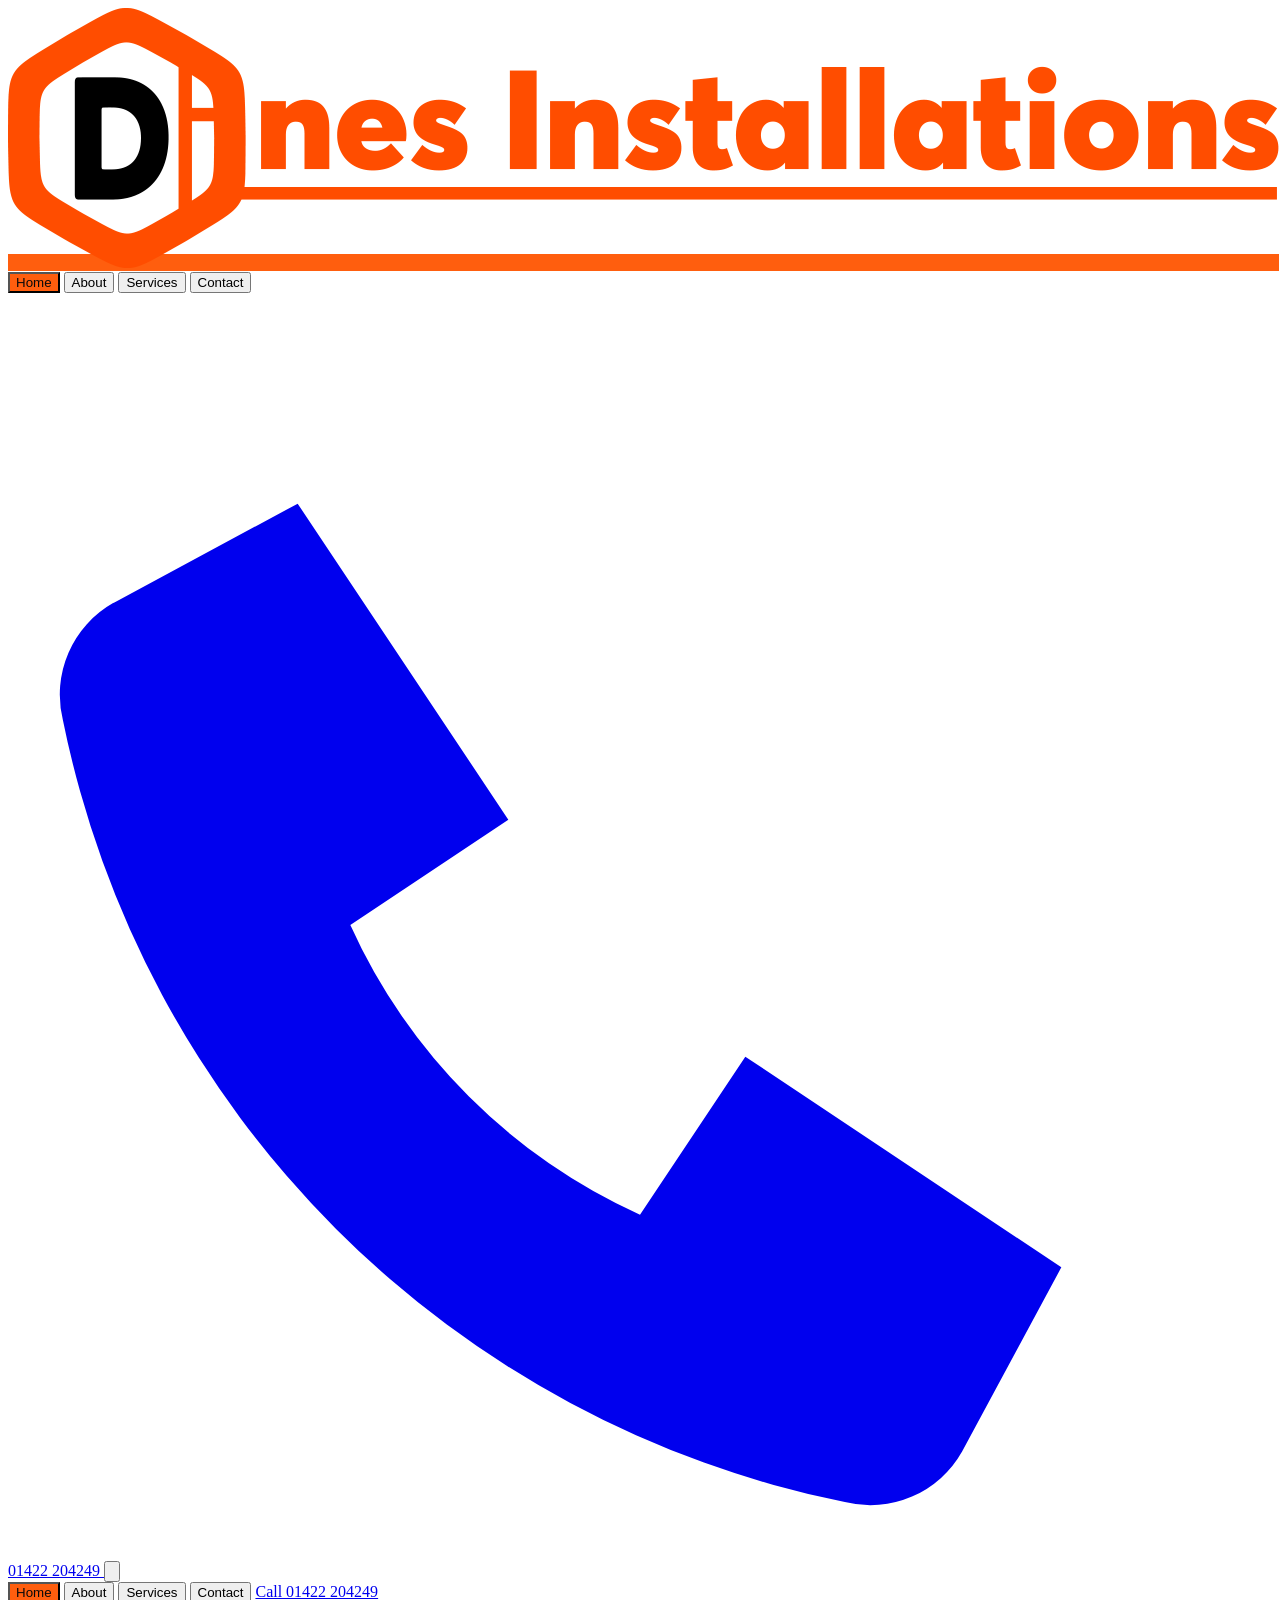
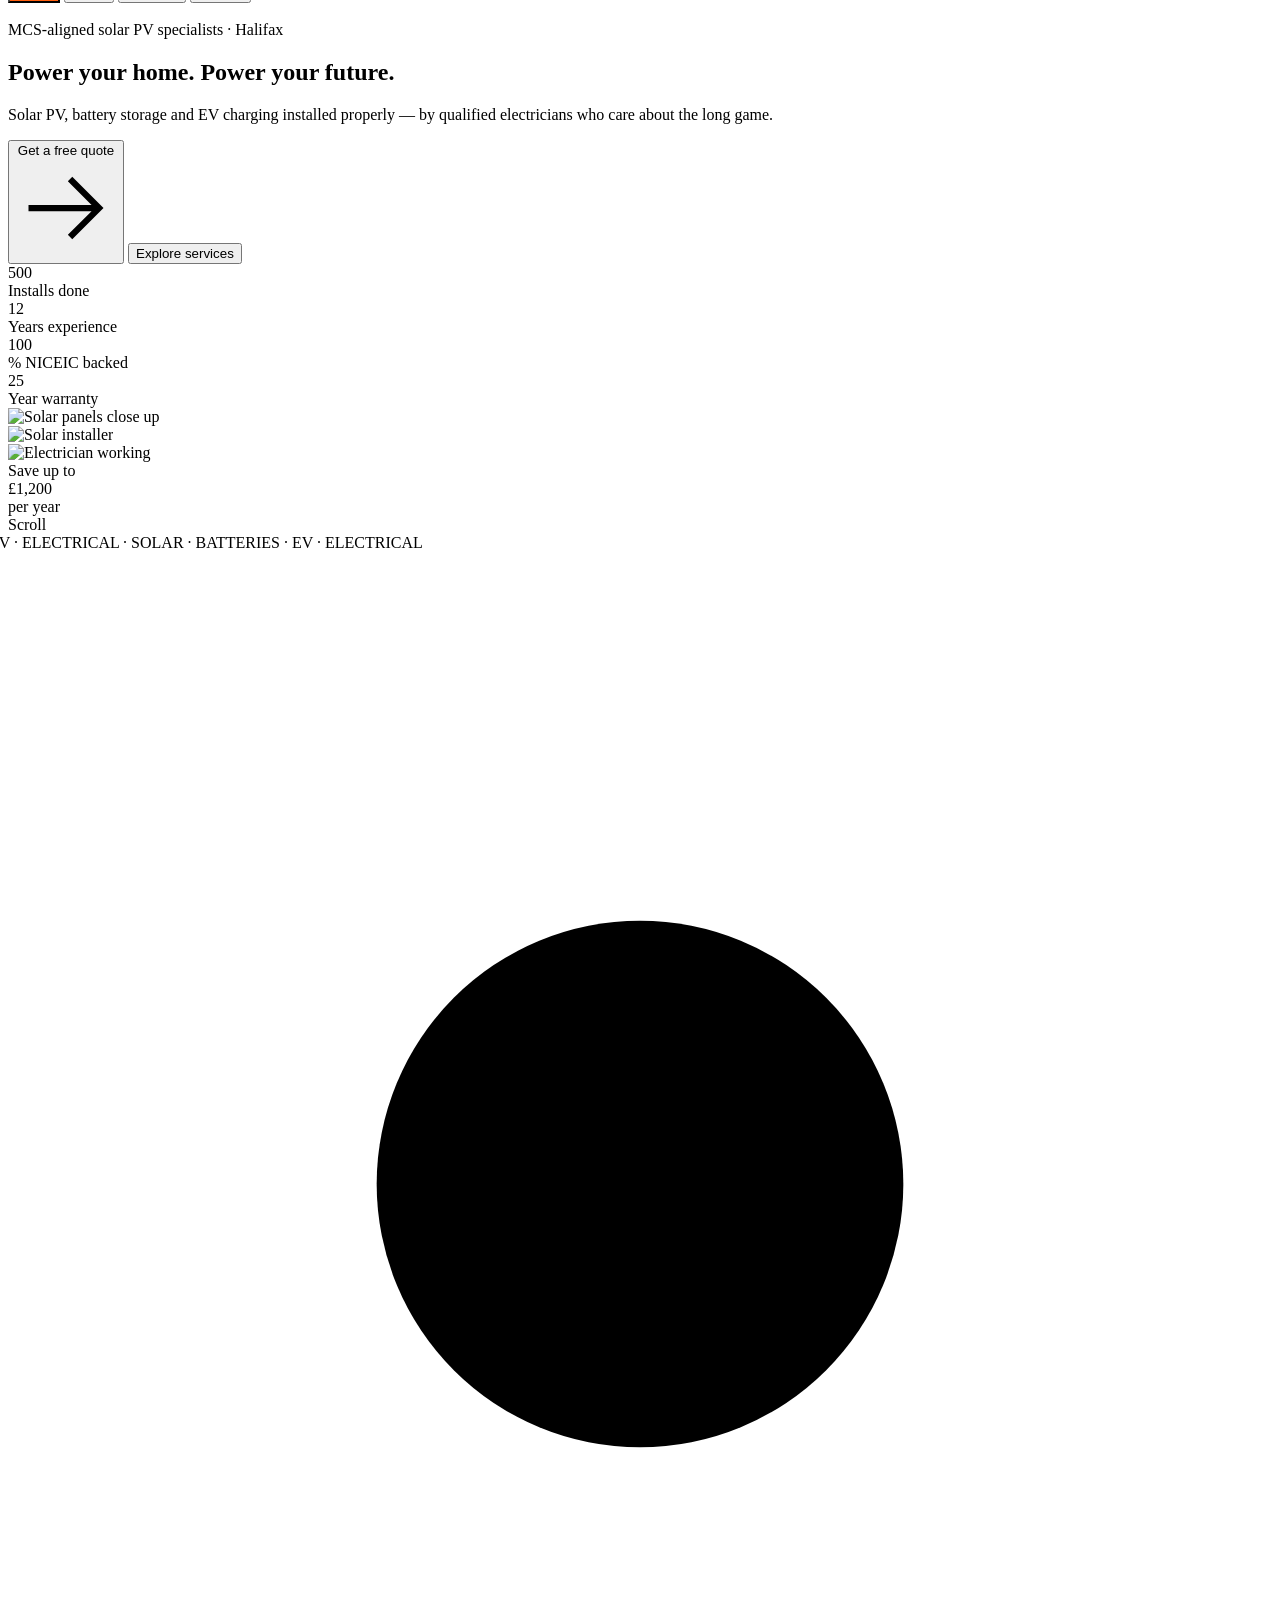
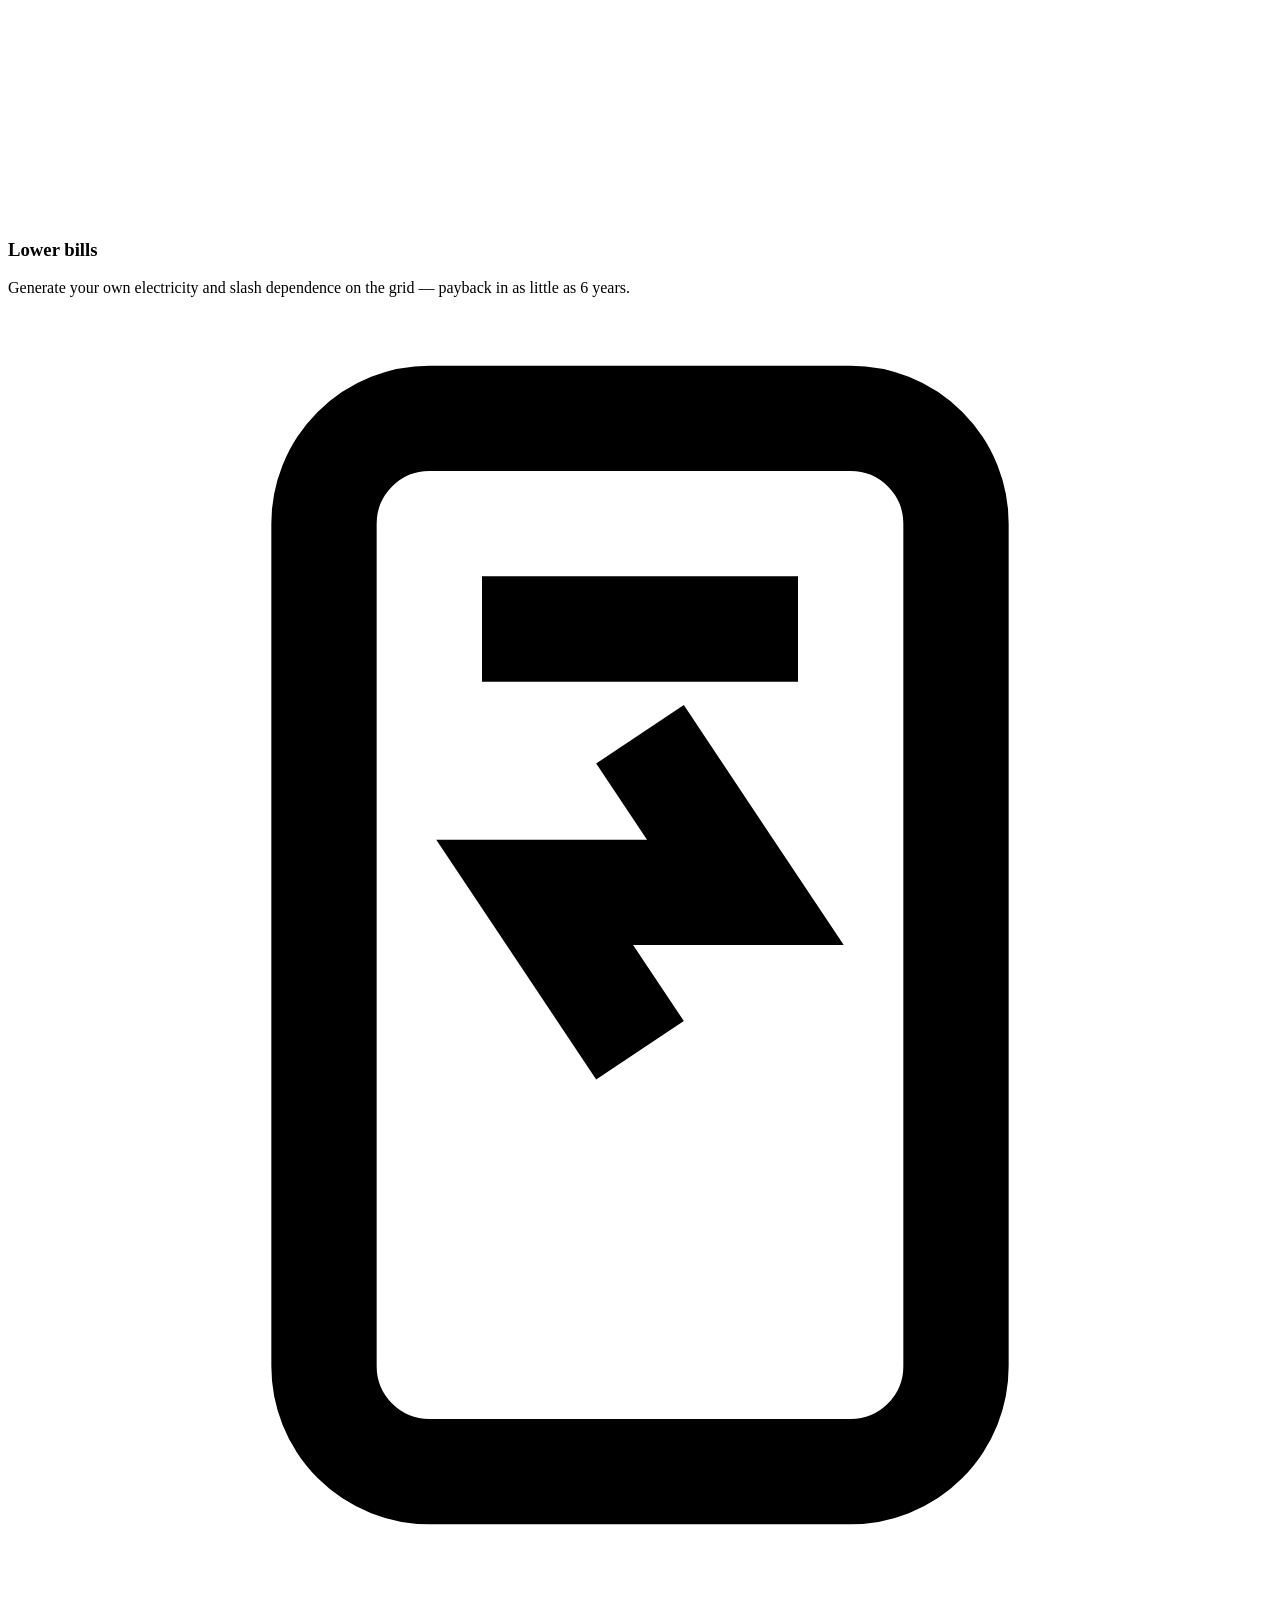
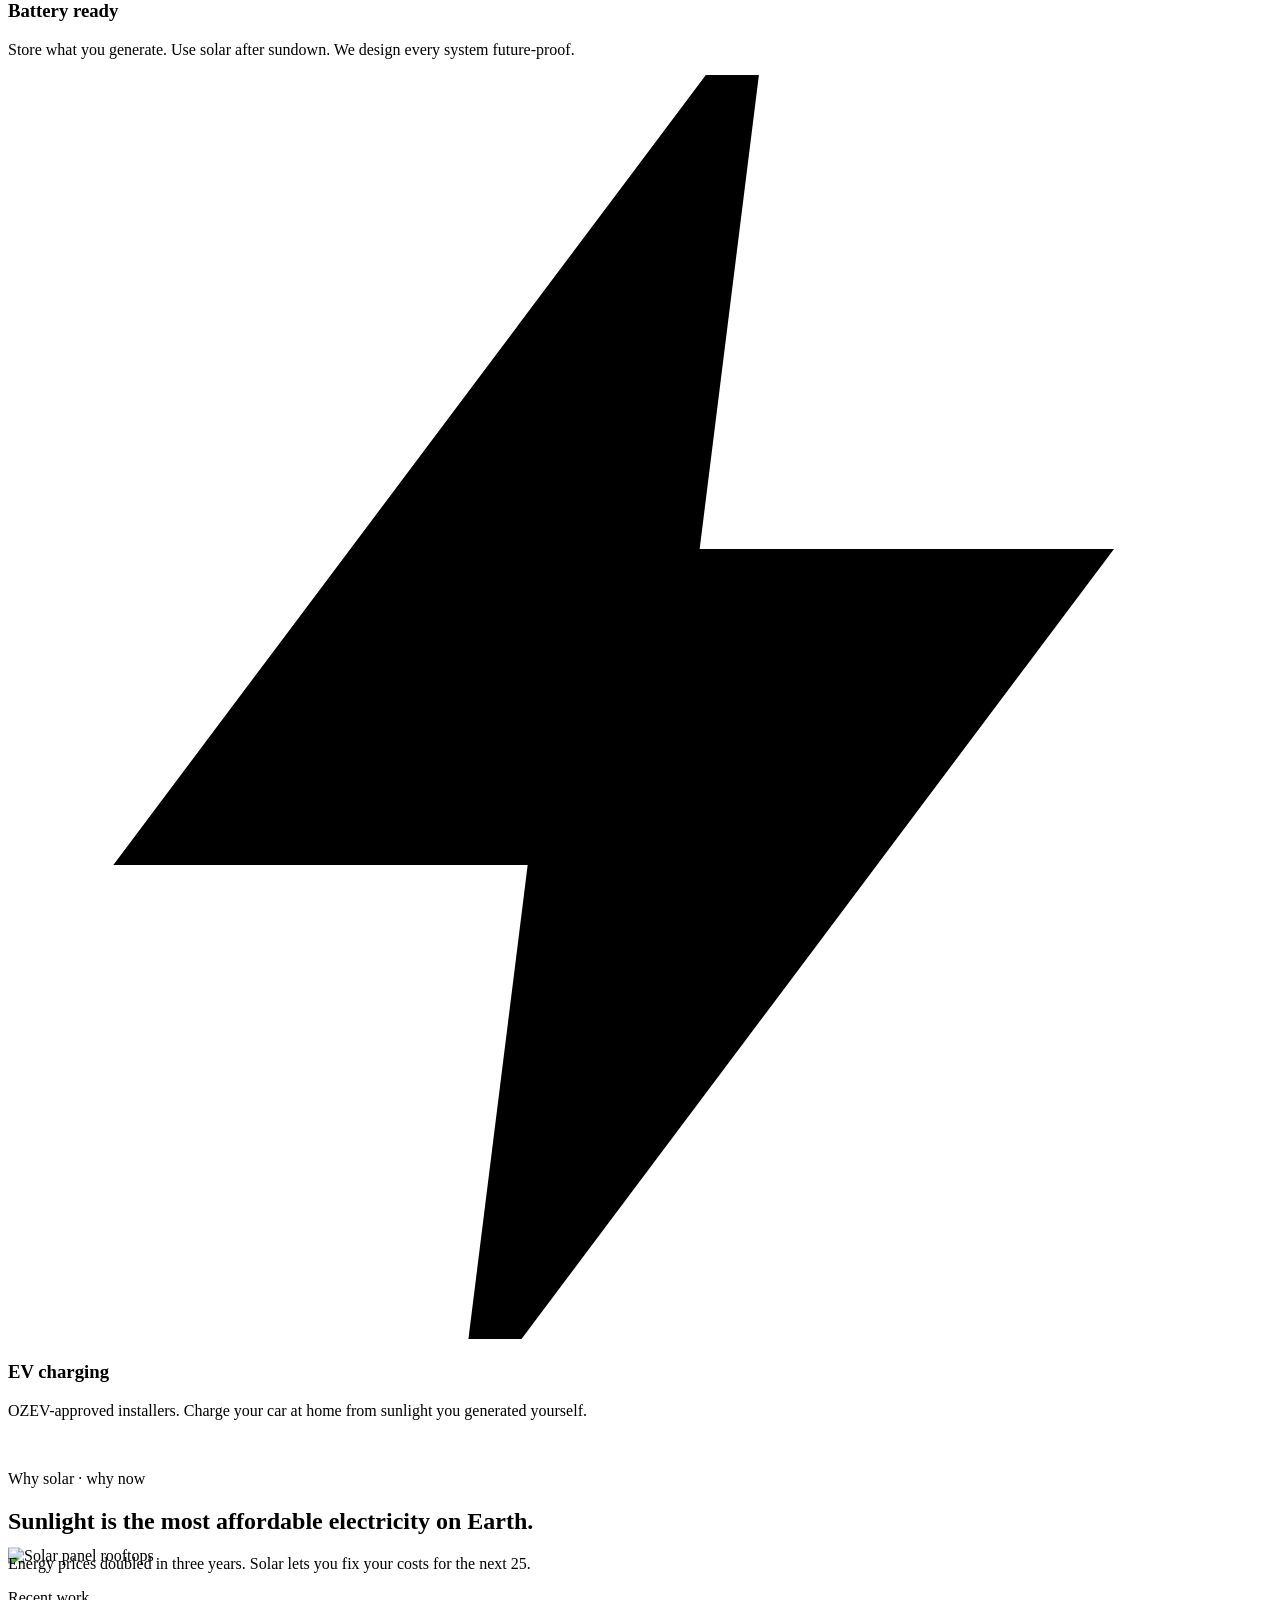
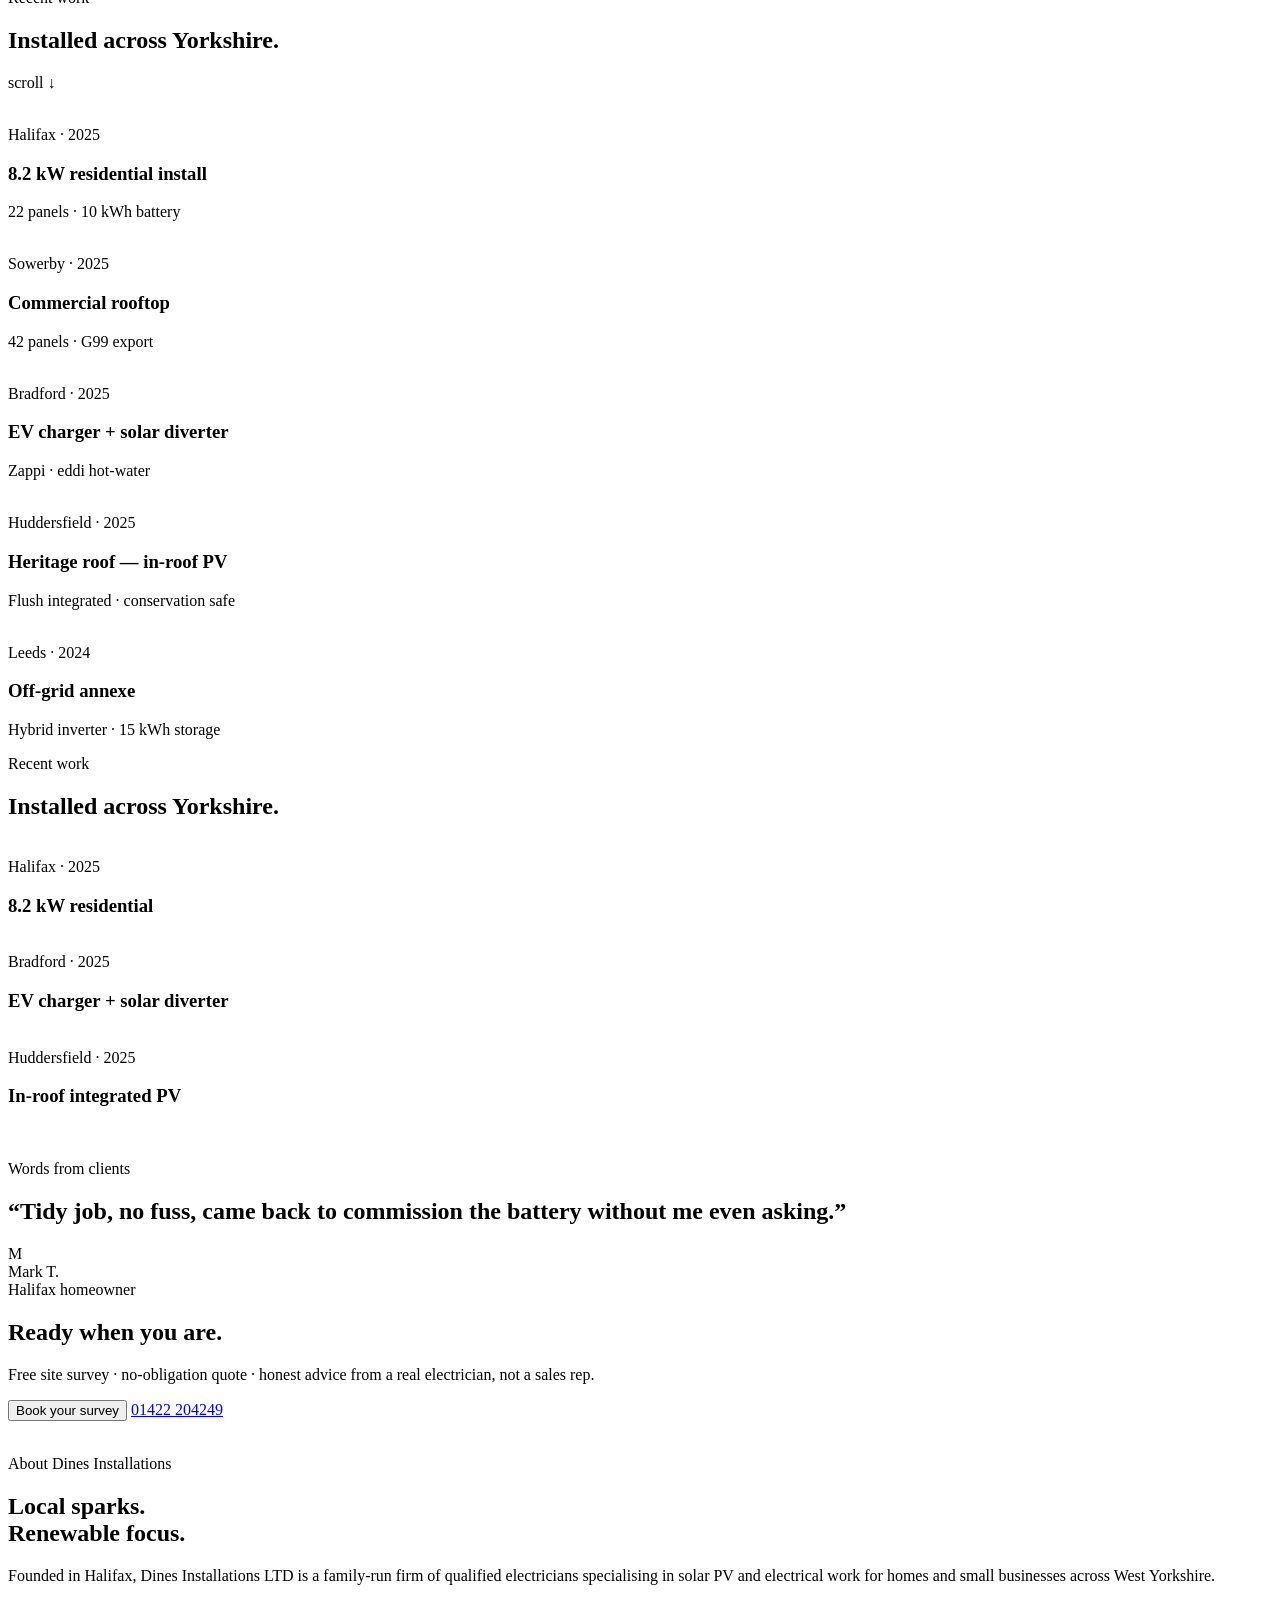
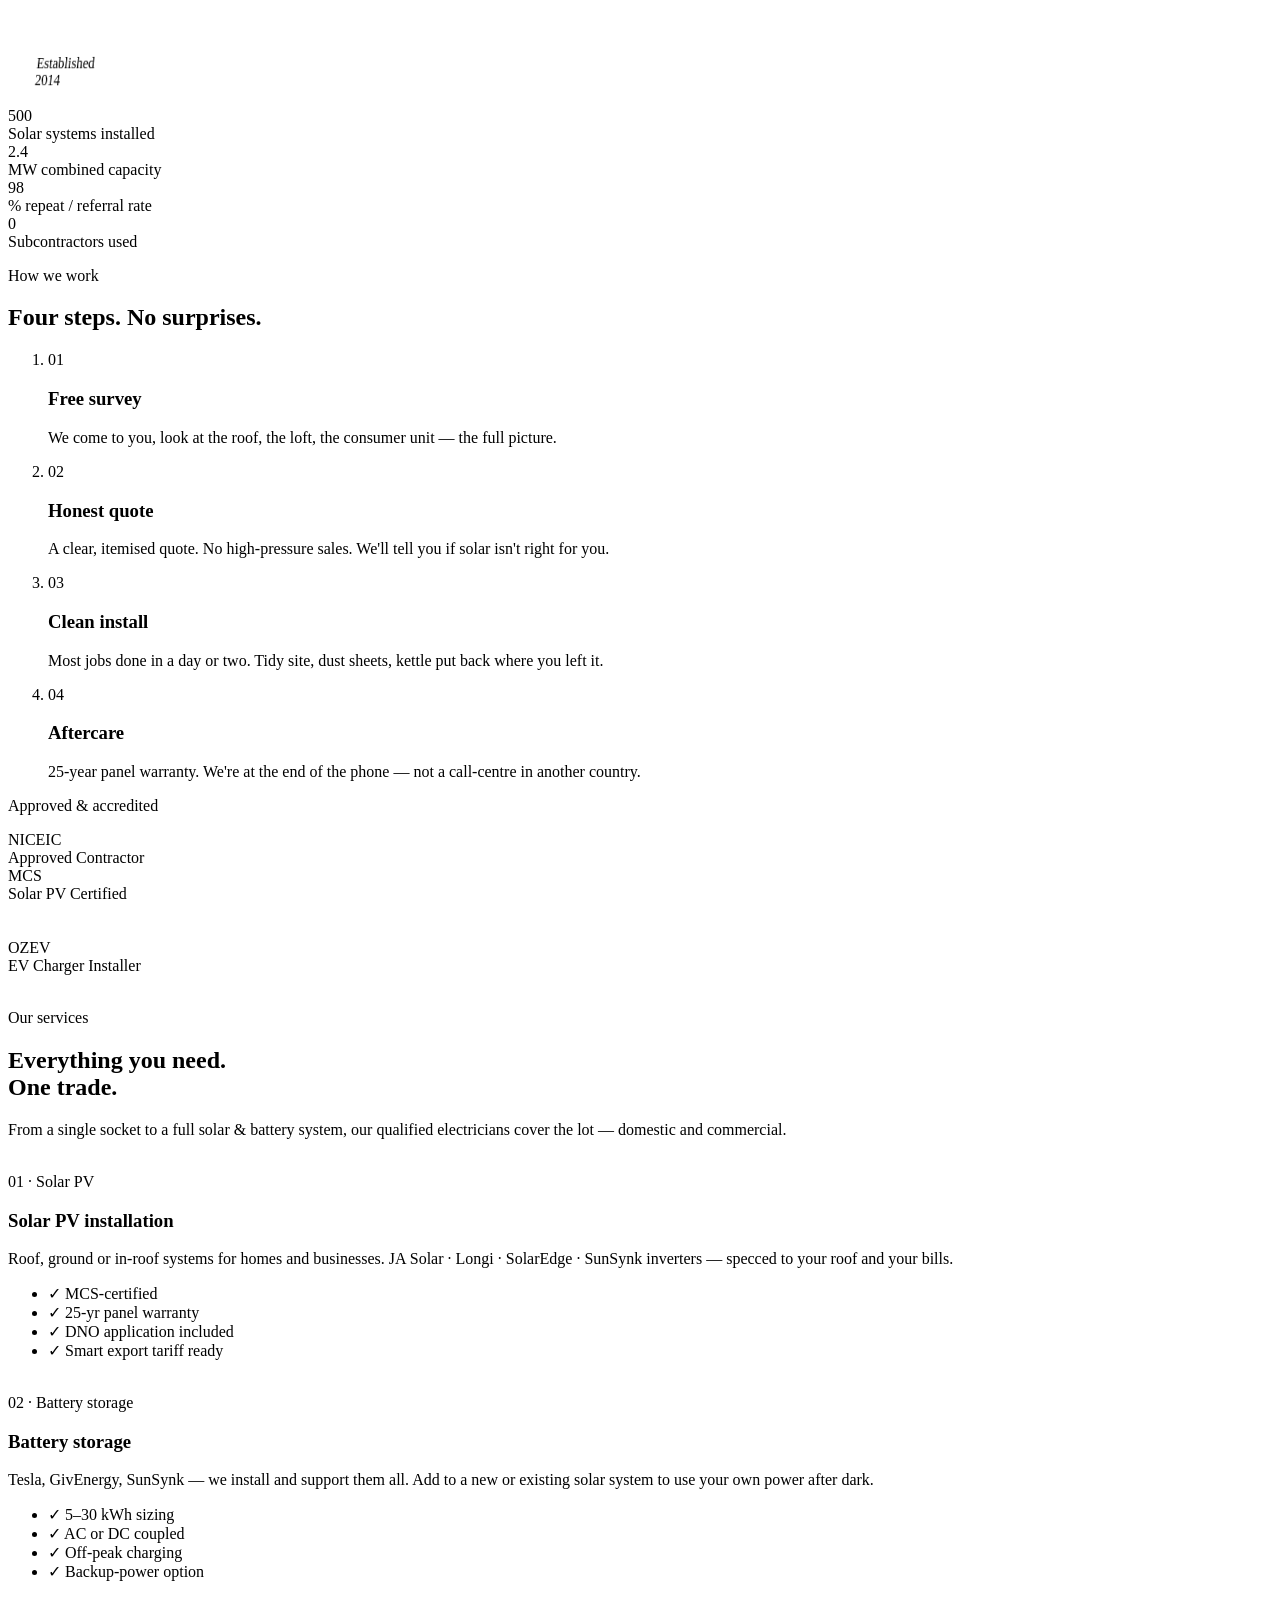
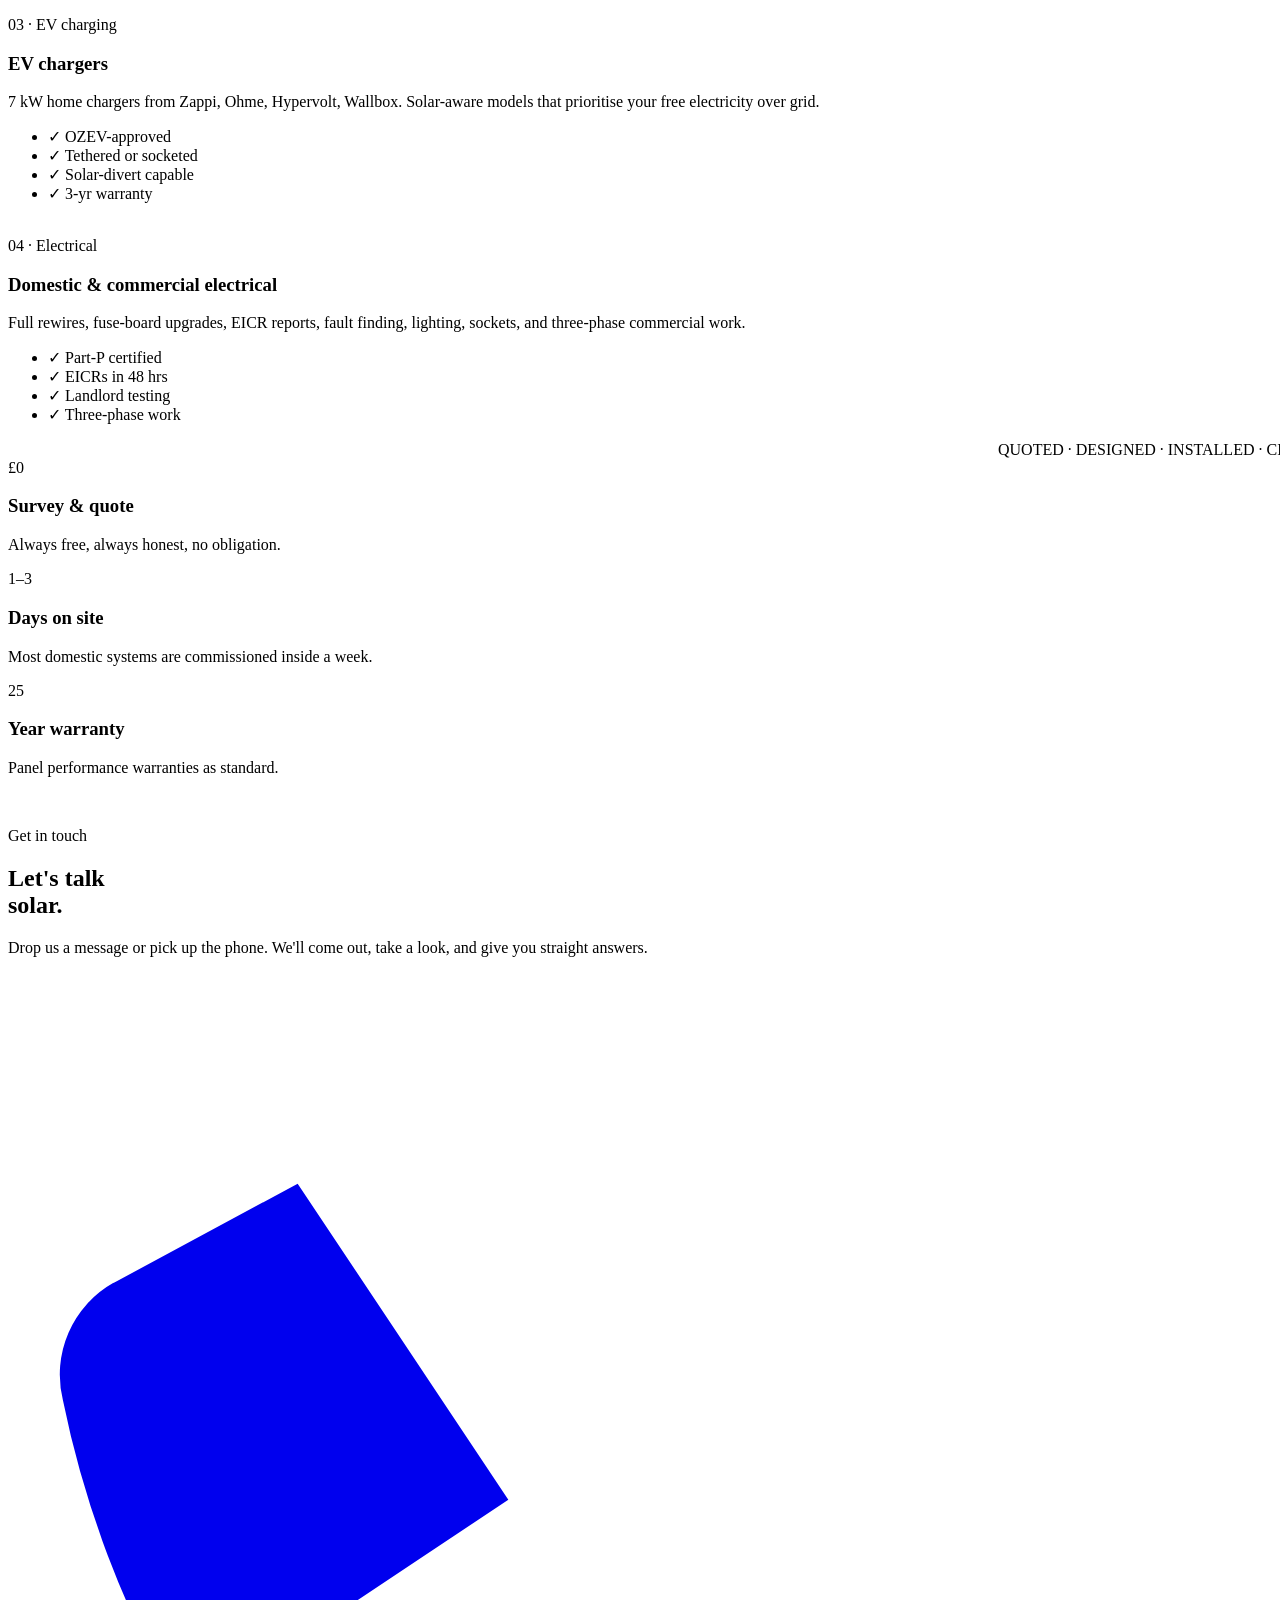
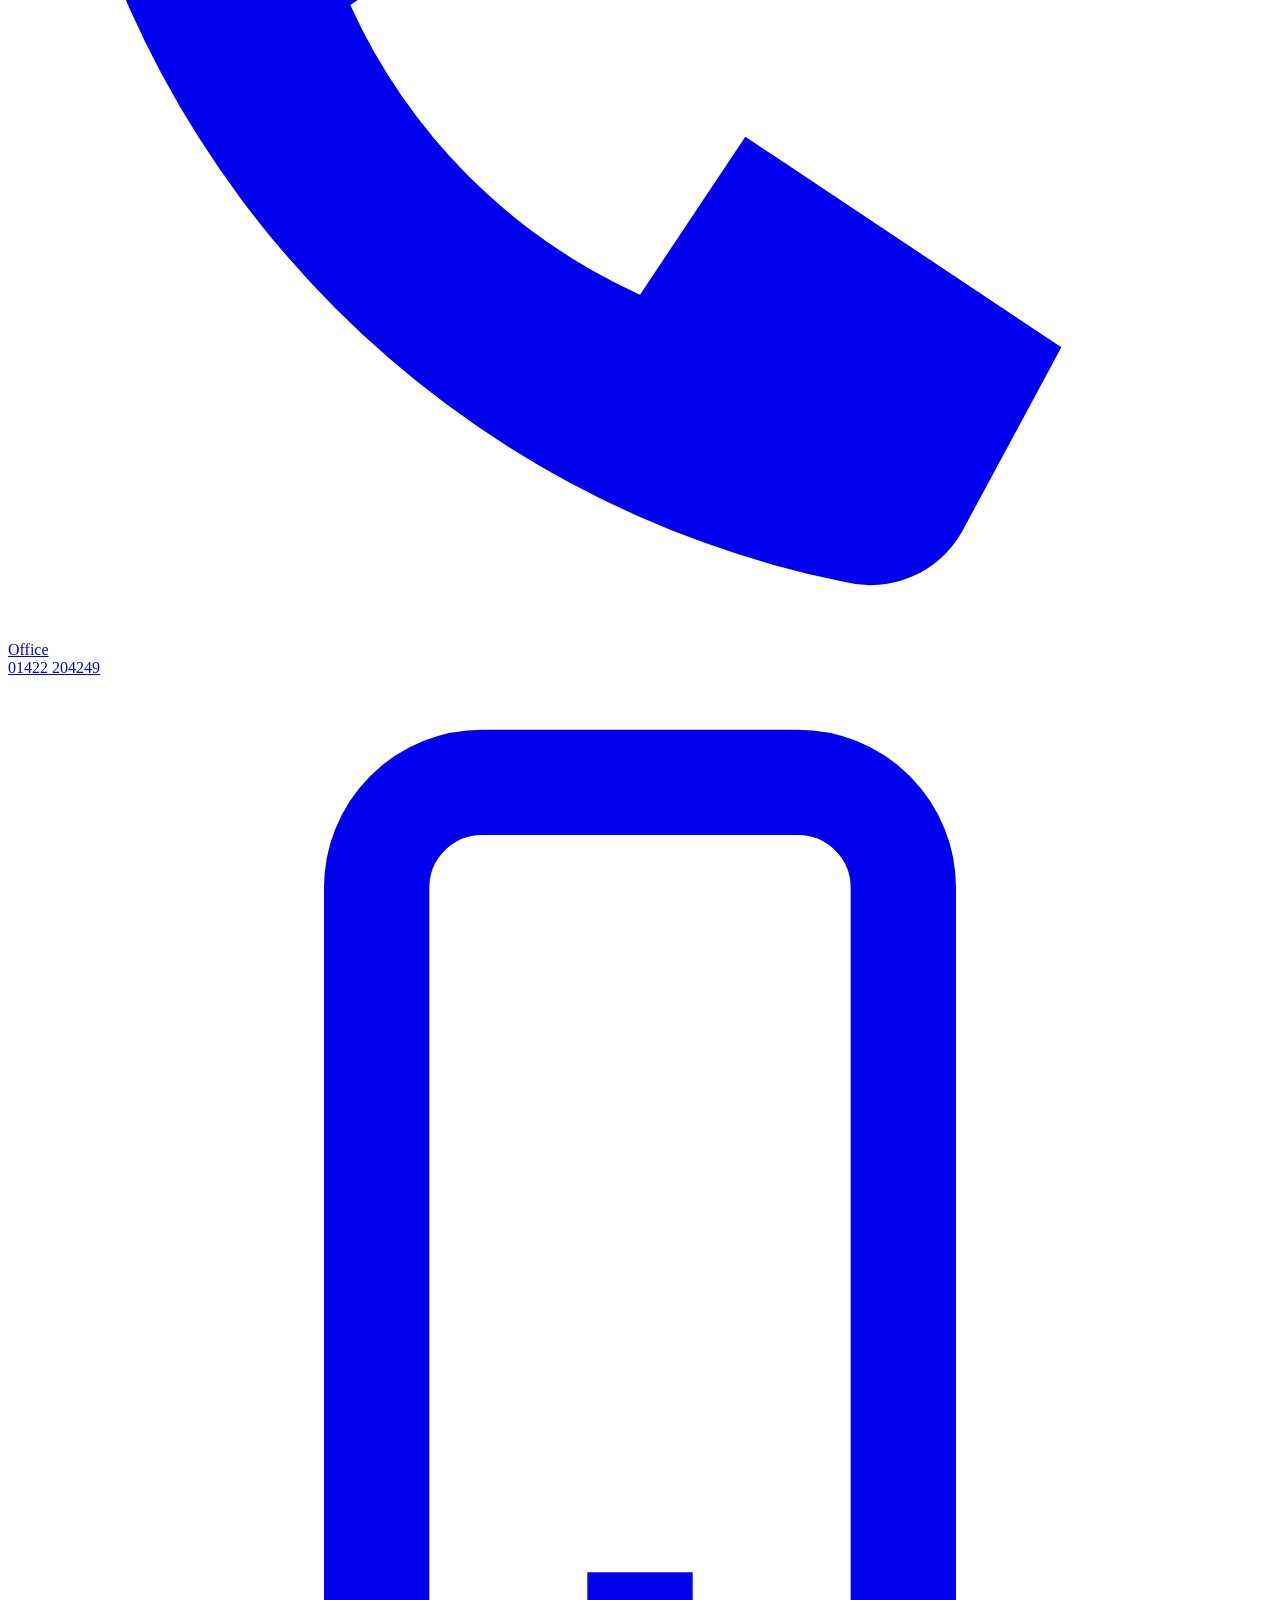
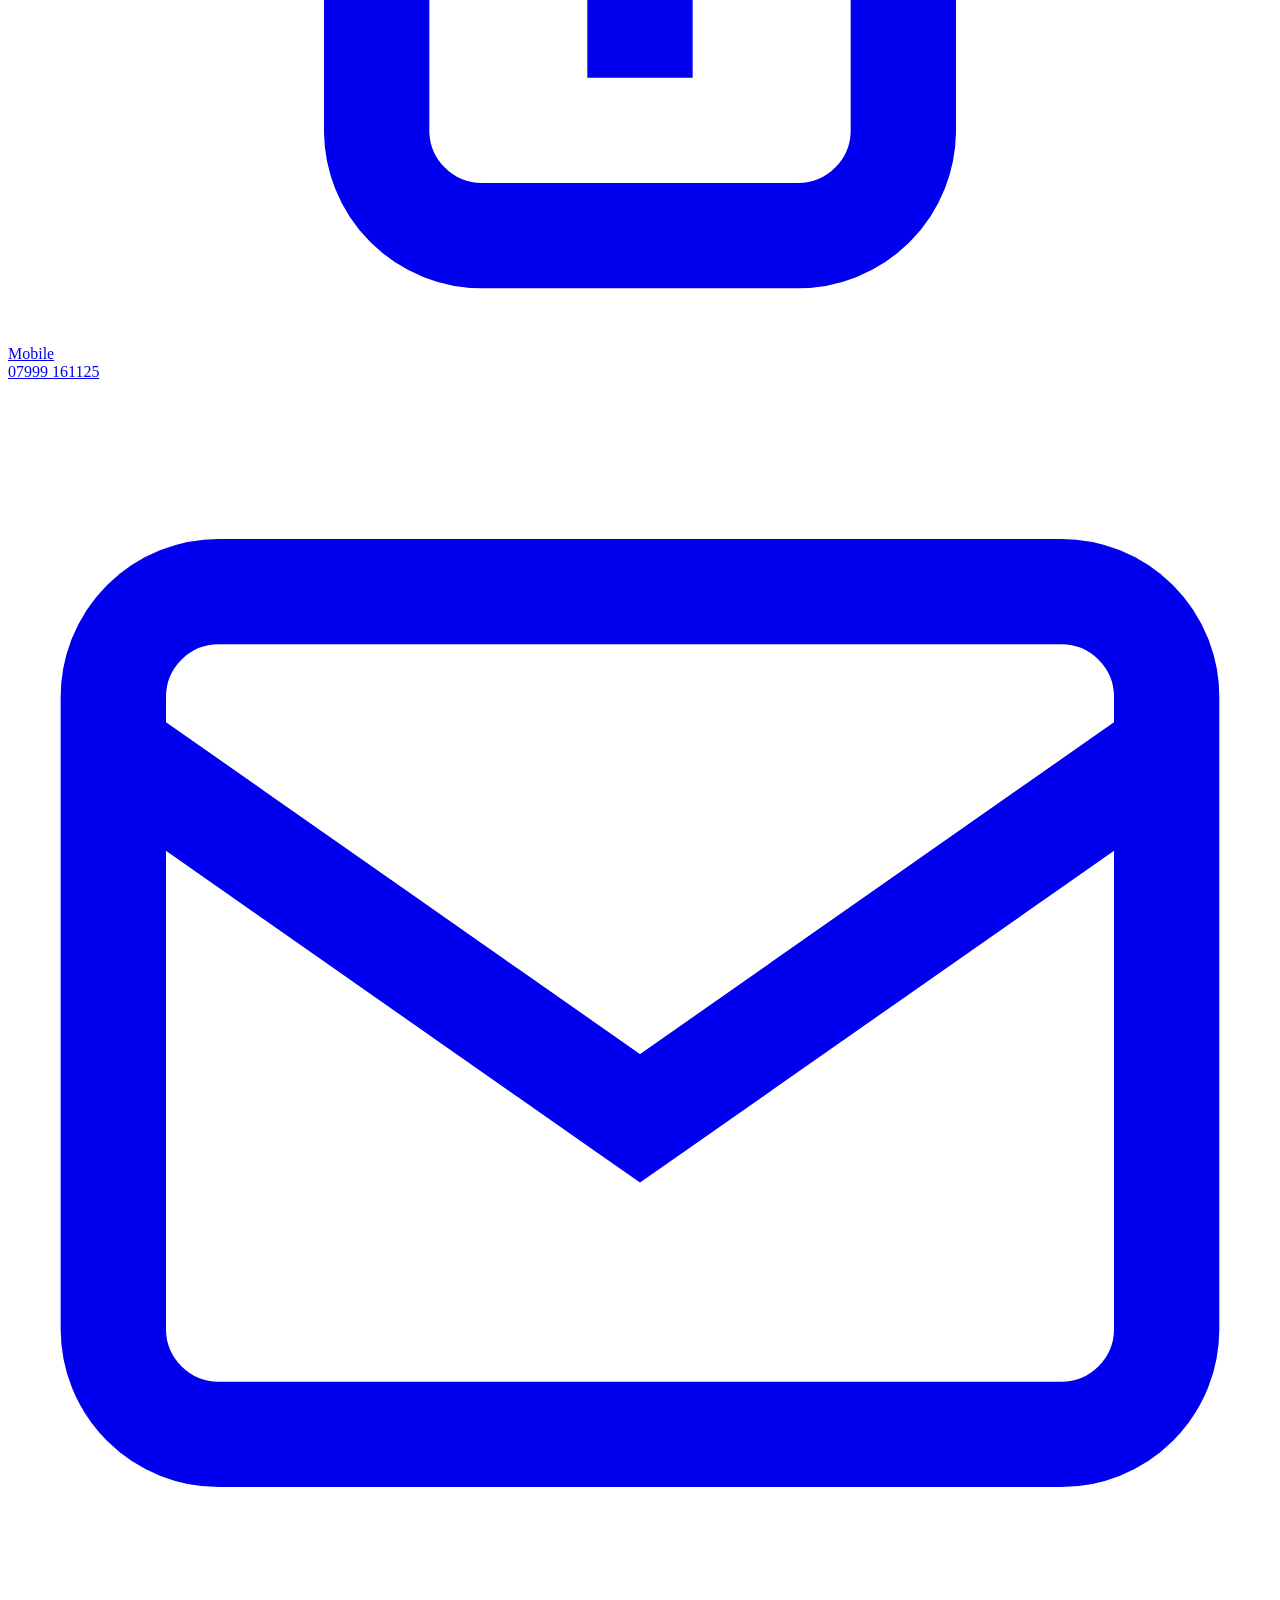
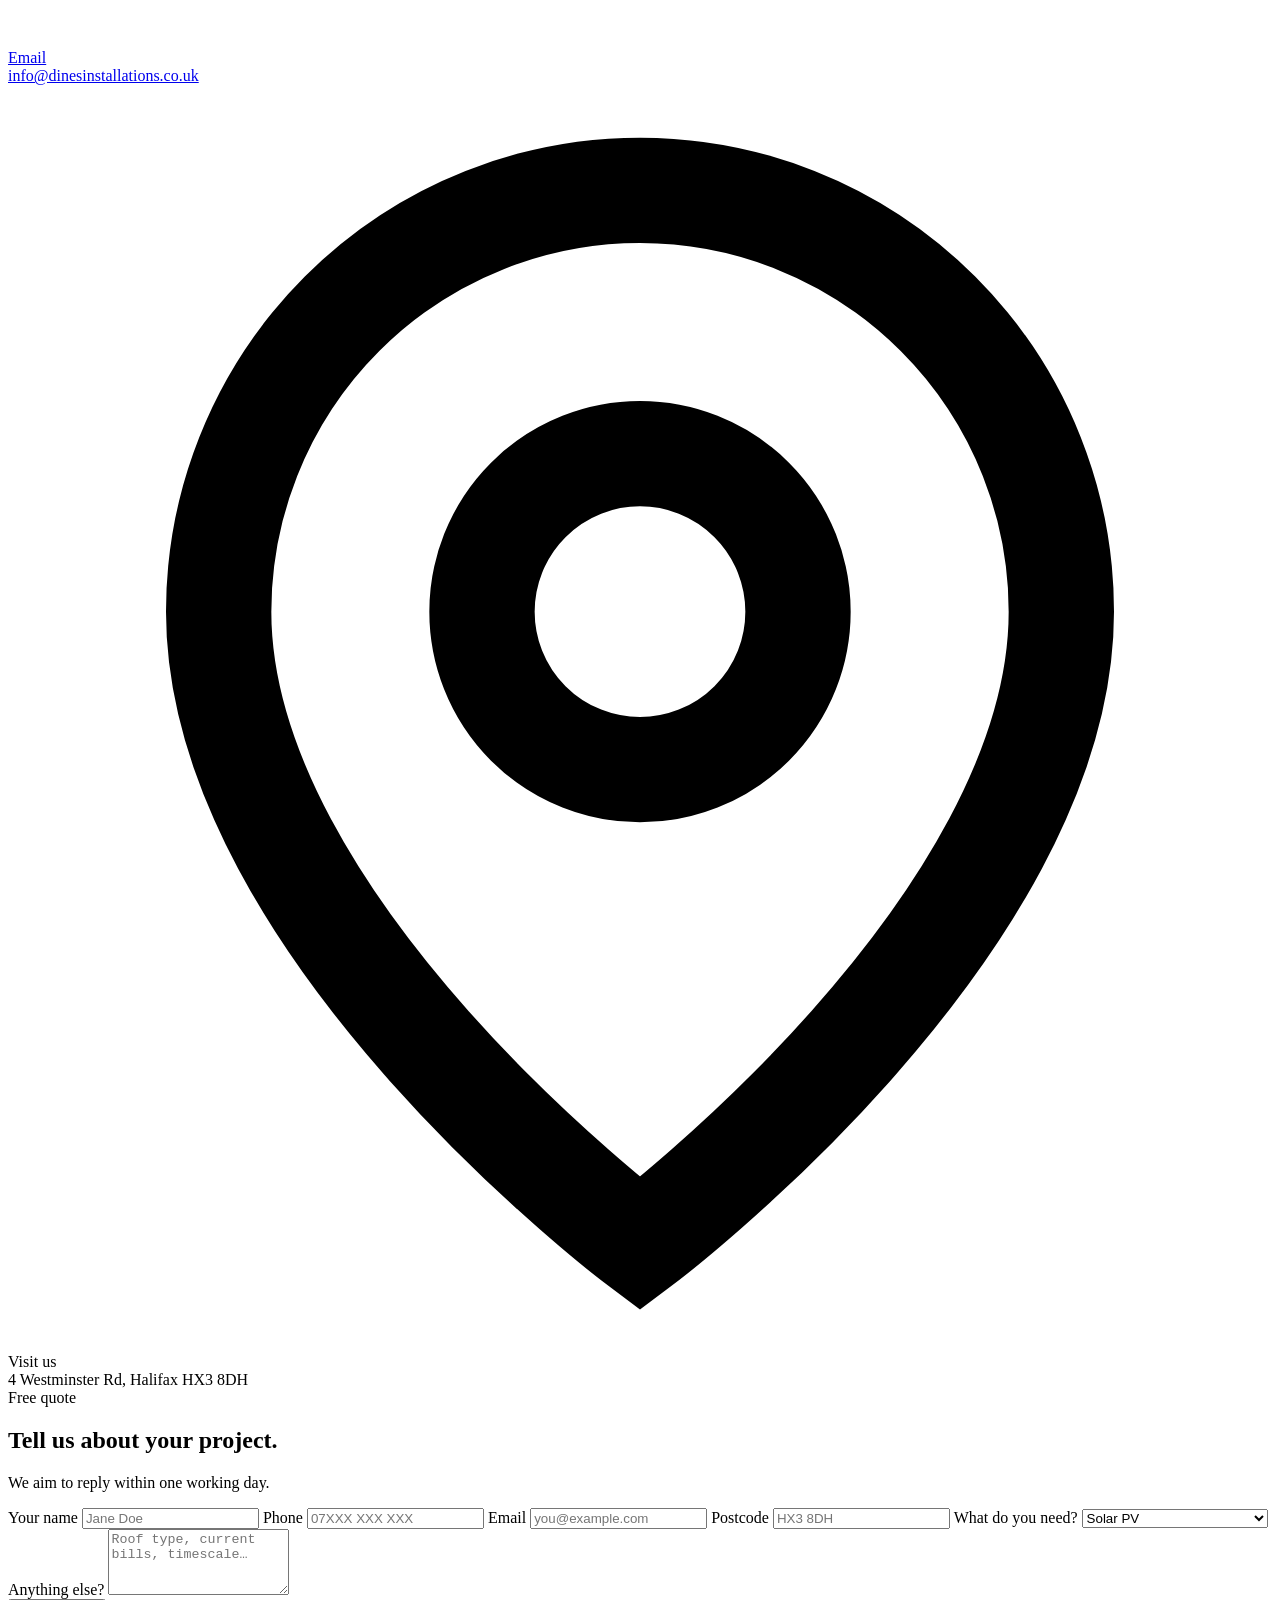
==== index.html @ 0d22a3a1 "Initial commit — Dines Installations marketing site Single-page site with 4 tabs (Home / About / Ser" ====
<!doctype html>
<html lang="en">
<head>
<meta charset="utf-8" />
<meta name="viewport" content="width=device-width,initial-scale=1,viewport-fit=cover" />
<title>Dines Installations &mdash; Solar PV, EV &amp; Electrical | Halifax</title>
<meta name="description" content="Dines Installations LTD &mdash; Solar PV, battery storage, EV chargers and electrical work across Halifax and West Yorkshire. PV installation made easy." />
<link rel="preconnect" href="https://images.pexels.com" />
<link rel="preconnect" href="https://fonts.googleapis.com" />
<link rel="preconnect" href="https://fonts.gstatic.com" crossorigin />
<link href="https://fonts.googleapis.com/css2?family=Space+Grotesk:wght@400;500;600;700&family=Inter:wght@300;400;500;600;700&display=swap" rel="stylesheet" />
<script src="https://cdn.tailwindcss.com?plugins=forms,typography,aspect-ratio"></script>
<script>
  tailwind.config = {
    theme: {
      extend: {
        fontFamily: {
          display: ['"Space Grotesk"', 'system-ui', 'sans-serif'],
          sans: ['Inter', 'system-ui', 'sans-serif'],
        },
        colors: {
          brand: {
            50:  '#fff5ec',
            100: '#ffe6d0',
            200: '#ffc89c',
            300: '#ffa466',
            400: '#ff833a',
            500: '#ff5e0e', // main orange (logo)
            600: '#eb4607',
            700: '#c43608',
            800: '#9b2c0f',
            900: '#5a1808',
          },
          ink: {
            900: '#0a0a0a',
            800: '#141414',
            700: '#1f1f1f',
            600: '#2a2a2a',
            500: '#3a3a3a',
          },
        },
        boxShadow: {
          glow: '0 0 60px -10px rgba(255,94,14,0.45)',
        },
      },
    },
  };
</script>
<link rel="stylesheet" href="assets/styles.css" />
</head>
<body class="bg-ink-900 text-white font-sans antialiased overflow-x-hidden">

<!-- ============================================================
     FIXED SUN ORB — global parallax layer (Parallax #8)
     ============================================================ -->
<div class="pointer-events-none fixed inset-0 -z-10 overflow-hidden">
  <div id="sunOrb" class="absolute -top-32 -right-32 h-[42rem] w-[42rem] rounded-full bg-gradient-to-br from-brand-300 via-brand-500 to-brand-700 opacity-20 blur-3xl will-change-transform"></div>
  <div id="sunOrb2" class="absolute -bottom-48 -left-48 h-[32rem] w-[32rem] rounded-full bg-gradient-to-tr from-brand-600 via-brand-500 to-brand-300 opacity-10 blur-3xl will-change-transform"></div>
  <div class="absolute inset-0 bg-[radial-gradient(circle_at_center,transparent_0%,#0a0a0a_75%)]"></div>
  <!-- subtle grid -->
  <div class="absolute inset-0 opacity-[0.04]" style="background-image:linear-gradient(#fff 1px, transparent 1px),linear-gradient(90deg,#fff 1px, transparent 1px); background-size: 48px 48px;"></div>
</div>

<!-- ============================================================
     NAV
     ============================================================ -->
<header class="fixed top-0 inset-x-0 z-40 backdrop-blur-xl bg-ink-900/60 border-b border-white/5">
  <div class="max-w-7xl mx-auto px-5 lg:px-8 h-20 flex items-center justify-between">
    <a href="#home" data-tab="home" class="tab-link flex items-center group">
      <img src="assets/logo.png" alt="Dines Installations" class="h-9 sm:h-10 w-auto transition group-hover:scale-[1.03]" />
    </a>

    <nav class="hidden md:flex items-center gap-1 bg-white/5 rounded-full p-1 border border-white/10">
      <button data-tab="home"     class="tab-link px-5 py-2 text-sm font-medium rounded-full transition">Home</button>
      <button data-tab="about"    class="tab-link px-5 py-2 text-sm font-medium rounded-full transition">About</button>
      <button data-tab="services" class="tab-link px-5 py-2 text-sm font-medium rounded-full transition">Services</button>
      <button data-tab="contact"  class="tab-link px-5 py-2 text-sm font-medium rounded-full transition">Contact</button>
    </nav>

    <a href="tel:01422204249" class="hidden md:inline-flex items-center gap-2 bg-brand-500 hover:bg-brand-400 transition text-ink-900 font-semibold px-5 py-2.5 rounded-full text-sm">
      <svg xmlns="http://www.w3.org/2000/svg" viewBox="0 0 24 24" fill="currentColor" class="h-4 w-4"><path d="M2.003 5.884 5.5 4l4 6-3 2a11 11 0 0 0 5.5 5.5l2-3 6 4-1.884 3.497a2 2 0 0 1-2.227.96A19 19 0 0 1 1.043 8.11a2 2 0 0 1 .96-2.227Z"/></svg>
      01422 204249
    </a>

    <button id="navToggle" class="md:hidden p-2 -mr-2 text-white" aria-label="menu">
      <svg xmlns="http://www.w3.org/2000/svg" fill="none" viewBox="0 0 24 24" stroke-width="1.5" stroke="currentColor" class="h-7 w-7"><path stroke-linecap="round" stroke-linejoin="round" d="M3.75 6.75h16.5M3.75 12h16.5m-16.5 5.25h16.5"/></svg>
    </button>
  </div>

  <!-- mobile -->
  <div id="mobileNav" class="md:hidden hidden border-t border-white/5 bg-ink-900/95 backdrop-blur-xl">
    <div class="px-5 py-4 flex flex-col gap-1">
      <button data-tab="home"     class="tab-link text-left px-4 py-3 rounded-lg">Home</button>
      <button data-tab="about"    class="tab-link text-left px-4 py-3 rounded-lg">About</button>
      <button data-tab="services" class="tab-link text-left px-4 py-3 rounded-lg">Services</button>
      <button data-tab="contact"  class="tab-link text-left px-4 py-3 rounded-lg">Contact</button>
      <a href="tel:01422204249" class="mt-2 inline-flex items-center justify-center gap-2 bg-brand-500 text-ink-900 font-semibold px-5 py-3 rounded-full">Call 01422 204249</a>
    </div>
  </div>
</header>

<!-- ============================================================
     HOME TAB
     ============================================================ -->
<main id="tab-home" class="tab-panel pt-20">

  <!-- ============== HERO — multi-layer scroll parallax (#1) + mouse parallax (#2) ============== -->
  <section id="hero" class="relative min-h-[100svh] flex items-center overflow-hidden">
    <!-- layered backgrounds -->
    <div class="absolute inset-0 -z-10">
      <div data-parallax-y="0.15" class="absolute inset-0 will-change-transform">
        <img src="https://images.pexels.com/photos/9875448/pexels-photo-9875448.jpeg?auto=compress&cs=tinysrgb&w=1920" class="h-full w-full object-cover scale-110 opacity-50" alt="" />
      </div>
      <div class="absolute inset-0 bg-gradient-to-br from-ink-900 via-ink-900/70 to-transparent"></div>
      <div class="absolute inset-0 bg-gradient-to-t from-ink-900 via-transparent to-transparent"></div>
    </div>

    <!-- floating mouse-parallax shapes -->
    <div class="absolute inset-0 pointer-events-none -z-10">
      <div data-mouse="20" class="absolute top-24 left-[8%] h-32 w-32 rounded-2xl bg-brand-500/30 backdrop-blur-md border border-brand-400/40 rotate-12 will-change-transform"></div>
      <div data-mouse="-30" class="absolute top-[55%] left-[60%] h-20 w-20 rounded-full bg-brand-300/40 blur-xl will-change-transform"></div>
      <div data-mouse="40" class="absolute bottom-24 right-[10%] h-40 w-40 rounded-full border-2 border-brand-400/40 will-change-transform"></div>
      <div data-mouse="-15" class="absolute top-[30%] right-[20%] h-16 w-16 rounded-lg bg-brand-500/20 backdrop-blur-md border border-white/10 -rotate-12 will-change-transform"></div>
    </div>

    <div class="relative z-10 max-w-7xl mx-auto px-5 lg:px-8 py-32 grid lg:grid-cols-12 gap-10 items-center w-full">
      <div class="lg:col-span-7" data-mouse="-10">
        <div class="inline-flex items-center gap-2 bg-white/10 backdrop-blur-md border border-white/15 rounded-full px-4 py-1.5 text-xs font-medium tracking-wide text-brand-200 mb-6">
          <span class="h-2 w-2 rounded-full bg-brand-400 animate-pulse"></span>
          MCS-aligned solar PV specialists &middot; Halifax
        </div>
        <h1 class="font-display font-bold text-5xl sm:text-6xl lg:text-7xl xl:text-8xl leading-[0.95] tracking-tight">
          Power your home.
          <span class="block text-brand-500">Power your future.</span>
        </h1>
        <p class="mt-7 text-lg lg:text-xl text-white/70 max-w-xl leading-relaxed">
          Solar PV, battery storage and EV charging installed properly &mdash; by qualified electricians who care about the long game.
        </p>
        <div class="mt-9 flex flex-wrap items-center gap-4">
          <button data-tab="contact" class="tab-link group inline-flex items-center gap-2 bg-brand-500 hover:bg-brand-400 transition text-ink-900 font-semibold px-7 py-4 rounded-full shadow-glow">
            Get a free quote
            <svg xmlns="http://www.w3.org/2000/svg" viewBox="0 0 24 24" fill="currentColor" class="h-4 w-4 transition group-hover:translate-x-1"><path d="M13.5 4.5 21 12l-7.5 7.5-1.06-1.06 5.69-5.69H3v-1.5h15.13l-5.69-5.69 1.06-1.06Z"/></svg>
          </button>
          <button data-tab="services" class="tab-link inline-flex items-center gap-2 bg-white/5 hover:bg-white/10 backdrop-blur border border-white/15 transition text-white px-7 py-4 rounded-full">
            Explore services
          </button>
        </div>

        <!-- trust strip -->
        <div class="mt-12 grid grid-cols-2 sm:grid-cols-4 gap-6 max-w-xl">
          <div>
            <div class="font-display font-bold text-3xl text-brand-400 counter" data-target="500">0</div>
            <div class="text-xs uppercase tracking-wider text-white/50 mt-1">Installs done</div>
          </div>
          <div>
            <div class="font-display font-bold text-3xl text-brand-400 counter" data-target="12">0</div>
            <div class="text-xs uppercase tracking-wider text-white/50 mt-1">Years experience</div>
          </div>
          <div>
            <div class="font-display font-bold text-3xl text-brand-400 counter" data-target="100">0</div>
            <div class="text-xs uppercase tracking-wider text-white/50 mt-1">% NICEIC backed</div>
          </div>
          <div>
            <div class="font-display font-bold text-3xl text-brand-400 counter" data-target="25">0</div>
            <div class="text-xs uppercase tracking-wider text-white/50 mt-1">Year warranty</div>
          </div>
        </div>
      </div>

      <!-- floating image stack with mouse-parallax depth (#2) -->
      <div class="lg:col-span-5 relative h-[460px] hidden lg:block" id="heroStack">
        <div data-mouse="-25" class="absolute top-0 left-8 w-72 h-96 rounded-3xl overflow-hidden shadow-2xl ring-1 ring-white/10 will-change-transform">
          <img src="https://images.pexels.com/photos/9875411/pexels-photo-9875411.jpeg?auto=compress&cs=tinysrgb&w=900" class="w-full h-full object-cover" alt="Solar panels close up" />
        </div>
        <div data-mouse="35" class="absolute top-24 right-0 w-64 h-80 rounded-3xl overflow-hidden shadow-2xl ring-1 ring-white/10 will-change-transform">
          <img src="https://images.pexels.com/photos/9875448/pexels-photo-9875448.jpeg?auto=compress&cs=tinysrgb&w=800" class="w-full h-full object-cover" alt="Solar installer" />
        </div>
        <div data-mouse="15" class="absolute bottom-0 left-20 w-56 h-44 rounded-2xl overflow-hidden shadow-xl ring-1 ring-white/10 will-change-transform">
          <img src="https://images.pexels.com/photos/9679179/pexels-photo-9679179.jpeg?auto=compress&cs=tinysrgb&w=700" class="w-full h-full object-cover" alt="Electrician working" />
        </div>
        <!-- floating badge -->
        <div data-mouse="-50" class="absolute bottom-10 right-4 bg-brand-500 text-ink-900 rounded-2xl px-5 py-4 shadow-glow rotate-3 will-change-transform">
          <div class="text-[10px] uppercase tracking-widest font-bold">Save up to</div>
          <div class="font-display font-bold text-3xl leading-none mt-1">£1,200</div>
          <div class="text-[10px] uppercase tracking-widest font-bold mt-1">per year</div>
        </div>
      </div>
    </div>

    <!-- scroll indicator -->
    <div class="absolute bottom-8 left-1/2 -translate-x-1/2 flex flex-col items-center gap-2 text-white/50 text-xs uppercase tracking-widest">
      <span>Scroll</span>
      <div class="h-10 w-px bg-gradient-to-b from-white/50 to-transparent"></div>
    </div>
  </section>

  <!-- ============== STAT BAND — scroll-velocity tilt (#3) ============== -->
  <section class="relative py-20 overflow-hidden border-y border-white/5 bg-ink-800/40">
    <div data-parallax-x="-0.1" class="whitespace-nowrap font-display font-bold text-7xl md:text-9xl text-white/[0.04] tracking-tighter will-change-transform select-none">
      SOLAR &middot; BATTERIES &middot; EV &middot; ELECTRICAL &middot; SOLAR &middot; BATTERIES &middot; EV &middot; ELECTRICAL
    </div>
    <div class="max-w-7xl mx-auto px-5 lg:px-8 -mt-20 relative z-10">
      <div class="grid md:grid-cols-3 gap-6">
        <div class="reveal bg-ink-700/60 backdrop-blur-md rounded-3xl p-8 border border-white/5">
          <div class="text-brand-500 mb-4">
            <svg xmlns="http://www.w3.org/2000/svg" viewBox="0 0 24 24" fill="currentColor" class="h-10 w-10"><path d="M12 2v3M12 19v3M4.93 4.93l2.12 2.12M16.95 16.95l2.12 2.12M2 12h3M19 12h3M4.93 19.07l2.12-2.12M16.95 7.05l2.12-2.12"/><circle cx="12" cy="12" r="5" fill="currentColor"/></svg>
          </div>
          <h3 class="font-display font-semibold text-2xl">Lower bills</h3>
          <p class="mt-2 text-white/60">Generate your own electricity and slash dependence on the grid &mdash; payback in as little as 6 years.</p>
        </div>
        <div class="reveal bg-ink-700/60 backdrop-blur-md rounded-3xl p-8 border border-white/5" style="--reveal-delay:.15s">
          <div class="text-brand-500 mb-4">
            <svg xmlns="http://www.w3.org/2000/svg" viewBox="0 0 24 24" fill="none" stroke="currentColor" stroke-width="2" class="h-10 w-10"><rect x="6" y="2" width="12" height="20" rx="2"/><path d="M9 6h6M12 14l-2-3h4l-2-3"/></svg>
          </div>
          <h3 class="font-display font-semibold text-2xl">Battery ready</h3>
          <p class="mt-2 text-white/60">Store what you generate. Use solar after sundown. We design every system future-proof.</p>
        </div>
        <div class="reveal bg-ink-700/60 backdrop-blur-md rounded-3xl p-8 border border-white/5" style="--reveal-delay:.3s">
          <div class="text-brand-500 mb-4">
            <svg xmlns="http://www.w3.org/2000/svg" viewBox="0 0 24 24" fill="none" stroke="currentColor" stroke-width="2" class="h-10 w-10"><path d="M13 2 4 14h7l-1 8 9-12h-7l1-8Z" fill="currentColor"/></svg>
          </div>
          <h3 class="font-display font-semibold text-2xl">EV charging</h3>
          <p class="mt-2 text-white/60">OZEV-approved installers. Charge your car at home from sunlight you generated yourself.</p>
        </div>
      </div>
    </div>
  </section>

  <!-- ============== PINNED REVEAL TEXT-ON-IMAGE (#9) ============== -->
  <section id="pinSection" class="relative h-[200vh]">
    <div class="sticky top-0 h-screen overflow-hidden flex items-center justify-center">
      <div data-parallax-y="0.25" class="absolute inset-0 will-change-transform">
        <img src="https://images.pexels.com/photos/35726122/pexels-photo-35726122.jpeg?auto=compress&cs=tinysrgb&w=1920" class="h-full w-full object-cover scale-125" alt="Solar panel rooftops" />
        <div class="absolute inset-0 bg-ink-900/60"></div>
      </div>
      <div class="relative max-w-5xl mx-auto px-5 lg:px-8 text-center">
        <p class="text-brand-400 uppercase tracking-[0.3em] text-sm font-semibold mb-6 reveal">Why solar &middot; why now</p>
        <h2 class="font-display font-bold text-4xl md:text-6xl lg:text-7xl leading-[1.05] tracking-tight">
          <span class="reveal block">Sunlight is</span>
          <span class="reveal block text-brand-500" style="--reveal-delay:.15s">the most affordable</span>
          <span class="reveal block" style="--reveal-delay:.3s">electricity on Earth.</span>
        </h2>
        <p class="reveal mt-8 text-white/70 text-lg max-w-2xl mx-auto" style="--reveal-delay:.45s">
          Energy prices doubled in three years. Solar lets you fix your costs for the next 25.
        </p>
      </div>
    </div>
  </section>

  <!-- ============== HORIZONTAL SCROLL SHOWCASE (#4) ============== -->
  <section id="horizontalSection" class="relative h-[400vh] hidden lg:block">
    <div class="sticky top-0 h-screen overflow-hidden flex items-center">
      <div class="absolute top-12 left-0 right-0 px-8 z-10 flex items-end justify-between max-w-7xl mx-auto w-full">
        <div>
          <p class="text-brand-400 uppercase tracking-[0.3em] text-sm font-semibold">Recent work</p>
          <h2 class="font-display font-bold text-4xl md:text-5xl mt-3">Installed across Yorkshire.</h2>
        </div>
        <p class="text-white/50 text-sm">scroll &darr;</p>
      </div>
      <div id="horizontalTrack" class="flex gap-8 px-8 will-change-transform">
        <article class="shrink-0 w-[80vw] max-w-[680px] relative rounded-3xl overflow-hidden ring-1 ring-white/10 group">
          <img src="https://images.pexels.com/photos/9875448/pexels-photo-9875448.jpeg?auto=compress&cs=tinysrgb&w=1400" class="w-full h-[70vh] object-cover transition duration-700 group-hover:scale-105" alt="" />
          <div class="absolute inset-x-0 bottom-0 p-8 bg-gradient-to-t from-ink-900 via-ink-900/70 to-transparent">
            <div class="text-brand-400 text-xs uppercase tracking-widest">Halifax &middot; 2025</div>
            <h3 class="font-display text-2xl font-semibold mt-1">8.2 kW residential install</h3>
            <p class="text-white/60 text-sm mt-1">22 panels &middot; 10 kWh battery</p>
          </div>
        </article>
        <article class="shrink-0 w-[80vw] max-w-[680px] relative rounded-3xl overflow-hidden ring-1 ring-white/10 group">
          <img src="https://images.pexels.com/photos/9875411/pexels-photo-9875411.jpeg?auto=compress&cs=tinysrgb&w=1400" class="w-full h-[70vh] object-cover transition duration-700 group-hover:scale-105" alt="" />
          <div class="absolute inset-x-0 bottom-0 p-8 bg-gradient-to-t from-ink-900 via-ink-900/70 to-transparent">
            <div class="text-brand-400 text-xs uppercase tracking-widest">Sowerby &middot; 2025</div>
            <h3 class="font-display text-2xl font-semibold mt-1">Commercial rooftop</h3>
            <p class="text-white/60 text-sm mt-1">42 panels &middot; G99 export</p>
          </div>
        </article>
        <article class="shrink-0 w-[80vw] max-w-[680px] relative rounded-3xl overflow-hidden ring-1 ring-white/10 group">
          <img src="https://images.pexels.com/photos/8853504/pexels-photo-8853504.jpeg?auto=compress&cs=tinysrgb&w=1400" class="w-full h-[70vh] object-cover transition duration-700 group-hover:scale-105" alt="" />
          <div class="absolute inset-x-0 bottom-0 p-8 bg-gradient-to-t from-ink-900 via-ink-900/70 to-transparent">
            <div class="text-brand-400 text-xs uppercase tracking-widest">Bradford &middot; 2025</div>
            <h3 class="font-display text-2xl font-semibold mt-1">EV charger + solar diverter</h3>
            <p class="text-white/60 text-sm mt-1">Zappi &middot; eddi hot-water</p>
          </div>
        </article>
        <article class="shrink-0 w-[80vw] max-w-[680px] relative rounded-3xl overflow-hidden ring-1 ring-white/10 group">
          <img src="https://images.pexels.com/photos/17854880/pexels-photo-17854880.jpeg?auto=compress&cs=tinysrgb&w=1400" class="w-full h-[70vh] object-cover transition duration-700 group-hover:scale-105" alt="" />
          <div class="absolute inset-x-0 bottom-0 p-8 bg-gradient-to-t from-ink-900 via-ink-900/70 to-transparent">
            <div class="text-brand-400 text-xs uppercase tracking-widest">Huddersfield &middot; 2025</div>
            <h3 class="font-display text-2xl font-semibold mt-1">Heritage roof &mdash; in-roof PV</h3>
            <p class="text-white/60 text-sm mt-1">Flush integrated &middot; conservation safe</p>
          </div>
        </article>
        <article class="shrink-0 w-[80vw] max-w-[680px] relative rounded-3xl overflow-hidden ring-1 ring-white/10 group">
          <img src="https://images.pexels.com/photos/12224996/pexels-photo-12224996.jpeg?auto=compress&cs=tinysrgb&w=1400" class="w-full h-[70vh] object-cover transition duration-700 group-hover:scale-105" alt="" />
          <div class="absolute inset-x-0 bottom-0 p-8 bg-gradient-to-t from-ink-900 via-ink-900/70 to-transparent">
            <div class="text-brand-400 text-xs uppercase tracking-widest">Leeds &middot; 2024</div>
            <h3 class="font-display text-2xl font-semibold mt-1">Off-grid annexe</h3>
            <p class="text-white/60 text-sm mt-1">Hybrid inverter &middot; 15 kWh storage</p>
          </div>
        </article>
      </div>
    </div>
  </section>

  <!-- mobile stack of recent work -->
  <section class="lg:hidden py-20 px-5">
    <p class="text-brand-400 uppercase tracking-[0.3em] text-xs font-semibold">Recent work</p>
    <h2 class="font-display font-bold text-3xl mt-2 mb-8">Installed across Yorkshire.</h2>
    <div class="space-y-5">
      <div class="reveal rounded-2xl overflow-hidden ring-1 ring-white/10 relative">
        <img src="https://images.pexels.com/photos/9875448/pexels-photo-9875448.jpeg?auto=compress&cs=tinysrgb&w=900" class="w-full h-72 object-cover" alt="" />
        <div class="absolute inset-x-0 bottom-0 p-5 bg-gradient-to-t from-ink-900 to-transparent">
          <div class="text-brand-400 text-xs uppercase tracking-widest">Halifax &middot; 2025</div>
          <h3 class="font-display text-xl font-semibold mt-1">8.2 kW residential</h3>
        </div>
      </div>
      <div class="reveal rounded-2xl overflow-hidden ring-1 ring-white/10 relative">
        <img src="https://images.pexels.com/photos/8853504/pexels-photo-8853504.jpeg?auto=compress&cs=tinysrgb&w=900" class="w-full h-72 object-cover" alt="" />
        <div class="absolute inset-x-0 bottom-0 p-5 bg-gradient-to-t from-ink-900 to-transparent">
          <div class="text-brand-400 text-xs uppercase tracking-widest">Bradford &middot; 2025</div>
          <h3 class="font-display text-xl font-semibold mt-1">EV charger + solar diverter</h3>
        </div>
      </div>
      <div class="reveal rounded-2xl overflow-hidden ring-1 ring-white/10 relative">
        <img src="https://images.pexels.com/photos/17854880/pexels-photo-17854880.jpeg?auto=compress&cs=tinysrgb&w=900" class="w-full h-72 object-cover" alt="" />
        <div class="absolute inset-x-0 bottom-0 p-5 bg-gradient-to-t from-ink-900 to-transparent">
          <div class="text-brand-400 text-xs uppercase tracking-widest">Huddersfield &middot; 2025</div>
          <h3 class="font-display text-xl font-semibold mt-1">In-roof integrated PV</h3>
        </div>
      </div>
    </div>
  </section>

  <!-- ============== TESTIMONIAL — image reveal mask on scroll (#7) ============== -->
  <section class="relative py-32 overflow-hidden">
    <div class="max-w-6xl mx-auto px-5 lg:px-8 grid lg:grid-cols-2 gap-12 items-center">
      <div class="reveal-mask relative h-[520px] rounded-3xl overflow-hidden ring-1 ring-white/10">
        <img src="https://images.pexels.com/photos/27928762/pexels-photo-27928762.jpeg?auto=compress&cs=tinysrgb&w=1200" class="w-full h-full object-cover" alt="Electrician at work" />
      </div>
      <div>
        <p class="text-brand-400 uppercase tracking-[0.3em] text-sm font-semibold reveal">Words from clients</p>
        <h2 class="font-display font-bold text-4xl md:text-5xl mt-3 leading-tight reveal" style="--reveal-delay:.1s">
          &ldquo;Tidy job, no fuss, came back to commission the battery without me even asking.&rdquo;
        </h2>
        <div class="mt-6 flex items-center gap-3 reveal" style="--reveal-delay:.25s">
          <div class="h-12 w-12 rounded-full bg-brand-500 grid place-items-center font-display font-bold text-ink-900">M</div>
          <div>
            <div class="font-medium">Mark T.</div>
            <div class="text-sm text-white/50">Halifax homeowner</div>
          </div>
        </div>
      </div>
    </div>
  </section>

  <!-- CTA -->
  <section class="relative py-24">
    <div class="max-w-5xl mx-auto px-5 lg:px-8 text-center">
      <h2 class="font-display font-bold text-4xl md:text-6xl tracking-tight reveal">Ready when you are.</h2>
      <p class="text-white/60 mt-5 text-lg max-w-xl mx-auto reveal" style="--reveal-delay:.1s">Free site survey &middot; no-obligation quote &middot; honest advice from a real electrician, not a sales rep.</p>
      <div class="mt-9 flex flex-wrap items-center justify-center gap-4 reveal" style="--reveal-delay:.2s">
        <button data-tab="contact" class="tab-link bg-brand-500 hover:bg-brand-400 transition text-ink-900 font-semibold px-7 py-4 rounded-full shadow-glow">Book your survey</button>
        <a href="tel:01422204249" class="bg-white/5 hover:bg-white/10 backdrop-blur border border-white/15 transition text-white px-7 py-4 rounded-full">01422 204249</a>
      </div>
    </div>
  </section>

</main>

<!-- ============================================================
     ABOUT TAB
     ============================================================ -->
<main id="tab-about" class="tab-panel hidden pt-20">

  <!-- ============== TILTED PERSPECTIVE HEADER (#10 — 3D perspective parallax) ============== -->
  <section class="relative min-h-[80svh] flex items-center overflow-hidden py-24">
    <div class="absolute inset-0 -z-10">
      <div data-parallax-y="0.2" class="absolute inset-0 will-change-transform">
        <img src="https://images.pexels.com/photos/9679179/pexels-photo-9679179.jpeg?auto=compress&cs=tinysrgb&w=1920" class="h-full w-full object-cover opacity-40" alt="" />
      </div>
      <div class="absolute inset-0 bg-gradient-to-r from-ink-900 via-ink-900/85 to-ink-900/40"></div>
    </div>

    <div class="max-w-7xl mx-auto px-5 lg:px-8 grid lg:grid-cols-12 gap-10 items-center">
      <div class="lg:col-span-7">
        <p class="text-brand-400 uppercase tracking-[0.3em] text-sm font-semibold reveal">About Dines Installations</p>
        <h1 class="font-display font-bold text-5xl sm:text-6xl lg:text-7xl mt-4 leading-[1] reveal" style="--reveal-delay:.1s">
          Local sparks.<br/>
          <span class="text-brand-500">Renewable focus.</span>
        </h1>
        <p class="mt-6 text-lg text-white/70 max-w-xl reveal" style="--reveal-delay:.2s">
          Founded in Halifax, Dines Installations LTD is a family-run firm of qualified electricians specialising in solar PV and electrical work for homes and small businesses across West Yorkshire.
        </p>
        <p class="mt-4 text-white/60 max-w-xl reveal" style="--reveal-delay:.3s">
          We don't subcontract. The person who quotes the job is the person who installs it &mdash; and the person you call ten years later when you want a battery added.
        </p>
      </div>

      <!-- 3D perspective tilted card stack (#10) -->
      <div class="lg:col-span-5 relative h-[460px] reveal" style="perspective: 1400px;">
        <div class="absolute inset-0" style="transform-style: preserve-3d; transform: rotateY(-18deg) rotateX(8deg);">
          <div class="absolute top-6 left-6 right-12 h-72 rounded-3xl overflow-hidden ring-1 ring-white/10 shadow-2xl" style="transform: translateZ(60px);">
            <img src="https://images.pexels.com/photos/27928762/pexels-photo-27928762.jpeg?auto=compress&cs=tinysrgb&w=1000" class="h-full w-full object-cover" alt="" />
          </div>
          <div class="absolute bottom-2 right-2 left-20 h-52 rounded-3xl overflow-hidden ring-1 ring-white/10 shadow-2xl" style="transform: translateZ(20px);">
            <img src="https://images.pexels.com/photos/9875448/pexels-photo-9875448.jpeg?auto=compress&cs=tinysrgb&w=900" class="h-full w-full object-cover" alt="" />
          </div>
          <div class="absolute bottom-12 left-0 bg-brand-500 text-ink-900 rounded-2xl px-5 py-4 shadow-glow" style="transform: translateZ(120px);">
            <div class="text-[10px] uppercase tracking-widest font-bold">Established</div>
            <div class="font-display font-bold text-3xl">2014</div>
          </div>
        </div>
      </div>
    </div>
  </section>

  <!-- VALUES — counter parallax (#7-numbers) -->
  <section class="relative py-24 border-y border-white/5 bg-ink-800/40">
    <div class="max-w-7xl mx-auto px-5 lg:px-8">
      <div class="grid md:grid-cols-2 lg:grid-cols-4 gap-6">
        <div class="reveal bg-ink-700/60 backdrop-blur-md rounded-2xl p-6 border border-white/5">
          <div class="font-display text-5xl font-bold text-brand-500 counter" data-target="500">0</div>
          <div class="text-sm uppercase tracking-wider text-white/60 mt-2">Solar systems installed</div>
        </div>
        <div class="reveal bg-ink-700/60 backdrop-blur-md rounded-2xl p-6 border border-white/5" style="--reveal-delay:.1s">
          <div class="font-display text-5xl font-bold text-brand-500 counter" data-target="2.4" data-decimals="1">0</div>
          <div class="text-sm uppercase tracking-wider text-white/60 mt-2">MW combined capacity</div>
        </div>
        <div class="reveal bg-ink-700/60 backdrop-blur-md rounded-2xl p-6 border border-white/5" style="--reveal-delay:.2s">
          <div class="font-display text-5xl font-bold text-brand-500 counter" data-target="98">0</div>
          <div class="text-sm uppercase tracking-wider text-white/60 mt-2">% repeat / referral rate</div>
        </div>
        <div class="reveal bg-ink-700/60 backdrop-blur-md rounded-2xl p-6 border border-white/5" style="--reveal-delay:.3s">
          <div class="font-display text-5xl font-bold text-brand-500 counter" data-target="0">0</div>
          <div class="text-sm uppercase tracking-wider text-white/60 mt-2">Subcontractors used</div>
        </div>
      </div>
    </div>
  </section>

  <!-- HOW WE WORK -->
  <section class="relative py-24">
    <div class="max-w-7xl mx-auto px-5 lg:px-8">
      <div class="max-w-2xl">
        <p class="text-brand-400 uppercase tracking-[0.3em] text-sm font-semibold reveal">How we work</p>
        <h2 class="font-display font-bold text-4xl md:text-5xl mt-3 leading-tight reveal" style="--reveal-delay:.1s">Four steps. No surprises.</h2>
      </div>
      <ol class="mt-12 grid md:grid-cols-2 lg:grid-cols-4 gap-6">
        <li class="reveal relative bg-ink-700/40 rounded-2xl p-7 border border-white/5">
          <div class="font-display font-bold text-7xl text-brand-500/30 absolute -top-2 right-4 select-none">01</div>
          <h3 class="font-display font-semibold text-xl">Free survey</h3>
          <p class="mt-2 text-white/60 text-sm">We come to you, look at the roof, the loft, the consumer unit &mdash; the full picture.</p>
        </li>
        <li class="reveal relative bg-ink-700/40 rounded-2xl p-7 border border-white/5" style="--reveal-delay:.1s">
          <div class="font-display font-bold text-7xl text-brand-500/30 absolute -top-2 right-4 select-none">02</div>
          <h3 class="font-display font-semibold text-xl">Honest quote</h3>
          <p class="mt-2 text-white/60 text-sm">A clear, itemised quote. No high-pressure sales. We'll tell you if solar isn't right for you.</p>
        </li>
        <li class="reveal relative bg-ink-700/40 rounded-2xl p-7 border border-white/5" style="--reveal-delay:.2s">
          <div class="font-display font-bold text-7xl text-brand-500/30 absolute -top-2 right-4 select-none">03</div>
          <h3 class="font-display font-semibold text-xl">Clean install</h3>
          <p class="mt-2 text-white/60 text-sm">Most jobs done in a day or two. Tidy site, dust sheets, kettle put back where you left it.</p>
        </li>
        <li class="reveal relative bg-ink-700/40 rounded-2xl p-7 border border-white/5" style="--reveal-delay:.3s">
          <div class="font-display font-bold text-7xl text-brand-500/30 absolute -top-2 right-4 select-none">04</div>
          <h3 class="font-display font-semibold text-xl">Aftercare</h3>
          <p class="mt-2 text-white/60 text-sm">25-year panel warranty. We're at the end of the phone &mdash; not a call-centre in another country.</p>
        </li>
      </ol>
    </div>
  </section>

  <!-- ACCREDITATIONS -->
  <section class="relative py-20 border-t border-white/5">
    <div class="max-w-7xl mx-auto px-5 lg:px-8">
      <p class="text-center text-white/40 uppercase tracking-[0.3em] text-xs font-semibold mb-10 reveal">Approved &amp; accredited</p>
      <div class="grid grid-cols-2 md:grid-cols-4 gap-6">
        <div class="reveal bg-white/5 border border-white/10 rounded-xl p-6 text-center">
          <div class="font-display font-bold text-2xl text-brand-400">NICEIC</div>
          <div class="text-xs text-white/50 mt-1">Approved Contractor</div>
        </div>
        <div class="reveal bg-white/5 border border-white/10 rounded-xl p-6 text-center" style="--reveal-delay:.1s">
          <div class="font-display font-bold text-2xl text-brand-400">MCS</div>
          <div class="text-xs text-white/50 mt-1">Solar PV Certified</div>
        </div>
        <div class="reveal bg-white/5 border border-white/10 rounded-xl p-6 text-center" style="--reveal-delay:.2s">
          <div class="font-display font-bold text-2xl text-brand-400">RECC</div>
          <div class="text-xs text-white/50 mt-1">Consumer Code</div>
        </div>
        <div class="reveal bg-white/5 border border-white/10 rounded-xl p-6 text-center" style="--reveal-delay:.3s">
          <div class="font-display font-bold text-2xl text-brand-400">OZEV</div>
          <div class="text-xs text-white/50 mt-1">EV Charger Installer</div>
        </div>
      </div>
    </div>
  </section>

</main>

<!-- ============================================================
     SERVICES TAB
     ============================================================ -->
<main id="tab-services" class="tab-panel hidden pt-20">

  <section class="relative py-24 overflow-hidden">
    <div class="absolute inset-0 -z-10">
      <div data-parallax-y="0.18" class="absolute inset-0 will-change-transform">
        <img src="https://images.pexels.com/photos/17854880/pexels-photo-17854880.jpeg?auto=compress&cs=tinysrgb&w=1920" class="h-full w-full object-cover opacity-30" alt="" />
      </div>
      <div class="absolute inset-0 bg-gradient-to-b from-ink-900 via-ink-900/80 to-ink-900"></div>
    </div>

    <div class="max-w-7xl mx-auto px-5 lg:px-8">
      <div class="max-w-3xl">
        <p class="text-brand-400 uppercase tracking-[0.3em] text-sm font-semibold reveal">Our services</p>
        <h1 class="font-display font-bold text-5xl md:text-7xl mt-4 leading-[0.95] reveal" style="--reveal-delay:.1s">
          Everything you need.<br/><span class="text-brand-500">One trade.</span>
        </h1>
        <p class="mt-6 text-lg text-white/70 reveal" style="--reveal-delay:.2s">
          From a single socket to a full solar &amp; battery system, our qualified electricians cover the lot &mdash; domestic and commercial.
        </p>
      </div>
    </div>
  </section>

  <!-- ============== 3D TILT SERVICE CARDS (#5) ============== -->
  <section class="relative py-12 pb-32">
    <div class="max-w-7xl mx-auto px-5 lg:px-8 grid md:grid-cols-2 gap-7">

      <article class="tilt-card reveal group relative h-[460px] rounded-3xl overflow-hidden ring-1 ring-white/10 cursor-pointer">
        <img src="https://images.pexels.com/photos/9875448/pexels-photo-9875448.jpeg?auto=compress&cs=tinysrgb&w=1400" class="absolute inset-0 w-full h-full object-cover transition-transform duration-700 group-hover:scale-110" alt="" />
        <div class="absolute inset-0 bg-gradient-to-t from-ink-900 via-ink-900/40 to-transparent"></div>
        <div class="absolute inset-0 p-8 flex flex-col justify-end">
          <div class="text-brand-400 text-xs uppercase tracking-[0.3em] font-semibold">01 &middot; Solar PV</div>
          <h3 class="font-display font-bold text-3xl md:text-4xl mt-2">Solar PV installation</h3>
          <p class="text-white/70 mt-3 max-w-md">Roof, ground or in-roof systems for homes and businesses. JA Solar &middot; Longi &middot; SolarEdge &middot; SunSynk inverters &mdash; specced to your roof and your bills.</p>
          <ul class="mt-5 grid grid-cols-2 gap-1.5 text-sm text-white/70">
            <li class="flex items-center gap-2"><span class="text-brand-400">&#10003;</span> MCS-certified</li>
            <li class="flex items-center gap-2"><span class="text-brand-400">&#10003;</span> 25-yr panel warranty</li>
            <li class="flex items-center gap-2"><span class="text-brand-400">&#10003;</span> DNO application included</li>
            <li class="flex items-center gap-2"><span class="text-brand-400">&#10003;</span> Smart export tariff ready</li>
          </ul>
        </div>
      </article>

      <article class="tilt-card reveal group relative h-[460px] rounded-3xl overflow-hidden ring-1 ring-white/10 cursor-pointer" style="--reveal-delay:.1s">
        <img src="https://images.pexels.com/photos/8853504/pexels-photo-8853504.jpeg?auto=compress&cs=tinysrgb&w=1400" class="absolute inset-0 w-full h-full object-cover transition-transform duration-700 group-hover:scale-110" alt="" />
        <div class="absolute inset-0 bg-gradient-to-t from-ink-900 via-ink-900/40 to-transparent"></div>
        <div class="absolute inset-0 p-8 flex flex-col justify-end">
          <div class="text-brand-400 text-xs uppercase tracking-[0.3em] font-semibold">02 &middot; Battery storage</div>
          <h3 class="font-display font-bold text-3xl md:text-4xl mt-2">Battery storage</h3>
          <p class="text-white/70 mt-3 max-w-md">Tesla, GivEnergy, SunSynk &mdash; we install and support them all. Add to a new or existing solar system to use your own power after dark.</p>
          <ul class="mt-5 grid grid-cols-2 gap-1.5 text-sm text-white/70">
            <li class="flex items-center gap-2"><span class="text-brand-400">&#10003;</span> 5&ndash;30 kWh sizing</li>
            <li class="flex items-center gap-2"><span class="text-brand-400">&#10003;</span> AC or DC coupled</li>
            <li class="flex items-center gap-2"><span class="text-brand-400">&#10003;</span> Off-peak charging</li>
            <li class="flex items-center gap-2"><span class="text-brand-400">&#10003;</span> Backup-power option</li>
          </ul>
        </div>
      </article>

      <article class="tilt-card reveal group relative h-[460px] rounded-3xl overflow-hidden ring-1 ring-white/10 cursor-pointer" style="--reveal-delay:.2s">
        <img src="https://images.pexels.com/photos/5391510/pexels-photo-5391510.jpeg?auto=compress&cs=tinysrgb&w=1400" class="absolute inset-0 w-full h-full object-cover transition-transform duration-700 group-hover:scale-110" alt="" />
        <div class="absolute inset-0 bg-gradient-to-t from-ink-900 via-ink-900/40 to-transparent"></div>
        <div class="absolute inset-0 p-8 flex flex-col justify-end">
          <div class="text-brand-400 text-xs uppercase tracking-[0.3em] font-semibold">03 &middot; EV charging</div>
          <h3 class="font-display font-bold text-3xl md:text-4xl mt-2">EV chargers</h3>
          <p class="text-white/70 mt-3 max-w-md">7 kW home chargers from Zappi, Ohme, Hypervolt, Wallbox. Solar-aware models that prioritise your free electricity over grid.</p>
          <ul class="mt-5 grid grid-cols-2 gap-1.5 text-sm text-white/70">
            <li class="flex items-center gap-2"><span class="text-brand-400">&#10003;</span> OZEV-approved</li>
            <li class="flex items-center gap-2"><span class="text-brand-400">&#10003;</span> Tethered or socketed</li>
            <li class="flex items-center gap-2"><span class="text-brand-400">&#10003;</span> Solar-divert capable</li>
            <li class="flex items-center gap-2"><span class="text-brand-400">&#10003;</span> 3-yr warranty</li>
          </ul>
        </div>
      </article>

      <article class="tilt-card reveal group relative h-[460px] rounded-3xl overflow-hidden ring-1 ring-white/10 cursor-pointer" style="--reveal-delay:.3s">
        <img src="https://images.pexels.com/photos/9679179/pexels-photo-9679179.jpeg?auto=compress&cs=tinysrgb&w=1400" class="absolute inset-0 w-full h-full object-cover transition-transform duration-700 group-hover:scale-110" alt="" />
        <div class="absolute inset-0 bg-gradient-to-t from-ink-900 via-ink-900/40 to-transparent"></div>
        <div class="absolute inset-0 p-8 flex flex-col justify-end">
          <div class="text-brand-400 text-xs uppercase tracking-[0.3em] font-semibold">04 &middot; Electrical</div>
          <h3 class="font-display font-bold text-3xl md:text-4xl mt-2">Domestic &amp; commercial electrical</h3>
          <p class="text-white/70 mt-3 max-w-md">Full rewires, fuse-board upgrades, EICR reports, fault finding, lighting, sockets, and three-phase commercial work.</p>
          <ul class="mt-5 grid grid-cols-2 gap-1.5 text-sm text-white/70">
            <li class="flex items-center gap-2"><span class="text-brand-400">&#10003;</span> Part-P certified</li>
            <li class="flex items-center gap-2"><span class="text-brand-400">&#10003;</span> EICRs in 48 hrs</li>
            <li class="flex items-center gap-2"><span class="text-brand-400">&#10003;</span> Landlord testing</li>
            <li class="flex items-center gap-2"><span class="text-brand-400">&#10003;</span> Three-phase work</li>
          </ul>
        </div>
      </article>

    </div>
  </section>

  <!-- PROCESS PARALLAX BAND -->
  <section class="relative py-24 border-y border-white/5 bg-ink-800/40 overflow-hidden">
    <div data-parallax-x="0.1" class="whitespace-nowrap font-display font-bold text-7xl md:text-9xl text-white/[0.04] tracking-tighter will-change-transform select-none">
      QUOTED &middot; DESIGNED &middot; INSTALLED &middot; CERTIFIED &middot; SUPPORTED &middot; QUOTED &middot; DESIGNED &middot; INSTALLED
    </div>
    <div class="max-w-7xl mx-auto px-5 lg:px-8 mt-16 grid md:grid-cols-3 gap-8 relative z-10">
      <div class="reveal">
        <div class="text-brand-400 font-display text-5xl font-bold">£0</div>
        <h3 class="font-display font-semibold text-xl mt-2">Survey &amp; quote</h3>
        <p class="text-white/60 mt-1 text-sm">Always free, always honest, no obligation.</p>
      </div>
      <div class="reveal" style="--reveal-delay:.1s">
        <div class="text-brand-400 font-display text-5xl font-bold">1&ndash;3</div>
        <h3 class="font-display font-semibold text-xl mt-2">Days on site</h3>
        <p class="text-white/60 mt-1 text-sm">Most domestic systems are commissioned inside a week.</p>
      </div>
      <div class="reveal" style="--reveal-delay:.2s">
        <div class="text-brand-400 font-display text-5xl font-bold">25</div>
        <h3 class="font-display font-semibold text-xl mt-2">Year warranty</h3>
        <p class="text-white/60 mt-1 text-sm">Panel performance warranties as standard.</p>
      </div>
    </div>
  </section>

</main>

<!-- ============================================================
     CONTACT TAB
     ============================================================ -->
<main id="tab-contact" class="tab-panel hidden pt-20">

  <section class="relative py-24 overflow-hidden">
    <div class="absolute inset-0 -z-10">
      <div data-parallax-y="0.2" class="absolute inset-0 will-change-transform">
        <img src="https://images.pexels.com/photos/8853500/pexels-photo-8853500.jpeg?auto=compress&cs=tinysrgb&w=1920" class="h-full w-full object-cover opacity-25" alt="" />
      </div>
      <div class="absolute inset-0 bg-gradient-to-br from-ink-900 via-ink-900/85 to-ink-900/30"></div>
    </div>

    <div class="max-w-7xl mx-auto px-5 lg:px-8 grid lg:grid-cols-2 gap-14 items-start">
      <div>
        <p class="text-brand-400 uppercase tracking-[0.3em] text-sm font-semibold reveal">Get in touch</p>
        <h1 class="font-display font-bold text-5xl md:text-7xl mt-4 leading-[0.95] reveal" style="--reveal-delay:.1s">
          Let's talk<br/>
          <span class="text-brand-500">solar.</span>
        </h1>
        <p class="mt-6 text-lg text-white/70 max-w-md reveal" style="--reveal-delay:.2s">
          Drop us a message or pick up the phone. We'll come out, take a look, and give you straight answers.
        </p>

        <!-- contact tiles with mouse-track parallax -->
        <div class="mt-10 grid sm:grid-cols-2 gap-4">
          <a href="tel:01422204249" class="reveal group bg-ink-700/60 hover:bg-ink-700 backdrop-blur border border-white/10 rounded-2xl p-5 transition" style="--reveal-delay:.3s">
            <div class="text-brand-400 mb-3">
              <svg xmlns="http://www.w3.org/2000/svg" viewBox="0 0 24 24" fill="currentColor" class="h-6 w-6"><path d="M2.003 5.884 5.5 4l4 6-3 2a11 11 0 0 0 5.5 5.5l2-3 6 4-1.884 3.497a2 2 0 0 1-2.227.96A19 19 0 0 1 1.043 8.11a2 2 0 0 1 .96-2.227Z"/></svg>
            </div>
            <div class="text-xs text-white/50 uppercase tracking-widest">Office</div>
            <div class="font-display font-semibold text-lg mt-1 group-hover:text-brand-400 transition">01422 204249</div>
          </a>
          <a href="tel:07999161125" class="reveal group bg-ink-700/60 hover:bg-ink-700 backdrop-blur border border-white/10 rounded-2xl p-5 transition" style="--reveal-delay:.4s">
            <div class="text-brand-400 mb-3">
              <svg xmlns="http://www.w3.org/2000/svg" viewBox="0 0 24 24" fill="none" stroke="currentColor" stroke-width="2" class="h-6 w-6"><rect x="7" y="2" width="10" height="20" rx="2"/><line x1="11" y1="18" x2="13" y2="18"/></svg>
            </div>
            <div class="text-xs text-white/50 uppercase tracking-widest">Mobile</div>
            <div class="font-display font-semibold text-lg mt-1 group-hover:text-brand-400 transition">07999 161125</div>
          </a>
          <a href="mailto:info@dinesinstallations.co.uk" class="reveal group bg-ink-700/60 hover:bg-ink-700 backdrop-blur border border-white/10 rounded-2xl p-5 transition sm:col-span-2" style="--reveal-delay:.5s">
            <div class="text-brand-400 mb-3">
              <svg xmlns="http://www.w3.org/2000/svg" viewBox="0 0 24 24" fill="none" stroke="currentColor" stroke-width="2" class="h-6 w-6"><rect x="2" y="4" width="20" height="16" rx="2"/><path d="m22 7-10 7L2 7"/></svg>
            </div>
            <div class="text-xs text-white/50 uppercase tracking-widest">Email</div>
            <div class="font-display font-semibold text-lg mt-1 group-hover:text-brand-400 transition">info@dinesinstallations.co.uk</div>
          </a>
          <div class="reveal bg-ink-700/60 backdrop-blur border border-white/10 rounded-2xl p-5 sm:col-span-2" style="--reveal-delay:.6s">
            <div class="text-brand-400 mb-3">
              <svg xmlns="http://www.w3.org/2000/svg" viewBox="0 0 24 24" fill="none" stroke="currentColor" stroke-width="2" class="h-6 w-6"><path d="M20 10c0 6-8 12-8 12s-8-6-8-12a8 8 0 1 1 16 0Z"/><circle cx="12" cy="10" r="3"/></svg>
            </div>
            <div class="text-xs text-white/50 uppercase tracking-widest">Visit us</div>
            <div class="font-display font-semibold text-lg mt-1">4 Westminster Rd, Halifax HX3 8DH</div>
          </div>
        </div>
      </div>

      <!-- form with 3D perspective parallax (#10) -->
      <div class="relative" style="perspective: 1600px;">
        <form id="contactForm" class="reveal relative bg-ink-700/70 backdrop-blur-xl border border-white/10 rounded-3xl p-7 md:p-9 shadow-2xl will-change-transform" data-tilt-form>
          <div class="absolute -top-4 -right-4 bg-brand-500 text-ink-900 rounded-full px-4 py-1.5 text-xs font-bold uppercase tracking-widest shadow-glow">Free quote</div>
          <h2 class="font-display font-bold text-2xl md:text-3xl">Tell us about your project.</h2>
          <p class="text-white/60 mt-1 text-sm">We aim to reply within one working day.</p>

          <div class="mt-7 grid sm:grid-cols-2 gap-4">
            <label class="block">
              <span class="text-xs uppercase tracking-widest text-white/60">Your name</span>
              <input type="text" required class="mt-1.5 w-full bg-ink-900/60 border border-white/10 focus:border-brand-500 rounded-xl px-4 py-3 outline-none transition placeholder:text-white/30" placeholder="Jane Doe" />
            </label>
            <label class="block">
              <span class="text-xs uppercase tracking-widest text-white/60">Phone</span>
              <input type="tel" class="mt-1.5 w-full bg-ink-900/60 border border-white/10 focus:border-brand-500 rounded-xl px-4 py-3 outline-none transition placeholder:text-white/30" placeholder="07XXX XXX XXX" />
            </label>
            <label class="block sm:col-span-2">
              <span class="text-xs uppercase tracking-widest text-white/60">Email</span>
              <input type="email" required class="mt-1.5 w-full bg-ink-900/60 border border-white/10 focus:border-brand-500 rounded-xl px-4 py-3 outline-none transition placeholder:text-white/30" placeholder="you@example.com" />
            </label>
            <label class="block sm:col-span-2">
              <span class="text-xs uppercase tracking-widest text-white/60">Postcode</span>
              <input type="text" class="mt-1.5 w-full bg-ink-900/60 border border-white/10 focus:border-brand-500 rounded-xl px-4 py-3 outline-none transition placeholder:text-white/30" placeholder="HX3 8DH" />
            </label>
            <label class="block sm:col-span-2">
              <span class="text-xs uppercase tracking-widest text-white/60">What do you need?</span>
              <select class="mt-1.5 w-full bg-ink-900/60 border border-white/10 focus:border-brand-500 rounded-xl px-4 py-3 outline-none transition">
                <option>Solar PV</option>
                <option>Battery storage</option>
                <option>EV charger</option>
                <option>Electrical work</option>
                <option>Solar + battery + EV bundle</option>
                <option>I'm not sure &mdash; need advice</option>
              </select>
            </label>
            <label class="block sm:col-span-2">
              <span class="text-xs uppercase tracking-widest text-white/60">Anything else?</span>
              <textarea rows="4" class="mt-1.5 w-full bg-ink-900/60 border border-white/10 focus:border-brand-500 rounded-xl px-4 py-3 outline-none transition placeholder:text-white/30" placeholder="Roof type, current bills, timescale&hellip;"></textarea>
            </label>
          </div>

          <button type="submit" class="mt-7 w-full bg-brand-500 hover:bg-brand-400 transition text-ink-900 font-semibold py-4 rounded-xl shadow-glow flex items-center justify-center gap-2 group">
            Send enquiry
            <svg xmlns="http://www.w3.org/2000/svg" viewBox="0 0 24 24" fill="currentColor" class="h-4 w-4 transition group-hover:translate-x-1"><path d="M13.5 4.5 21 12l-7.5 7.5-1.06-1.06 5.69-5.69H3v-1.5h15.13l-5.69-5.69 1.06-1.06Z"/></svg>
          </button>
          <p id="formStatus" class="mt-3 text-sm text-brand-400 hidden">Thanks &mdash; we'll be in touch shortly.</p>
        </form>
      </div>
    </div>
  </section>

  <!-- service area -->
  <section class="relative py-20 border-t border-white/5">
    <div class="max-w-7xl mx-auto px-5 lg:px-8">
      <p class="text-brand-400 uppercase tracking-[0.3em] text-sm font-semibold reveal">Service area</p>
      <h2 class="font-display font-bold text-3xl md:text-5xl mt-3 leading-tight reveal" style="--reveal-delay:.1s">Halifax &amp; West Yorkshire.</h2>
      <div class="mt-8 flex flex-wrap gap-3">
        <span class="reveal bg-white/5 border border-white/10 rounded-full px-5 py-2.5 text-sm">Halifax</span>
        <span class="reveal bg-white/5 border border-white/10 rounded-full px-5 py-2.5 text-sm" style="--reveal-delay:.05s">Brighouse</span>
        <span class="reveal bg-white/5 border border-white/10 rounded-full px-5 py-2.5 text-sm" style="--reveal-delay:.1s">Huddersfield</span>
        <span class="reveal bg-white/5 border border-white/10 rounded-full px-5 py-2.5 text-sm" style="--reveal-delay:.15s">Bradford</span>
        <span class="reveal bg-white/5 border border-white/10 rounded-full px-5 py-2.5 text-sm" style="--reveal-delay:.2s">Sowerby Bridge</span>
        <span class="reveal bg-white/5 border border-white/10 rounded-full px-5 py-2.5 text-sm" style="--reveal-delay:.25s">Hebden Bridge</span>
        <span class="reveal bg-white/5 border border-white/10 rounded-full px-5 py-2.5 text-sm" style="--reveal-delay:.3s">Leeds</span>
        <span class="reveal bg-white/5 border border-white/10 rounded-full px-5 py-2.5 text-sm" style="--reveal-delay:.35s">Wakefield</span>
        <span class="reveal bg-white/5 border border-white/10 rounded-full px-5 py-2.5 text-sm" style="--reveal-delay:.4s">Keighley</span>
      </div>
    </div>
  </section>

</main>

<!-- ============================================================
     FOOTER
     ============================================================ -->
<footer class="relative bg-ink-800/60 border-t border-white/5 py-14">
  <div class="max-w-7xl mx-auto px-5 lg:px-8 grid md:grid-cols-4 gap-8">
    <div class="md:col-span-2">
      <img src="assets/logo.png" alt="Dines Installations" class="h-12 w-auto" />
      <p class="mt-2 text-[10px] uppercase tracking-[0.25em] text-brand-400">PV Installation Made Easy</p>
      <p class="mt-4 text-white/60 max-w-md text-sm">Family-run electricians delivering solar PV, battery, EV and electrical solutions across West Yorkshire. NICEIC, MCS, RECC and OZEV approved.</p>
    </div>
    <div>
      <div class="text-xs uppercase tracking-widest text-white/40 mb-3">Sections</div>
      <ul class="space-y-2 text-sm">
        <li><button data-tab="home"     class="tab-link text-white/70 hover:text-brand-400">Home</button></li>
        <li><button data-tab="about"    class="tab-link text-white/70 hover:text-brand-400">About</button></li>
        <li><button data-tab="services" class="tab-link text-white/70 hover:text-brand-400">Services</button></li>
        <li><button data-tab="contact"  class="tab-link text-white/70 hover:text-brand-400">Contact</button></li>
      </ul>
    </div>
    <div>
      <div class="text-xs uppercase tracking-widest text-white/40 mb-3">Get in touch</div>
      <ul class="space-y-2 text-sm">
        <li><a href="tel:01422204249" class="text-white/70 hover:text-brand-400">01422 204249</a></li>
        <li><a href="tel:07999161125" class="text-white/70 hover:text-brand-400">07999 161125</a></li>
        <li><a href="mailto:info@dinesinstallations.co.uk" class="text-white/70 hover:text-brand-400 break-all">info@dinesinstallations.co.uk</a></li>
        <li class="text-white/70">4 Westminster Rd, Halifax HX3 8DH</li>
      </ul>
    </div>
  </div>
  <div class="max-w-7xl mx-auto px-5 lg:px-8 mt-10 pt-6 border-t border-white/5 flex flex-wrap items-center justify-between gap-4 text-xs text-white/40">
    <div>&copy; <span id="year"></span> Dines Installations LTD. Company registered in England.</div>
    <div>Photos: Pexels &middot; Built with TailwindCSS</div>
  </div>
</footer>

<script src="assets/script.js"></script>
</body>
</html>
---- assets/styles.css ----
/* ============================================================
   Dines Installations — custom styles
   ============================================================ */

html { scroll-behavior: smooth; }
body { font-feature-settings: "ss01", "cv11"; }

/* nicer scrollbar on desktop */
@media (min-width: 768px) {
  ::-webkit-scrollbar { width: 10px; }
  ::-webkit-scrollbar-track { background: #0a0a0a; }
  ::-webkit-scrollbar-thumb { background: #2a2a2a; border-radius: 8px; }
  ::-webkit-scrollbar-thumb:hover { background: #ff5e0e; }
}

/* selection */
::selection { background: #ff5e0e; color: #0a0a0a; }

/* ============================================================
   Tab system
   ============================================================ */
.tab-panel { animation: tabIn .55s cubic-bezier(.2,.7,.2,1) both; }
@keyframes tabIn {
  from { opacity: 0; transform: translateY(20px); }
  to   { opacity: 1; transform: translateY(0); }
}

.tab-link.is-active {
  background: #ff5e0e;
  color: #0a0a0a;
}

/* ============================================================
   Reveal on scroll (Parallax #6 — fade/slide reveals)
   ============================================================ */
.reveal {
  opacity: 0;
  transform: translateY(40px);
  transition: opacity .9s cubic-bezier(.2,.7,.2,1), transform .9s cubic-bezier(.2,.7,.2,1);
  transition-delay: var(--reveal-delay, 0s);
}
.reveal.in {
  opacity: 1;
  transform: translateY(0);
}

/* mask reveal variant (Parallax #7 — clip-path reveal) */
.reveal-mask {
  clip-path: inset(0 100% 0 0);
  transition: clip-path 1.4s cubic-bezier(.77,0,.18,1);
}
.reveal-mask.in {
  clip-path: inset(0 0 0 0);
}

/* ============================================================
   3D tilt cards (Parallax #5)
   ============================================================ */
.tilt-card {
  transform-style: preserve-3d;
  transition: transform .25s cubic-bezier(.2,.7,.2,1);
  will-change: transform;
}
.tilt-card > * { transform: translateZ(0); }

/* ============================================================
   Horizontal scroll track (Parallax #4)
   ============================================================ */
#horizontalTrack { transition: transform 0s linear; }

/* ============================================================
   Counter / numbers
   ============================================================ */
.counter { font-variant-numeric: tabular-nums; }

/* reduce motion respect */
@media (prefers-reduced-motion: reduce) {
  .reveal, .reveal-mask, .tab-panel { transition: none !important; animation: none !important; opacity: 1 !important; transform: none !important; clip-path: none !important; }
  [data-parallax-y], [data-parallax-x], [data-mouse], #sunOrb, #sunOrb2 { transform: none !important; }
}

/* small spacing fix on iOS for 100svh */
@supports (-webkit-touch-callout: none) {
  .min-h-\[100svh\] { min-height: -webkit-fill-available; }
}
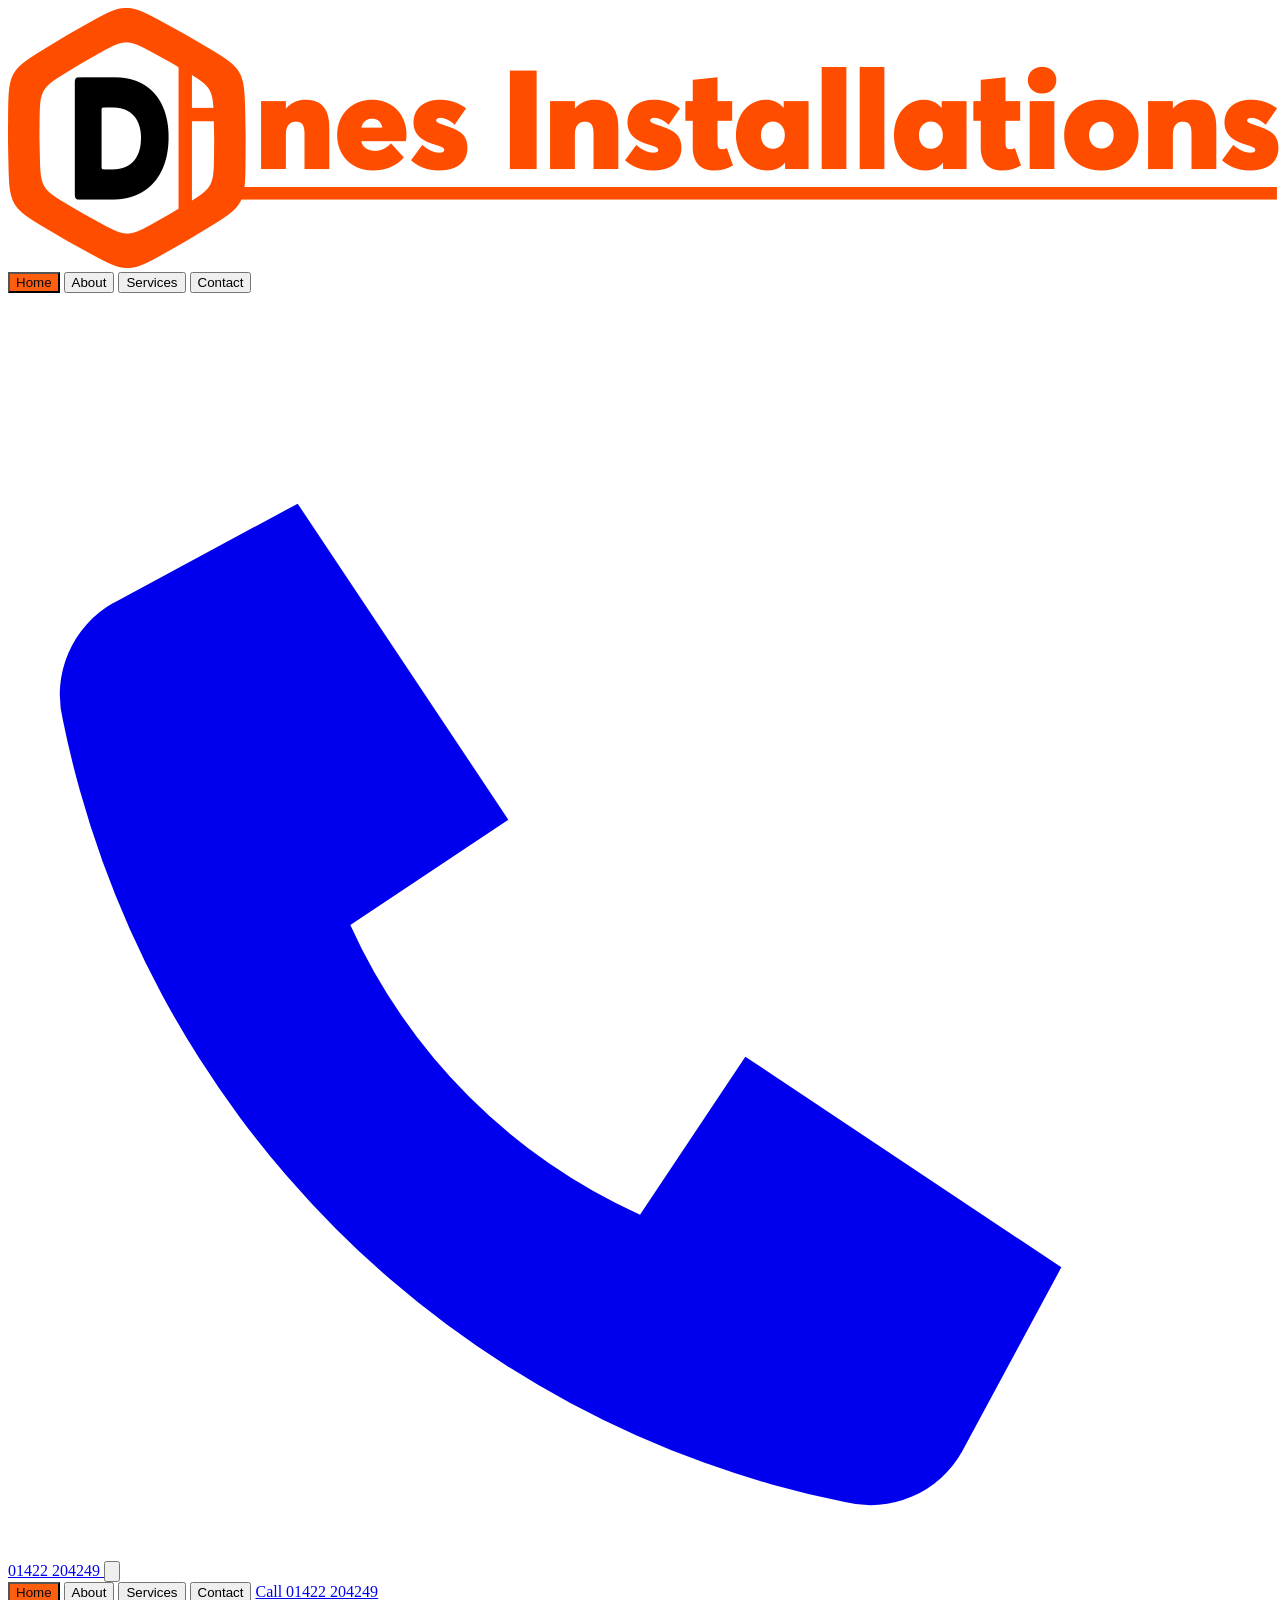
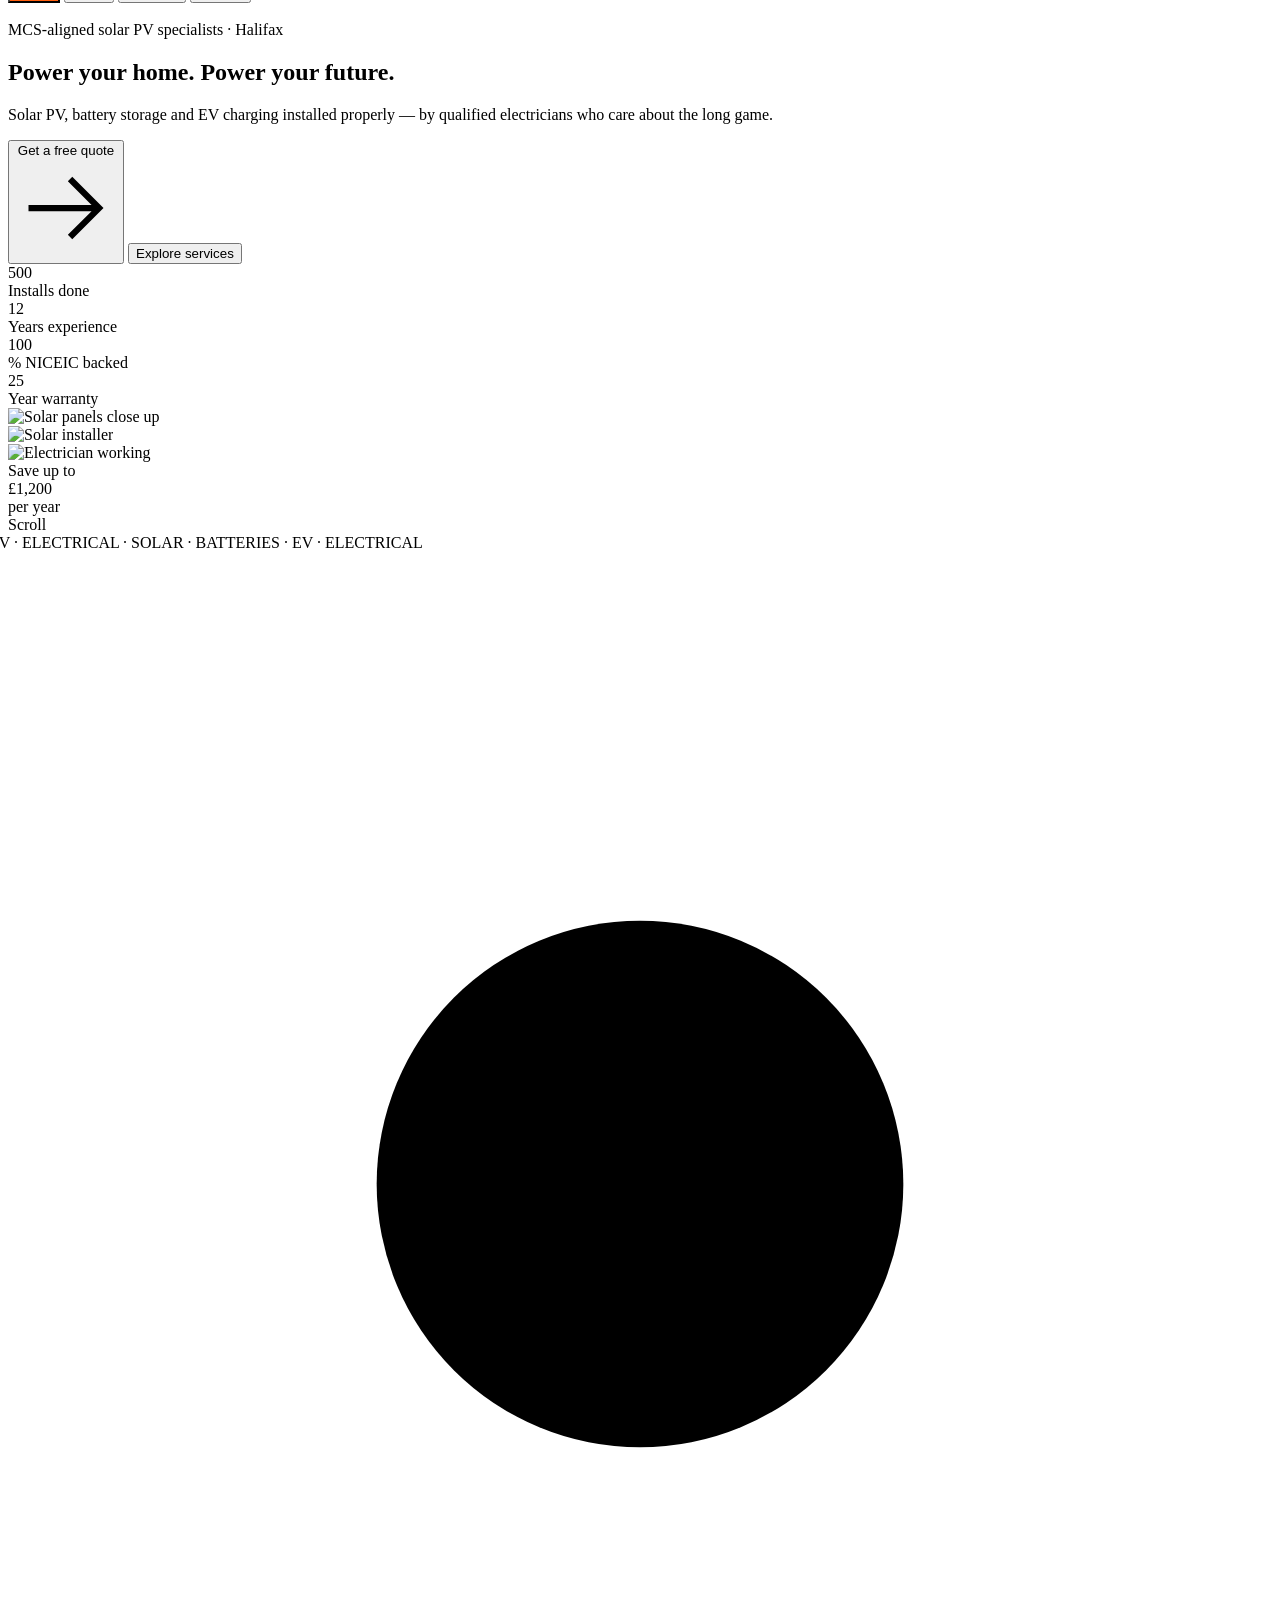
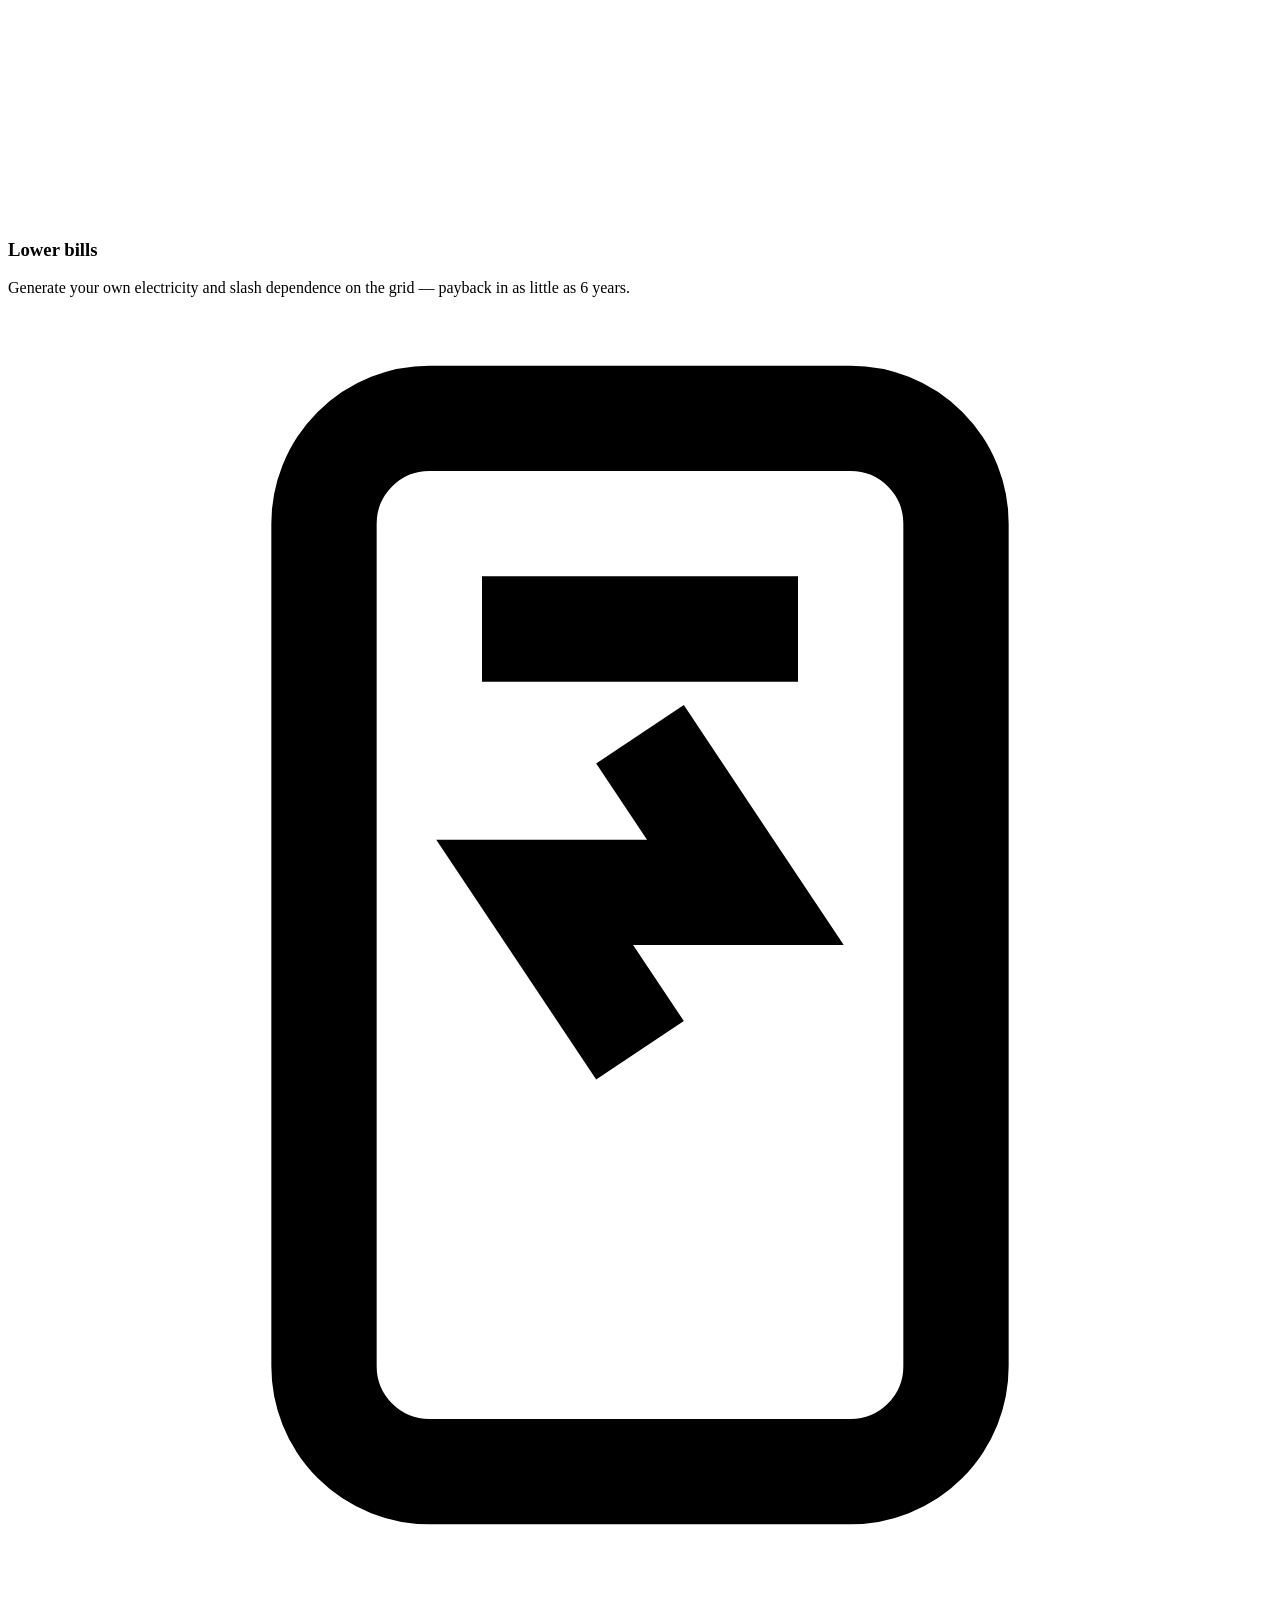
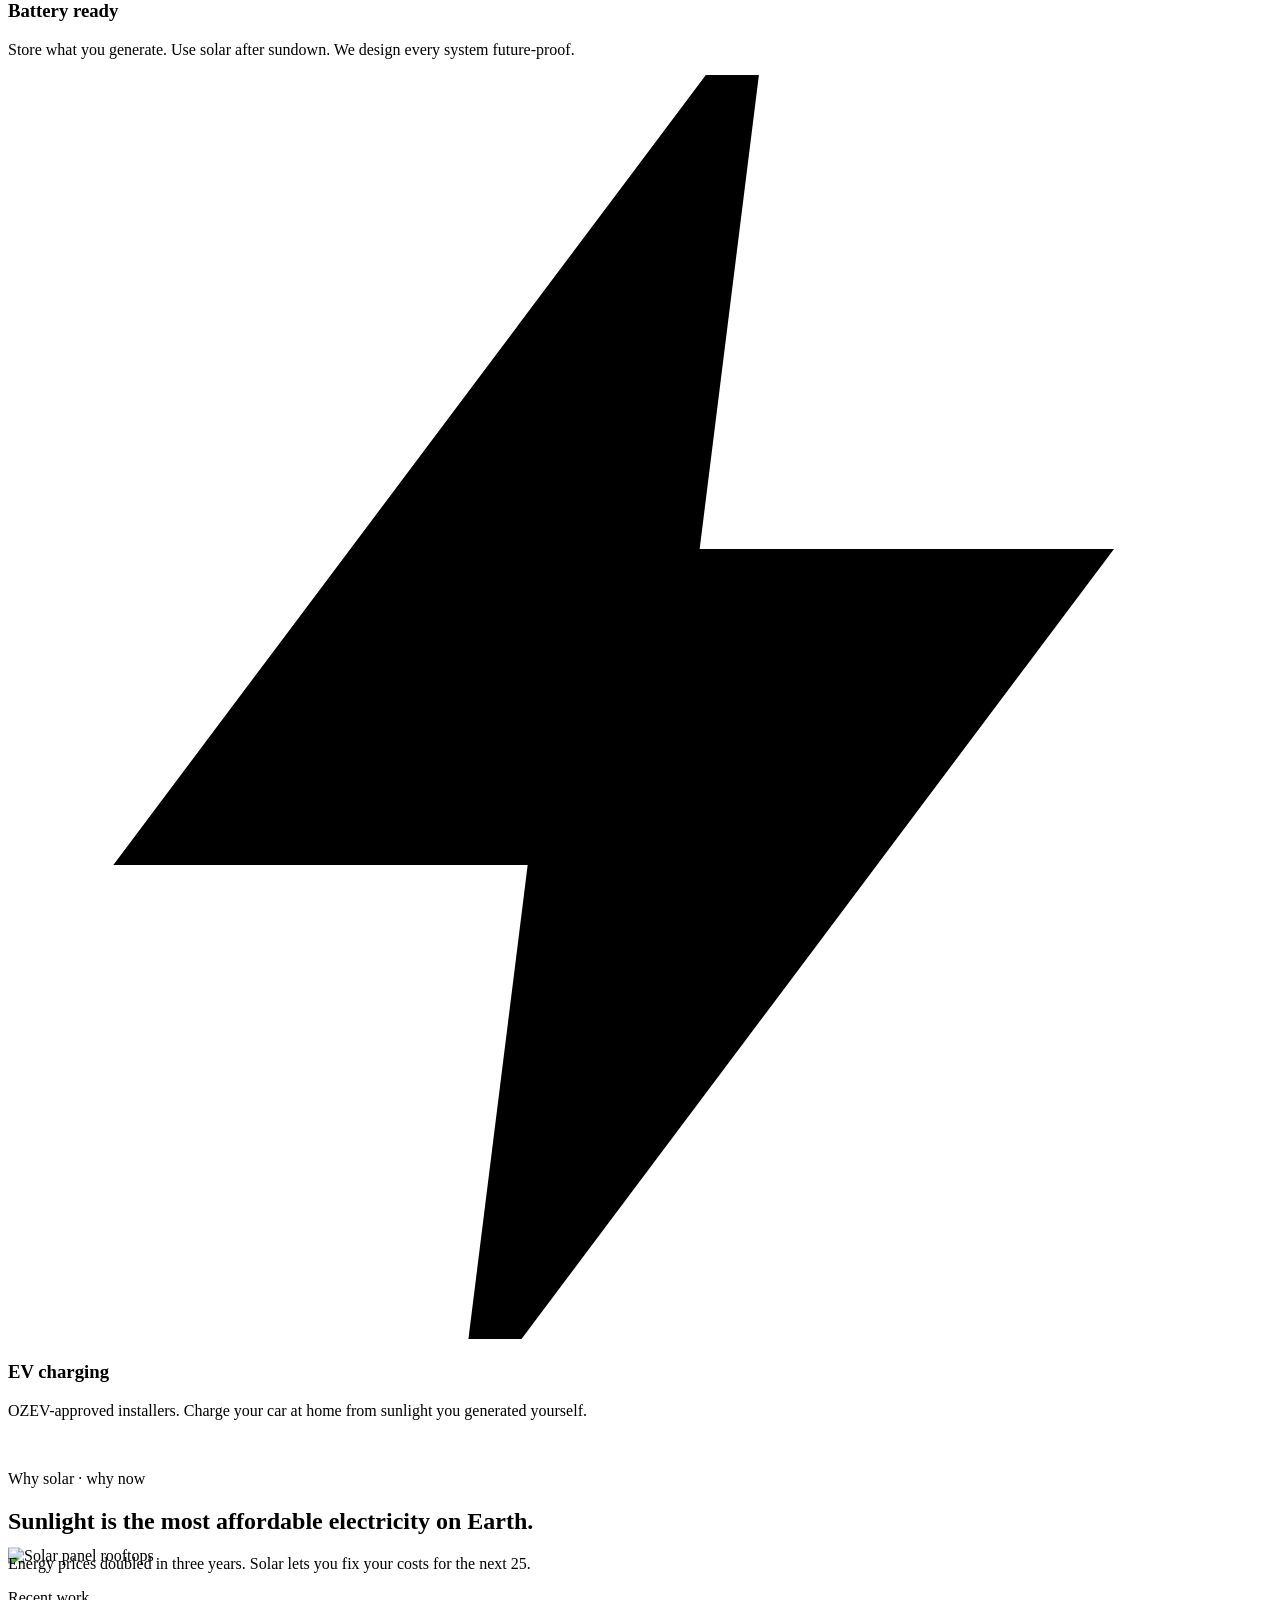
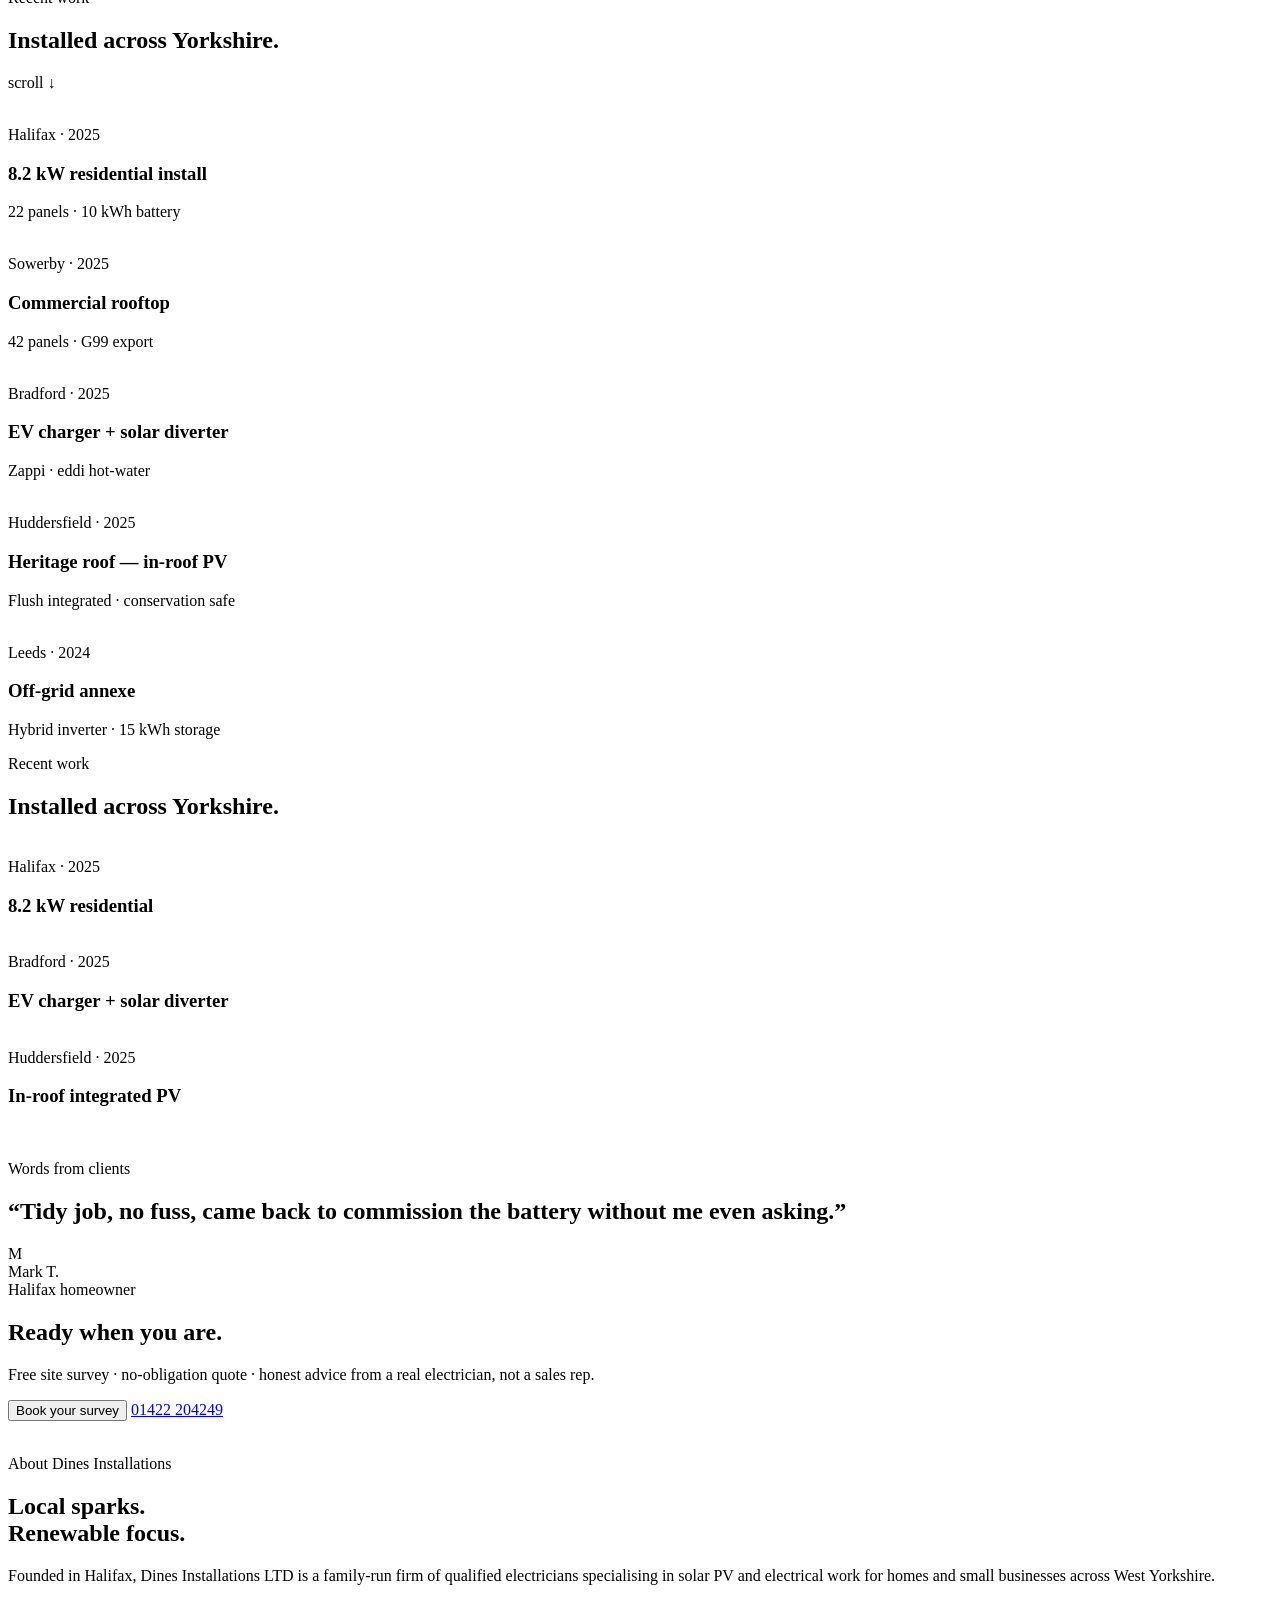
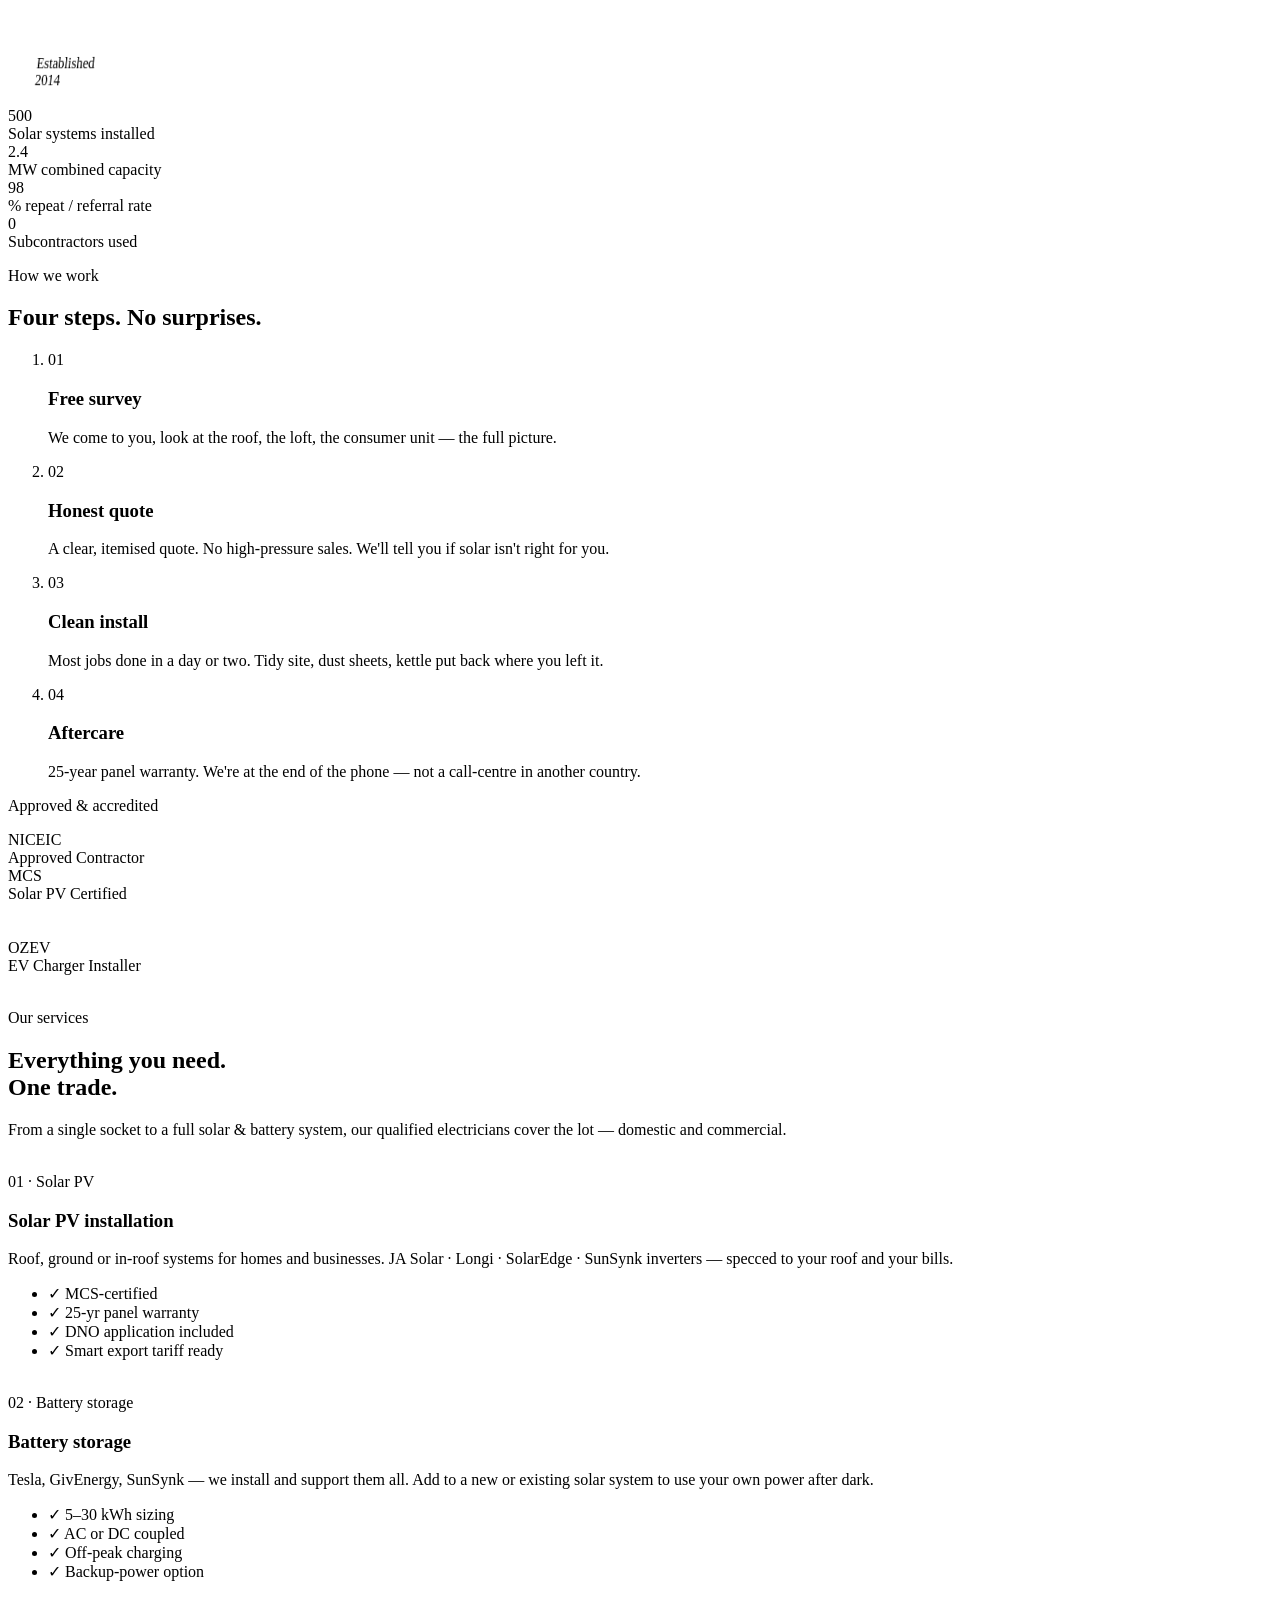
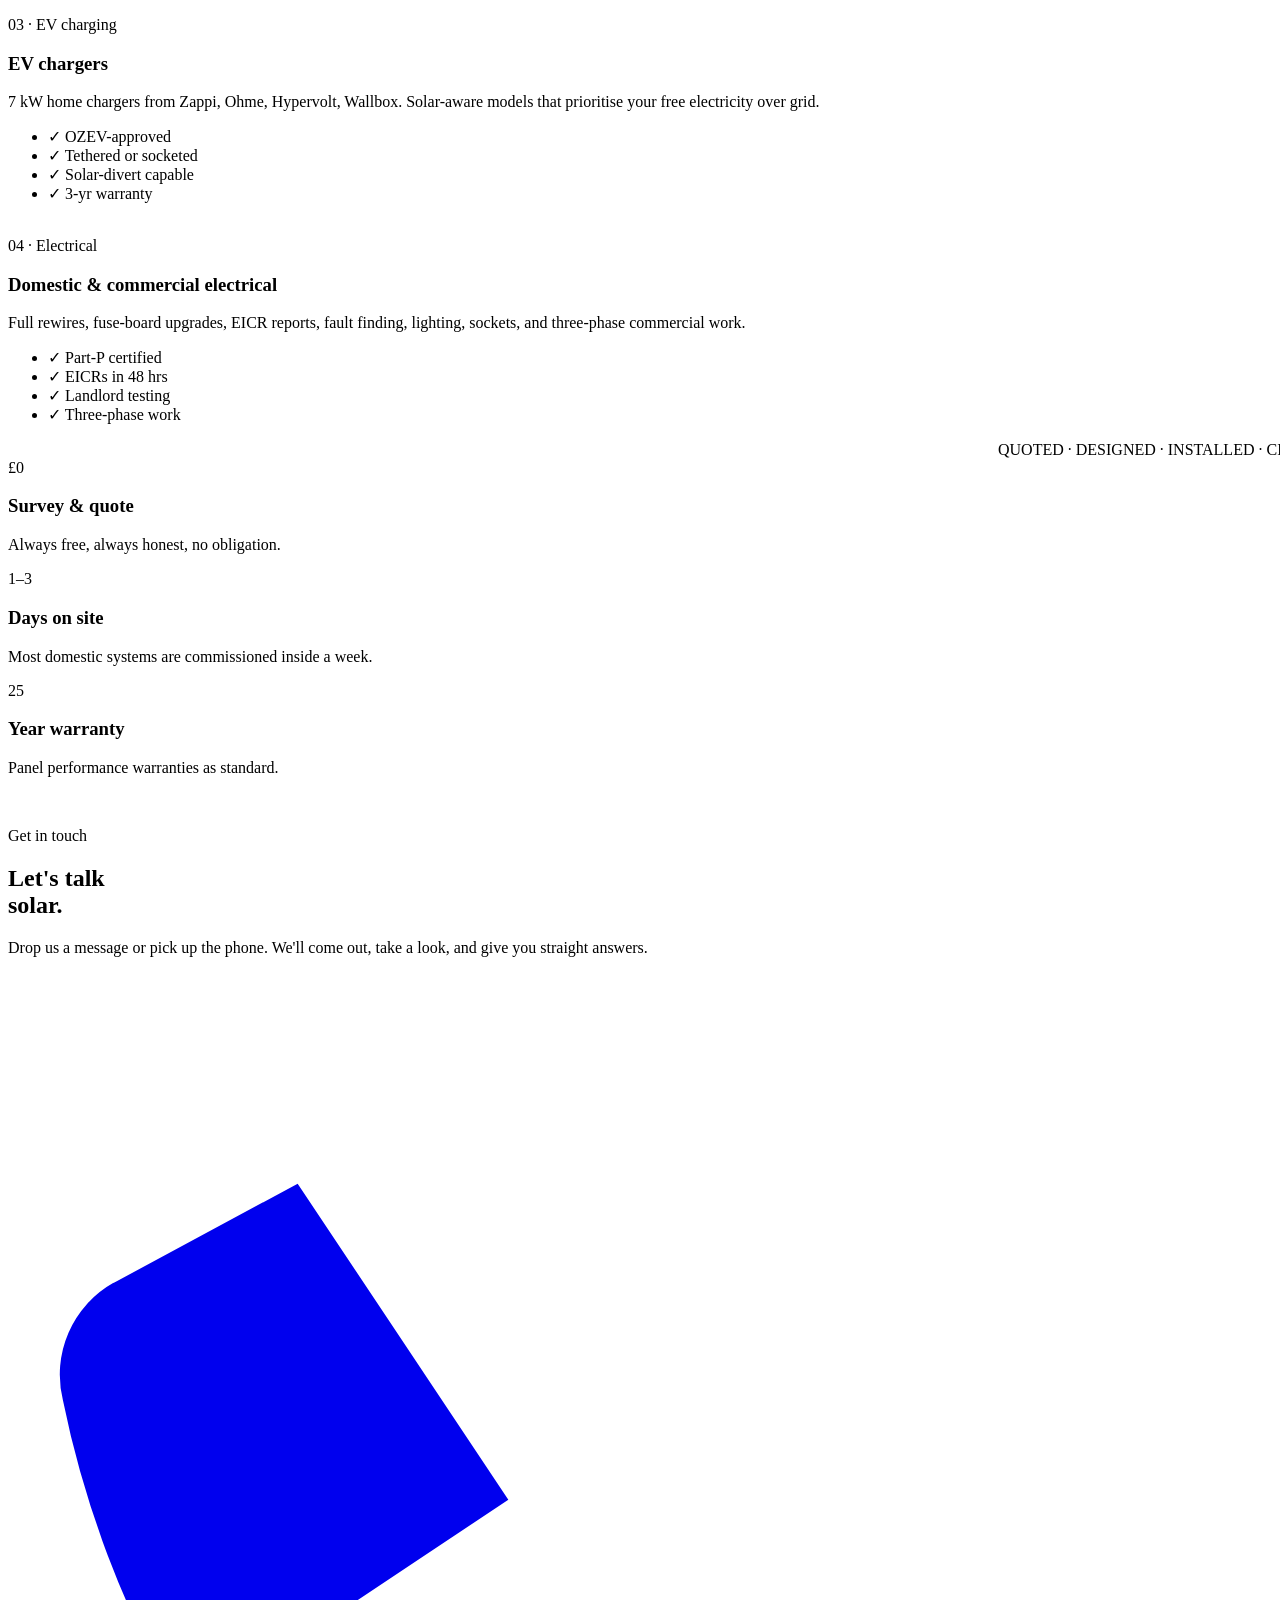
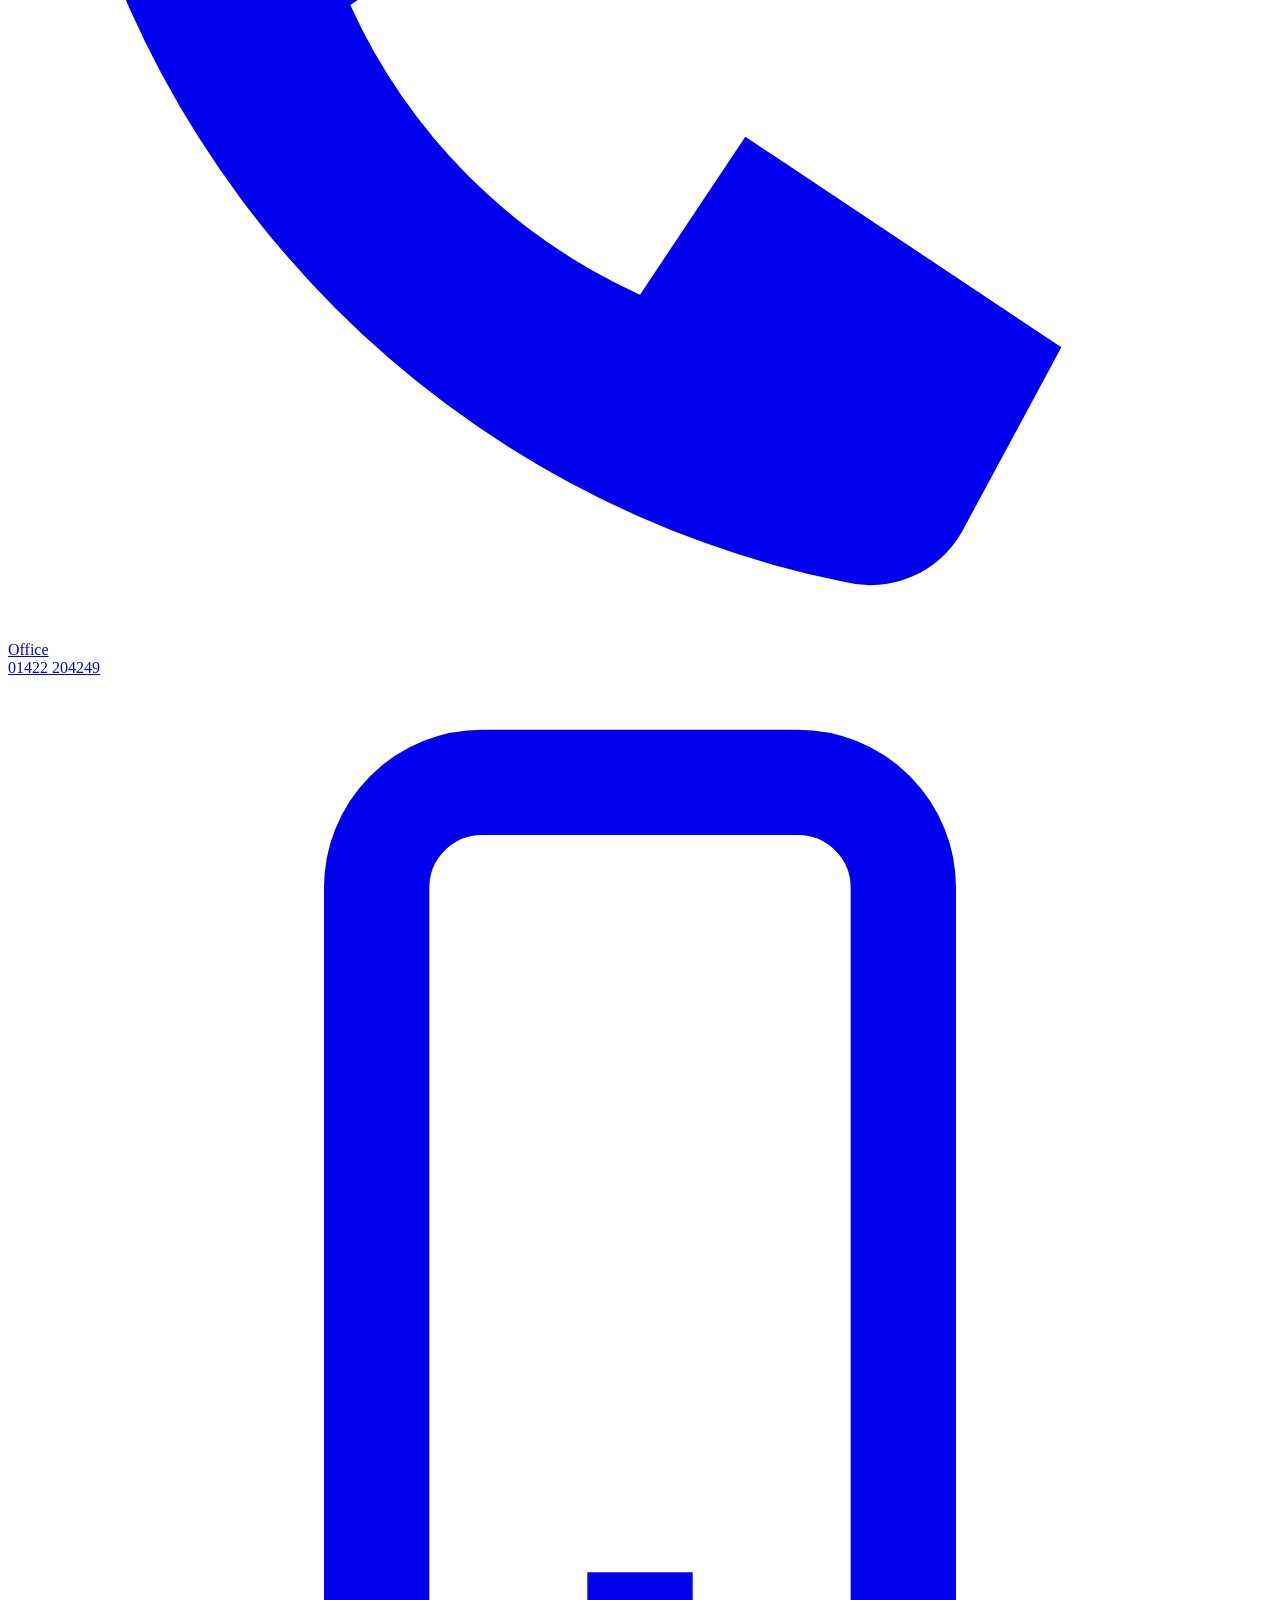
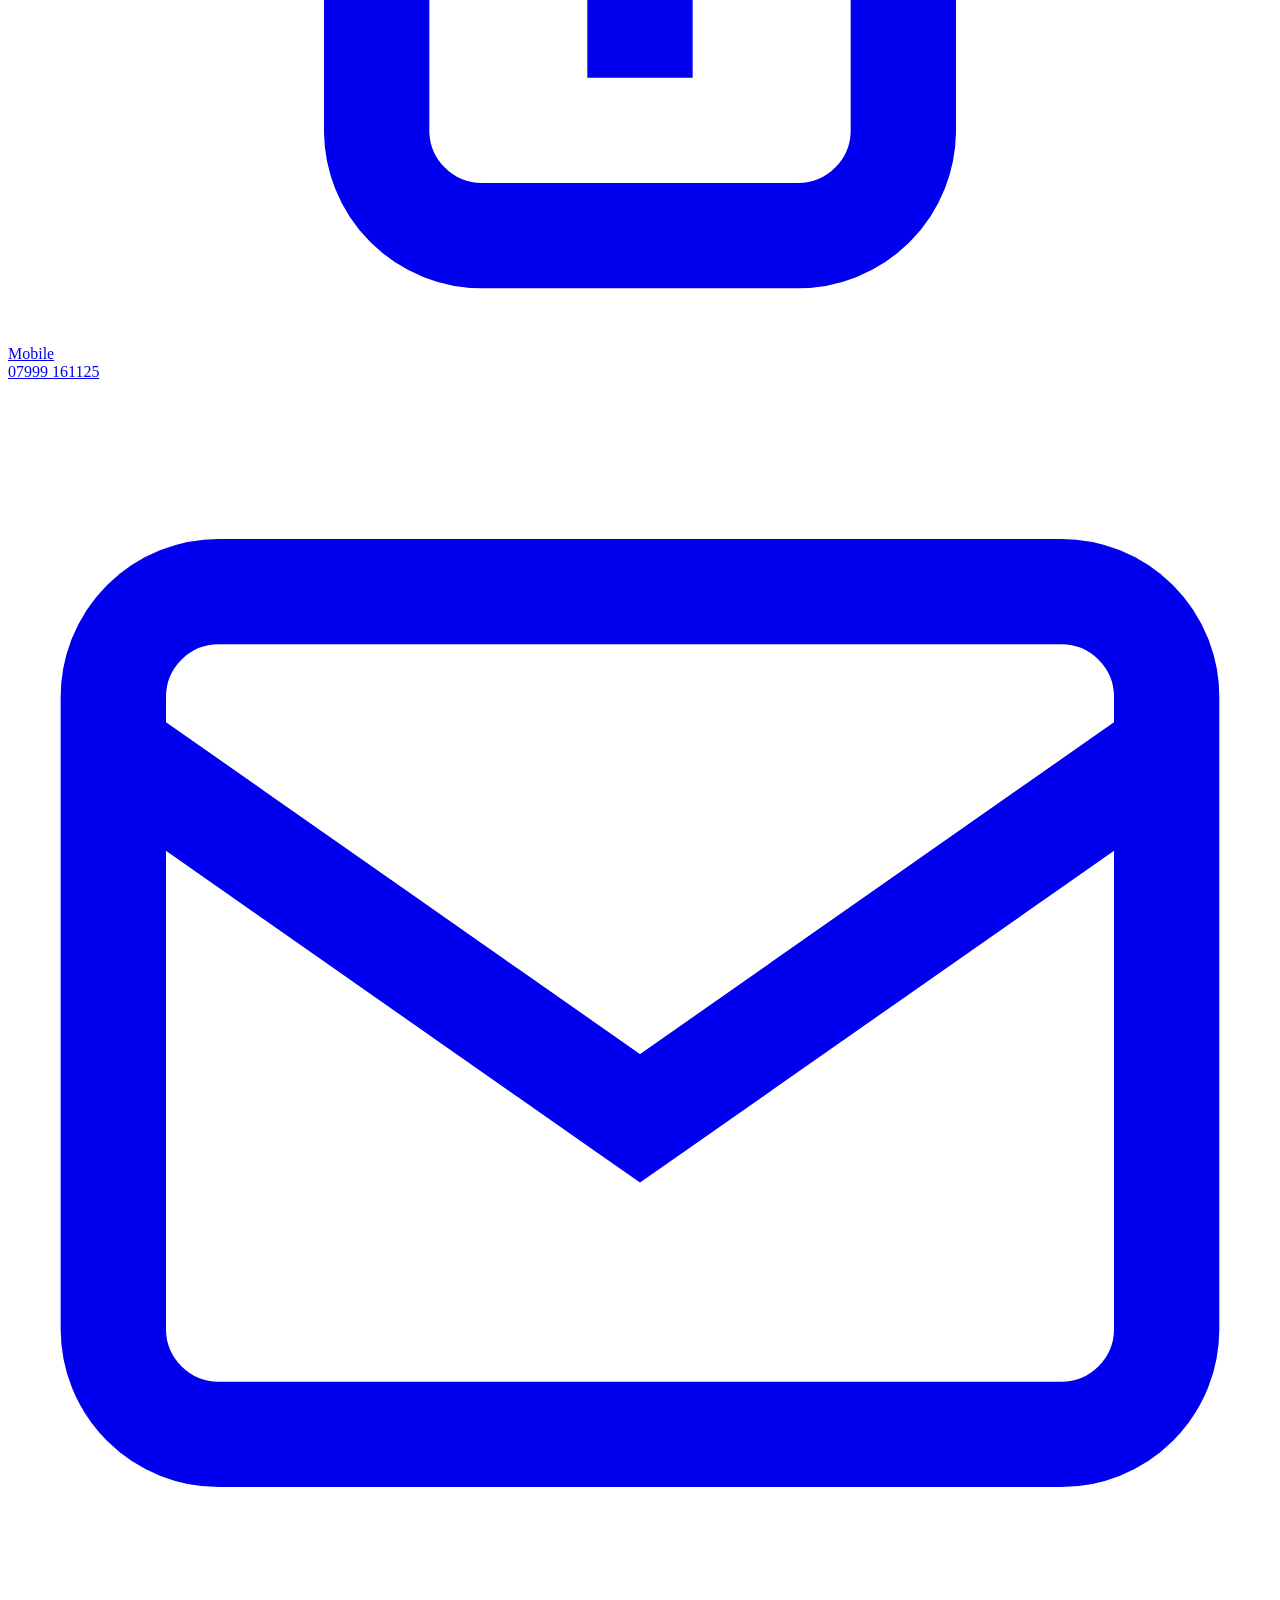
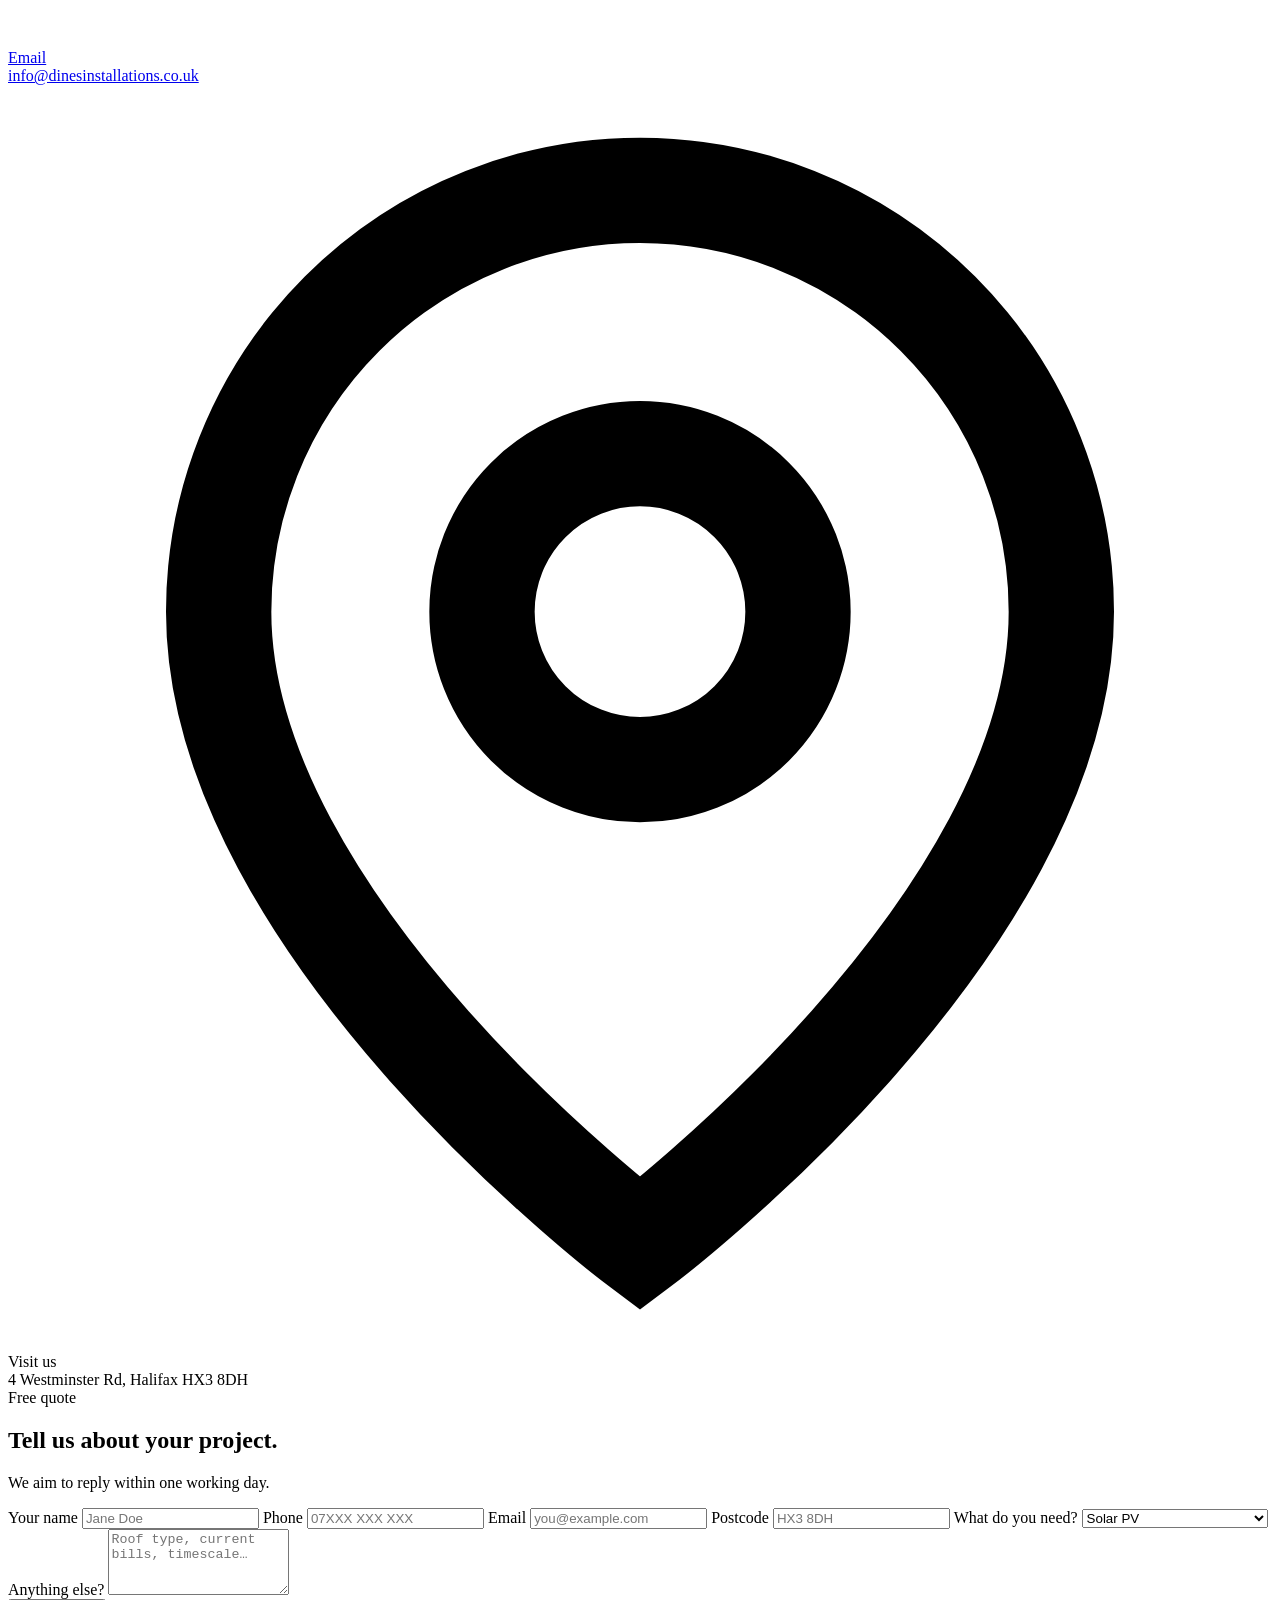
==== commit e8e2b4e2: "Tone down hero, drop decorative shapes, keep logo unhighlighted - Removed floating decorative square" ====
--- a/index.html
+++ b/index.html
@@ -66,7 +66,7 @@
      ============================================================ -->
 <header class="fixed top-0 inset-x-0 z-40 backdrop-blur-xl bg-ink-900/60 border-b border-white/5">
   <div class="max-w-7xl mx-auto px-5 lg:px-8 h-20 flex items-center justify-between">
-    <a href="#home" data-tab="home" class="tab-link flex items-center group">
+    <a href="#home" data-tab="home" data-no-highlight class="tab-link flex items-center group">
       <img src="assets/logo.png" alt="Dines Installations" class="h-9 sm:h-10 w-auto transition group-hover:scale-[1.03]" />
     </a>
 
@@ -115,16 +115,8 @@
       <div class="absolute inset-0 bg-gradient-to-t from-ink-900 via-transparent to-transparent"></div>
     </div>
 
-    <!-- floating mouse-parallax shapes -->
-    <div class="absolute inset-0 pointer-events-none -z-10">
-      <div data-mouse="20" class="absolute top-24 left-[8%] h-32 w-32 rounded-2xl bg-brand-500/30 backdrop-blur-md border border-brand-400/40 rotate-12 will-change-transform"></div>
-      <div data-mouse="-30" class="absolute top-[55%] left-[60%] h-20 w-20 rounded-full bg-brand-300/40 blur-xl will-change-transform"></div>
-      <div data-mouse="40" class="absolute bottom-24 right-[10%] h-40 w-40 rounded-full border-2 border-brand-400/40 will-change-transform"></div>
-      <div data-mouse="-15" class="absolute top-[30%] right-[20%] h-16 w-16 rounded-lg bg-brand-500/20 backdrop-blur-md border border-white/10 -rotate-12 will-change-transform"></div>
-    </div>
-
     <div class="relative z-10 max-w-7xl mx-auto px-5 lg:px-8 py-32 grid lg:grid-cols-12 gap-10 items-center w-full">
-      <div class="lg:col-span-7" data-mouse="-10">
+      <div class="lg:col-span-7">
         <div class="inline-flex items-center gap-2 bg-white/10 backdrop-blur-md border border-white/15 rounded-full px-4 py-1.5 text-xs font-medium tracking-wide text-brand-200 mb-6">
           <span class="h-2 w-2 rounded-full bg-brand-400 animate-pulse"></span>
           MCS-aligned solar PV specialists &middot; Halifax
@@ -167,19 +159,19 @@
         </div>
       </div>
 
-      <!-- floating image stack with mouse-parallax depth (#2) -->
+      <!-- floating image stack with subtle mouse-parallax depth (#2) -->
       <div class="lg:col-span-5 relative h-[460px] hidden lg:block" id="heroStack">
-        <div data-mouse="-25" class="absolute top-0 left-8 w-72 h-96 rounded-3xl overflow-hidden shadow-2xl ring-1 ring-white/10 will-change-transform">
+        <div data-mouse="-8" class="absolute top-0 left-8 w-72 h-96 rounded-3xl overflow-hidden shadow-2xl ring-1 ring-white/10 will-change-transform">
           <img src="https://images.pexels.com/photos/9875411/pexels-photo-9875411.jpeg?auto=compress&cs=tinysrgb&w=900" class="w-full h-full object-cover" alt="Solar panels close up" />
         </div>
-        <div data-mouse="35" class="absolute top-24 right-0 w-64 h-80 rounded-3xl overflow-hidden shadow-2xl ring-1 ring-white/10 will-change-transform">
+        <div data-mouse="12" class="absolute top-24 right-0 w-64 h-80 rounded-3xl overflow-hidden shadow-2xl ring-1 ring-white/10 will-change-transform">
           <img src="https://images.pexels.com/photos/9875448/pexels-photo-9875448.jpeg?auto=compress&cs=tinysrgb&w=800" class="w-full h-full object-cover" alt="Solar installer" />
         </div>
-        <div data-mouse="15" class="absolute bottom-0 left-20 w-56 h-44 rounded-2xl overflow-hidden shadow-xl ring-1 ring-white/10 will-change-transform">
+        <div data-mouse="5" class="absolute bottom-0 left-20 w-56 h-44 rounded-2xl overflow-hidden shadow-xl ring-1 ring-white/10 will-change-transform">
           <img src="https://images.pexels.com/photos/9679179/pexels-photo-9679179.jpeg?auto=compress&cs=tinysrgb&w=700" class="w-full h-full object-cover" alt="Electrician working" />
         </div>
         <!-- floating badge -->
-        <div data-mouse="-50" class="absolute bottom-10 right-4 bg-brand-500 text-ink-900 rounded-2xl px-5 py-4 shadow-glow rotate-3 will-change-transform">
+        <div data-mouse="-18" class="absolute bottom-10 right-4 bg-brand-500 text-ink-900 rounded-2xl px-5 py-4 shadow-glow rotate-3 will-change-transform">
           <div class="text-[10px] uppercase tracking-widest font-bold">Save up to</div>
           <div class="font-display font-bold text-3xl leading-none mt-1">£1,200</div>
           <div class="text-[10px] uppercase tracking-widest font-bold mt-1">per year</div>
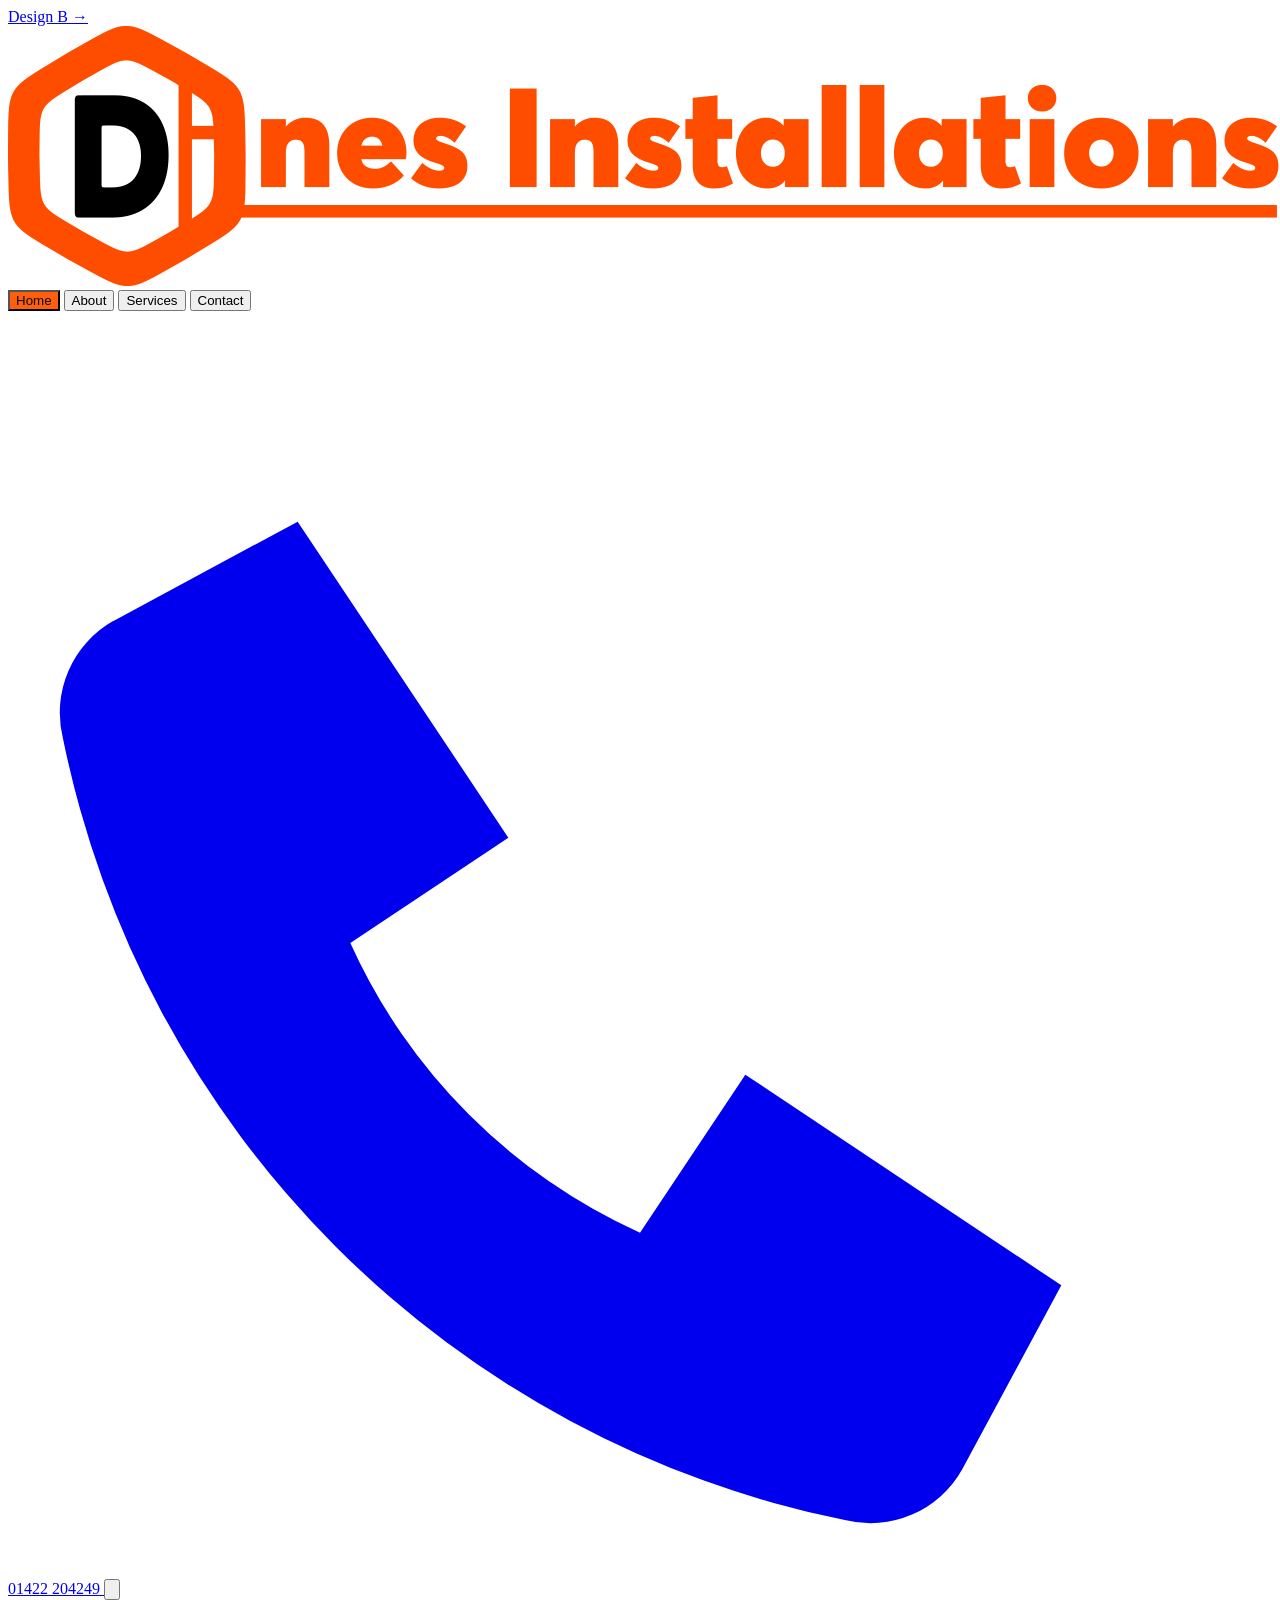
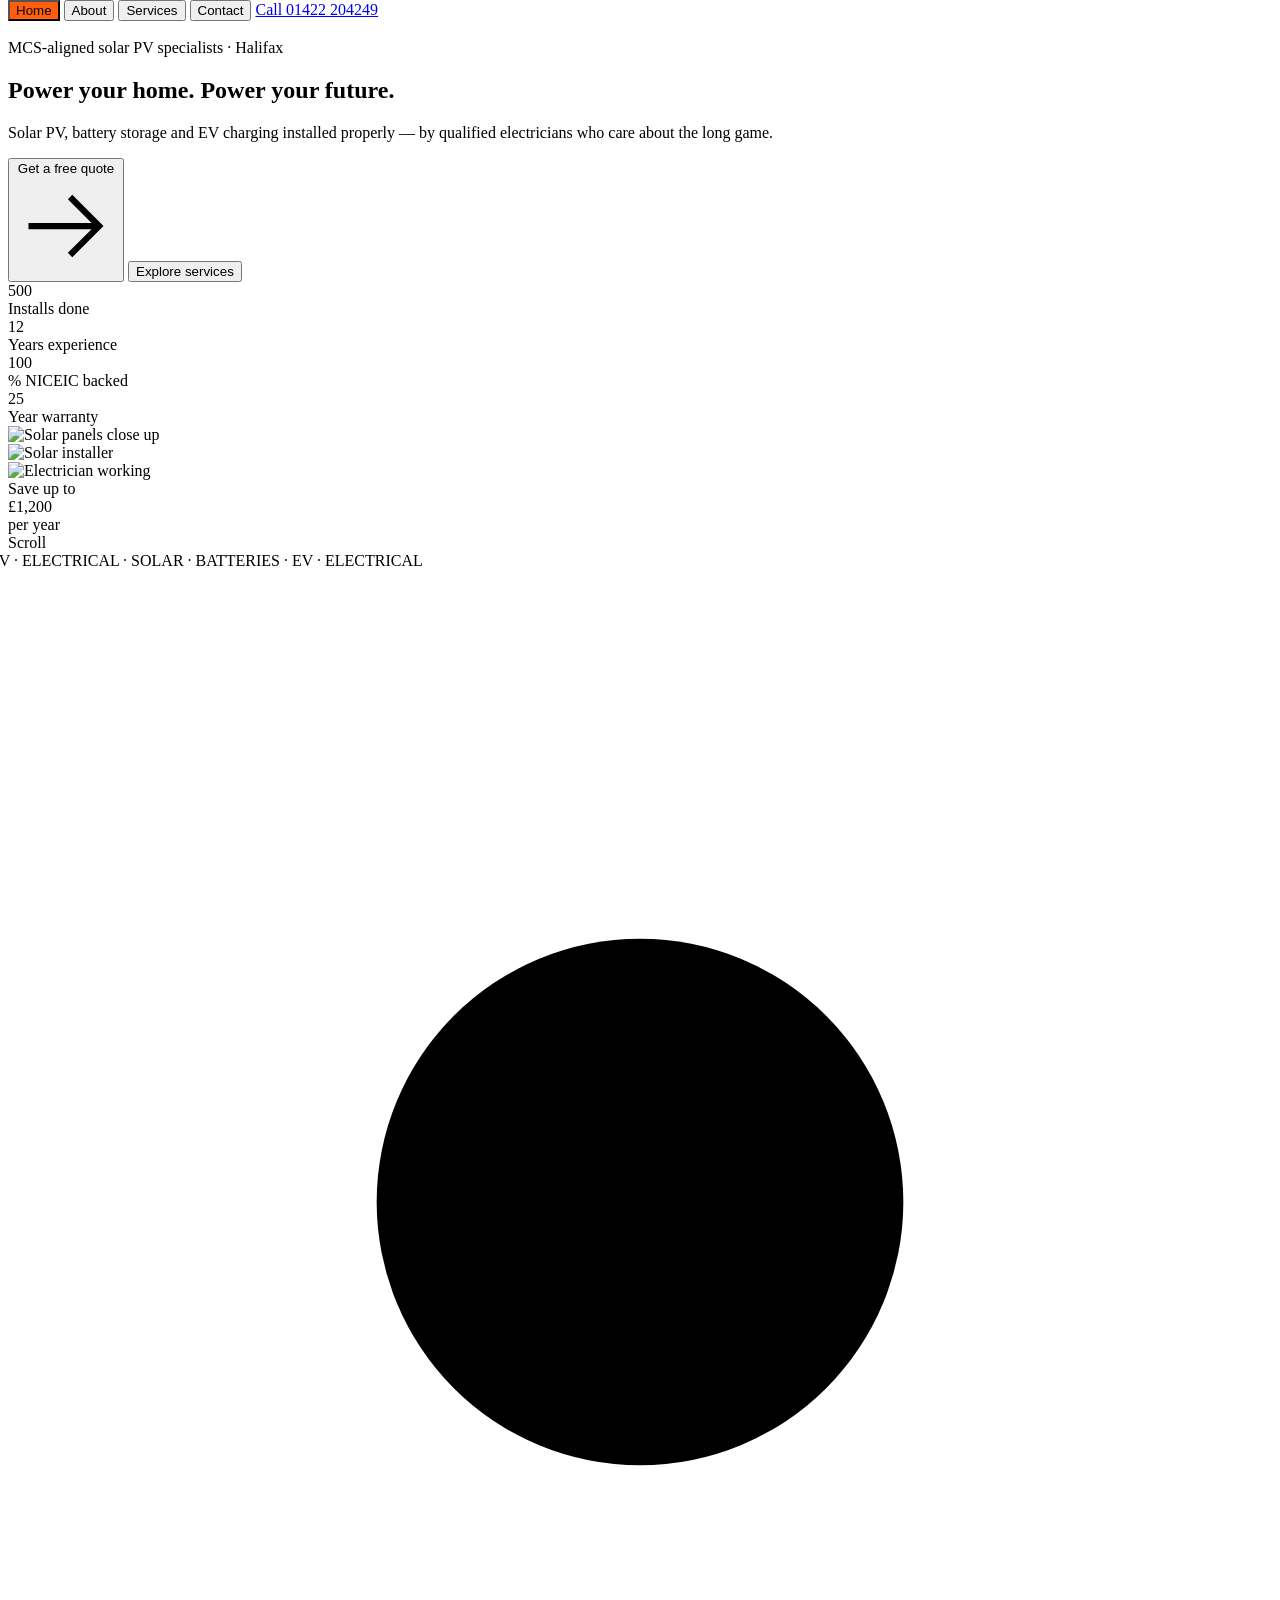
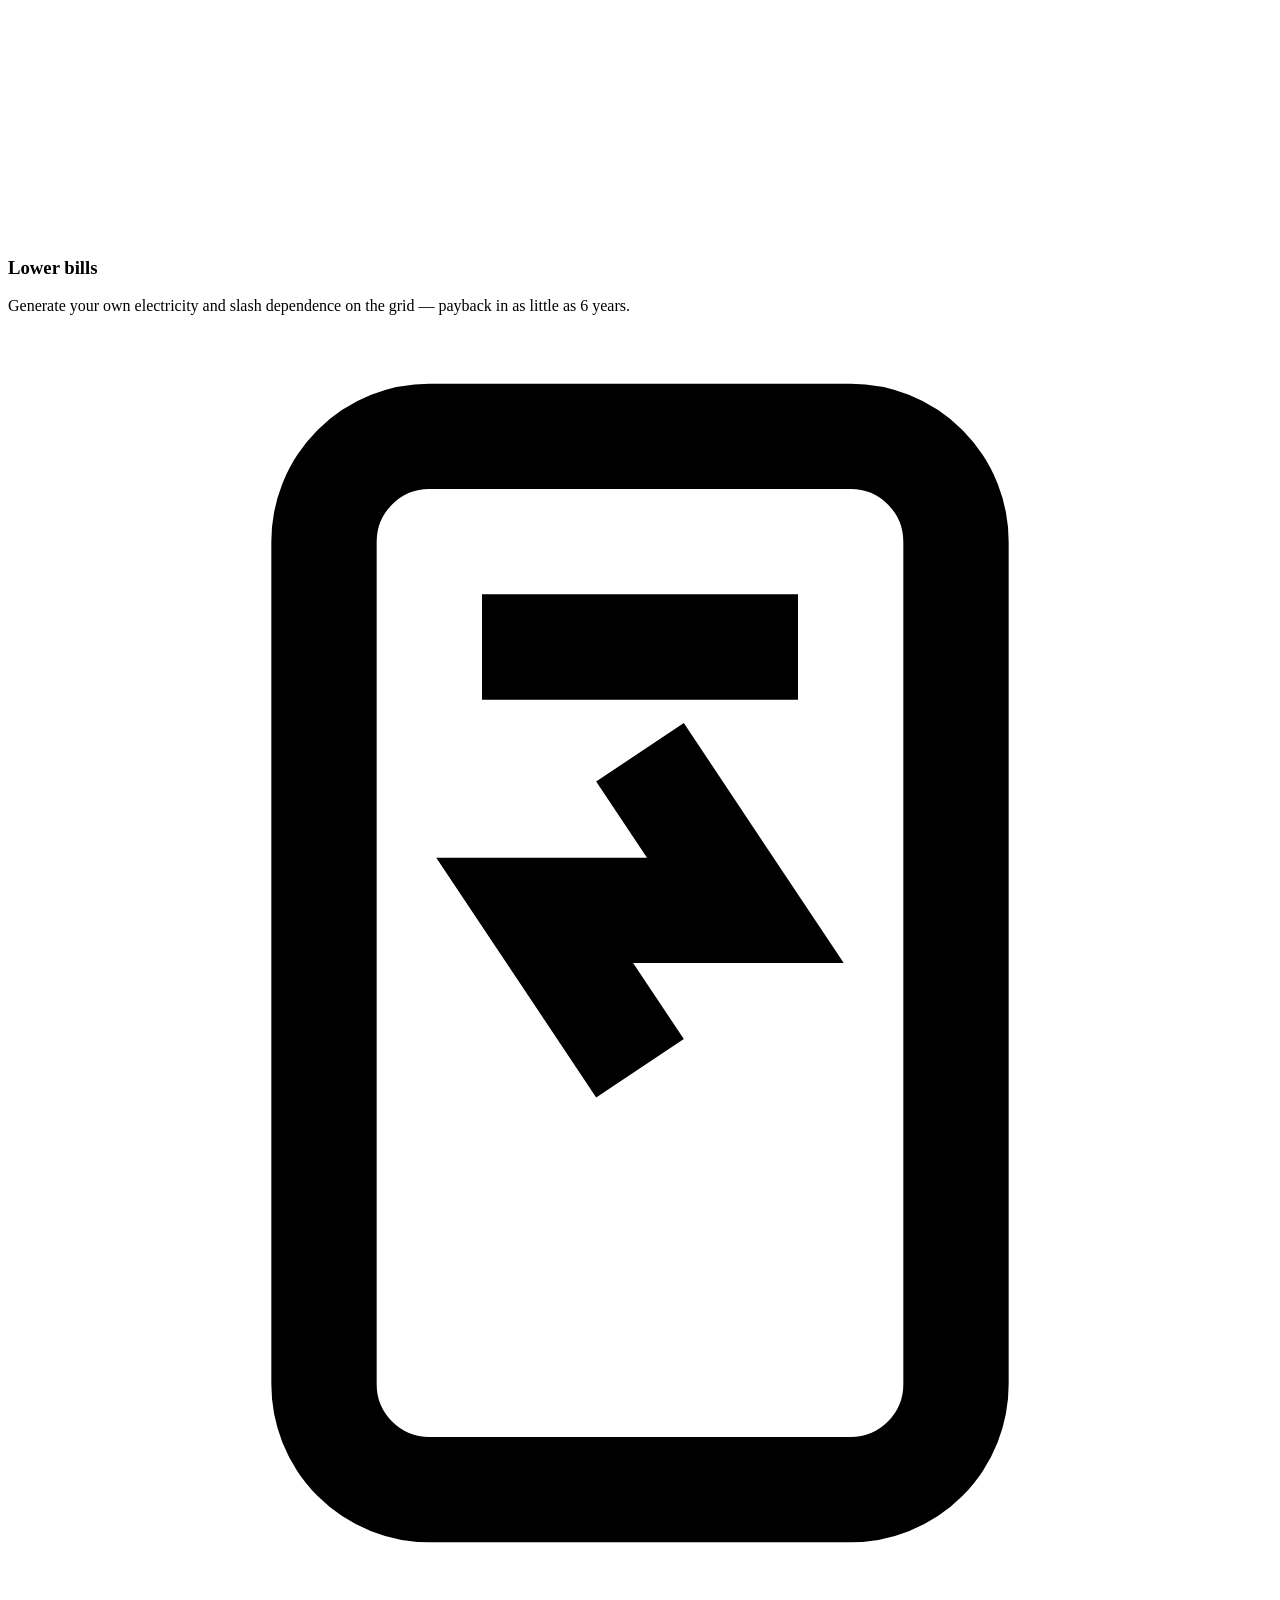
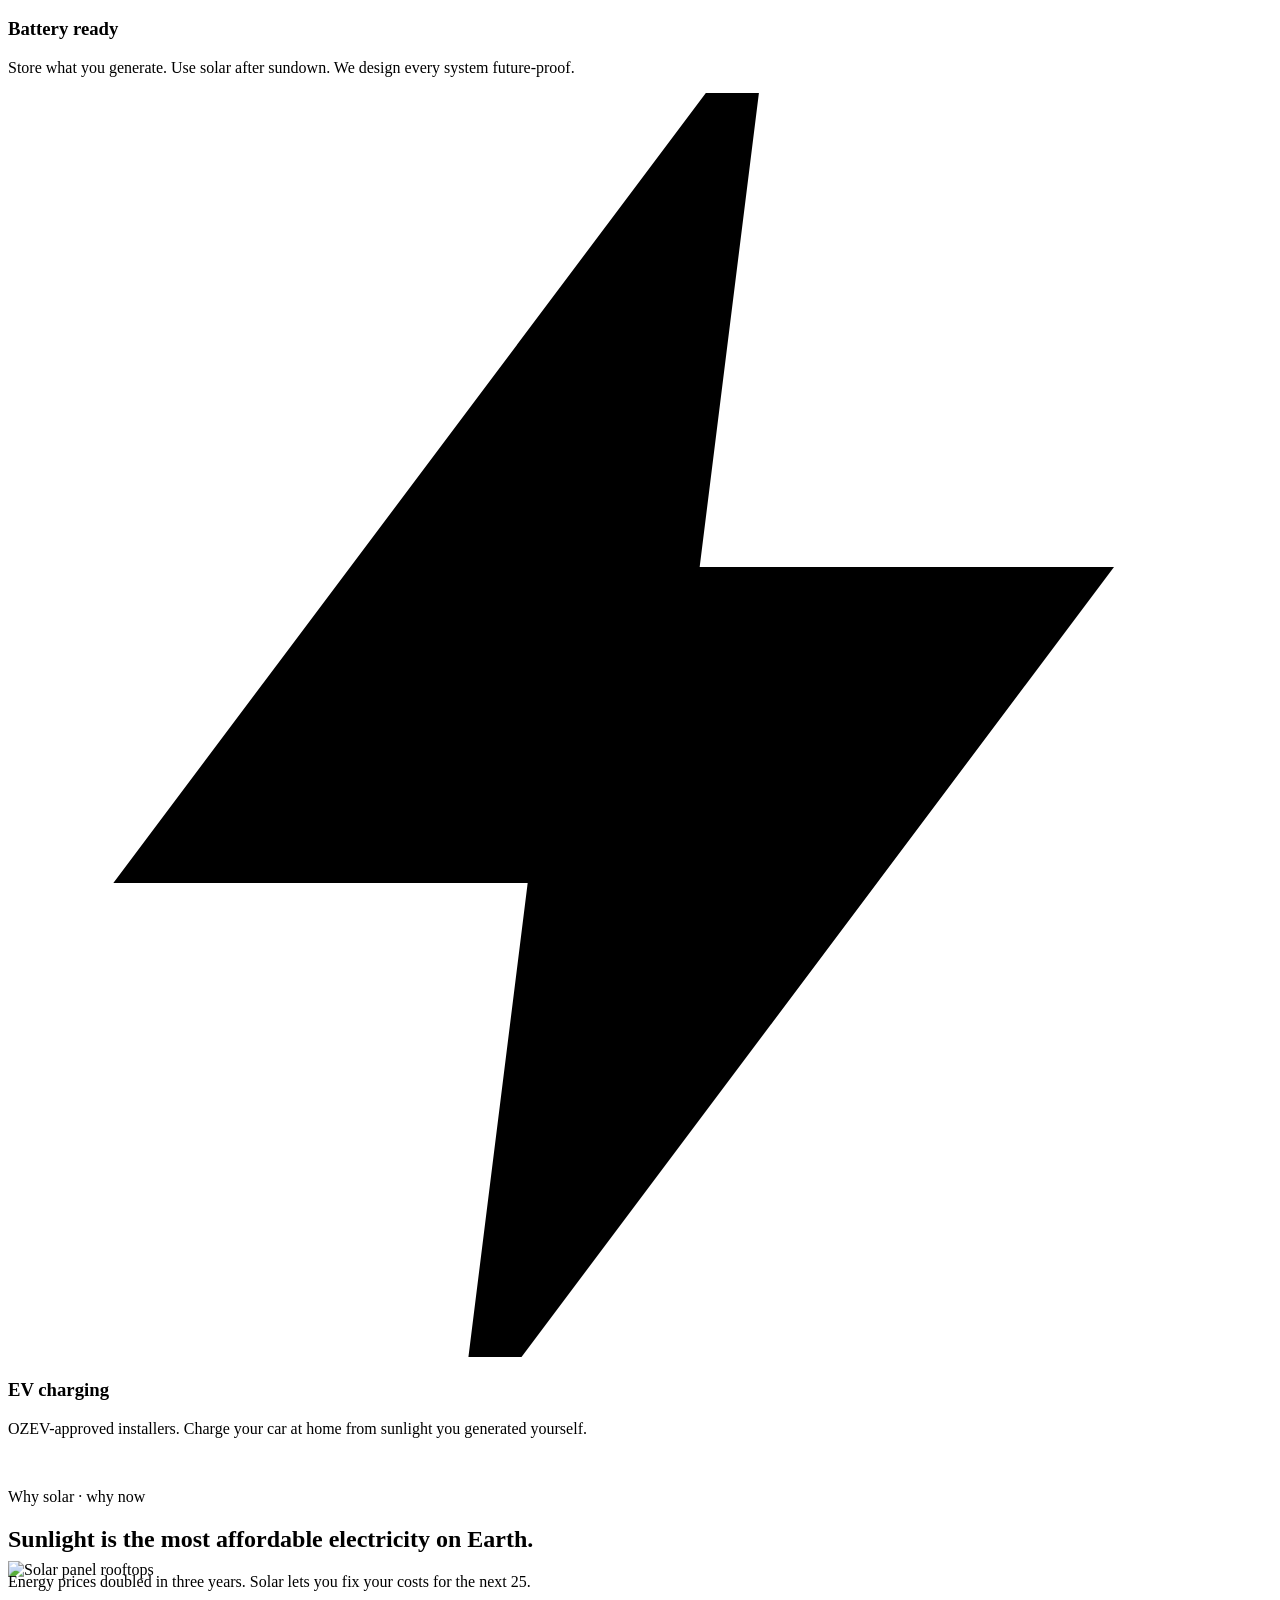
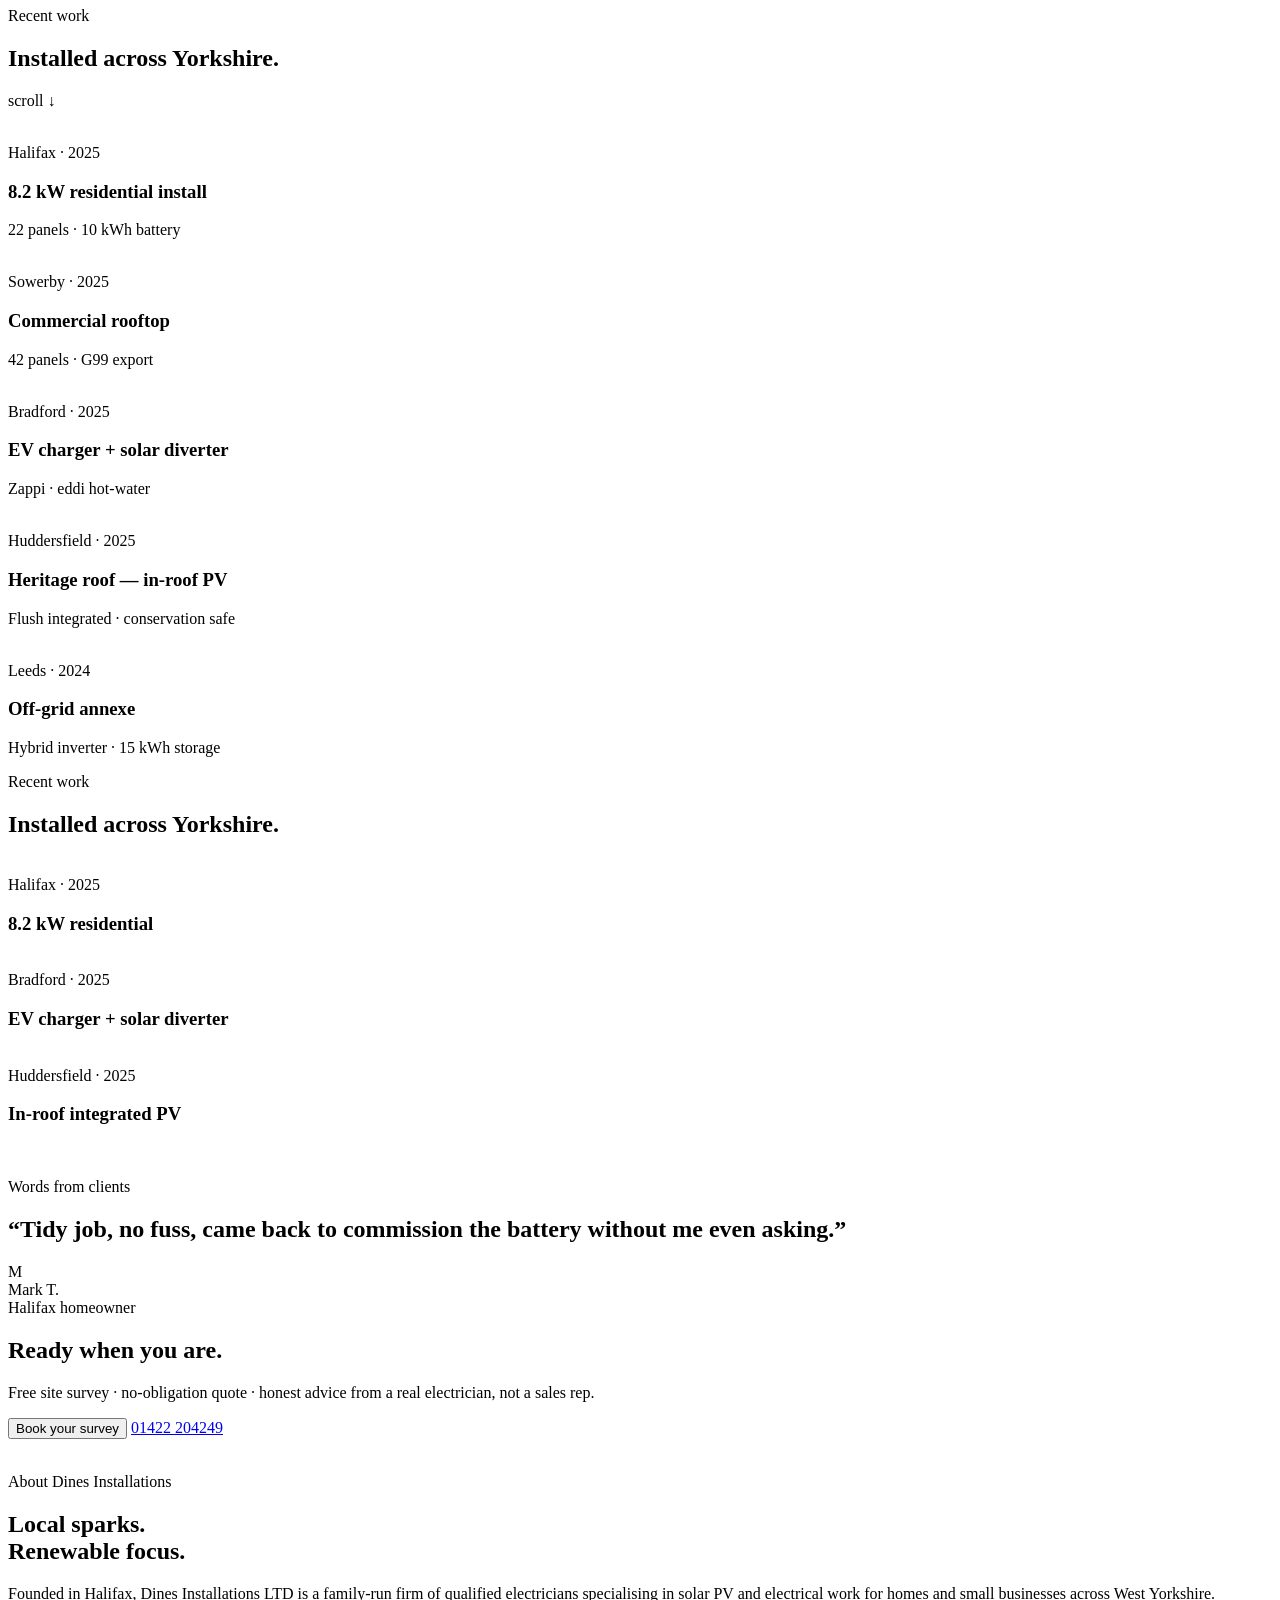
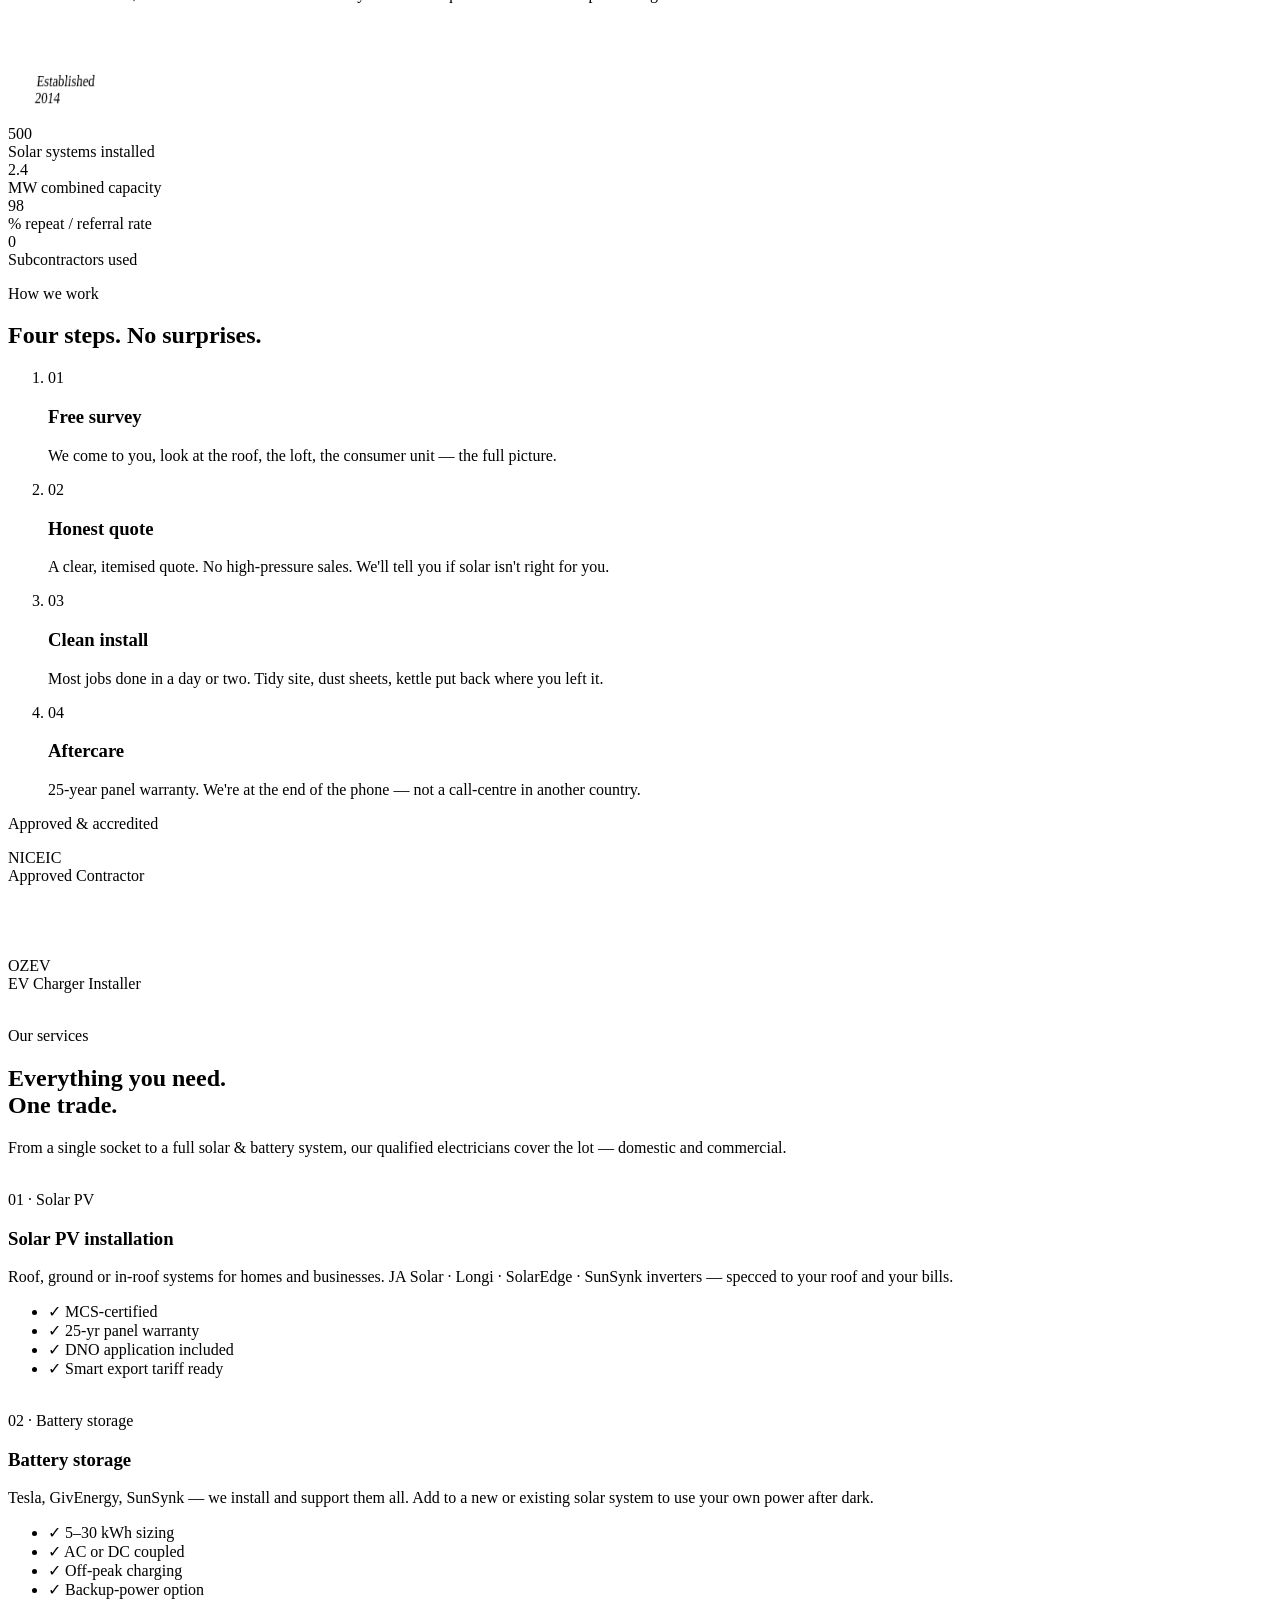
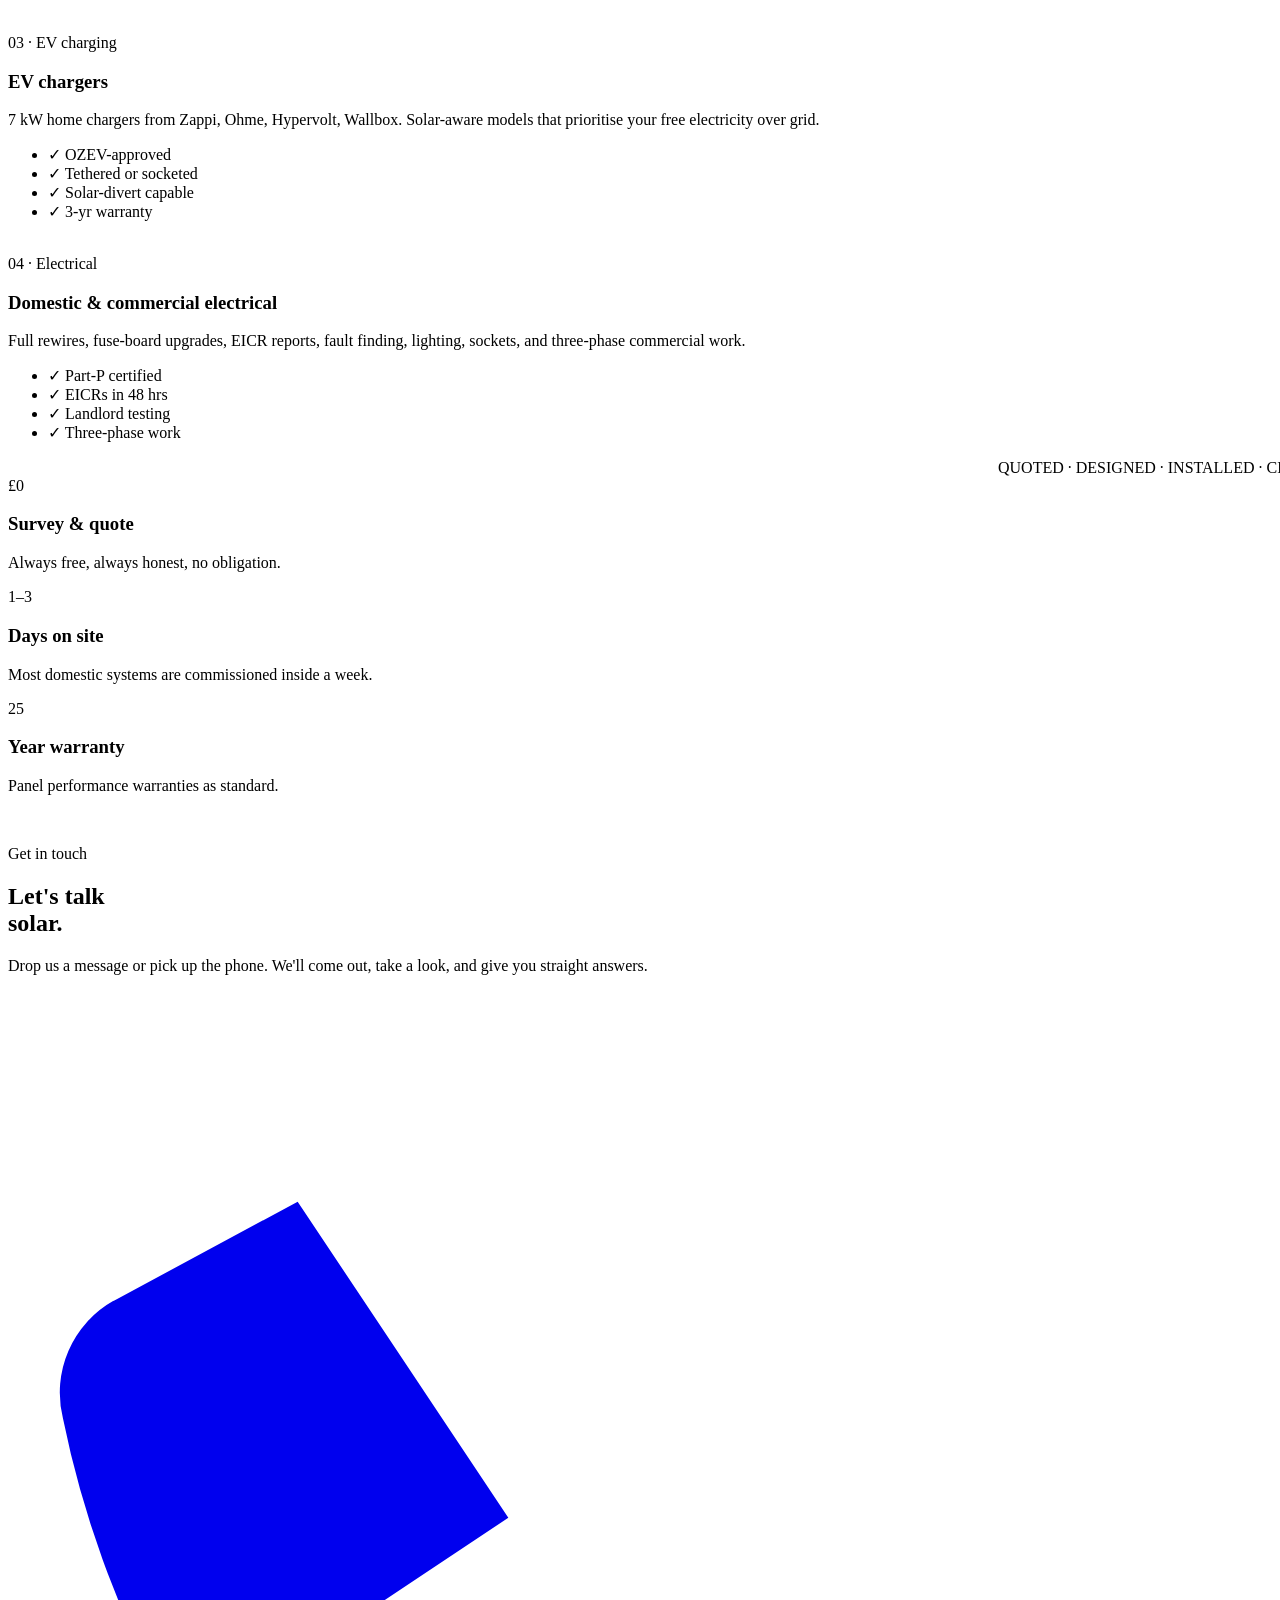
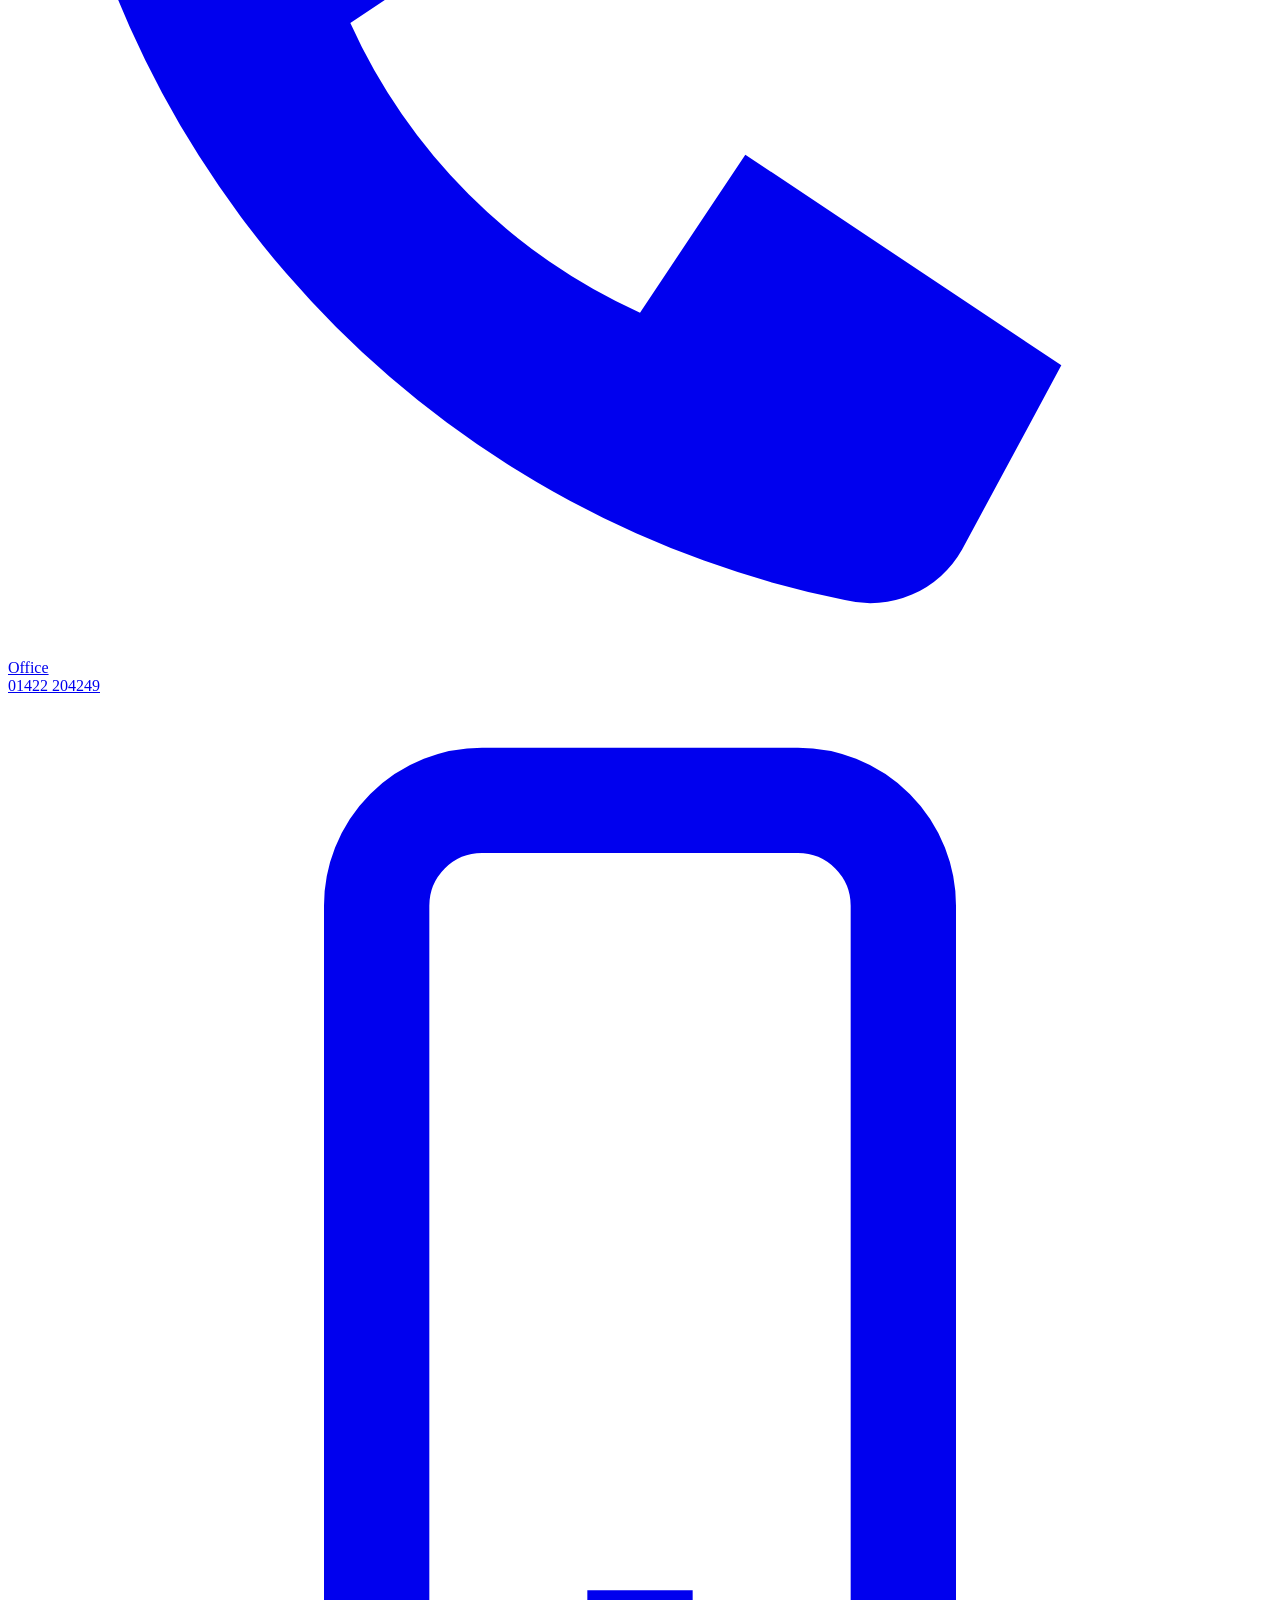
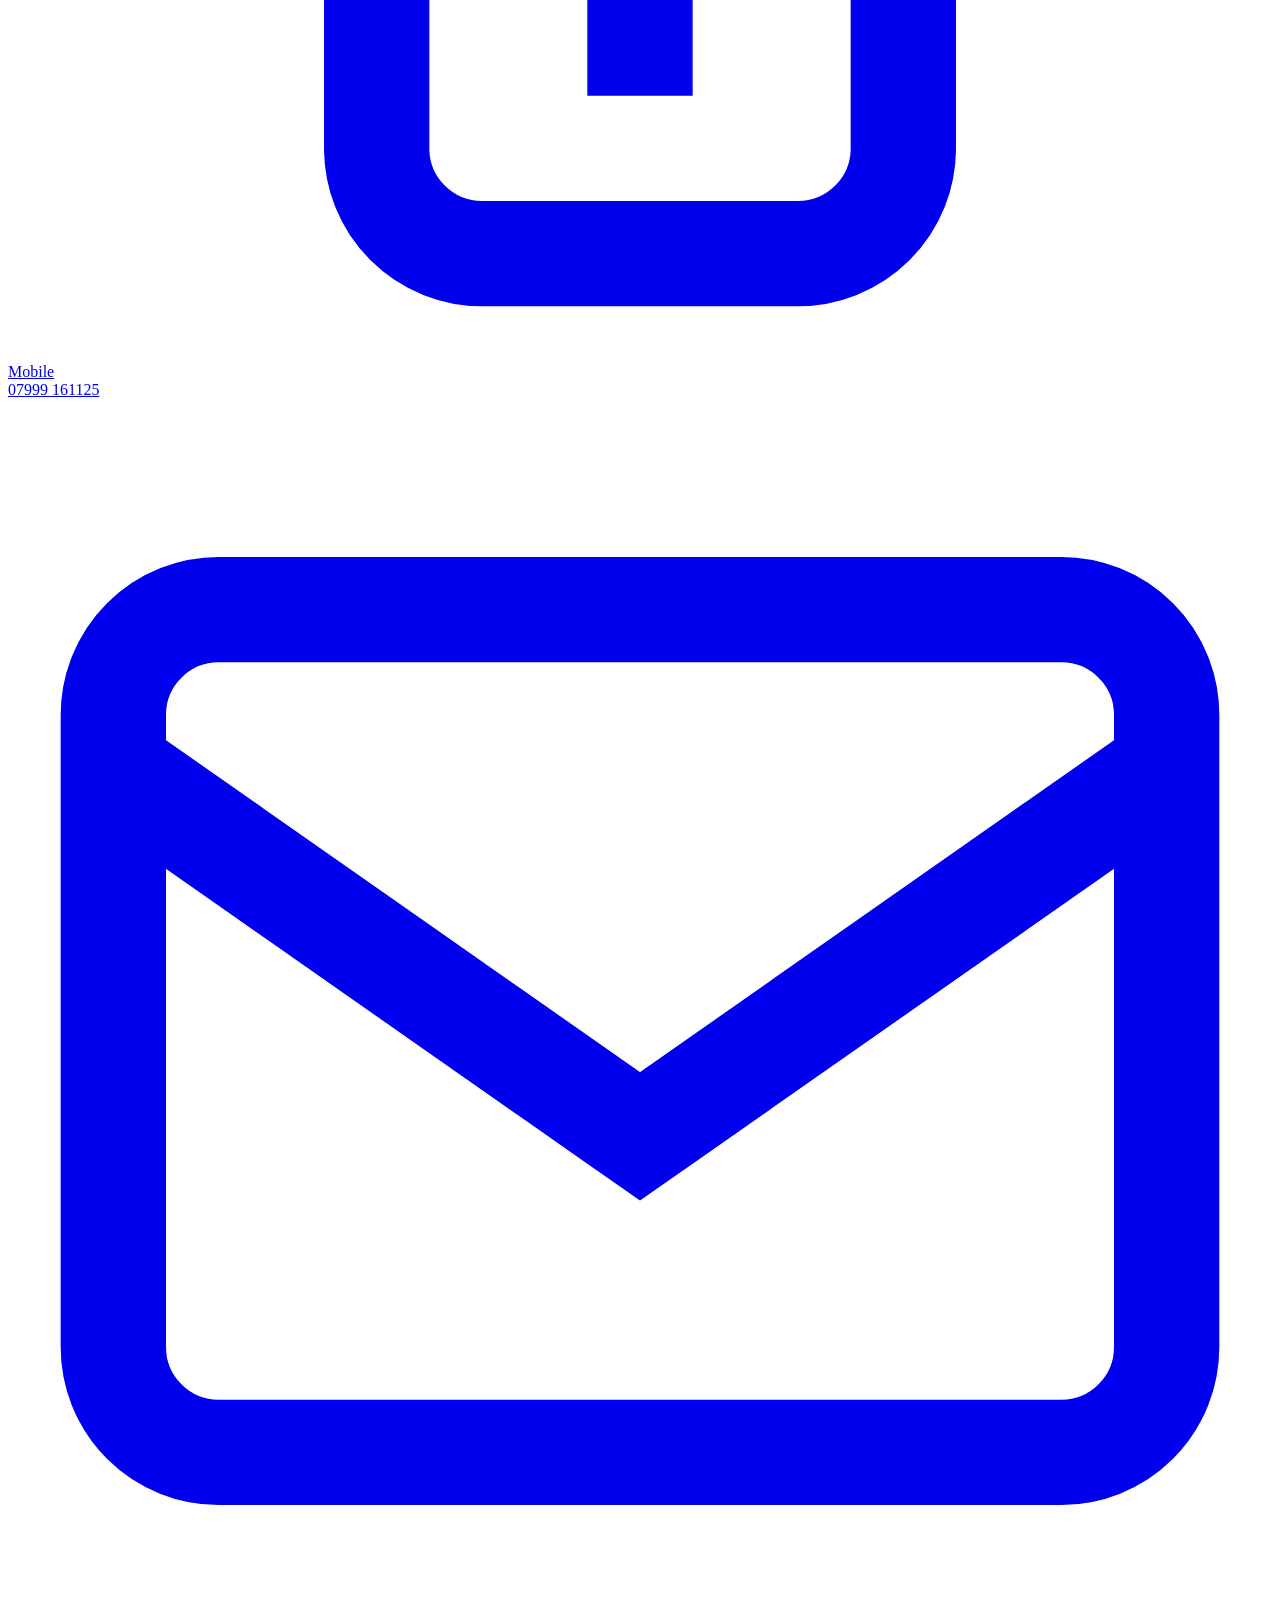
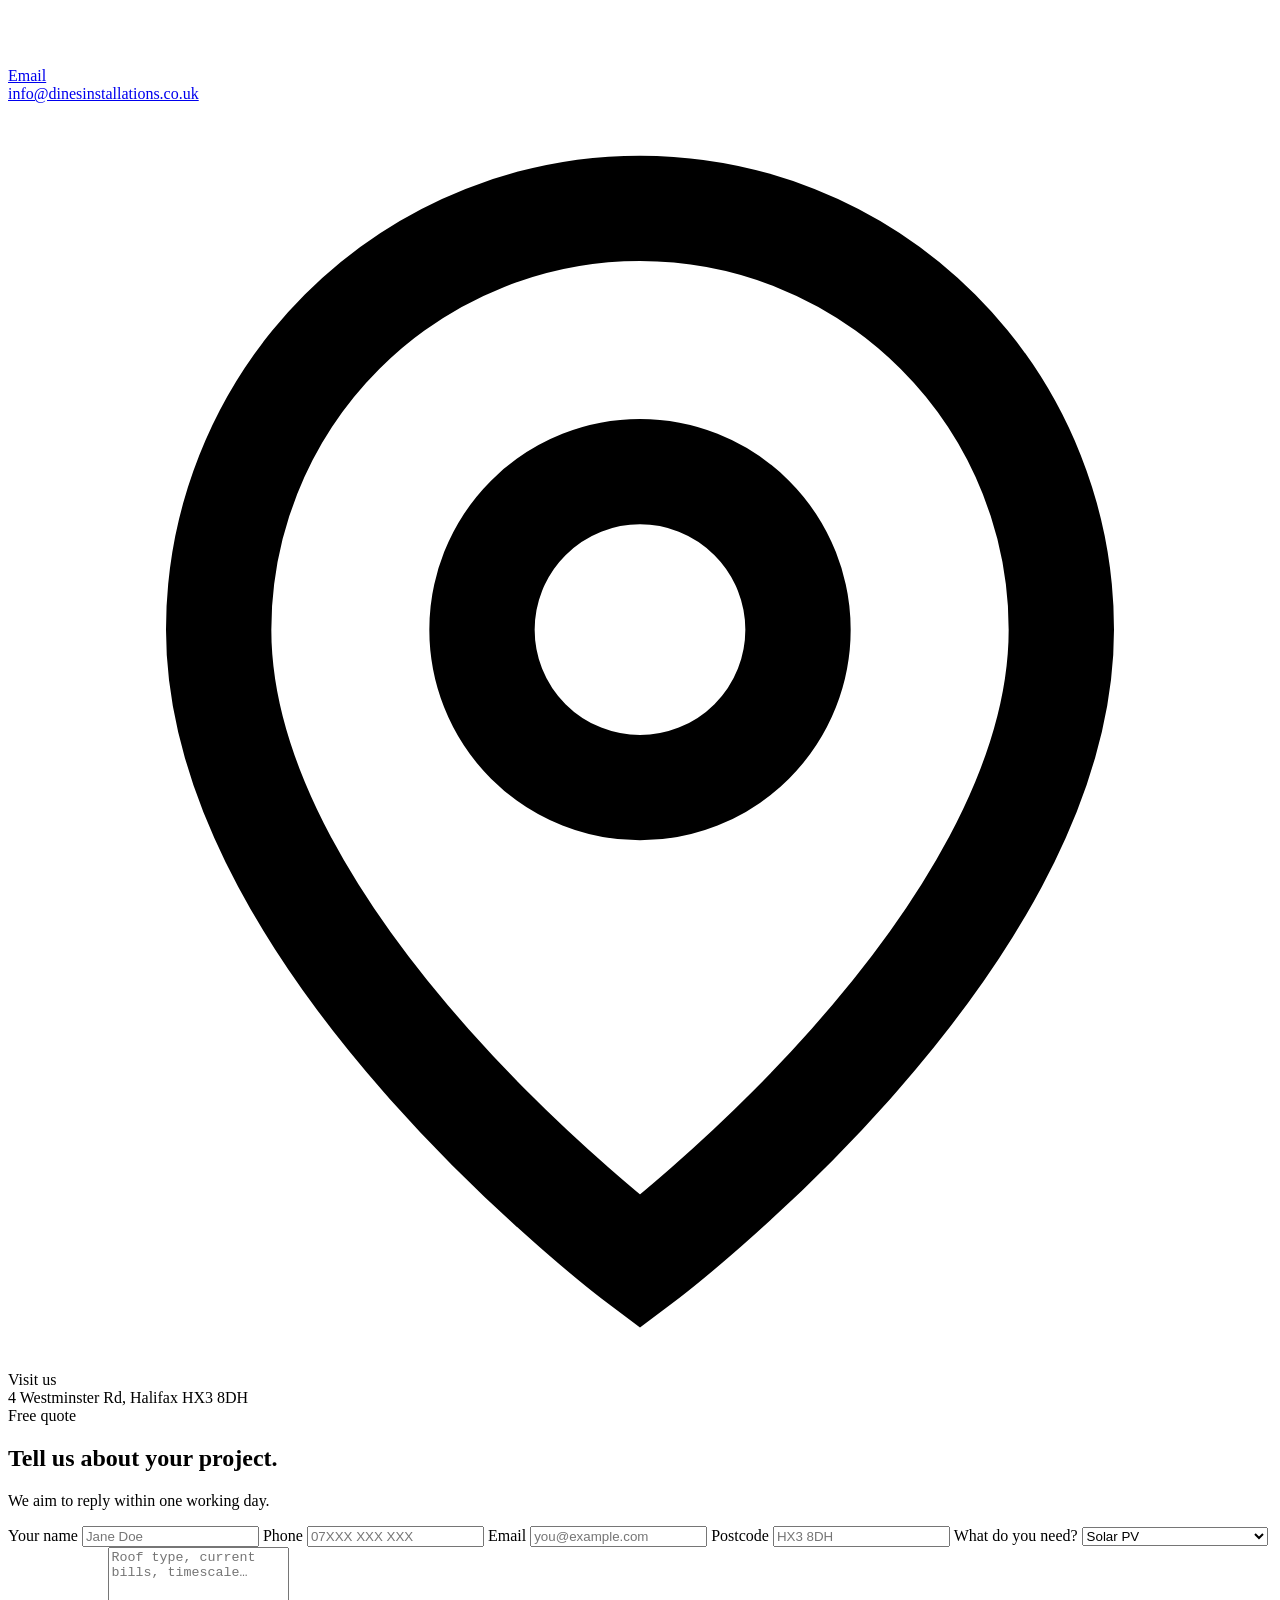
==== commit a5bed3a1: "Add Design B — editorial alternate for A/B comparison A second, completely separate design at /b/ fo" ====
--- a/index.html
+++ b/index.html
@@ -51,6 +51,13 @@
 <body class="bg-ink-900 text-white font-sans antialiased overflow-x-hidden">
 
 <!-- ============================================================
+     A/B SWITCHER
+     ============================================================ -->
+<a href="b/" class="fixed top-4 right-4 z-50 bg-white/90 hover:bg-brand-500 text-ink-900 text-[10px] uppercase tracking-[0.25em] font-semibold px-4 py-2.5 rounded-full transition shadow-lg">
+  Design&nbsp;B&nbsp;&rarr;
+</a>
+
+<!-- ============================================================
      FIXED SUN ORB — global parallax layer (Parallax #8)
      ============================================================ -->
 <div class="pointer-events-none fixed inset-0 -z-10 overflow-hidden">
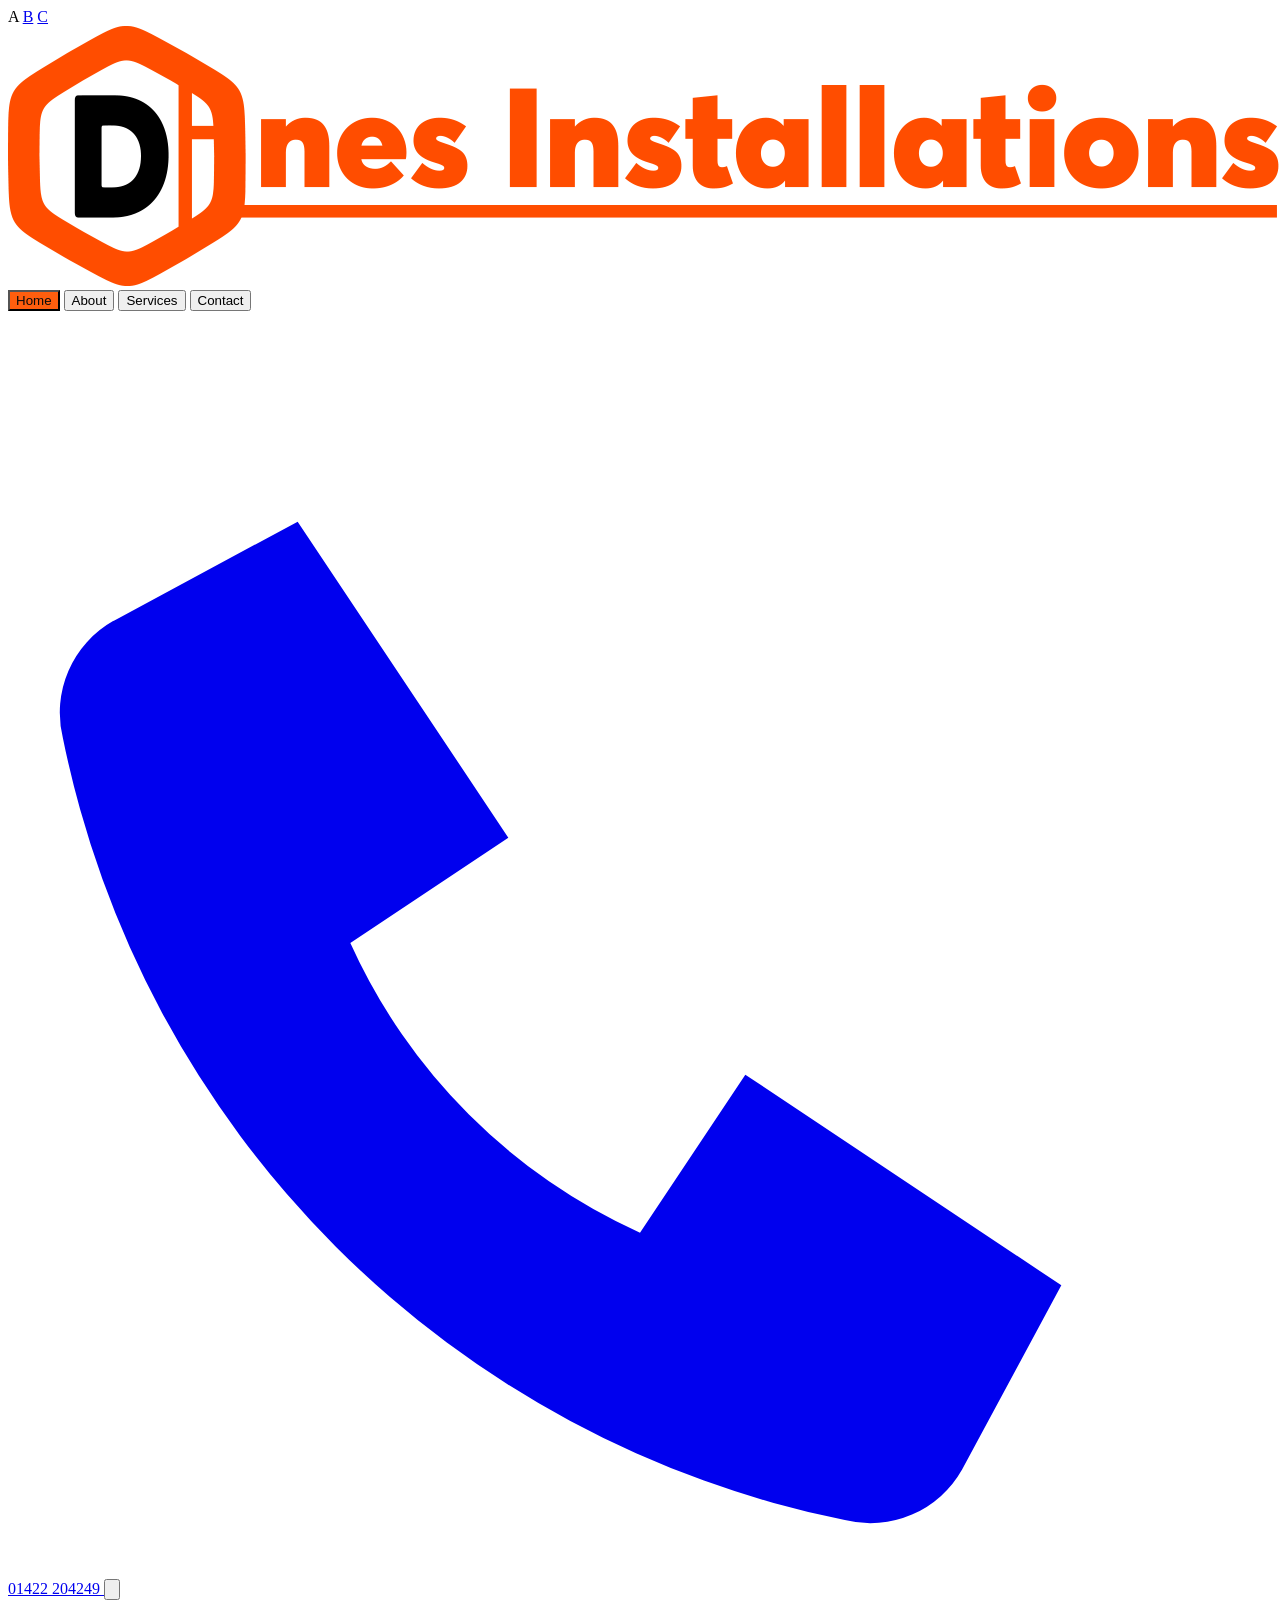
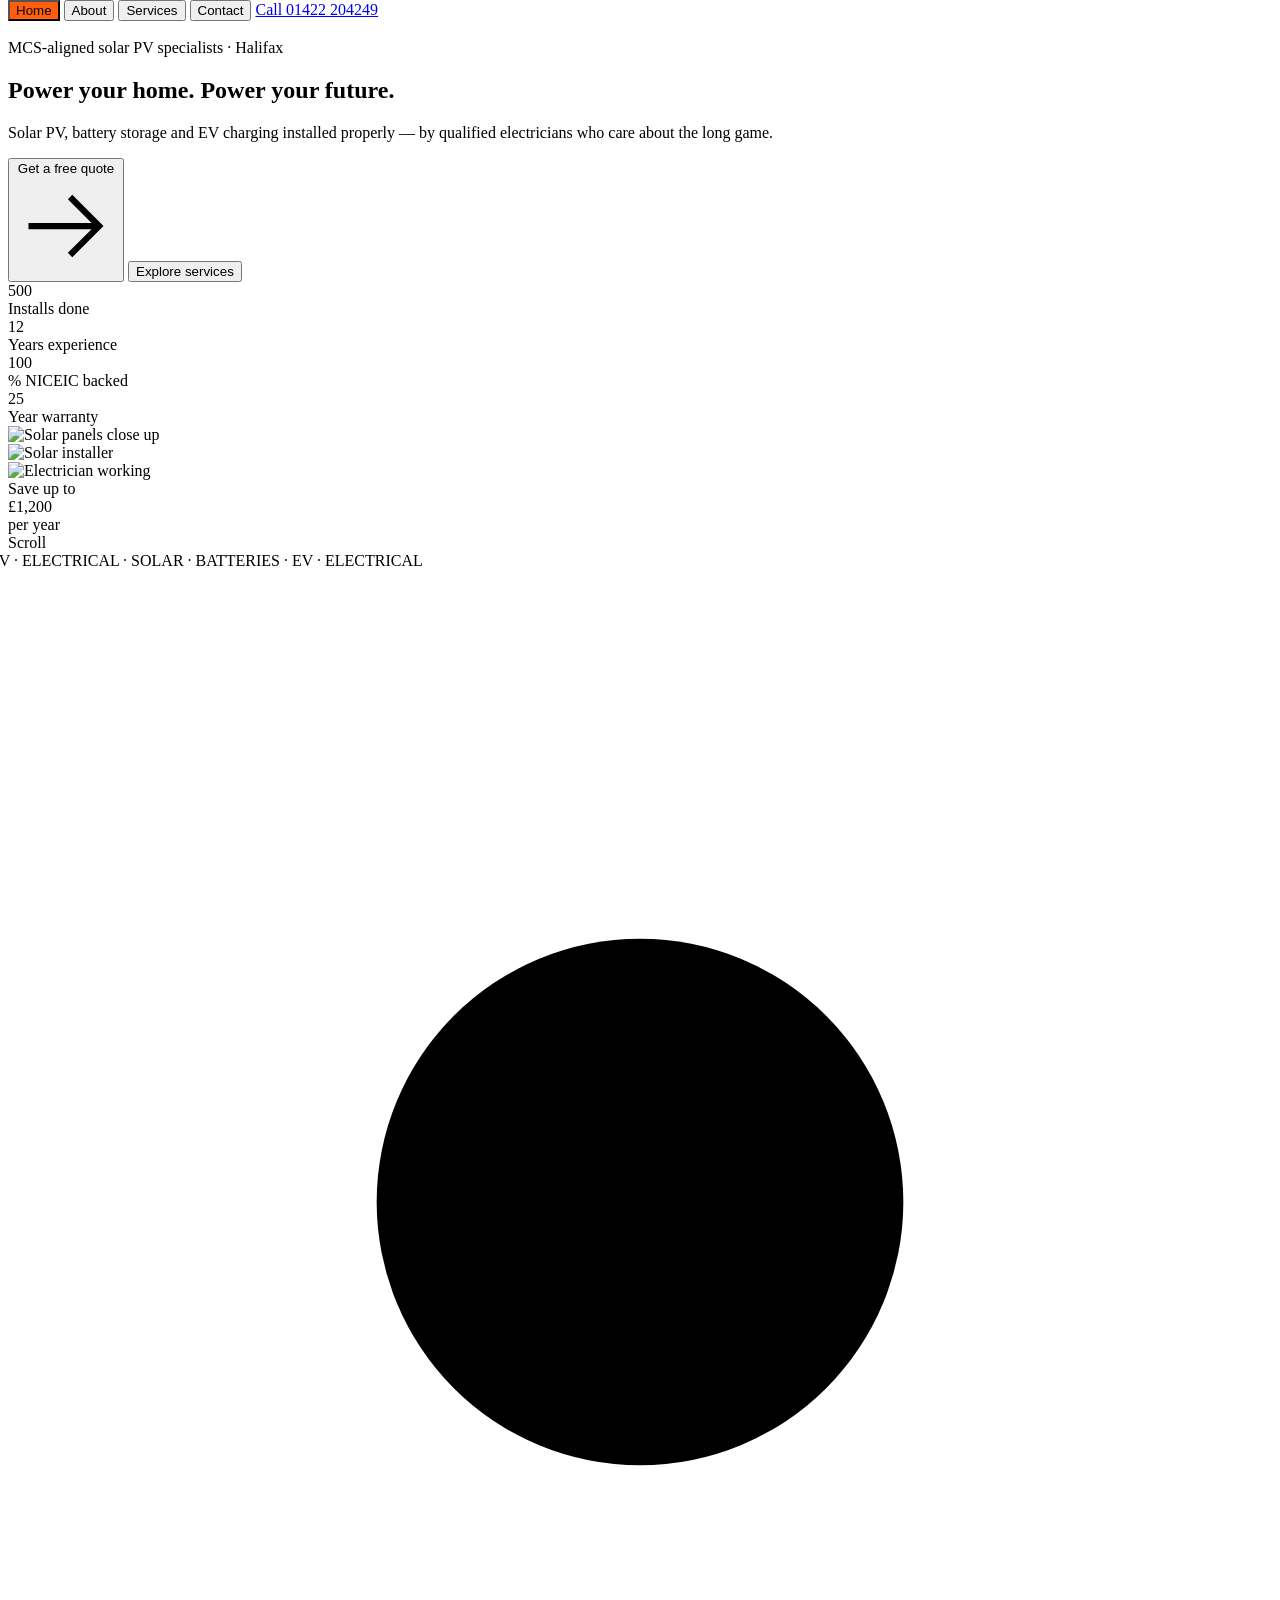
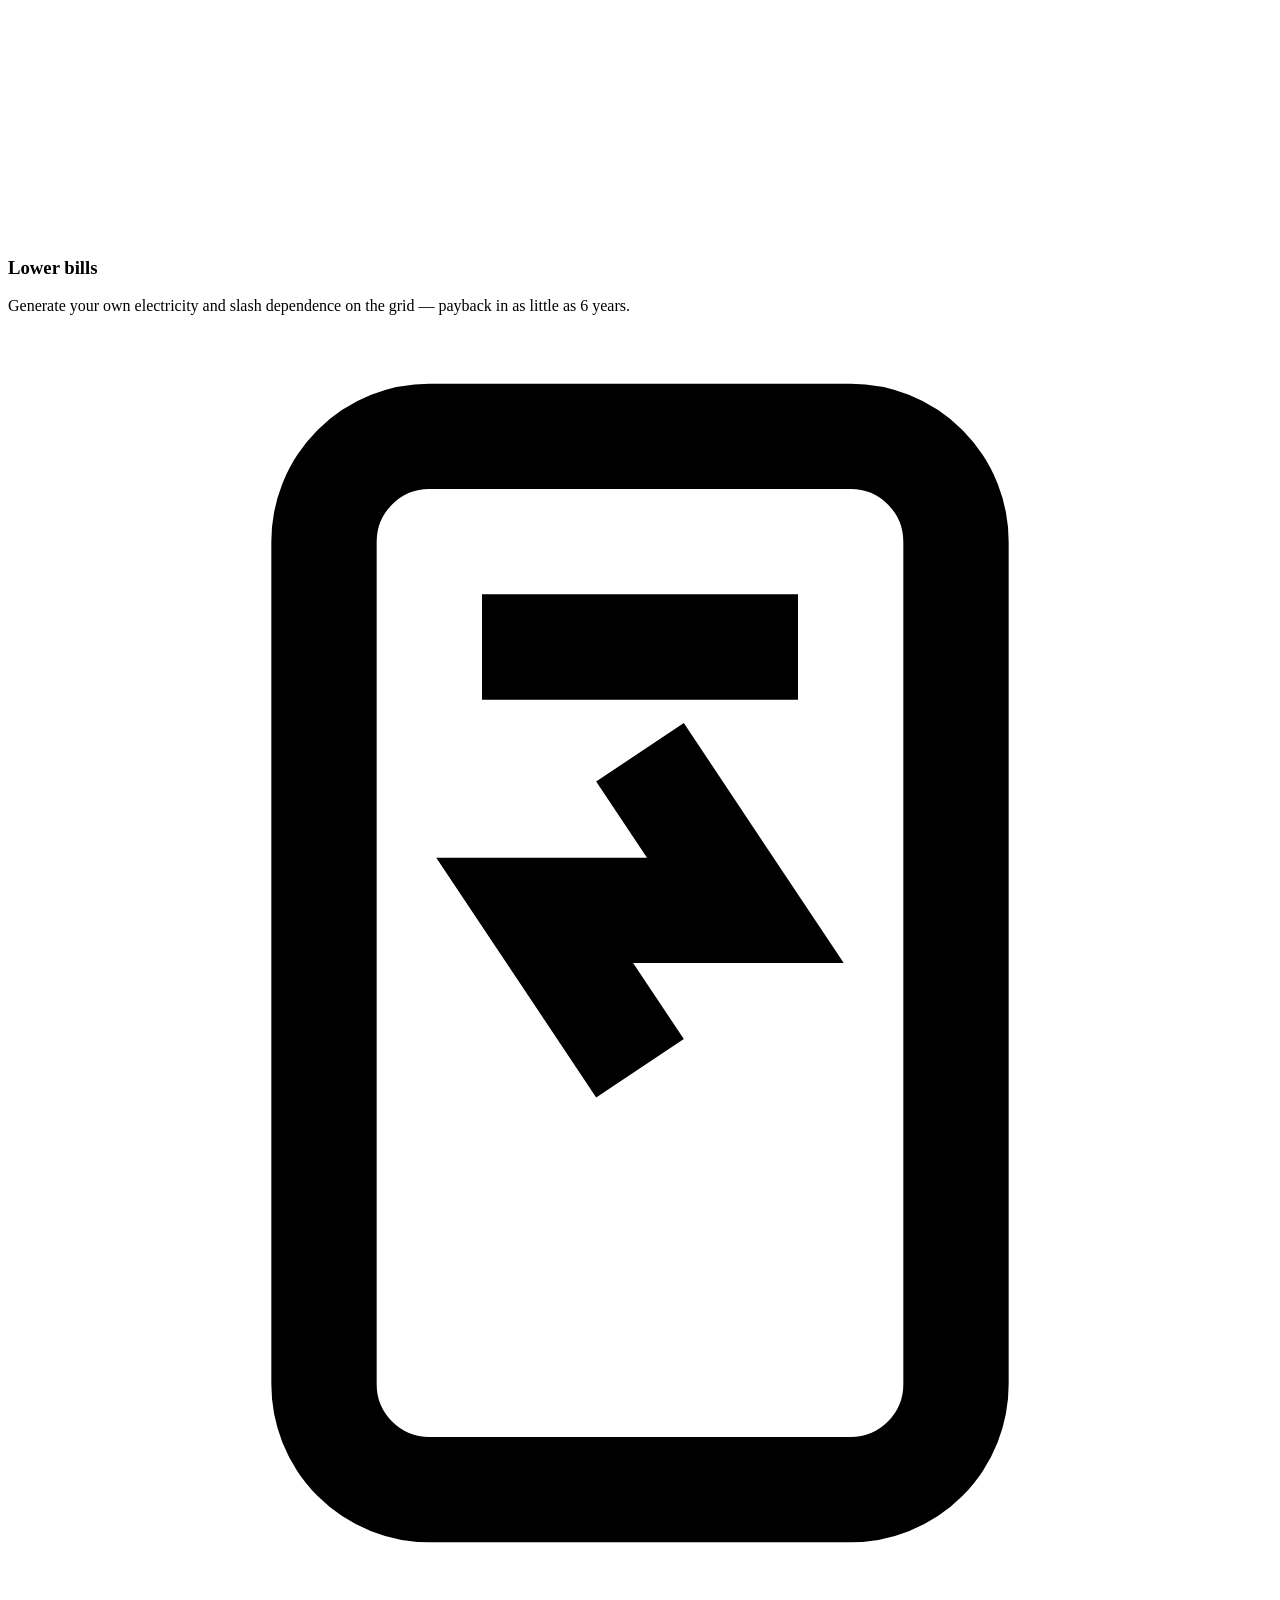
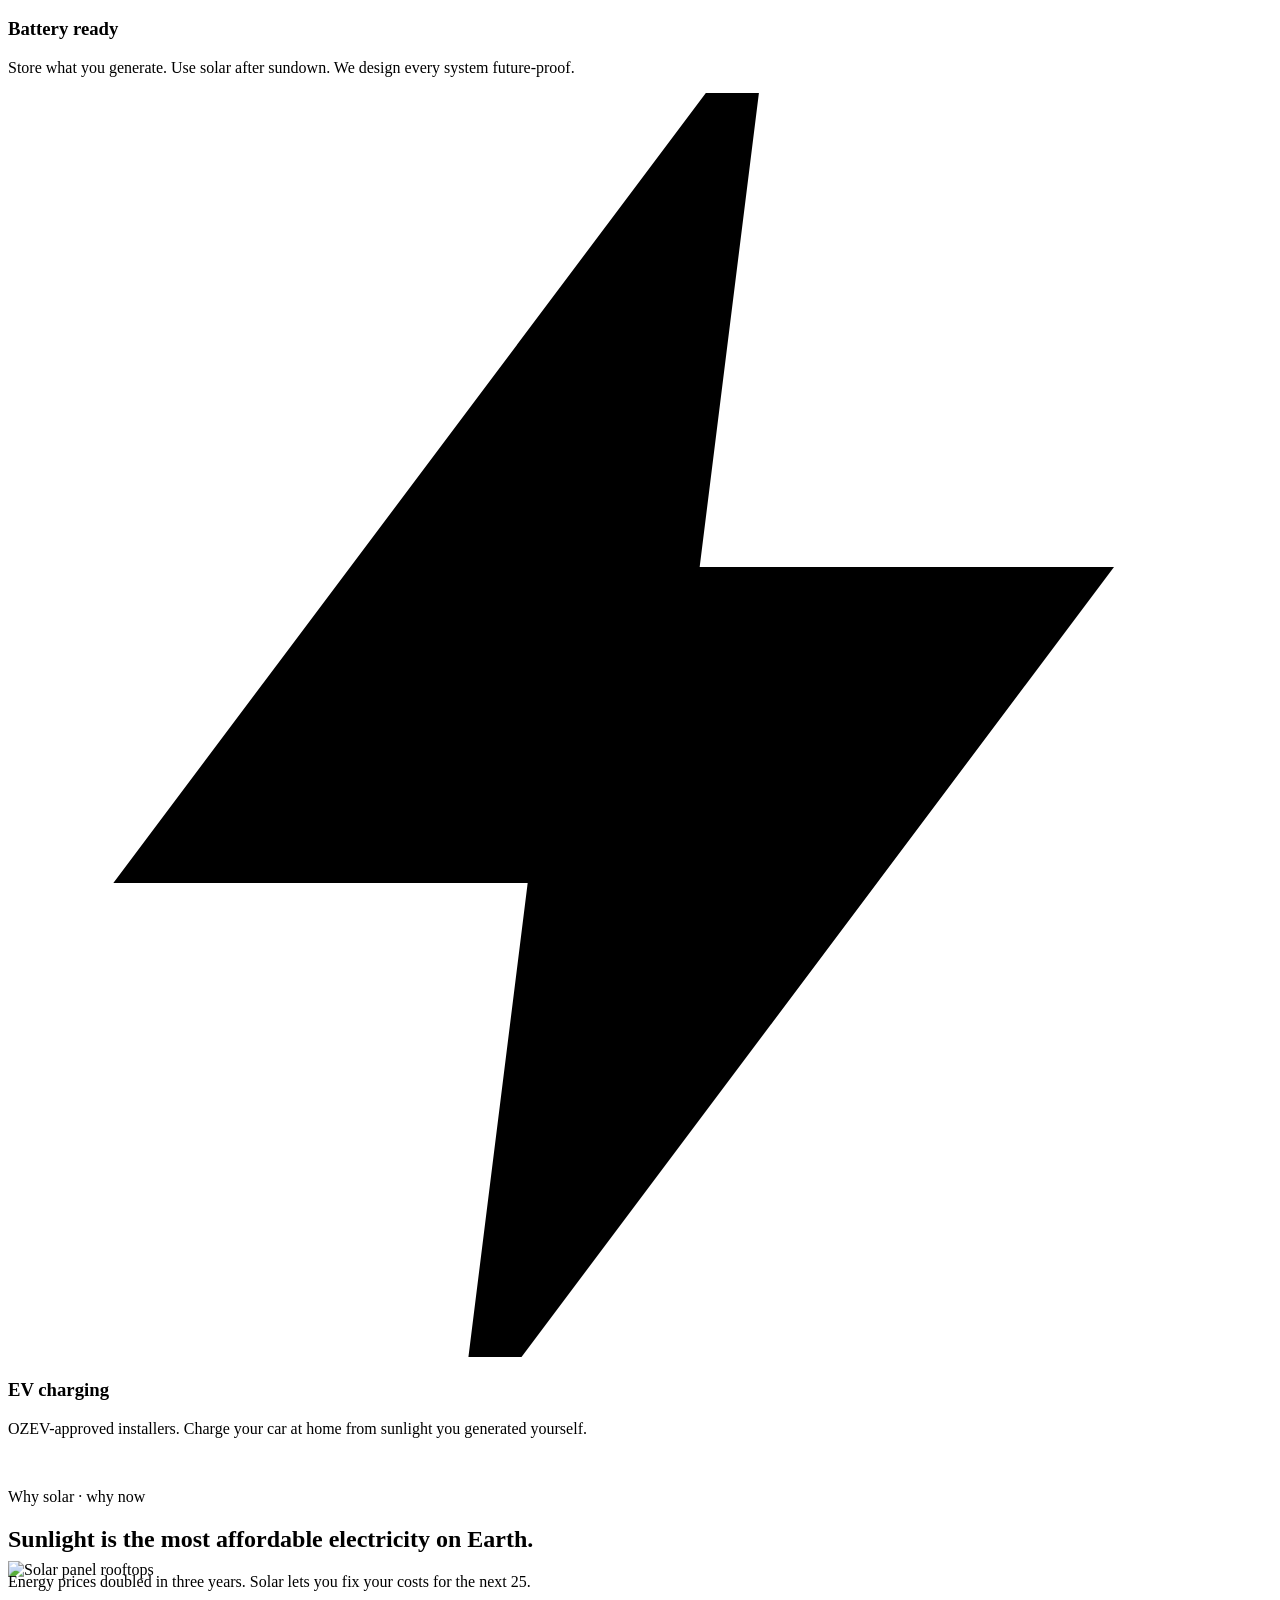
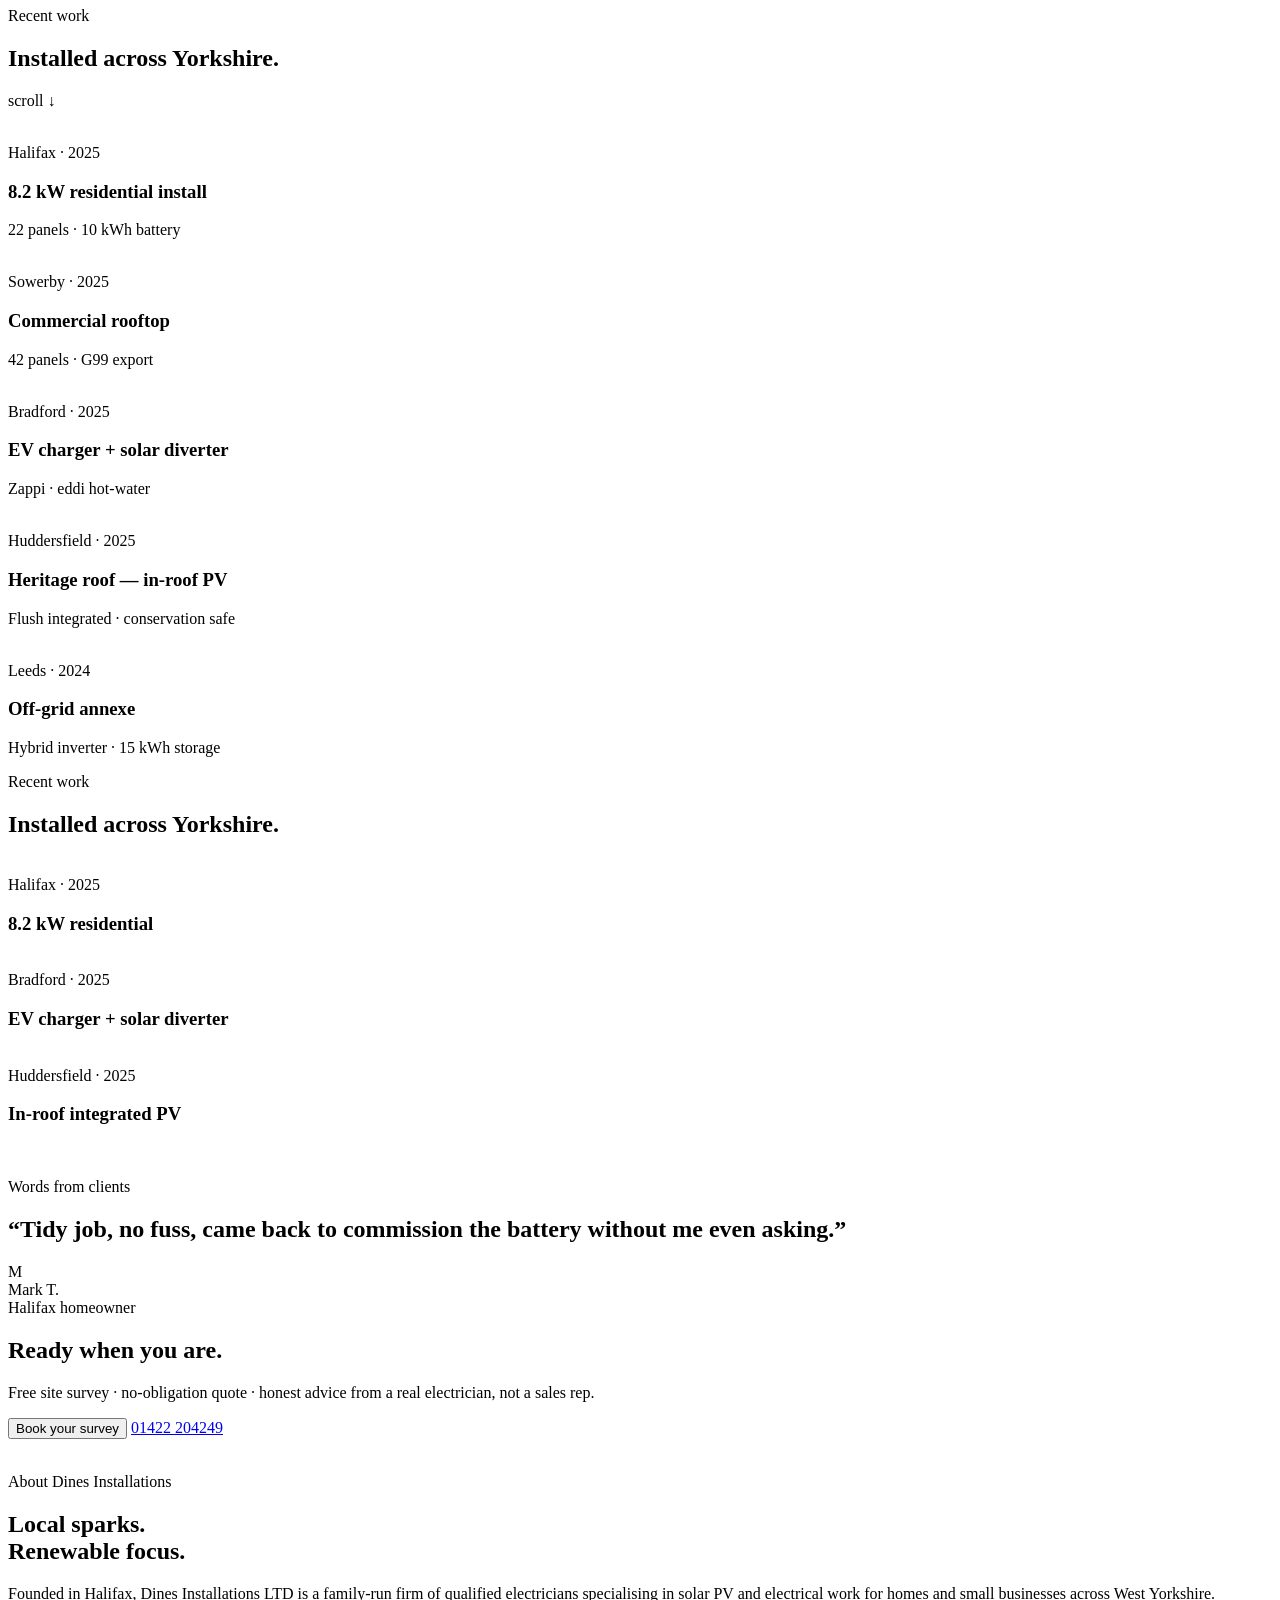
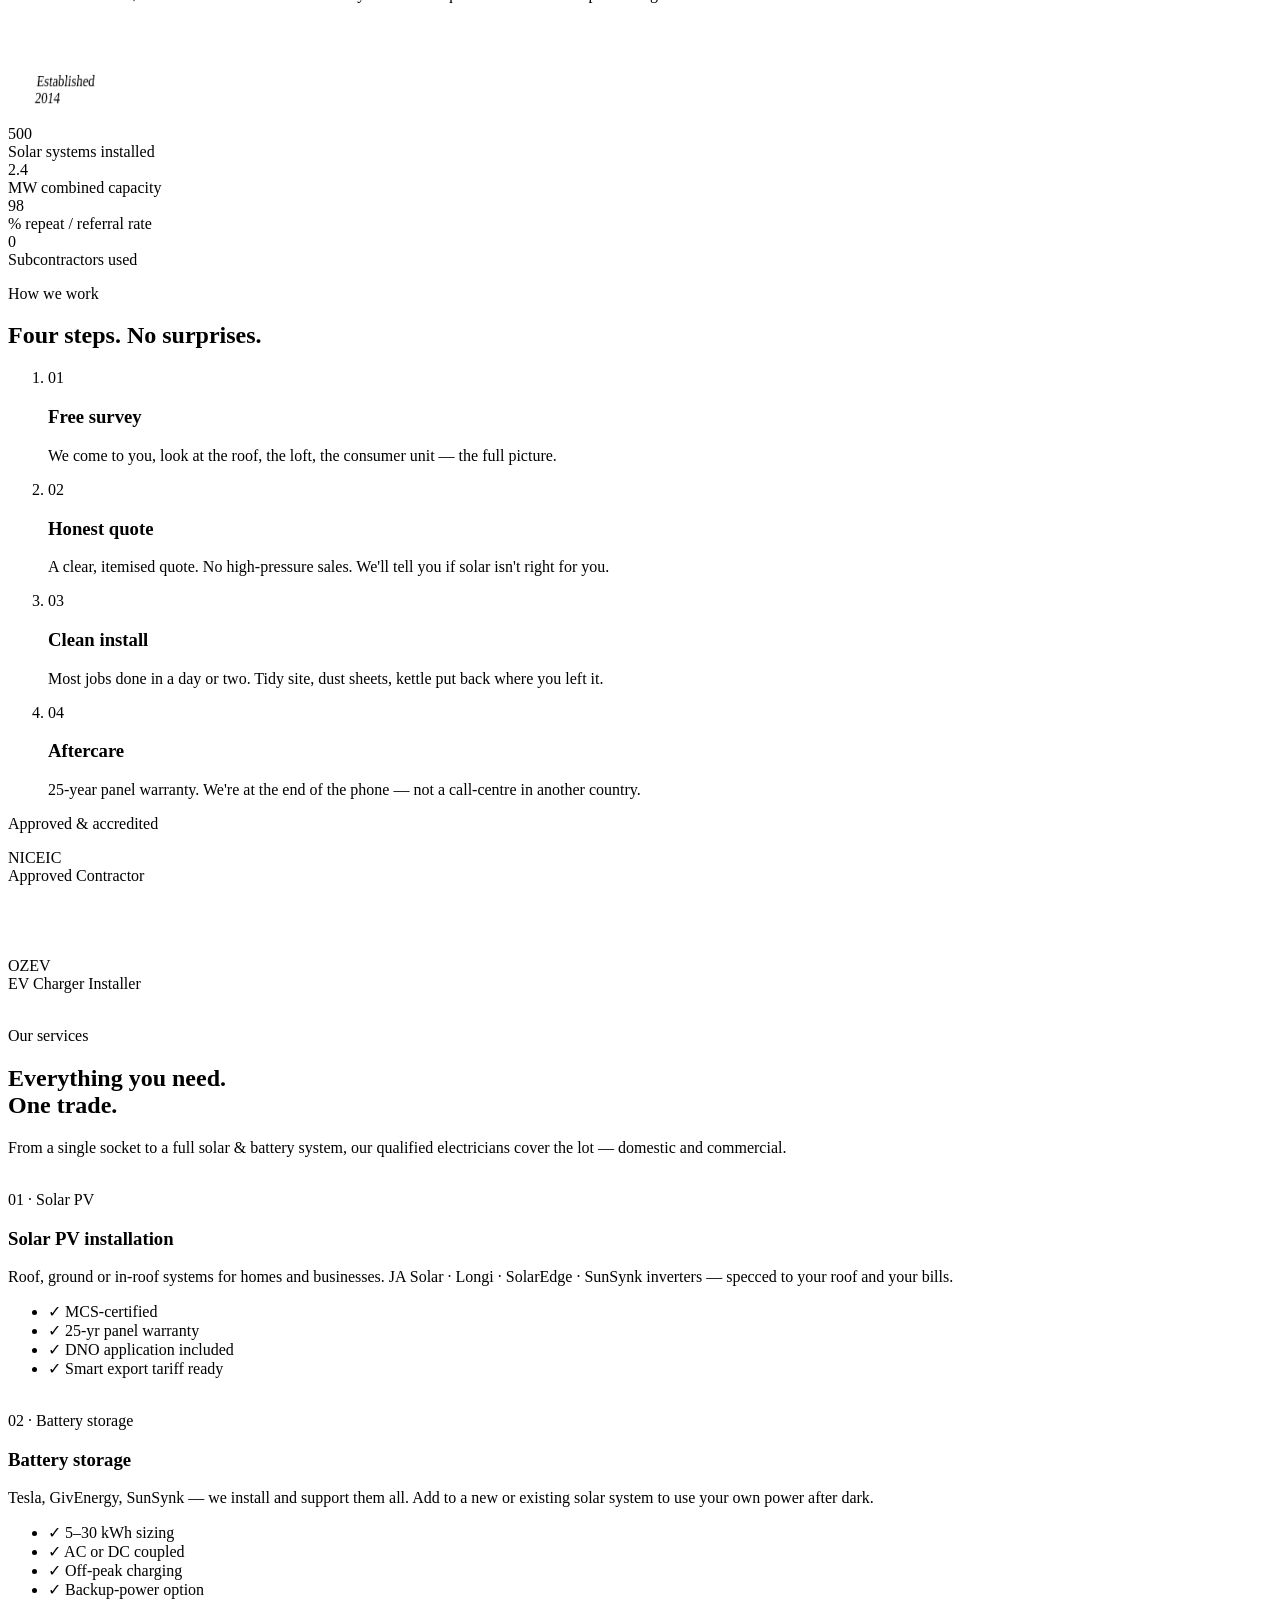
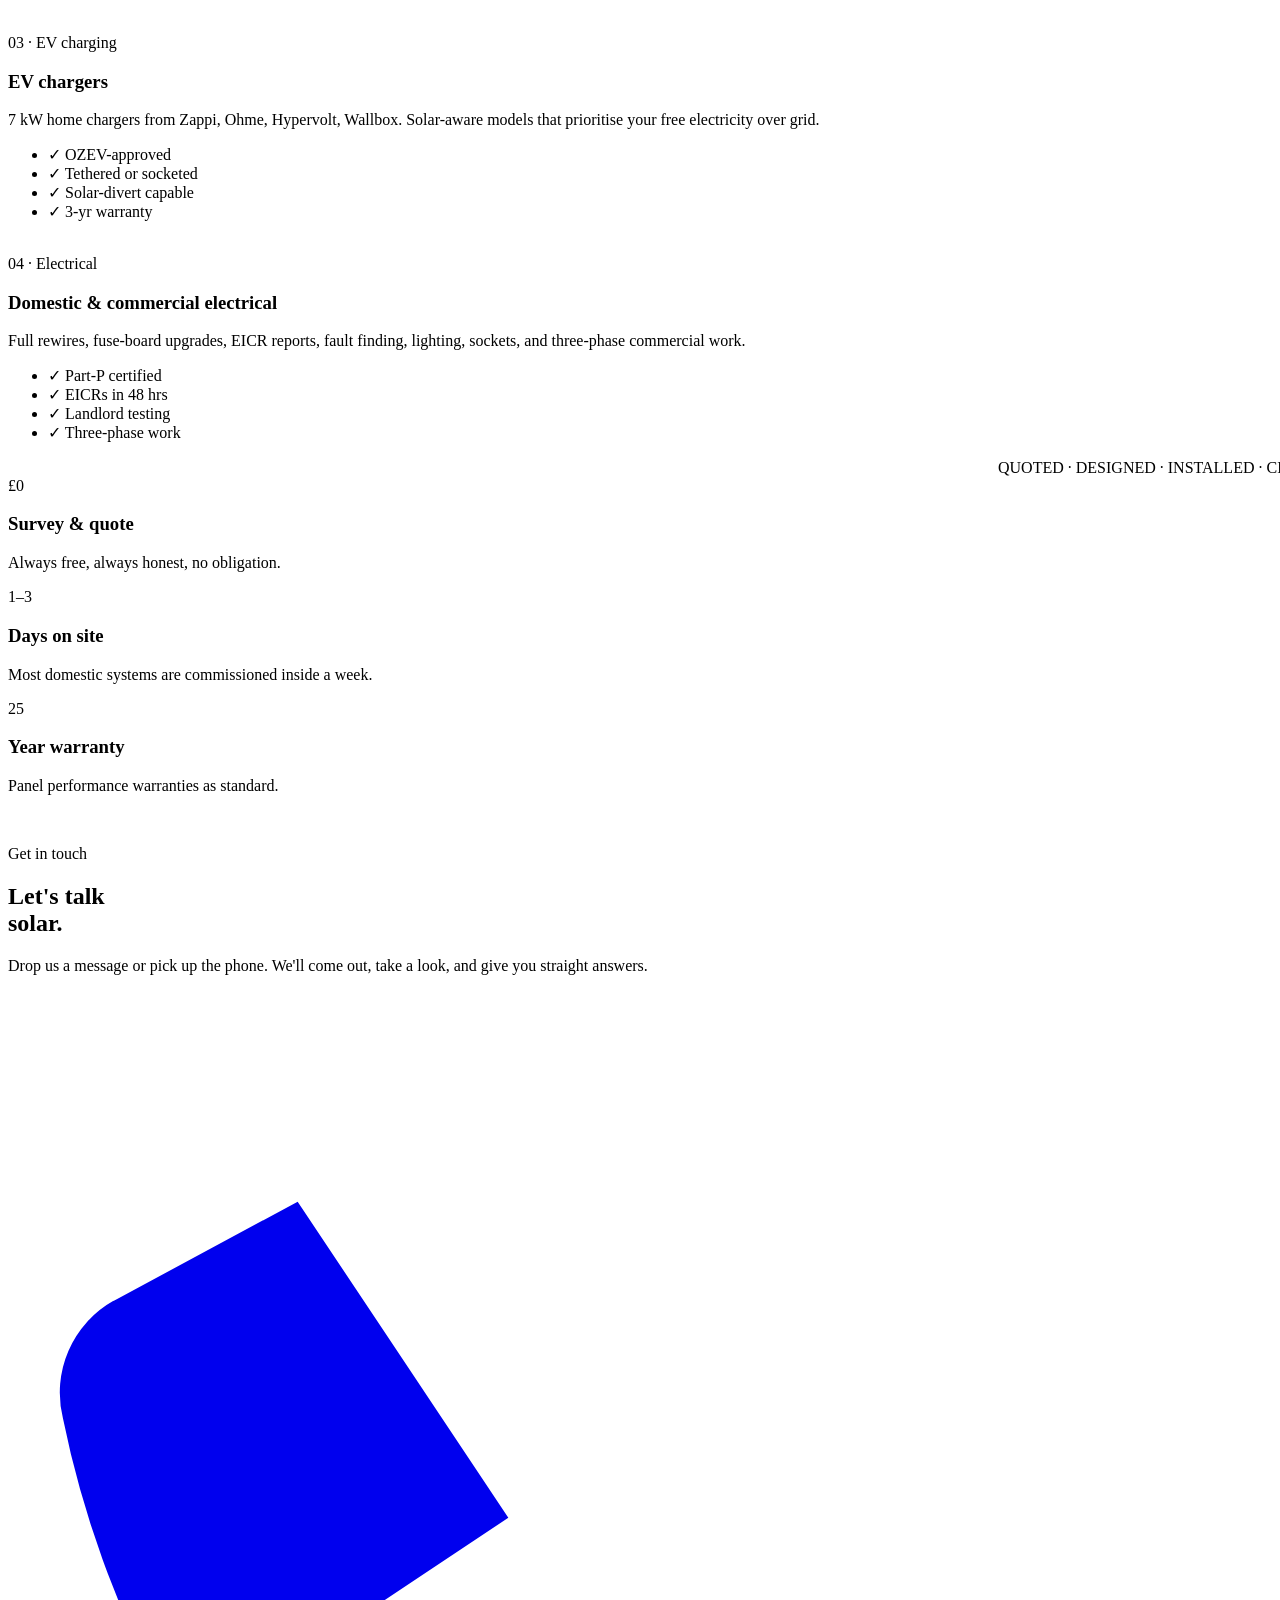
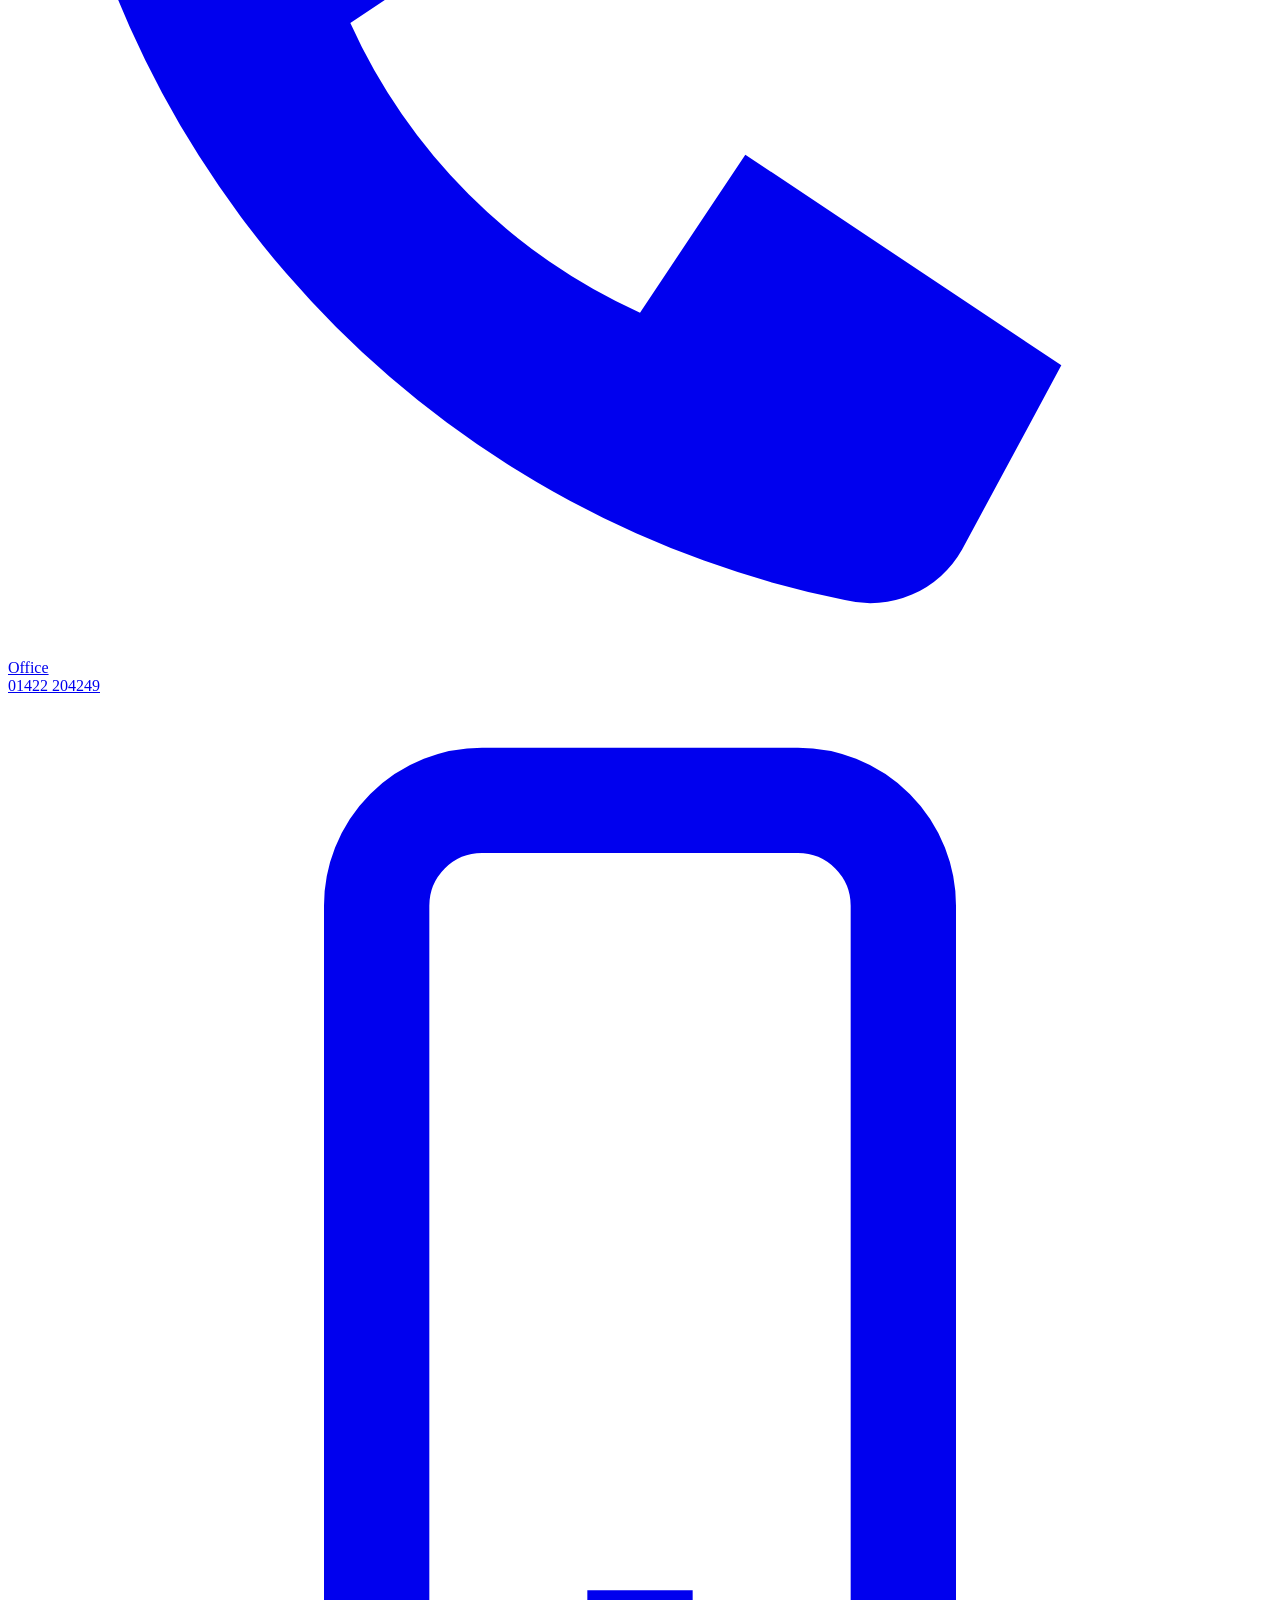
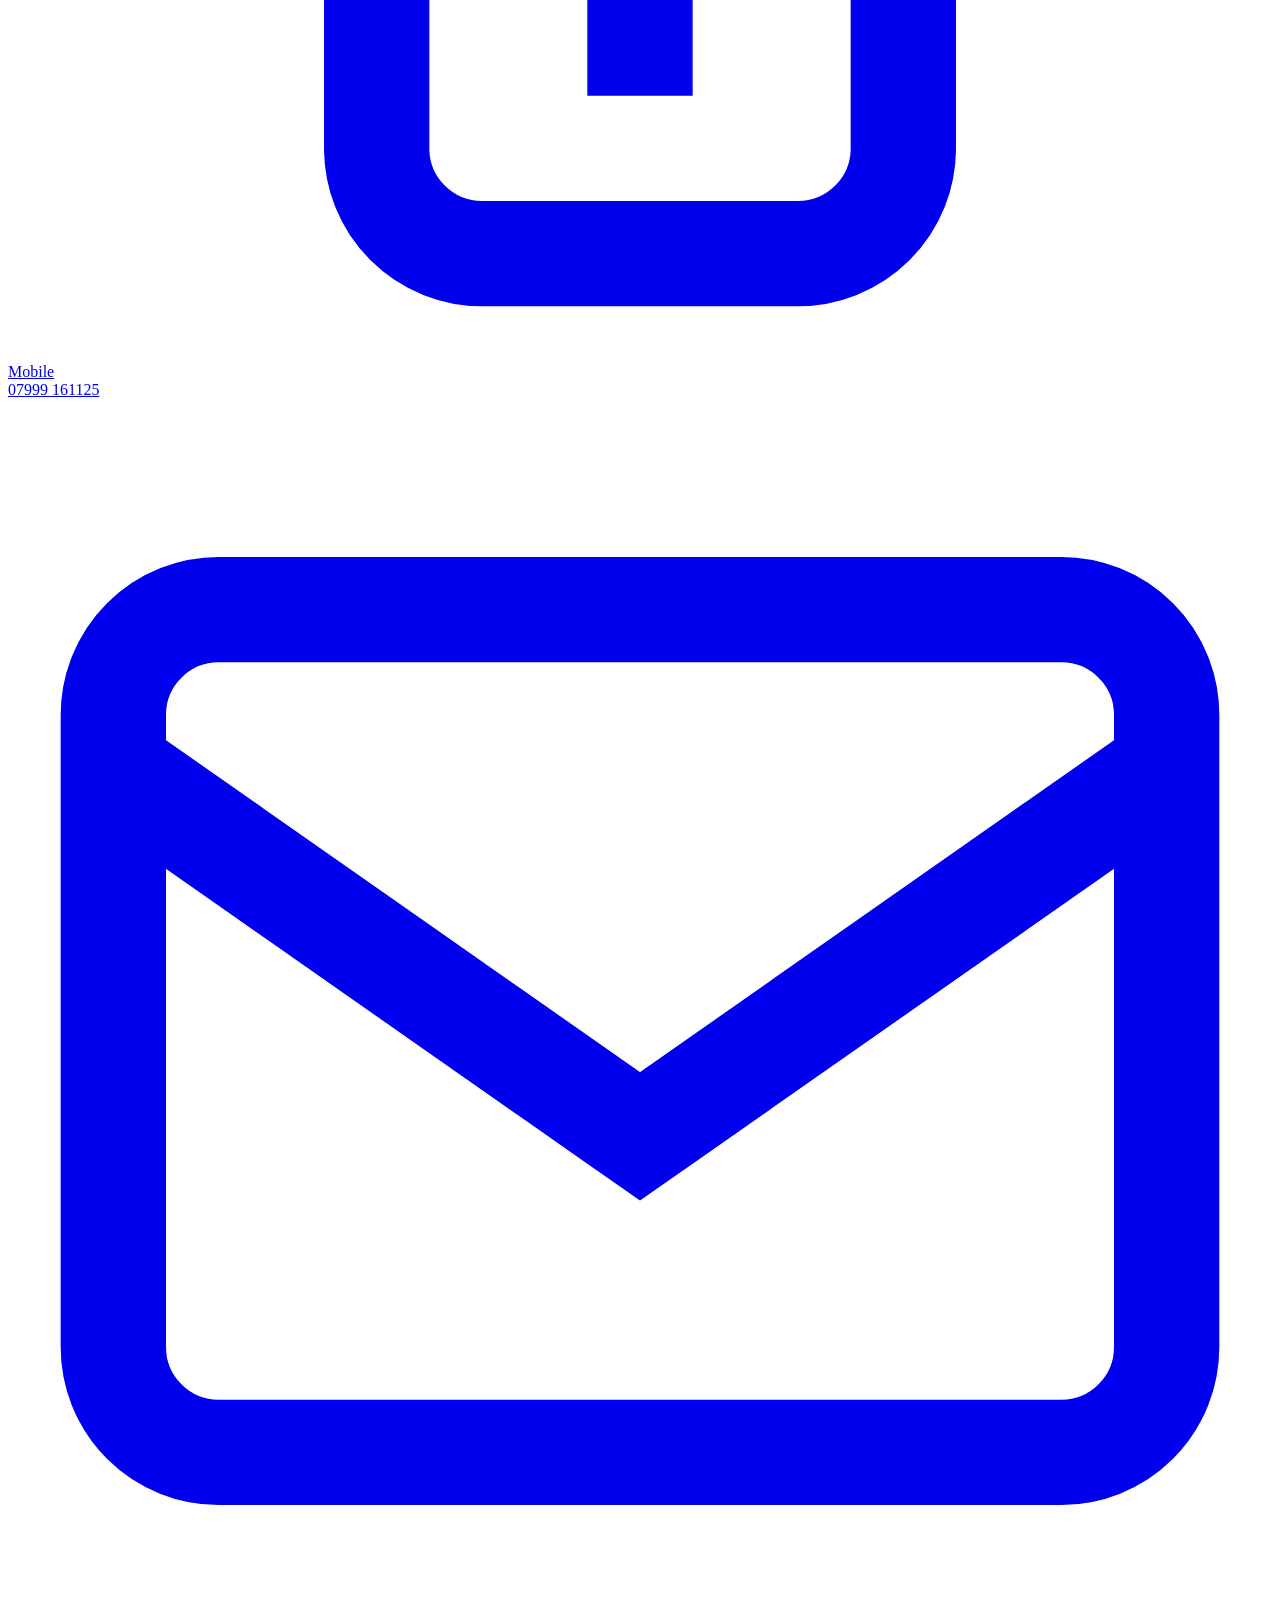
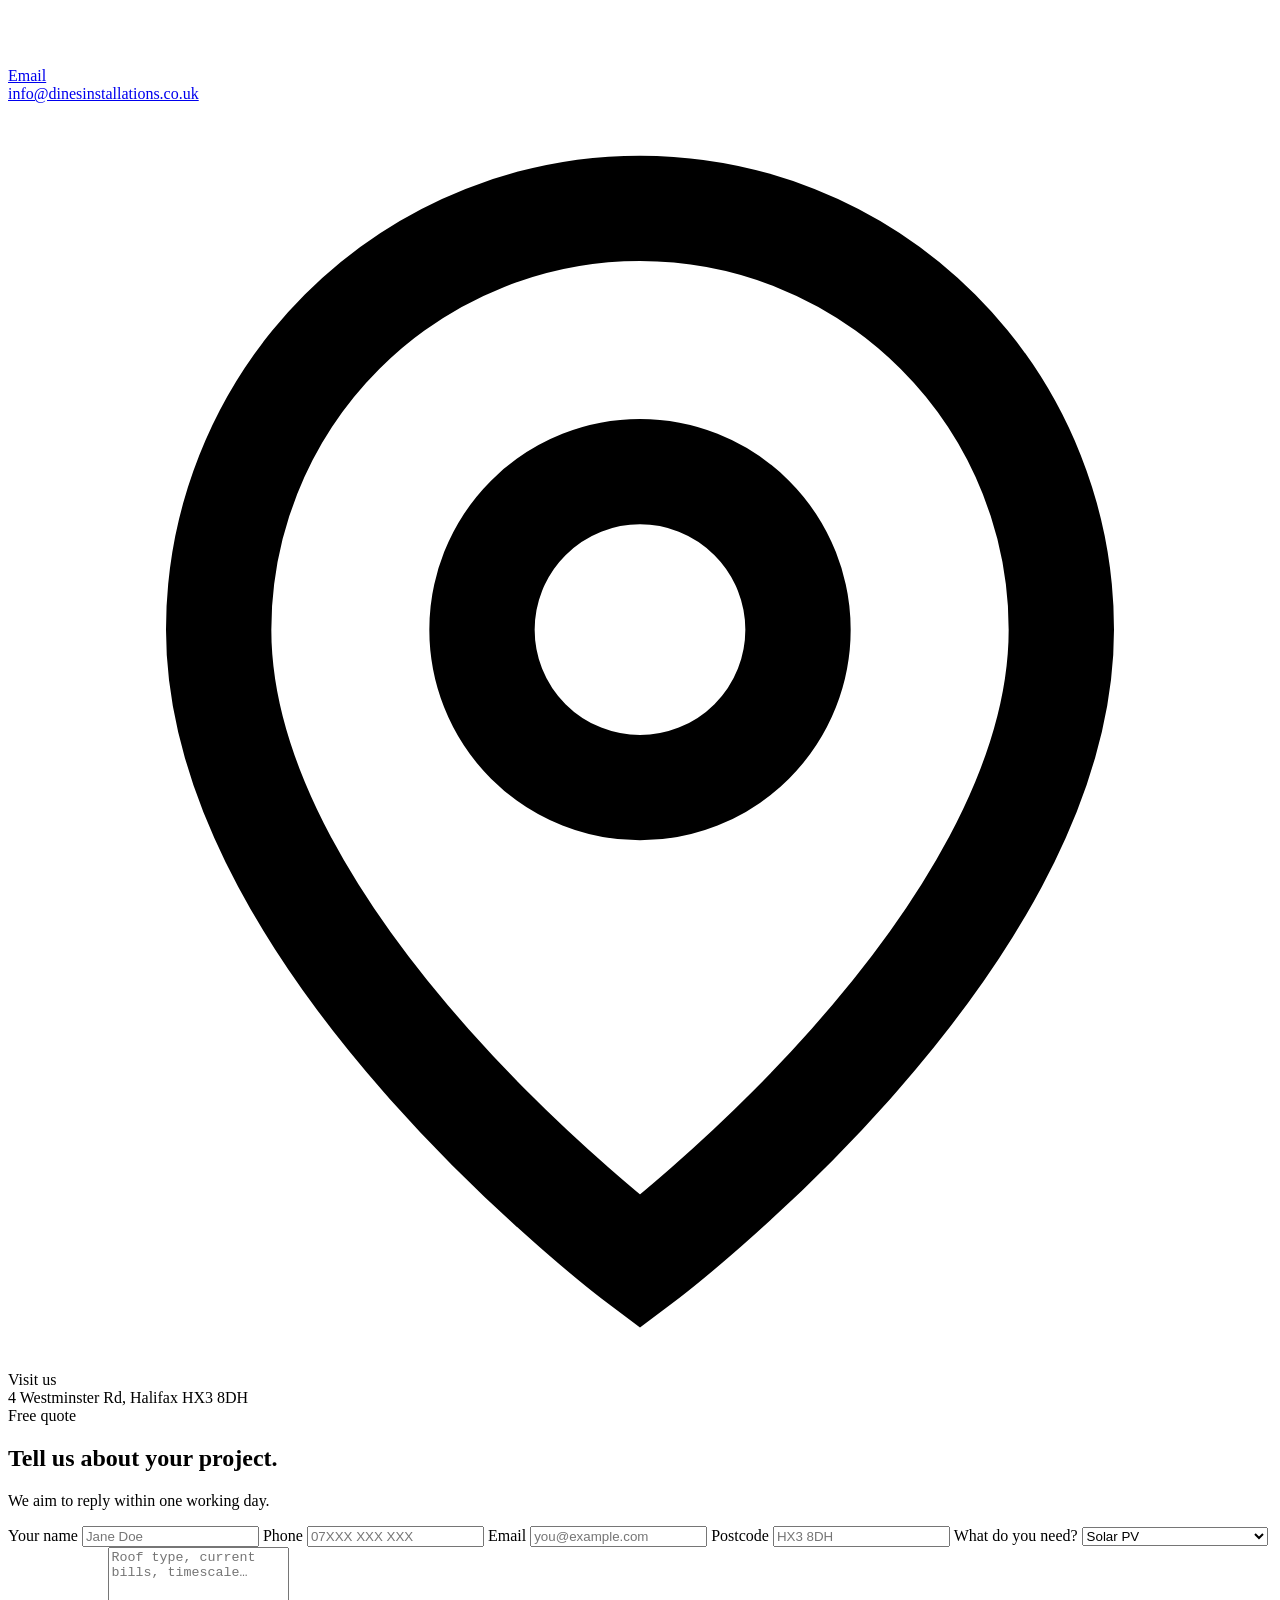
==== commit 56f4b422: "Add Design C — cinematic dark with strong hero Third design at /c/ for three-way A/B/C comparison: -" ====
--- a/index.html
+++ b/index.html
@@ -51,11 +51,13 @@
 <body class="bg-ink-900 text-white font-sans antialiased overflow-x-hidden">
 
 <!-- ============================================================
-     A/B SWITCHER
+     VERSION SWITCHER
      ============================================================ -->
-<a href="b/" class="fixed top-4 right-4 z-50 bg-white/90 hover:bg-brand-500 text-ink-900 text-[10px] uppercase tracking-[0.25em] font-semibold px-4 py-2.5 rounded-full transition shadow-lg">
-  Design&nbsp;B&nbsp;&rarr;
-</a>
+<div class="fixed top-4 right-4 z-50 flex items-center gap-1 bg-black/80 backdrop-blur border border-white/15 rounded-full p-1 text-[10px] uppercase tracking-[0.25em] font-medium shadow-lg">
+  <span class="px-3 py-1.5 rounded-full bg-brand-500 text-ink-900">A</span>
+  <a href="b/" class="px-3 py-1.5 rounded-full hover:bg-white/10 transition">B</a>
+  <a href="c/" class="px-3 py-1.5 rounded-full hover:bg-white/10 transition">C</a>
+</div>
 
 <!-- ============================================================
      FIXED SUN ORB — global parallax layer (Parallax #8)
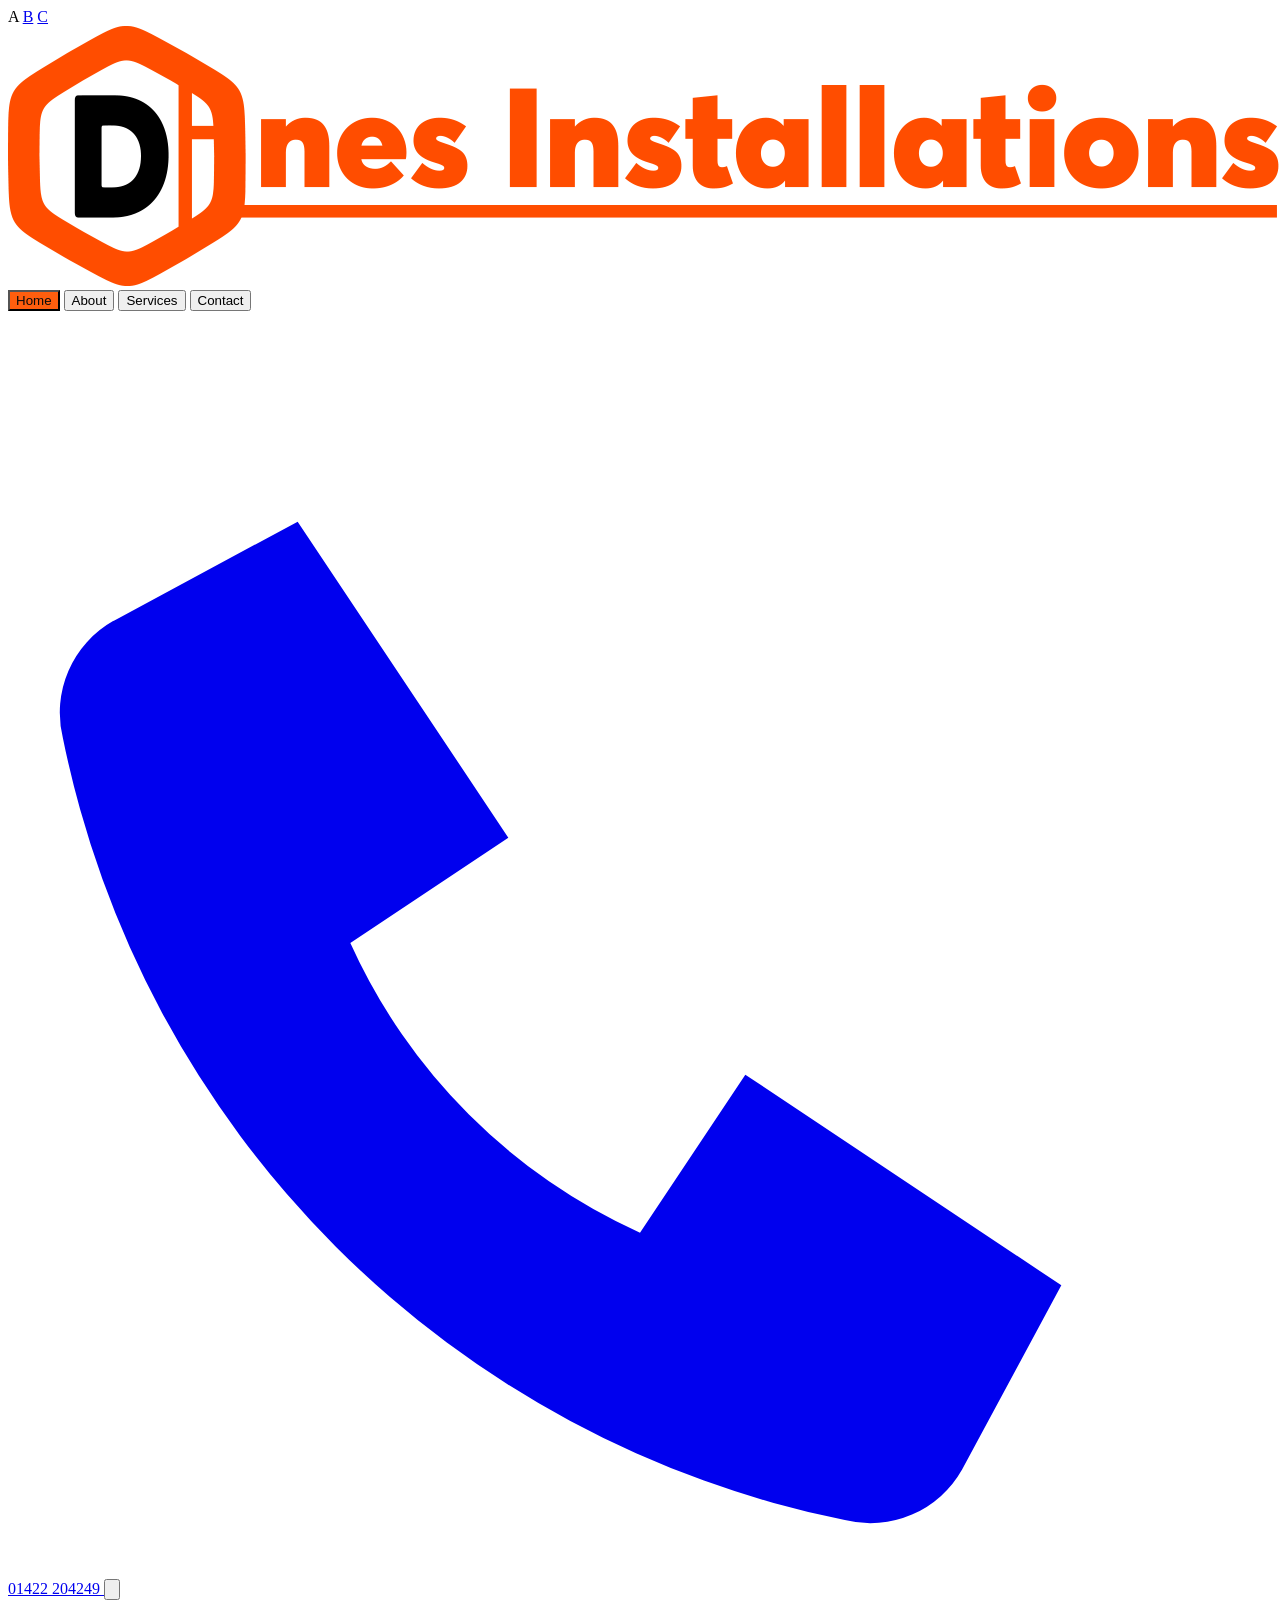
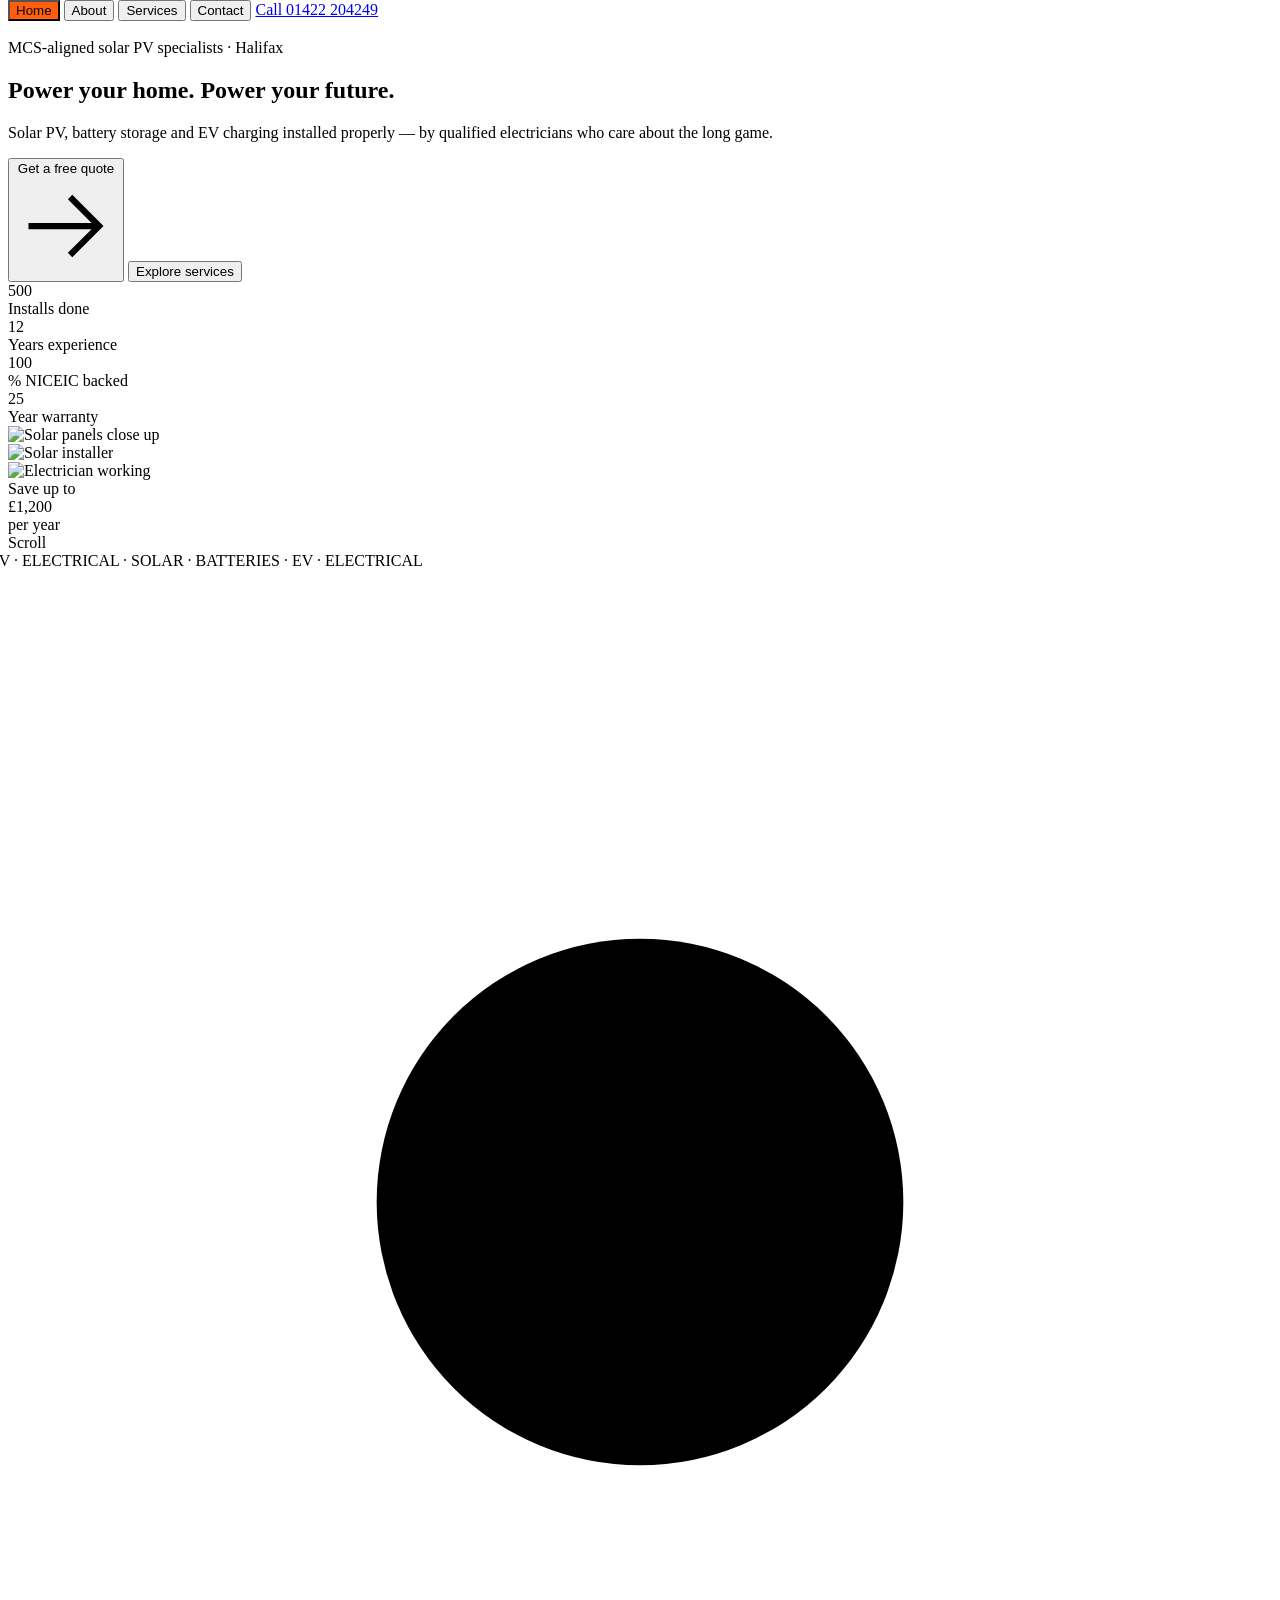
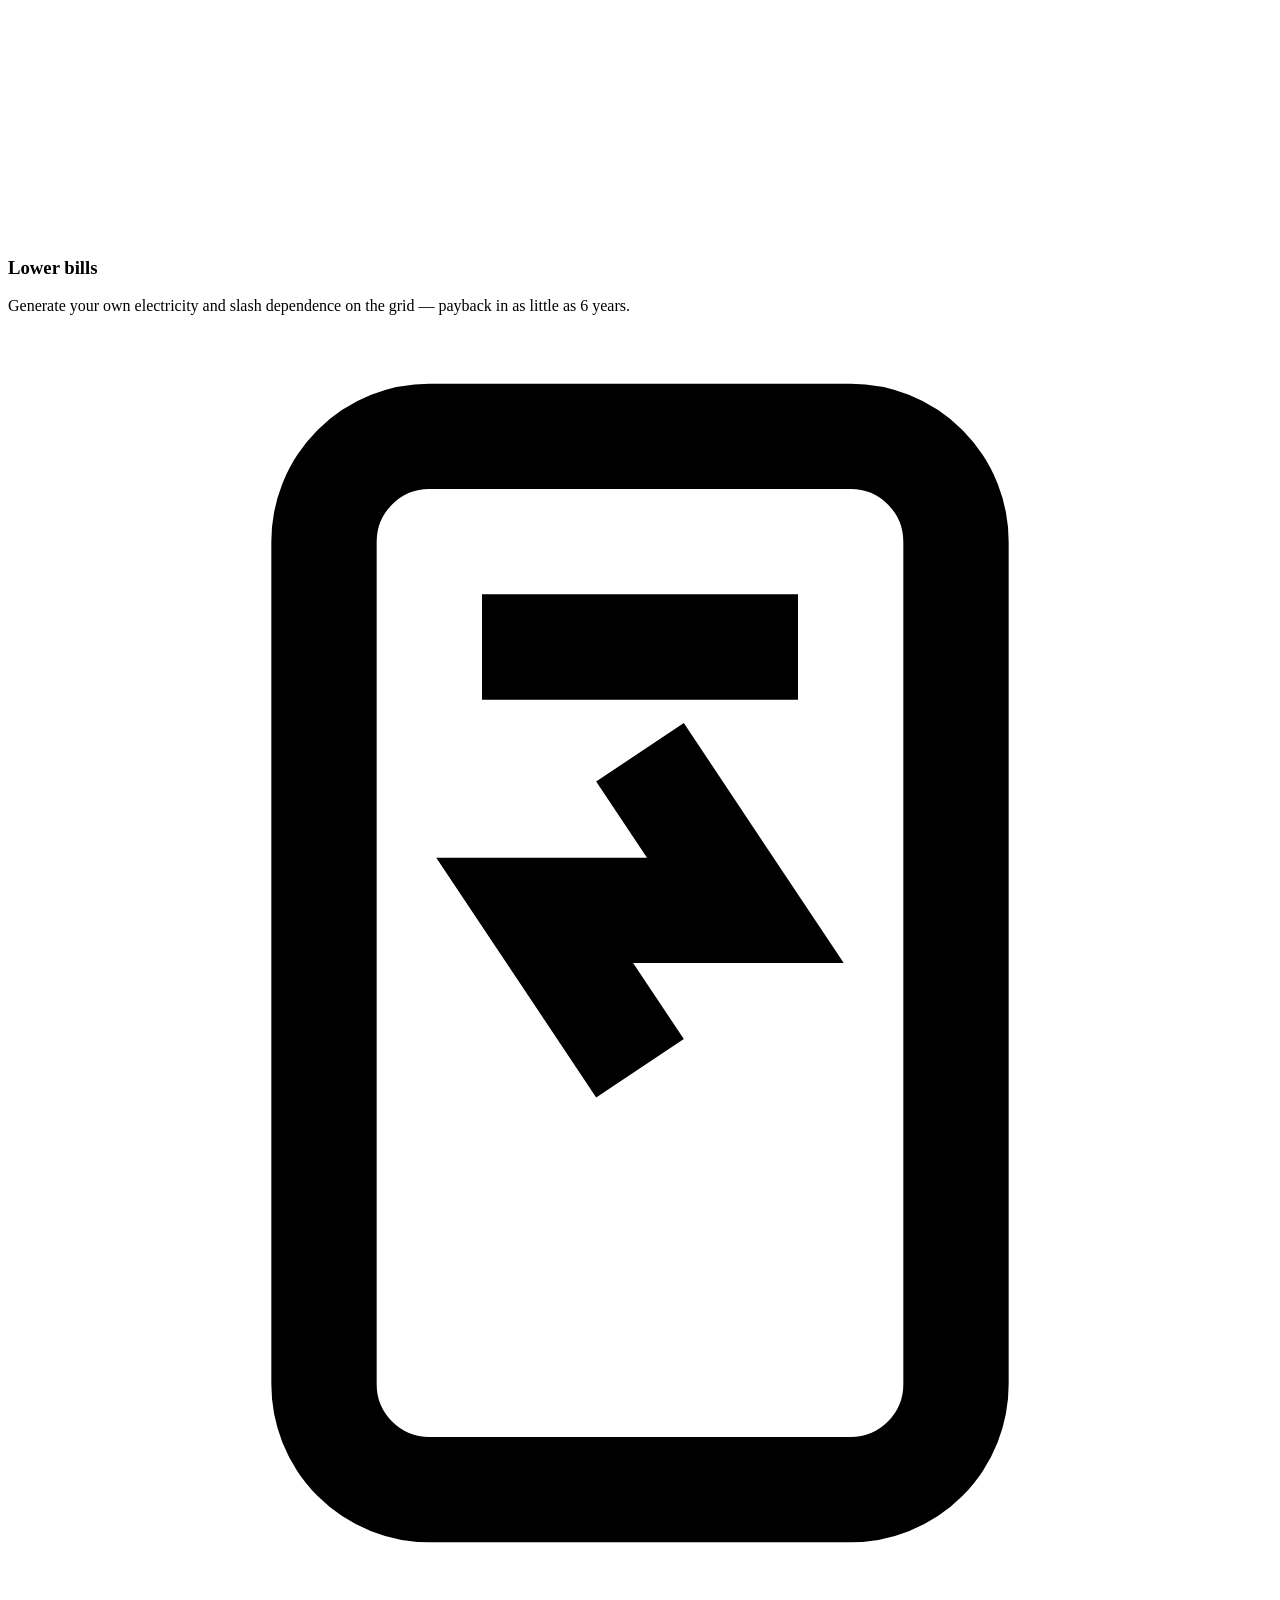
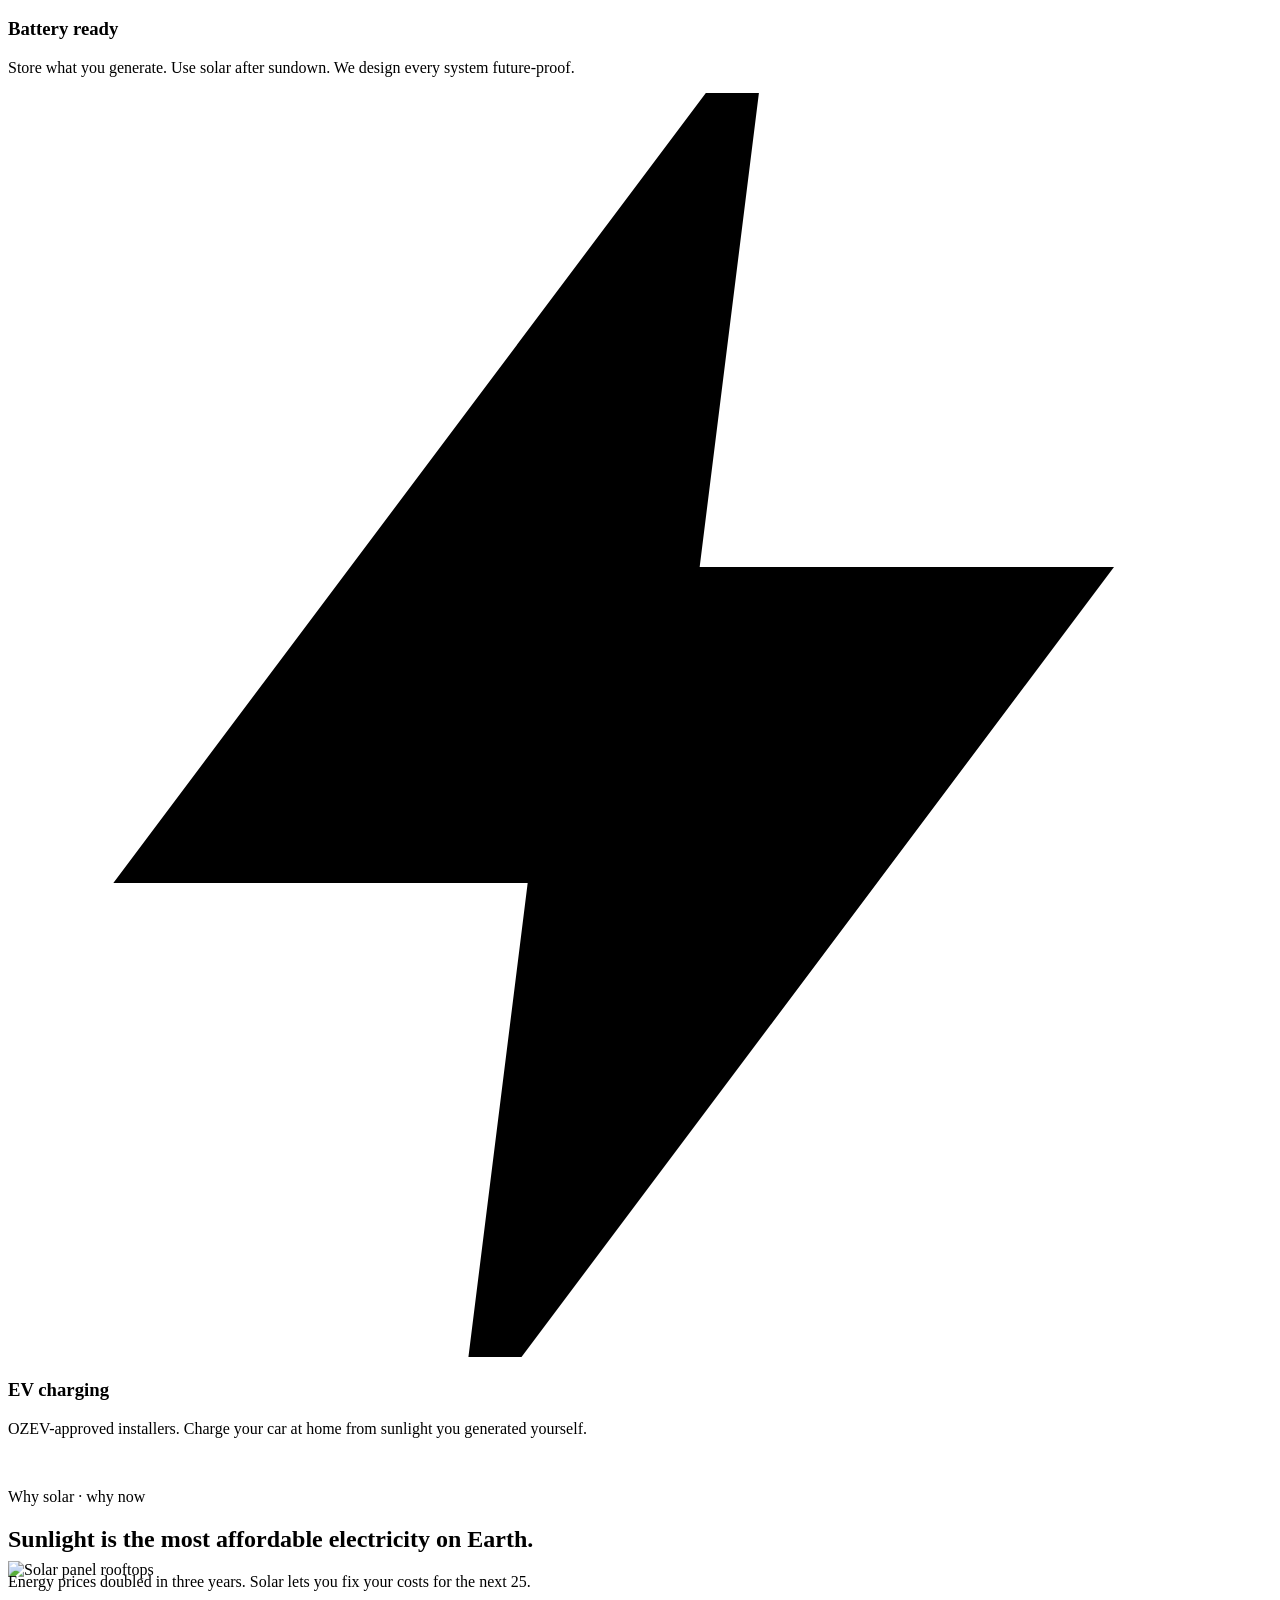
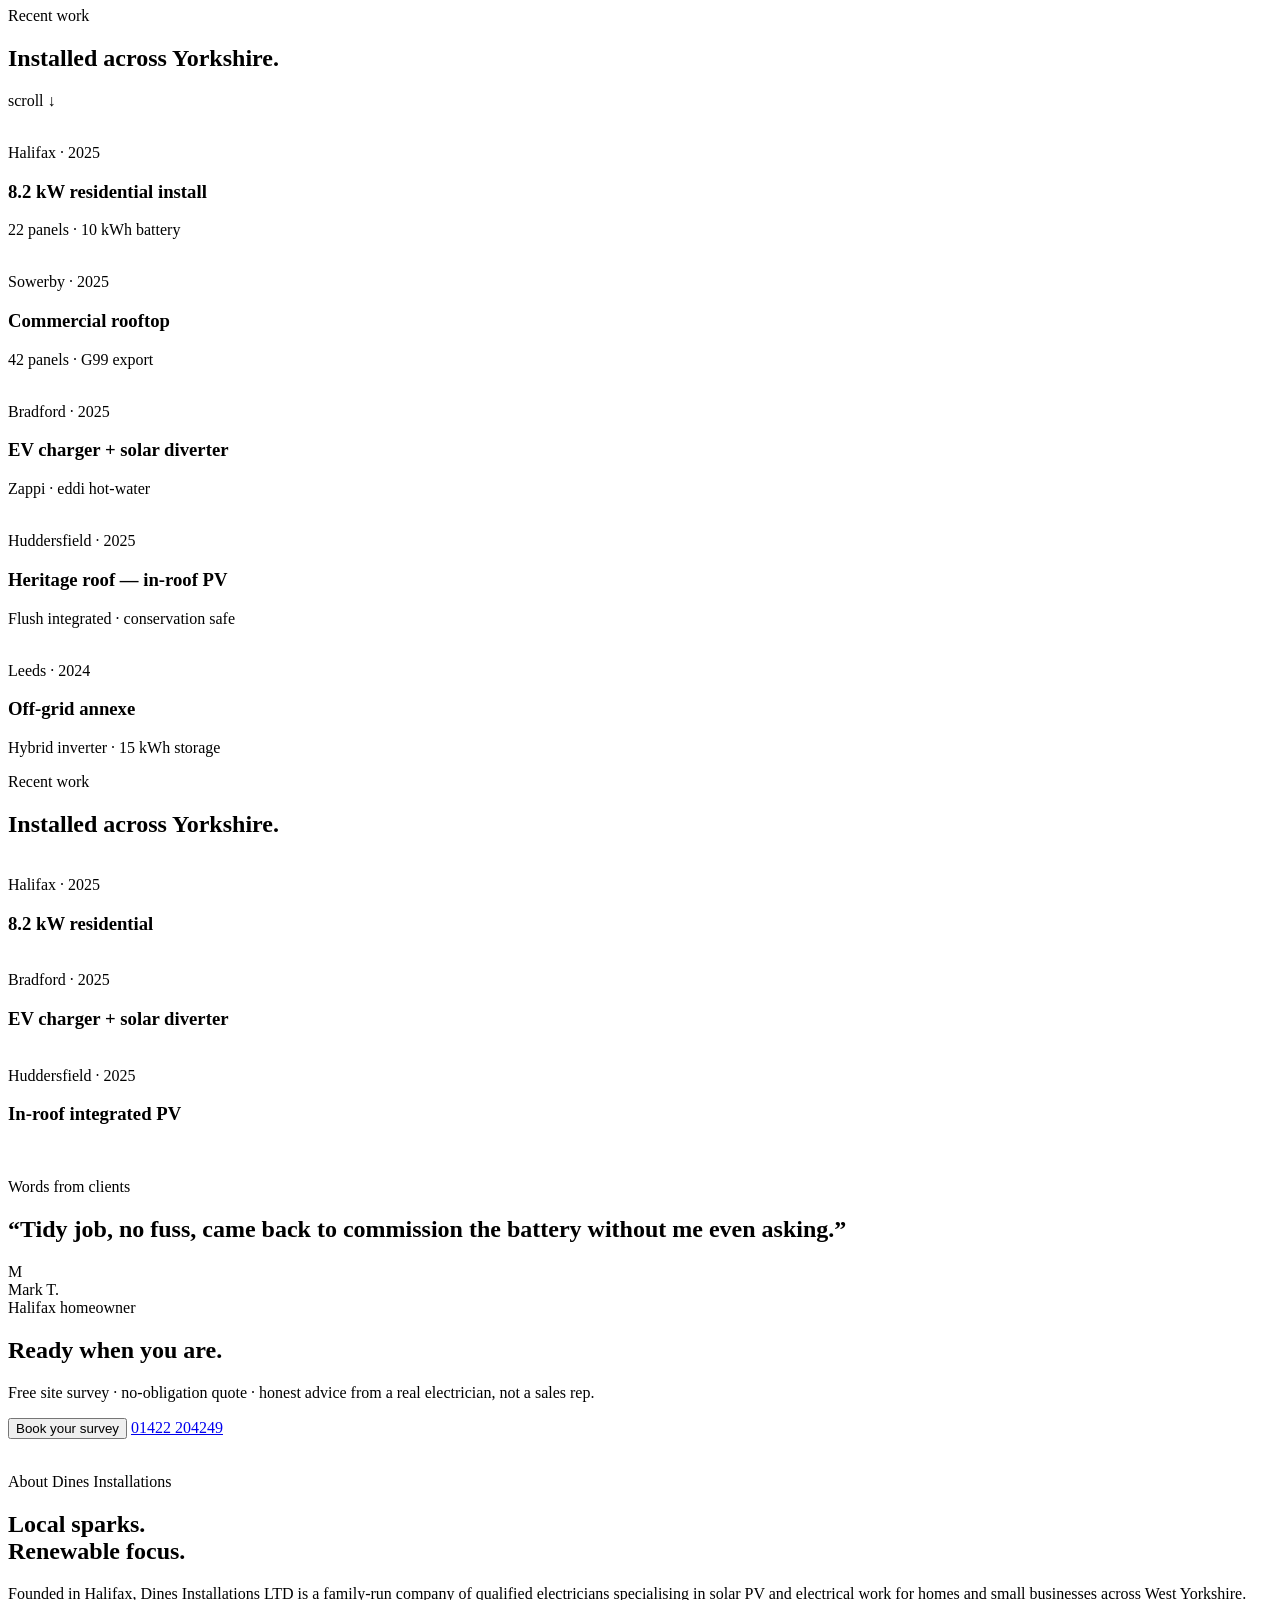
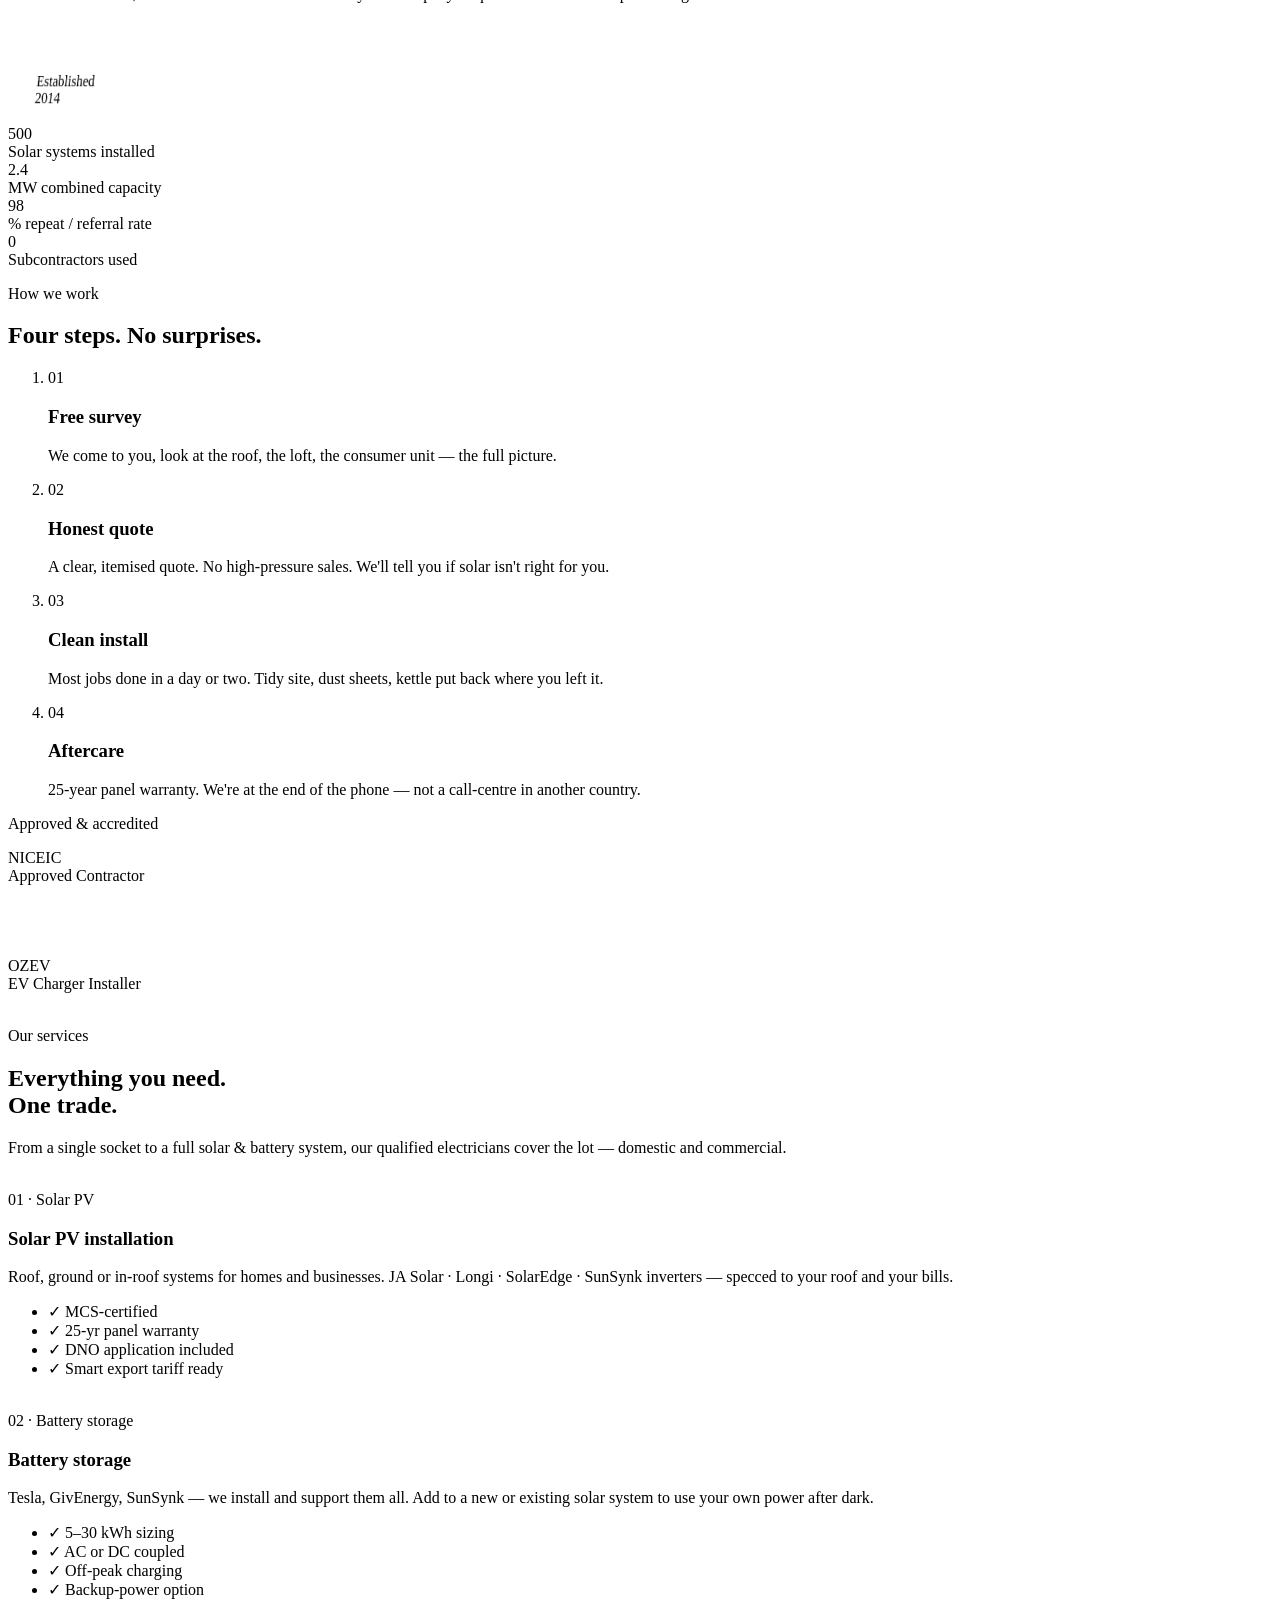
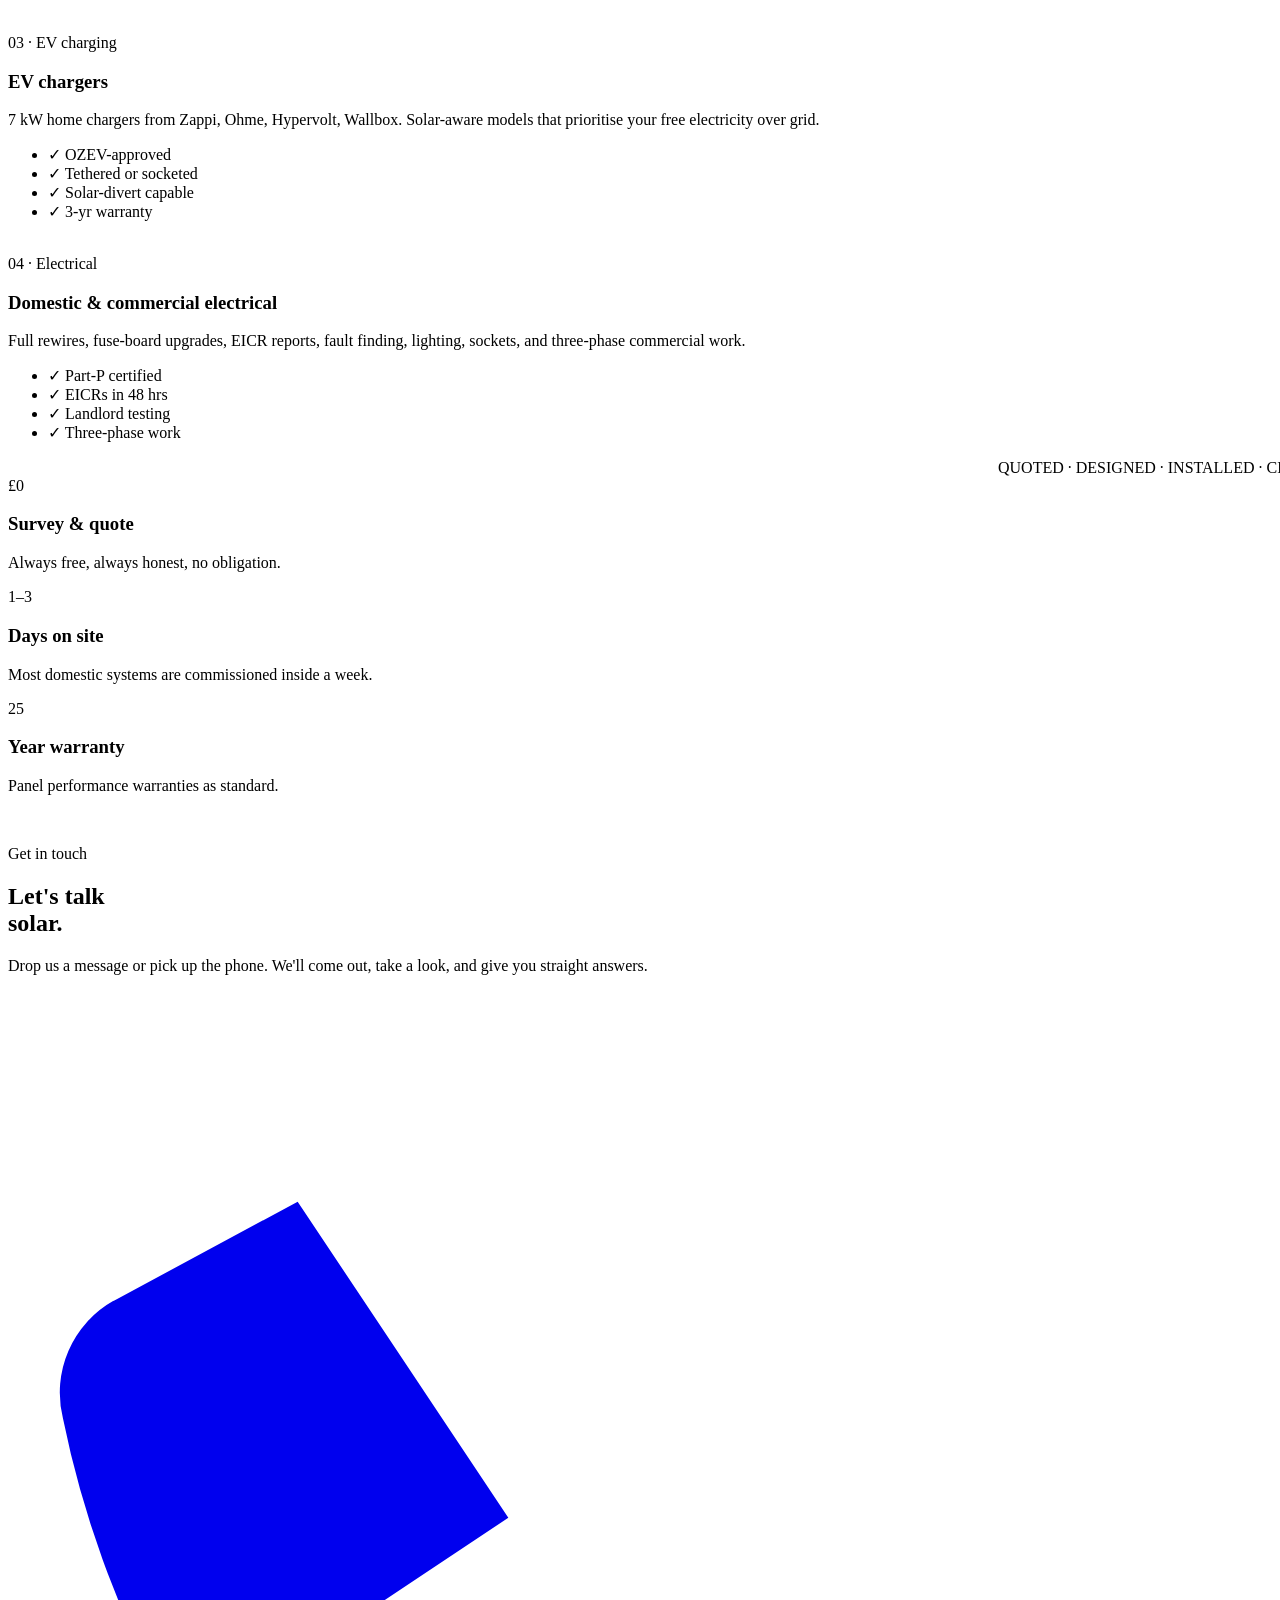
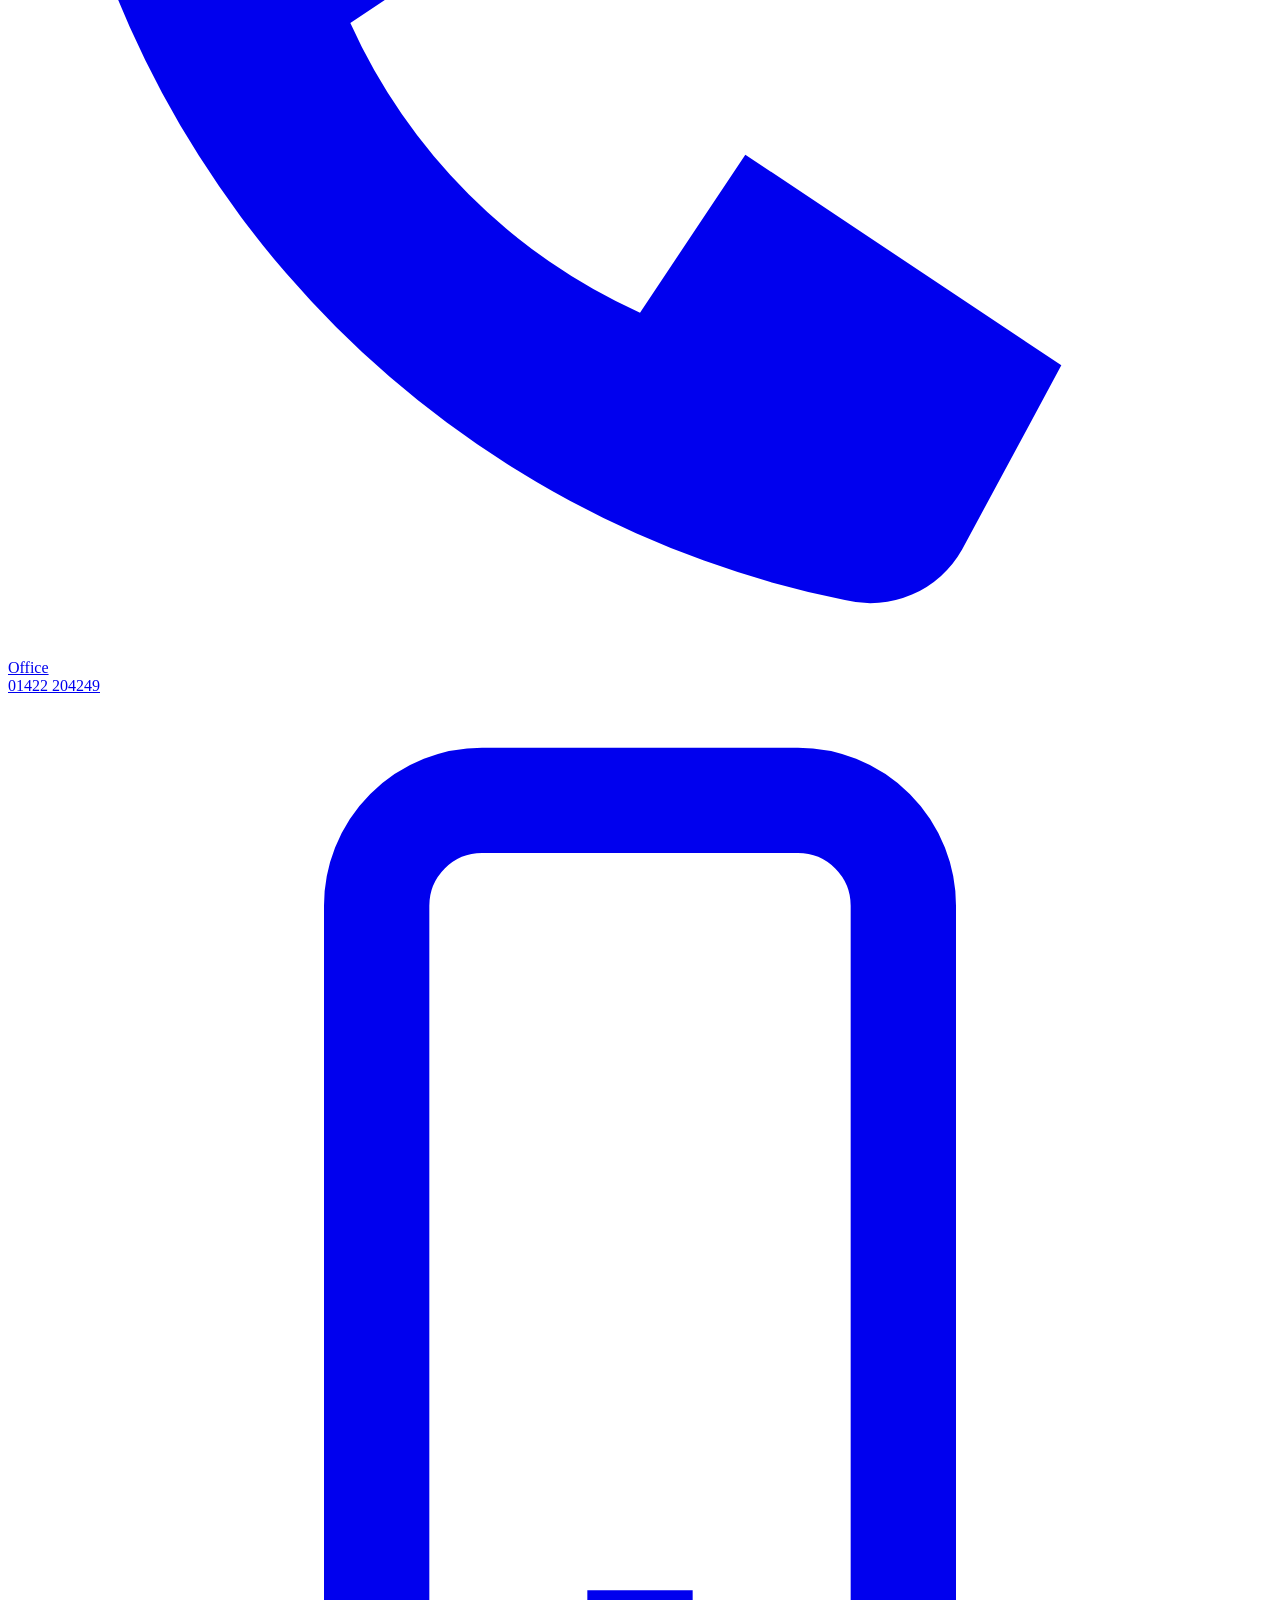
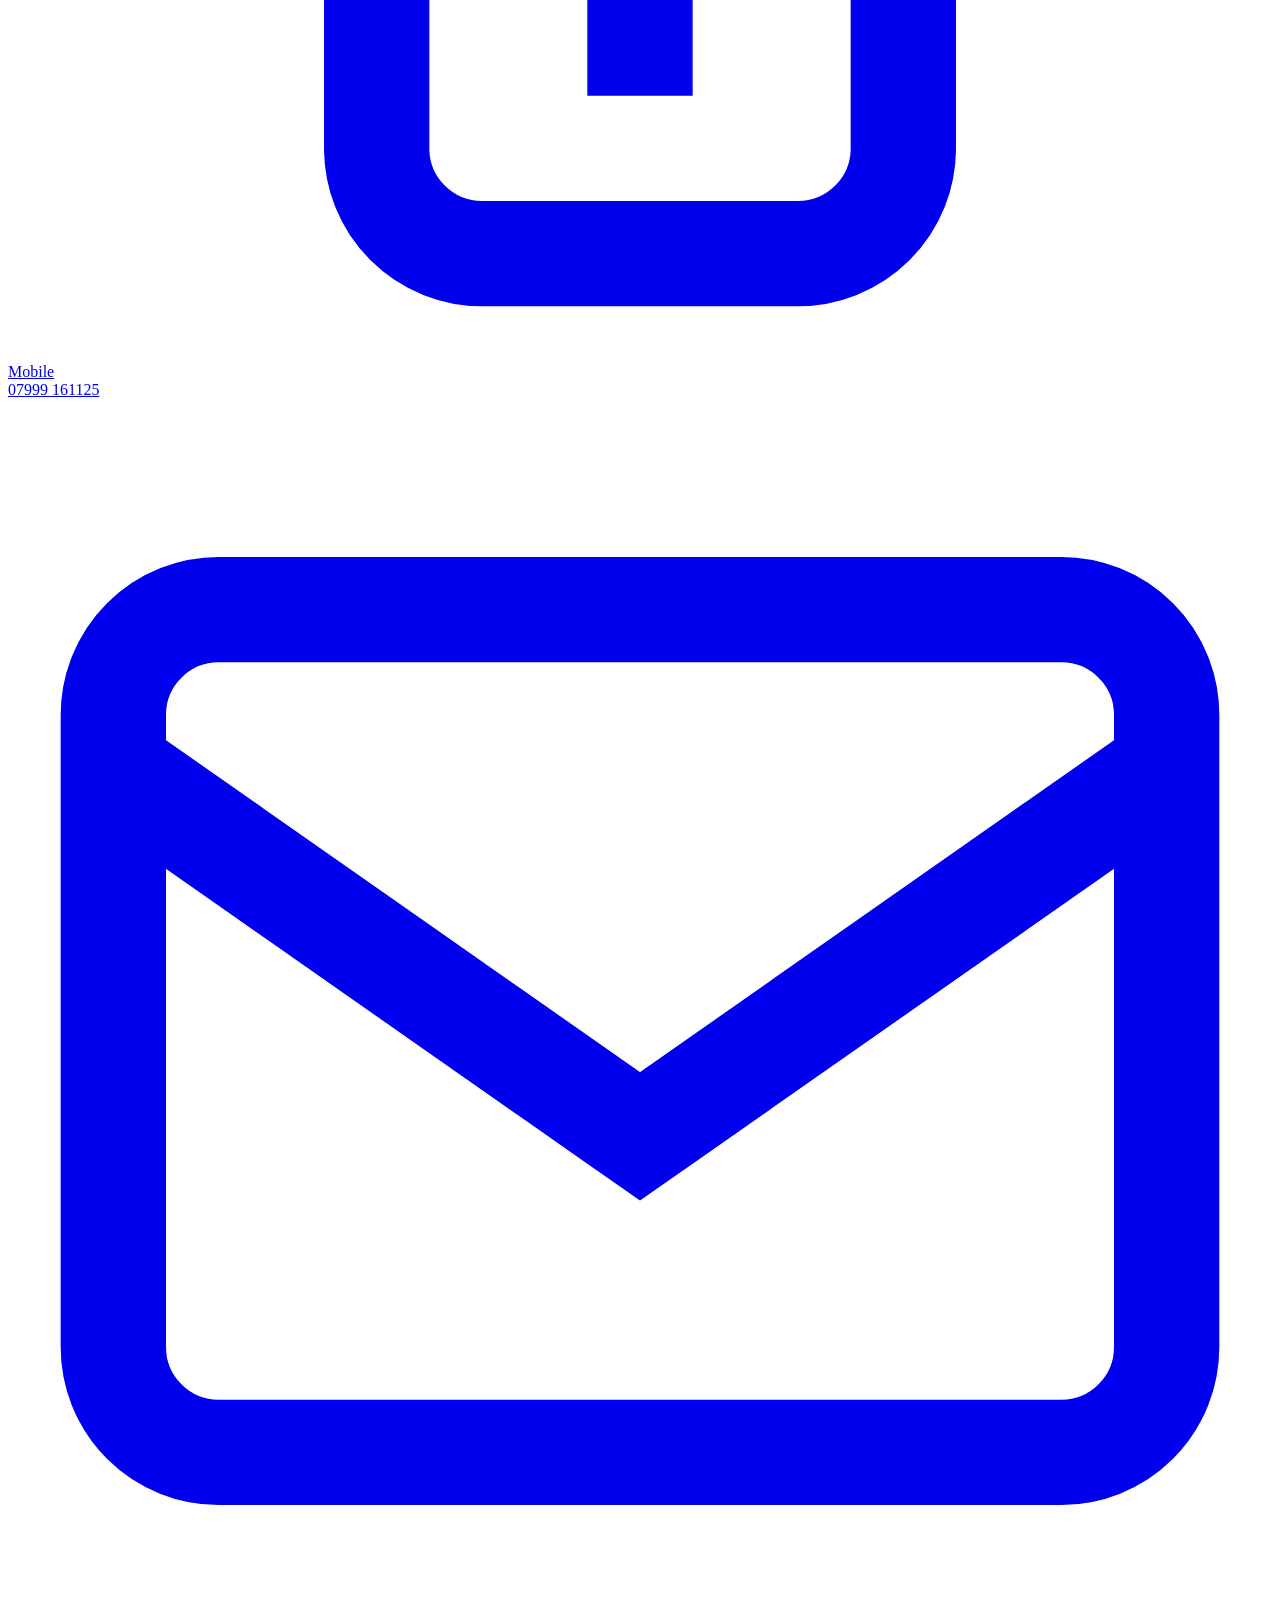
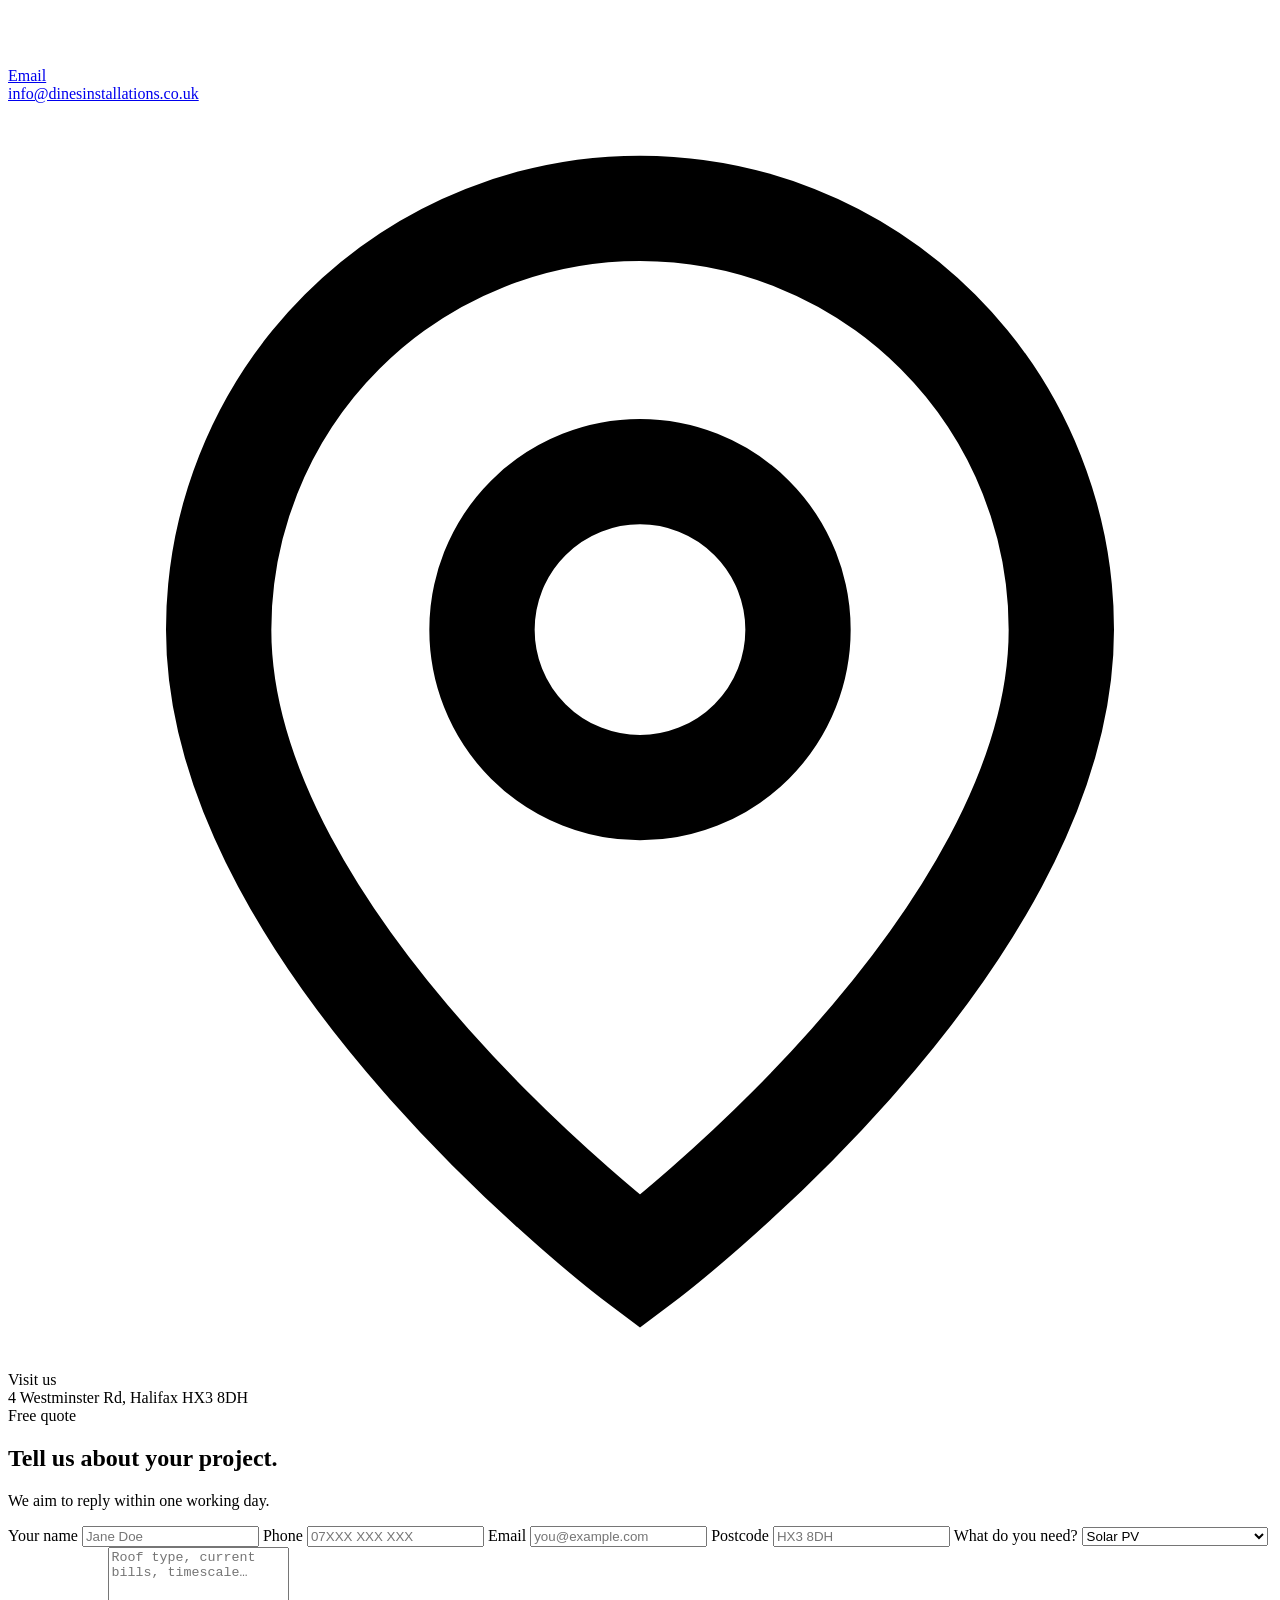
==== commit 77520d66: "Refine all designs - Design C: remove top-left chapter/coordinates corner label - Design C: replace " ====
--- a/index.html
+++ b/index.html
@@ -390,7 +390,7 @@
           <span class="text-brand-500">Renewable focus.</span>
         </h1>
         <p class="mt-6 text-lg text-white/70 max-w-xl reveal" style="--reveal-delay:.2s">
-          Founded in Halifax, Dines Installations LTD is a family-run firm of qualified electricians specialising in solar PV and electrical work for homes and small businesses across West Yorkshire.
+          Founded in Halifax, Dines Installations LTD is a family-run company of qualified electricians specialising in solar PV and electrical work for homes and small businesses across West Yorkshire.
         </p>
         <p class="mt-4 text-white/60 max-w-xl reveal" style="--reveal-delay:.3s">
           We don't subcontract. The person who quotes the job is the person who installs it &mdash; and the person you call ten years later when you want a battery added.
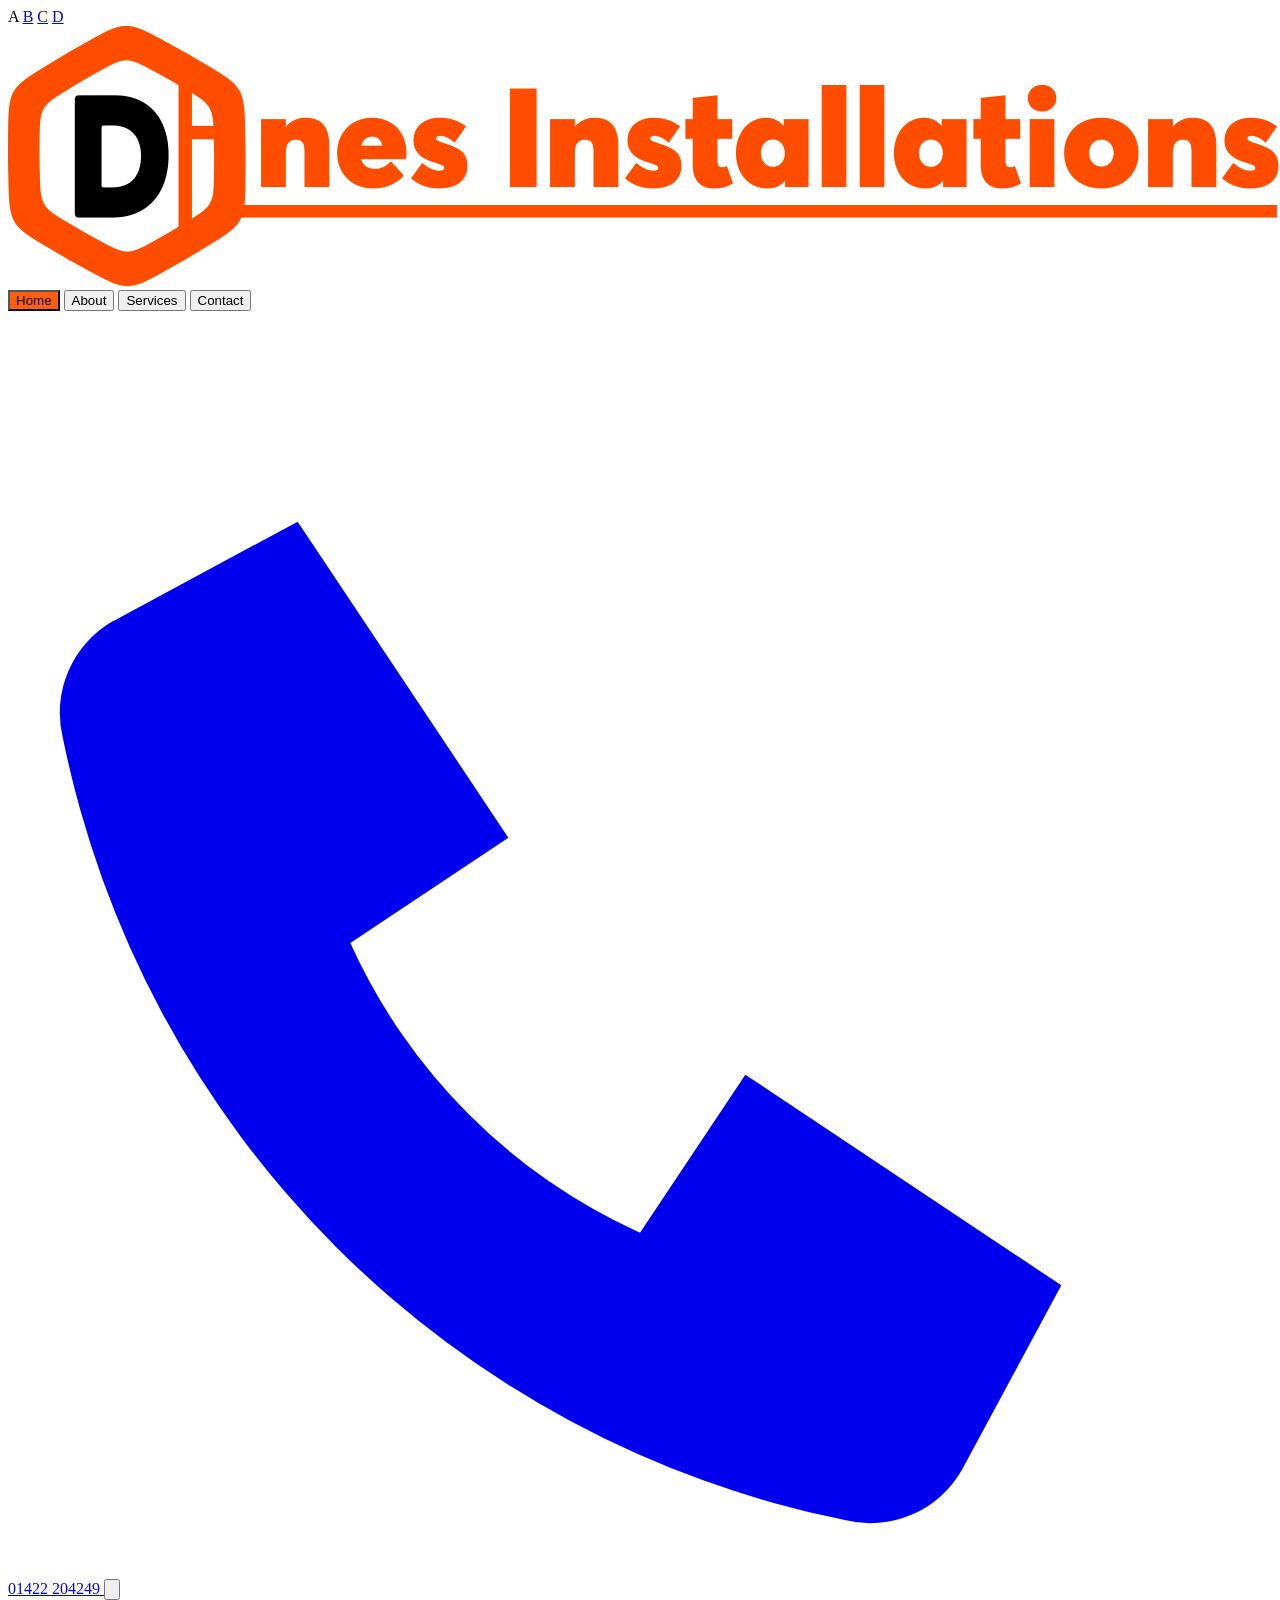
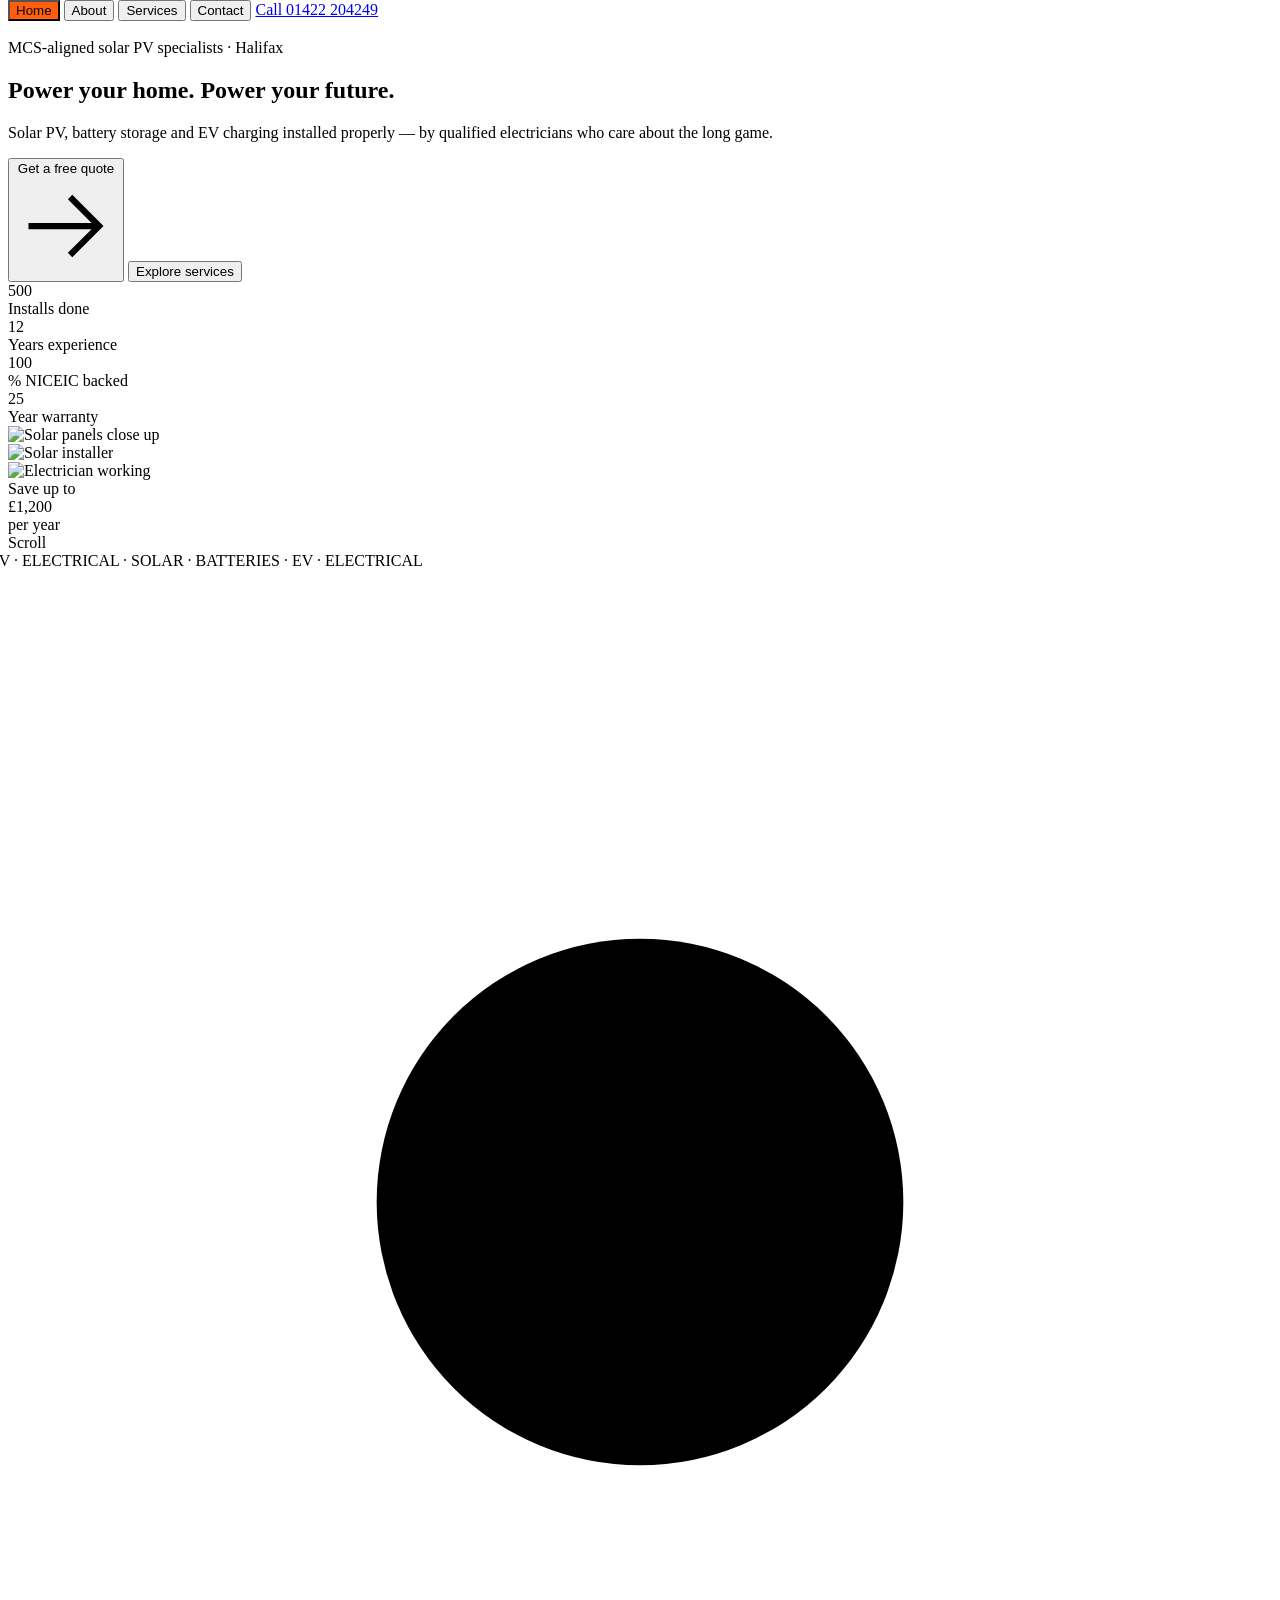
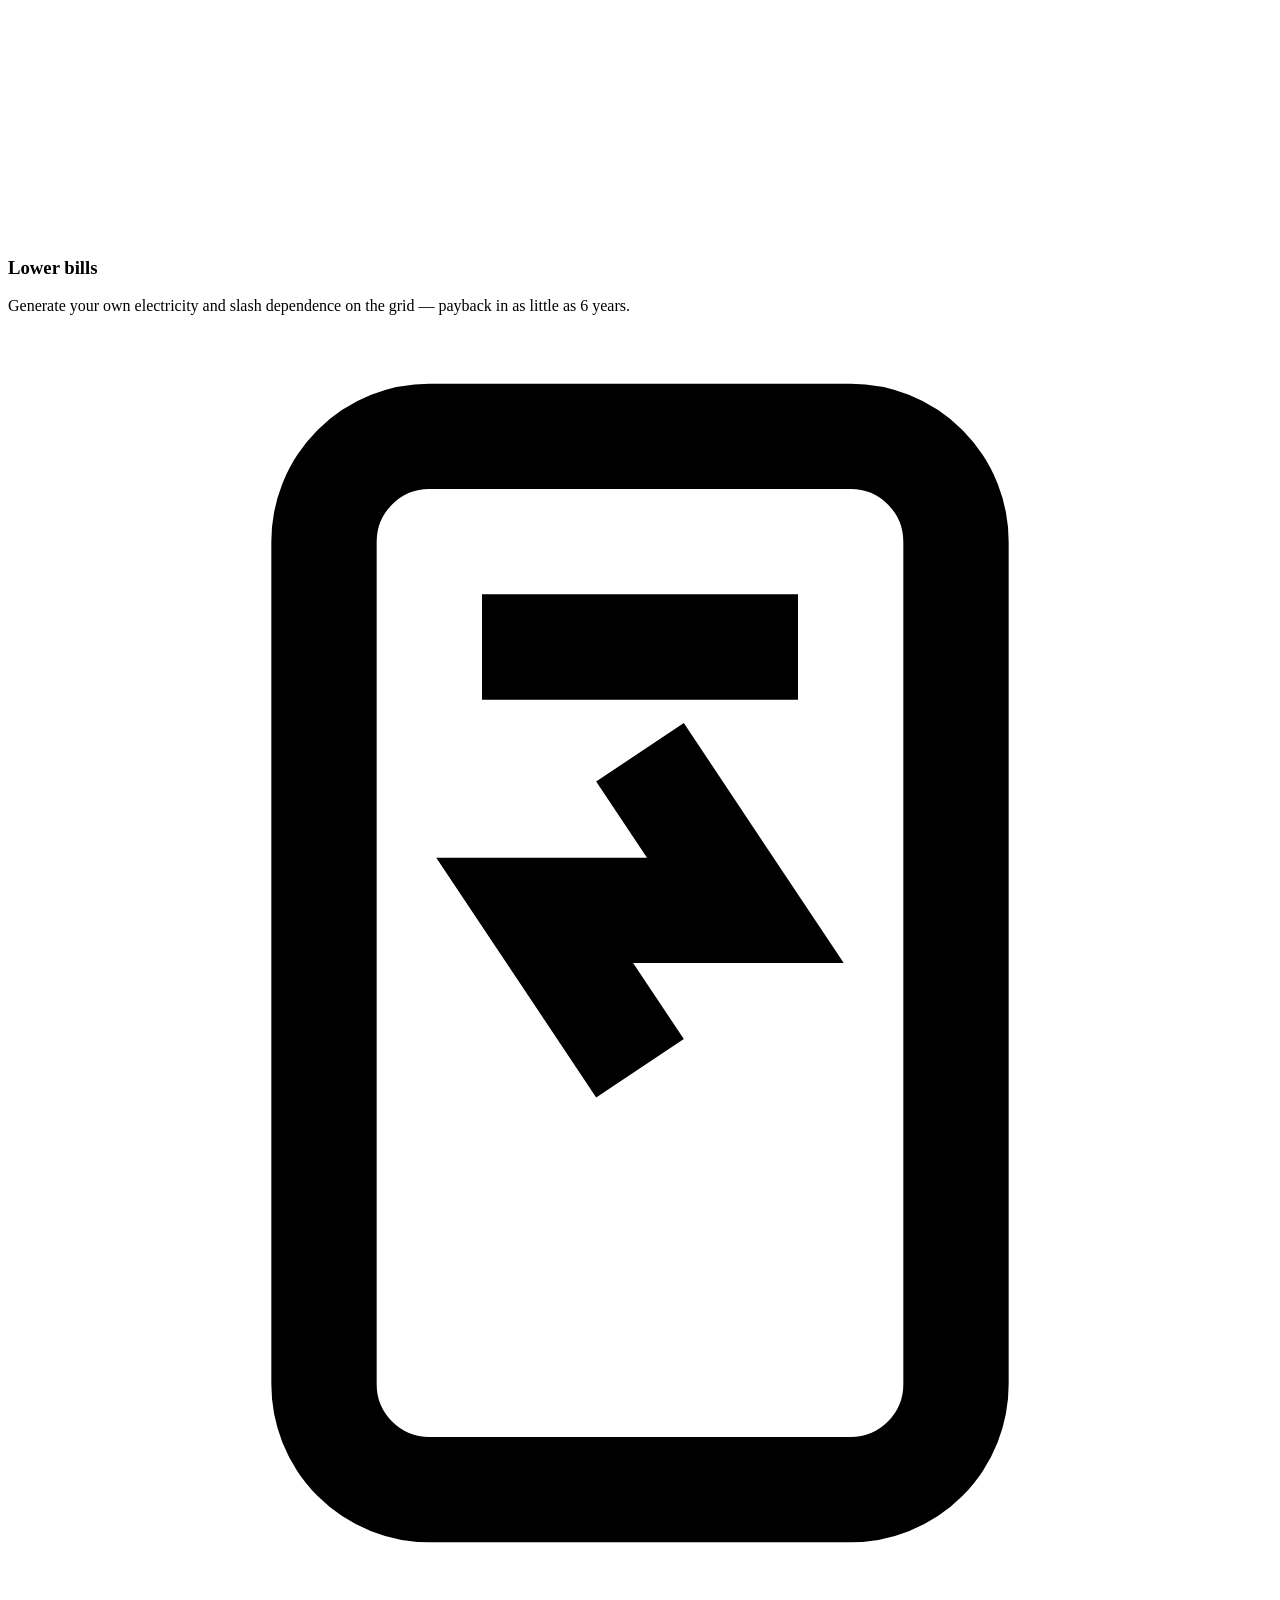
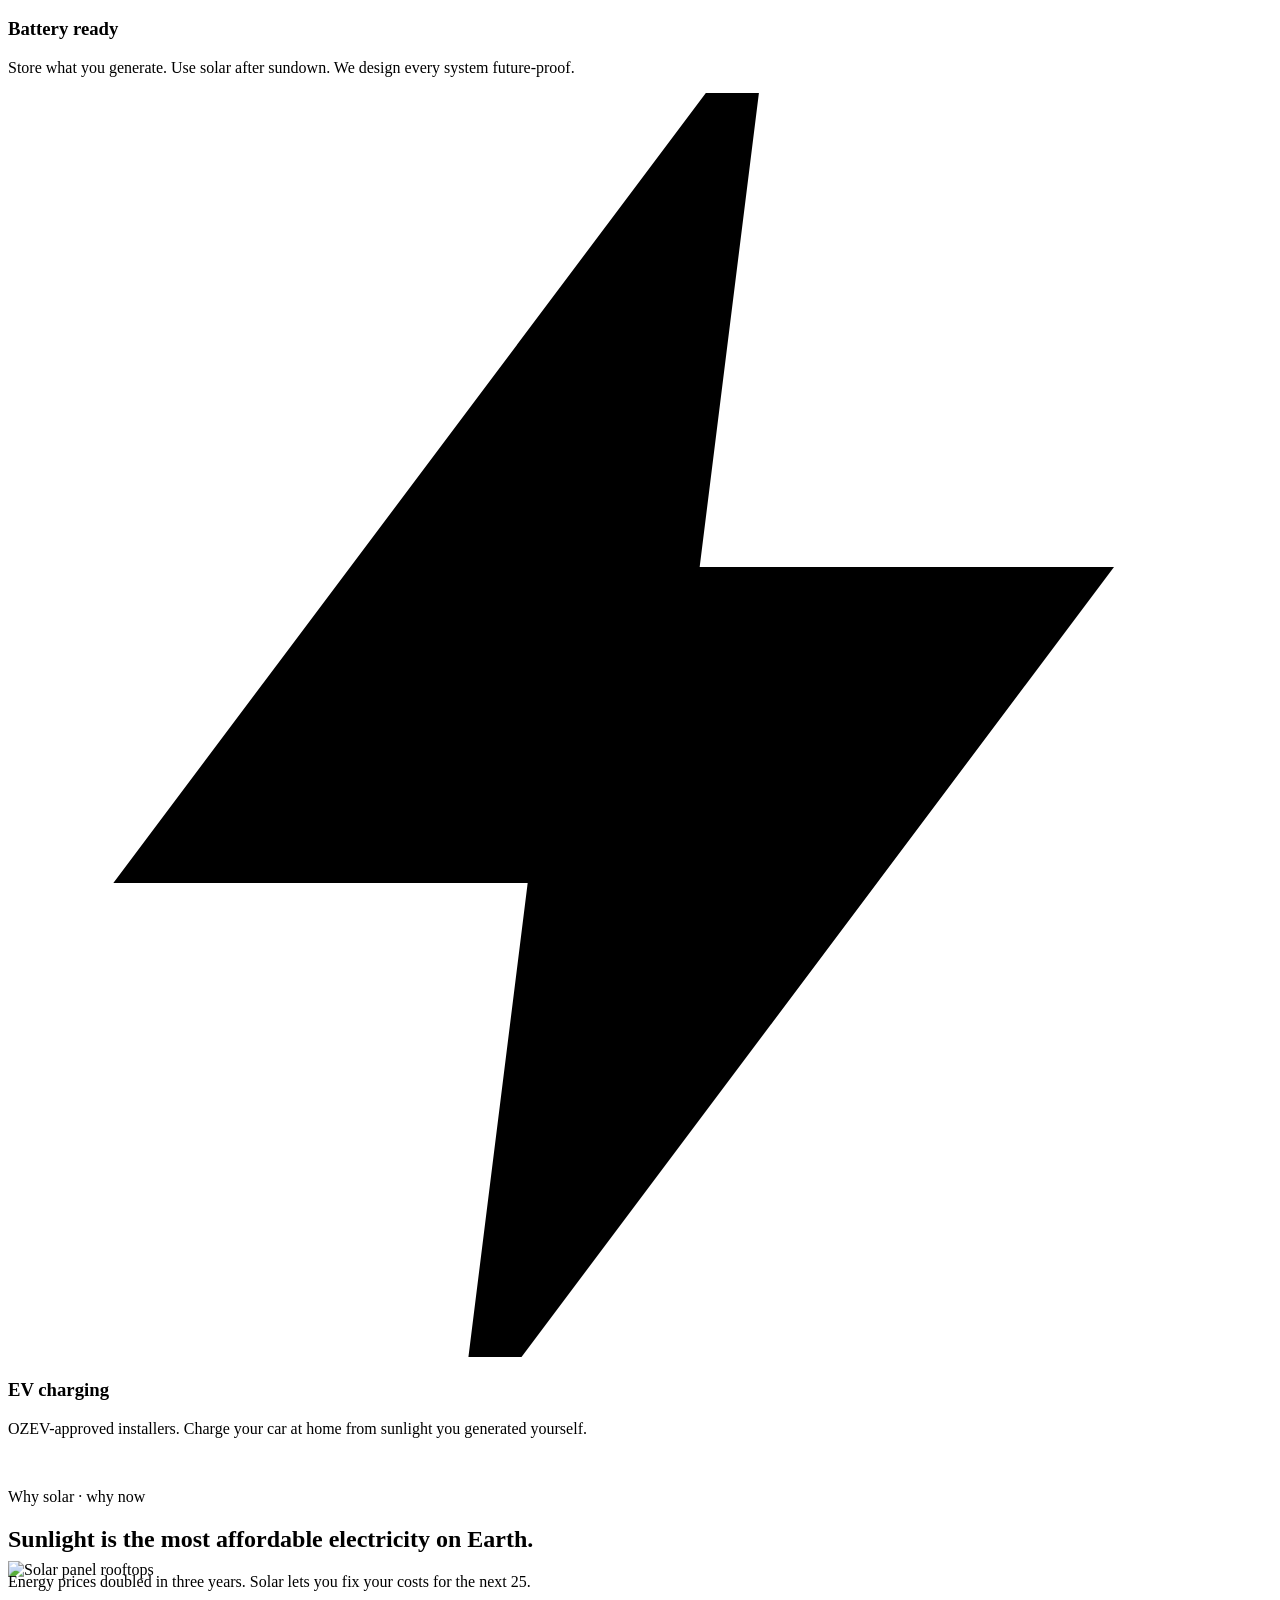
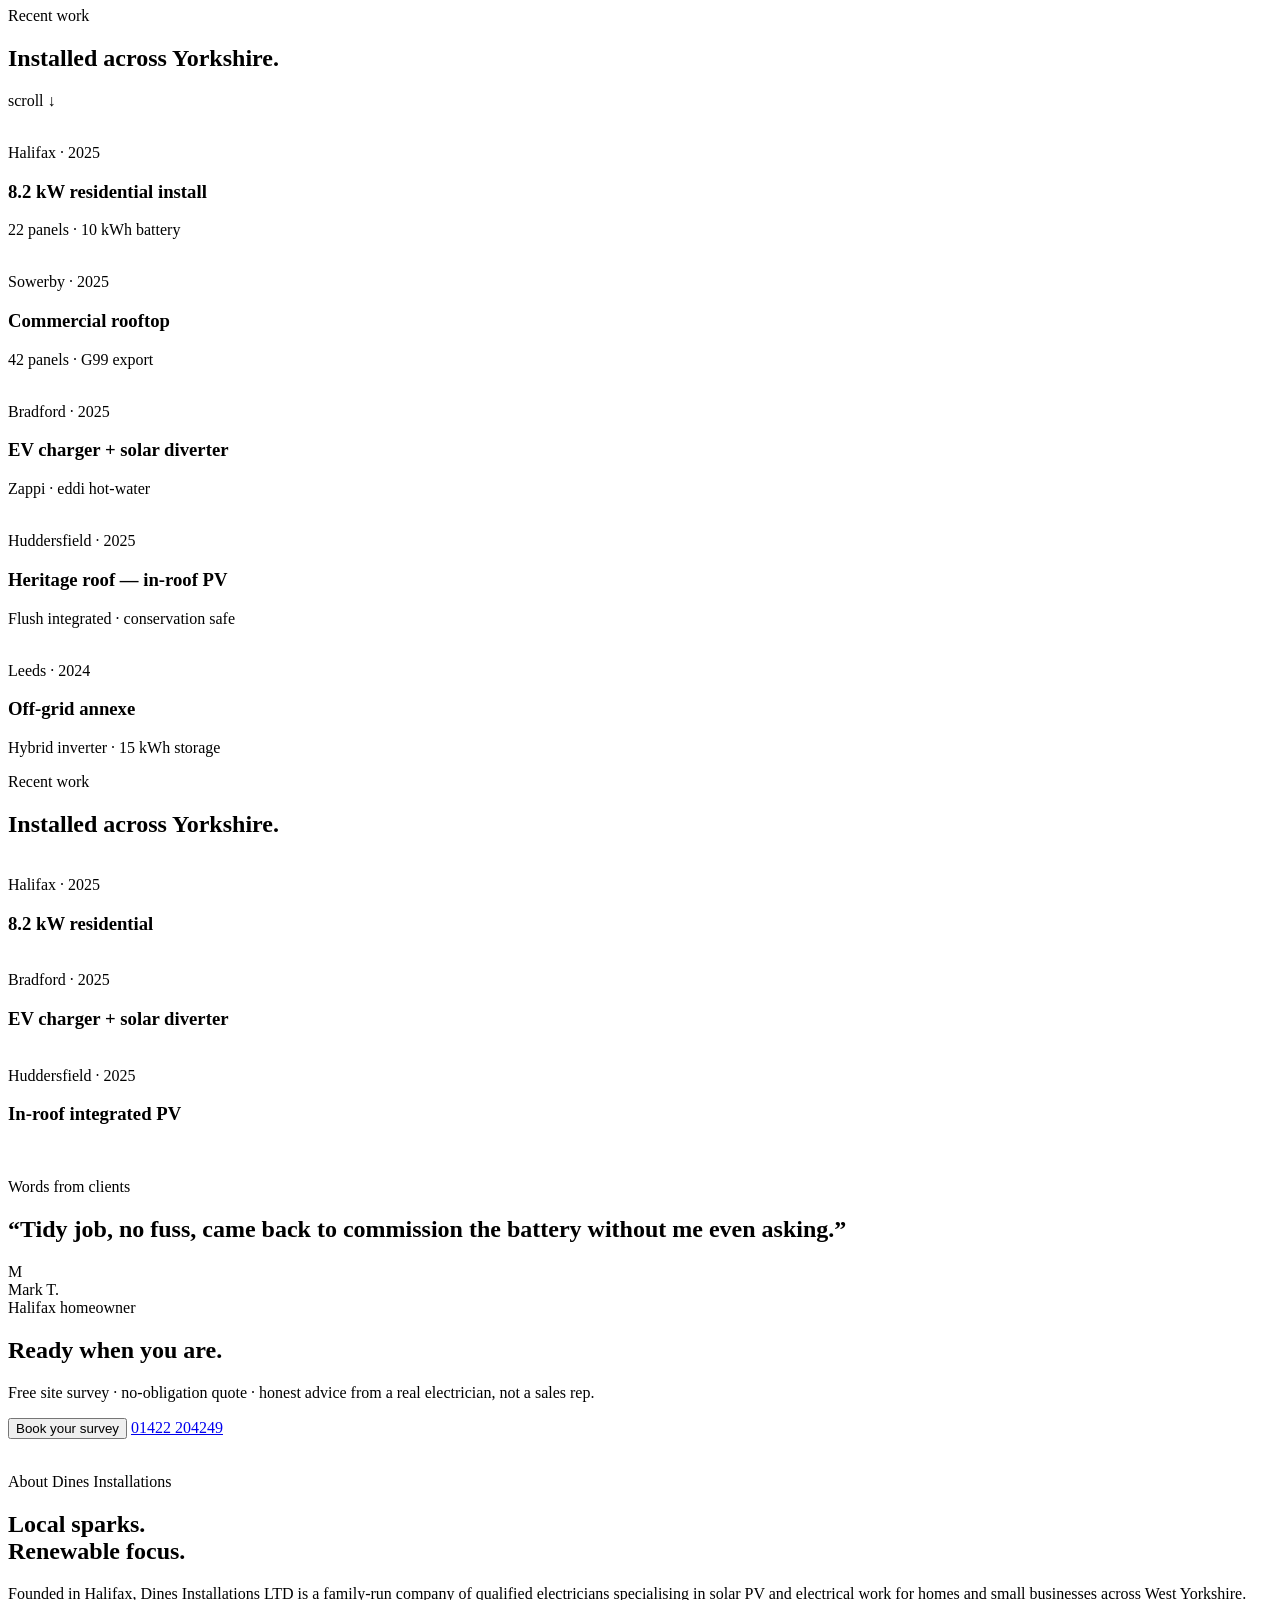
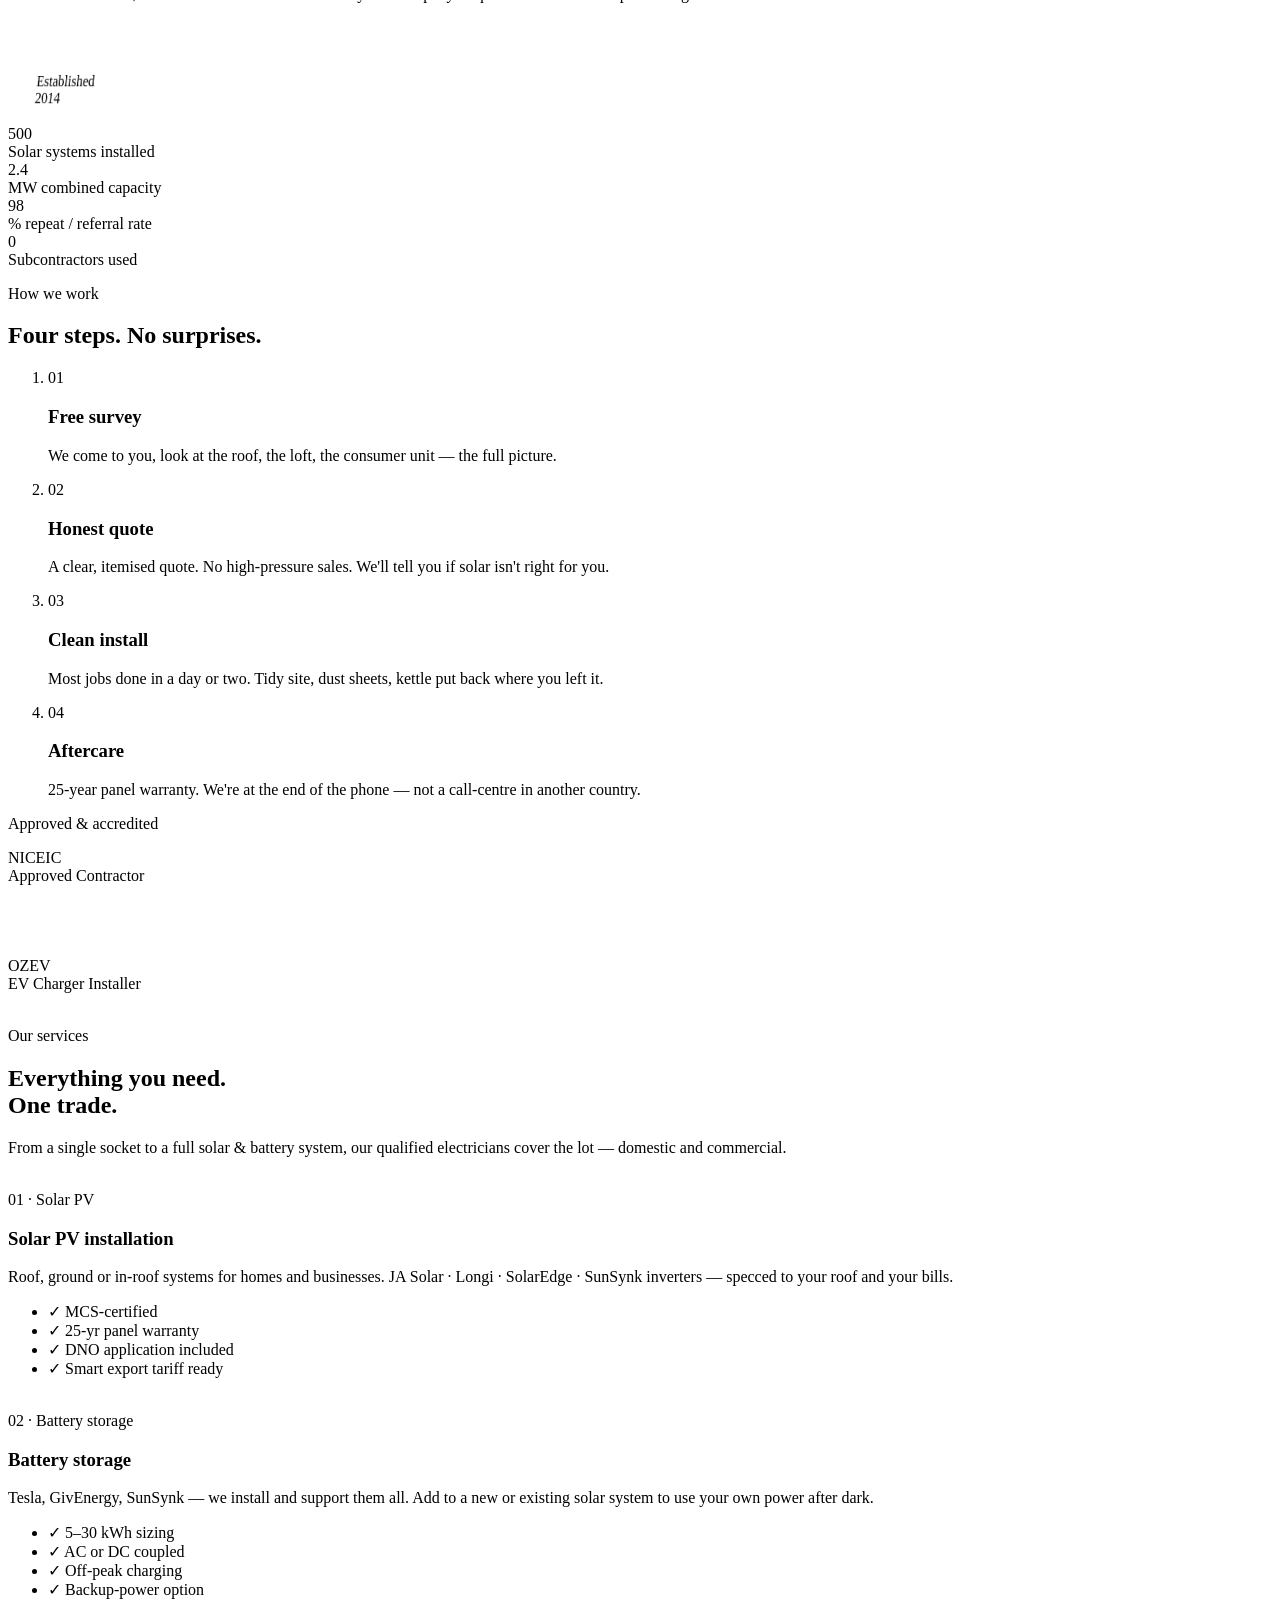
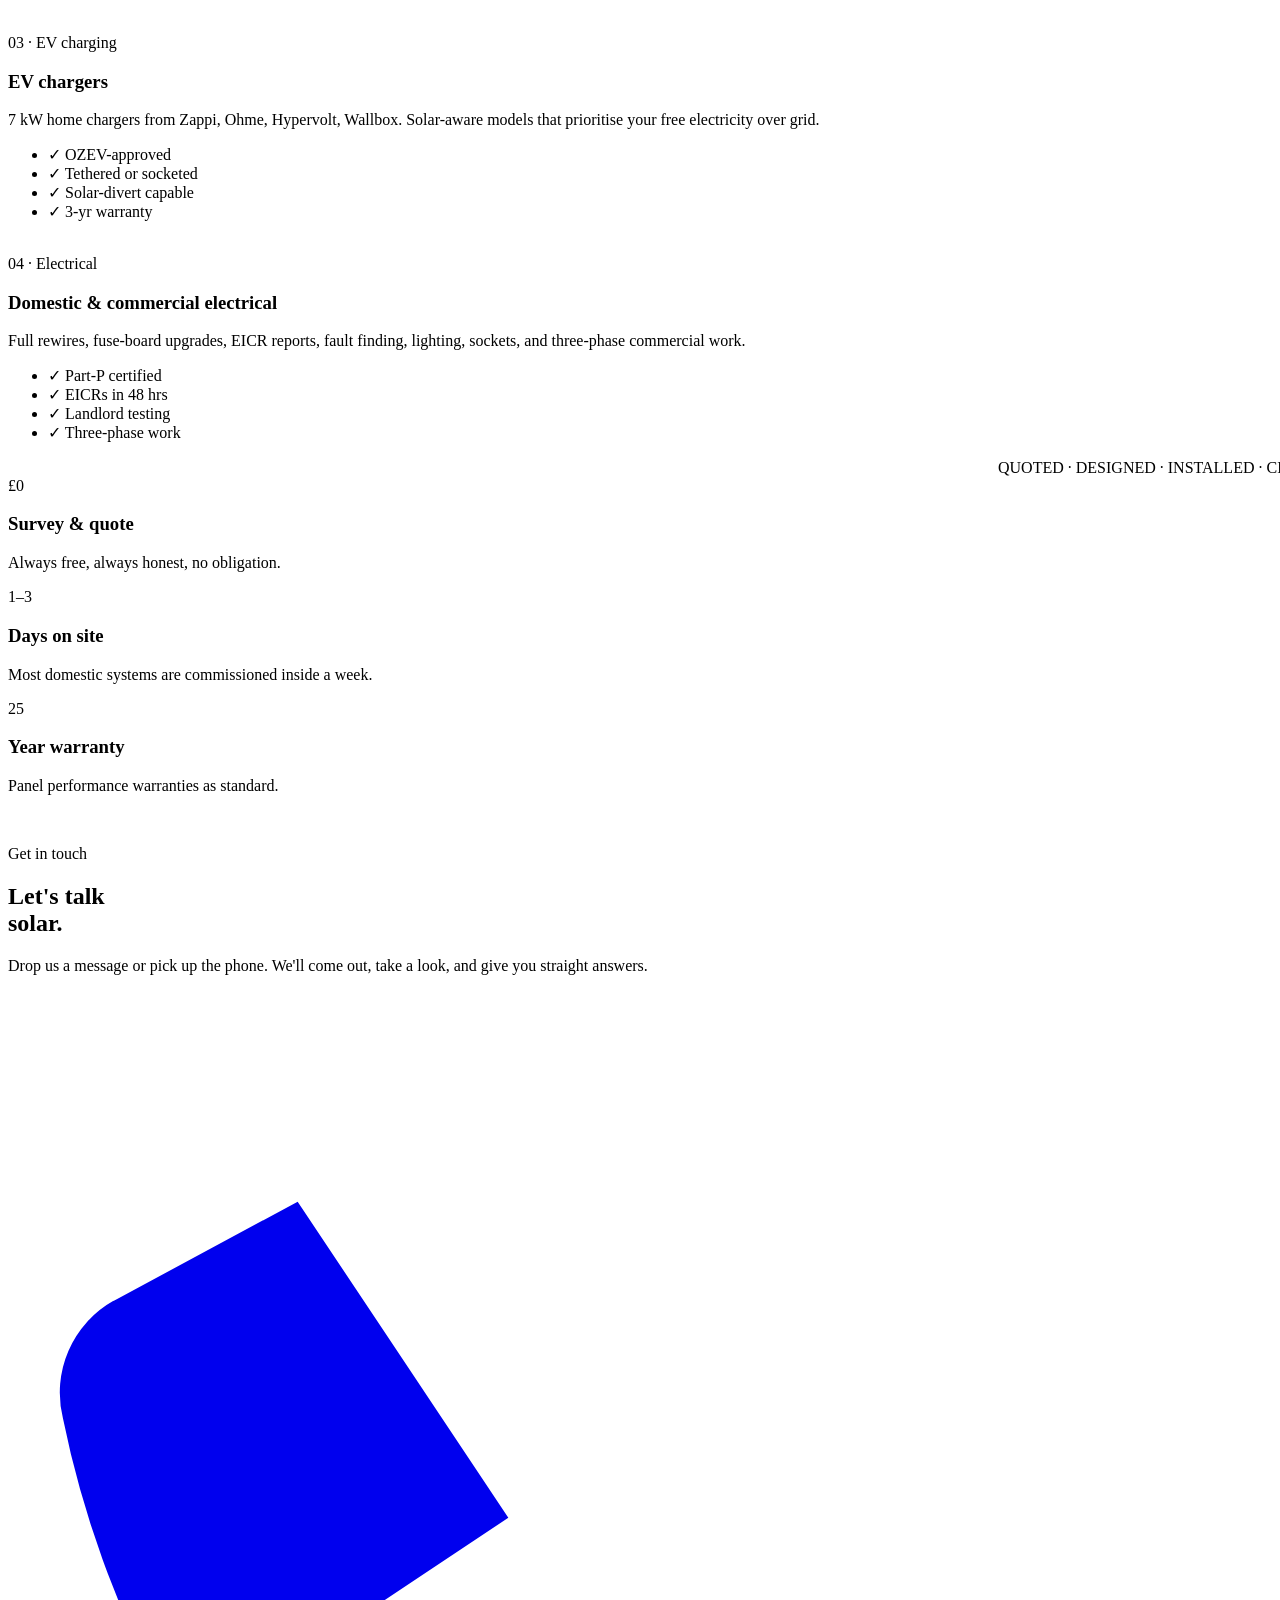
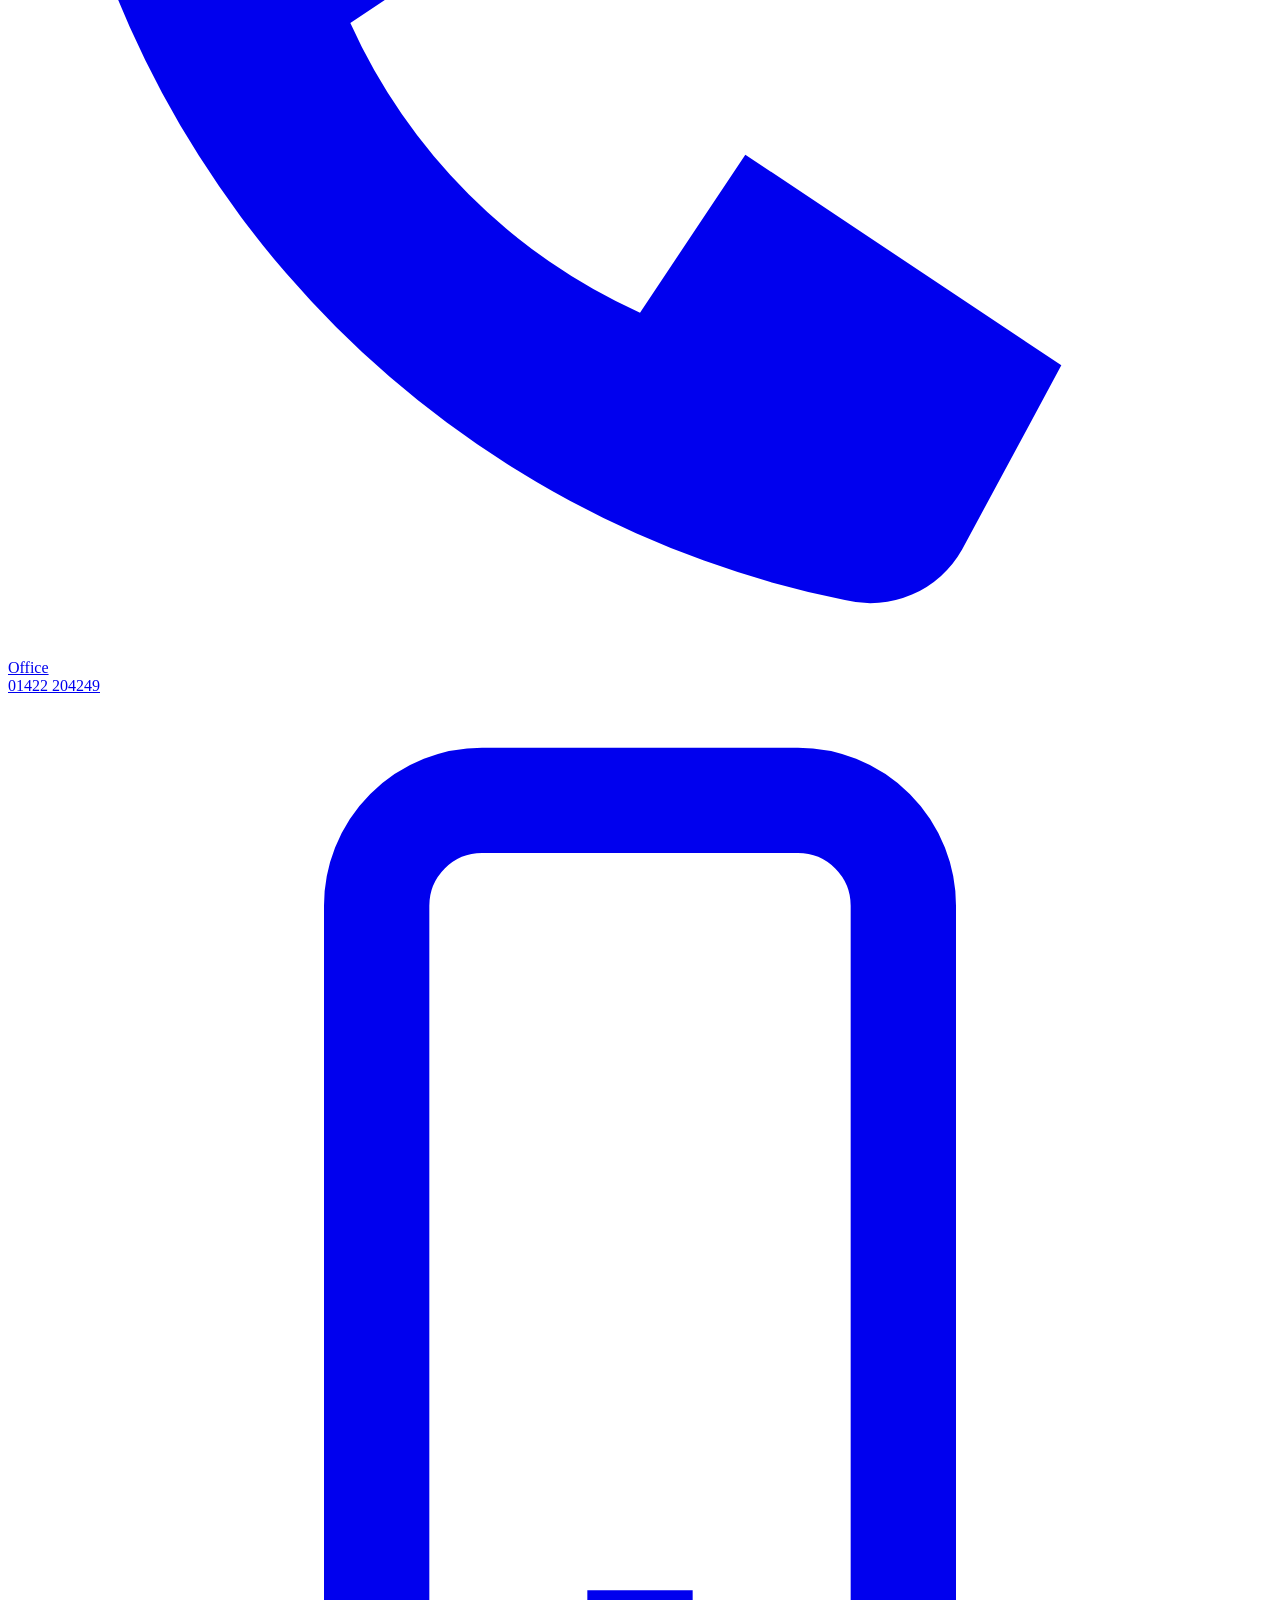
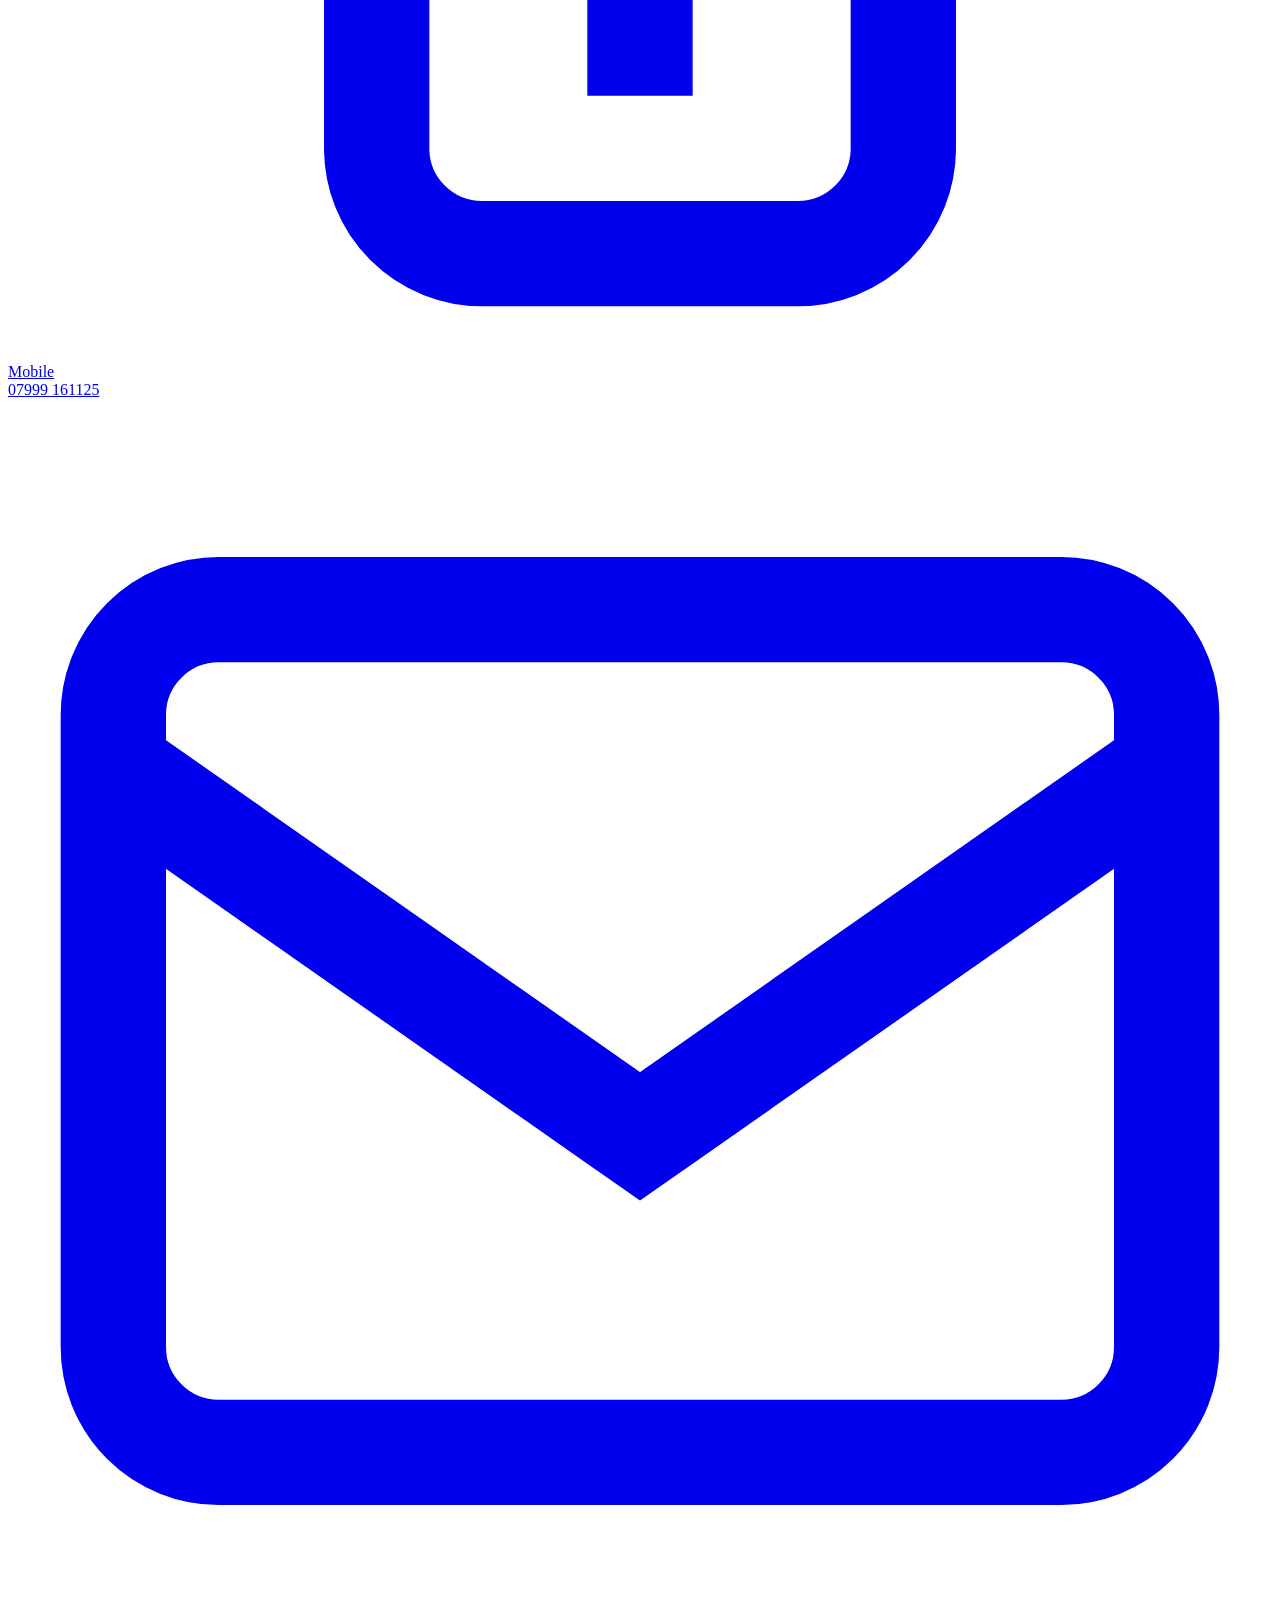
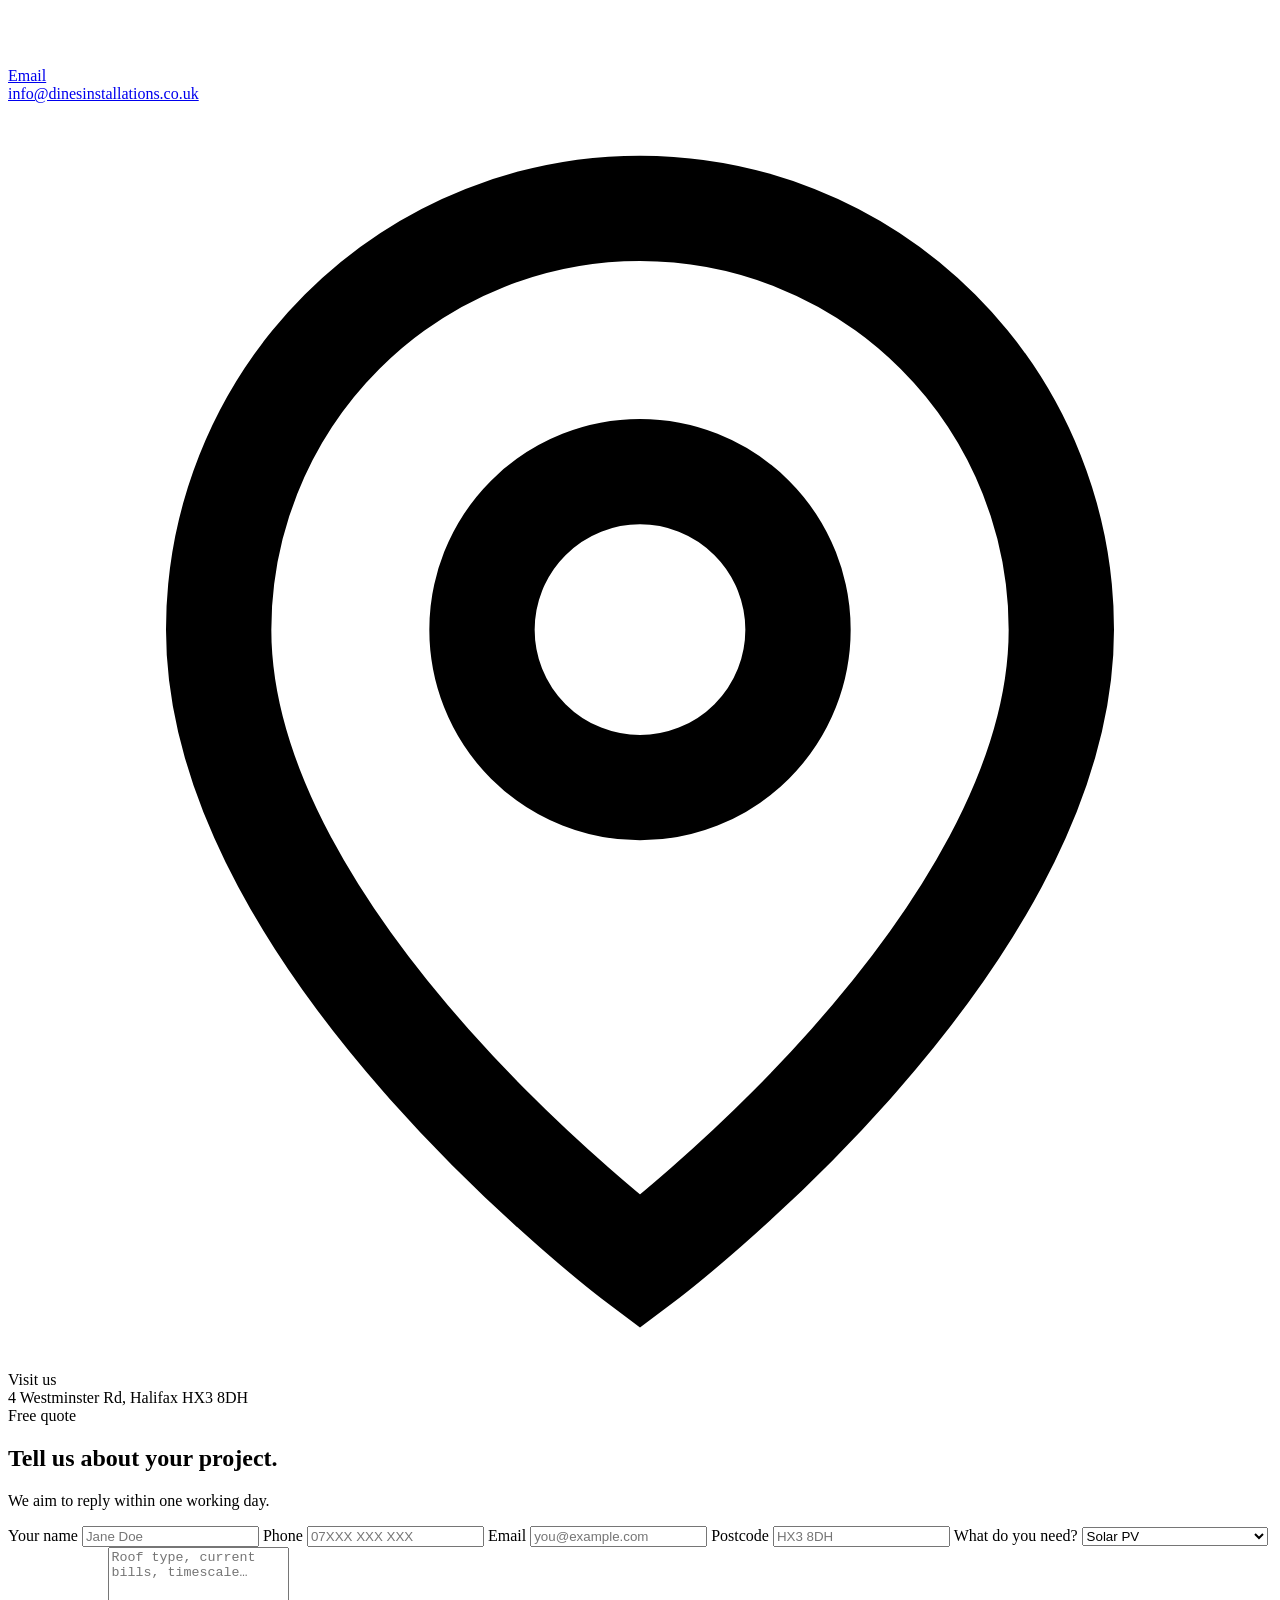
==== commit c99aa05c: "Add Design D — gallery-hero showcase Fourth design at /d/ focused on showcasing solar work: - Hero i" ====
--- a/index.html
+++ b/index.html
@@ -57,6 +57,7 @@
   <span class="px-3 py-1.5 rounded-full bg-brand-500 text-ink-900">A</span>
   <a href="b/" class="px-3 py-1.5 rounded-full hover:bg-white/10 transition">B</a>
   <a href="c/" class="px-3 py-1.5 rounded-full hover:bg-white/10 transition">C</a>
+  <a href="d/" class="px-3 py-1.5 rounded-full hover:bg-white/10 transition">D</a>
 </div>
 
 <!-- ============================================================
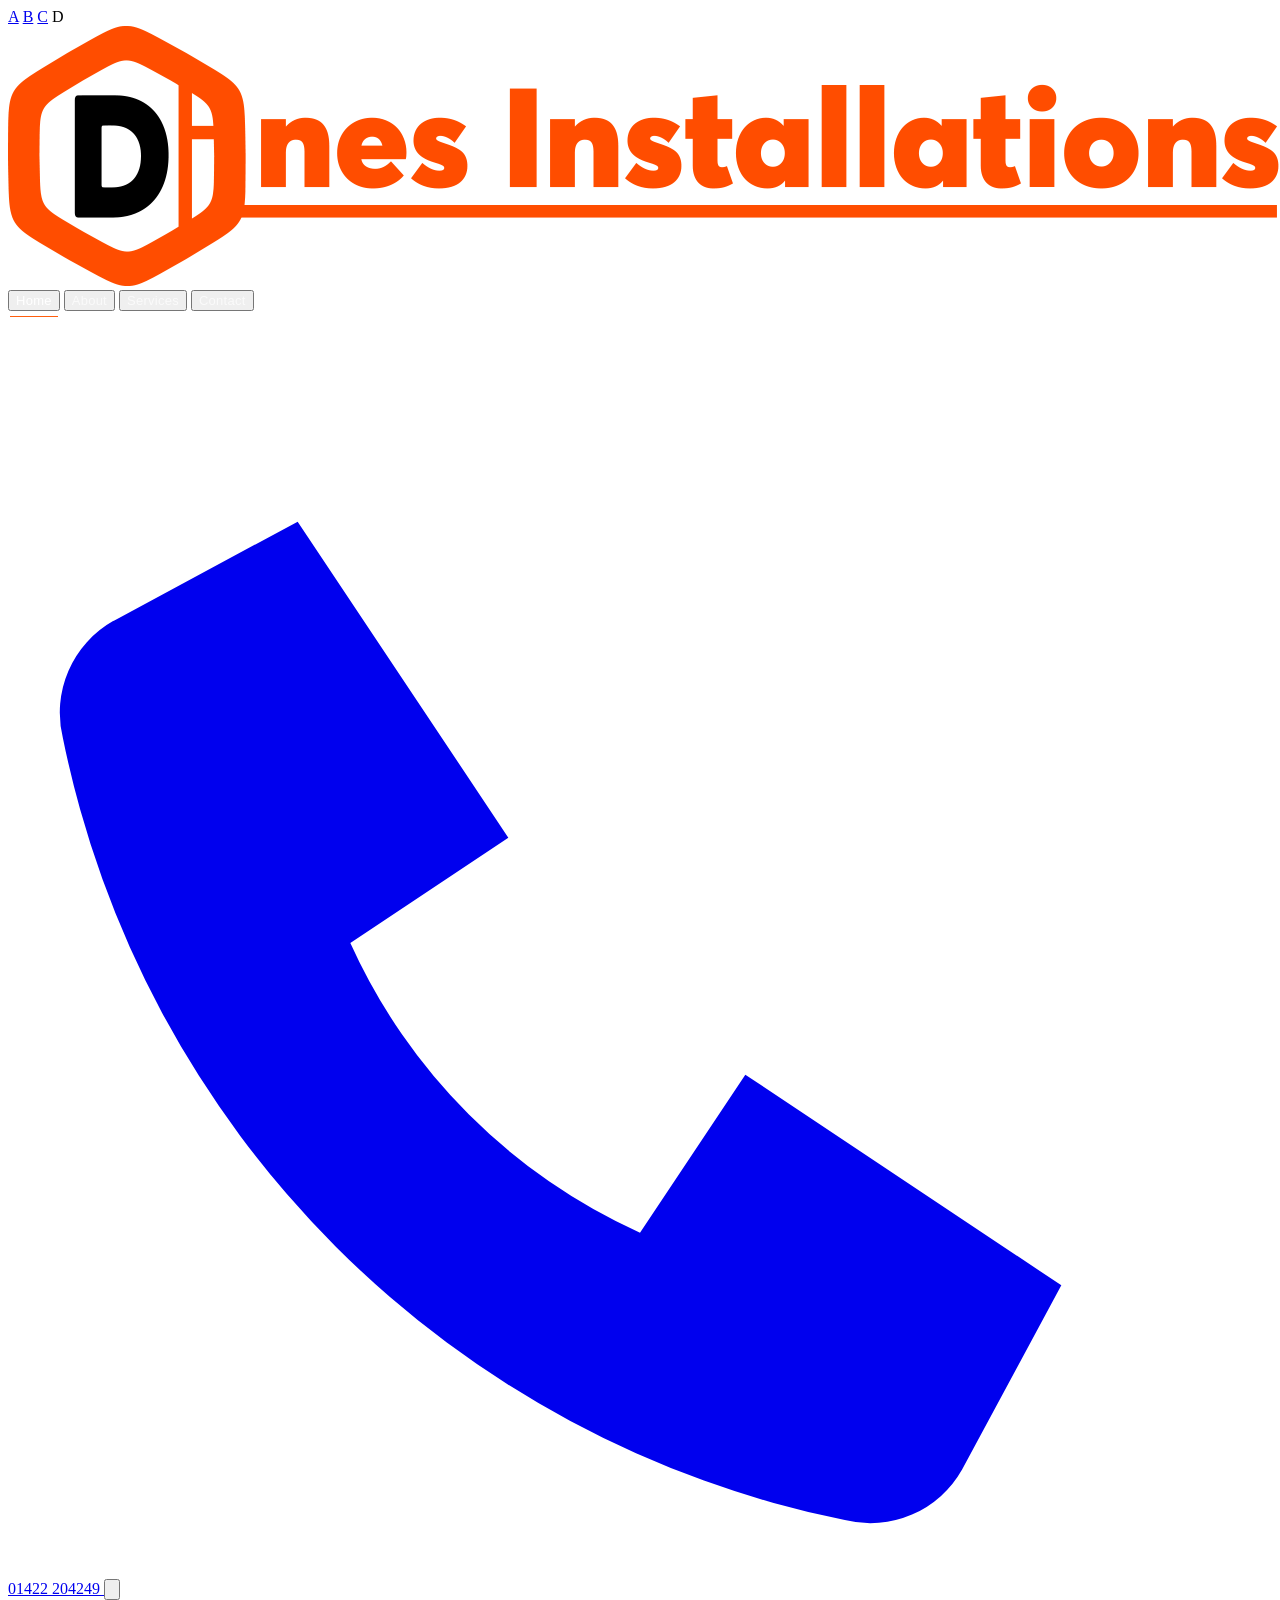
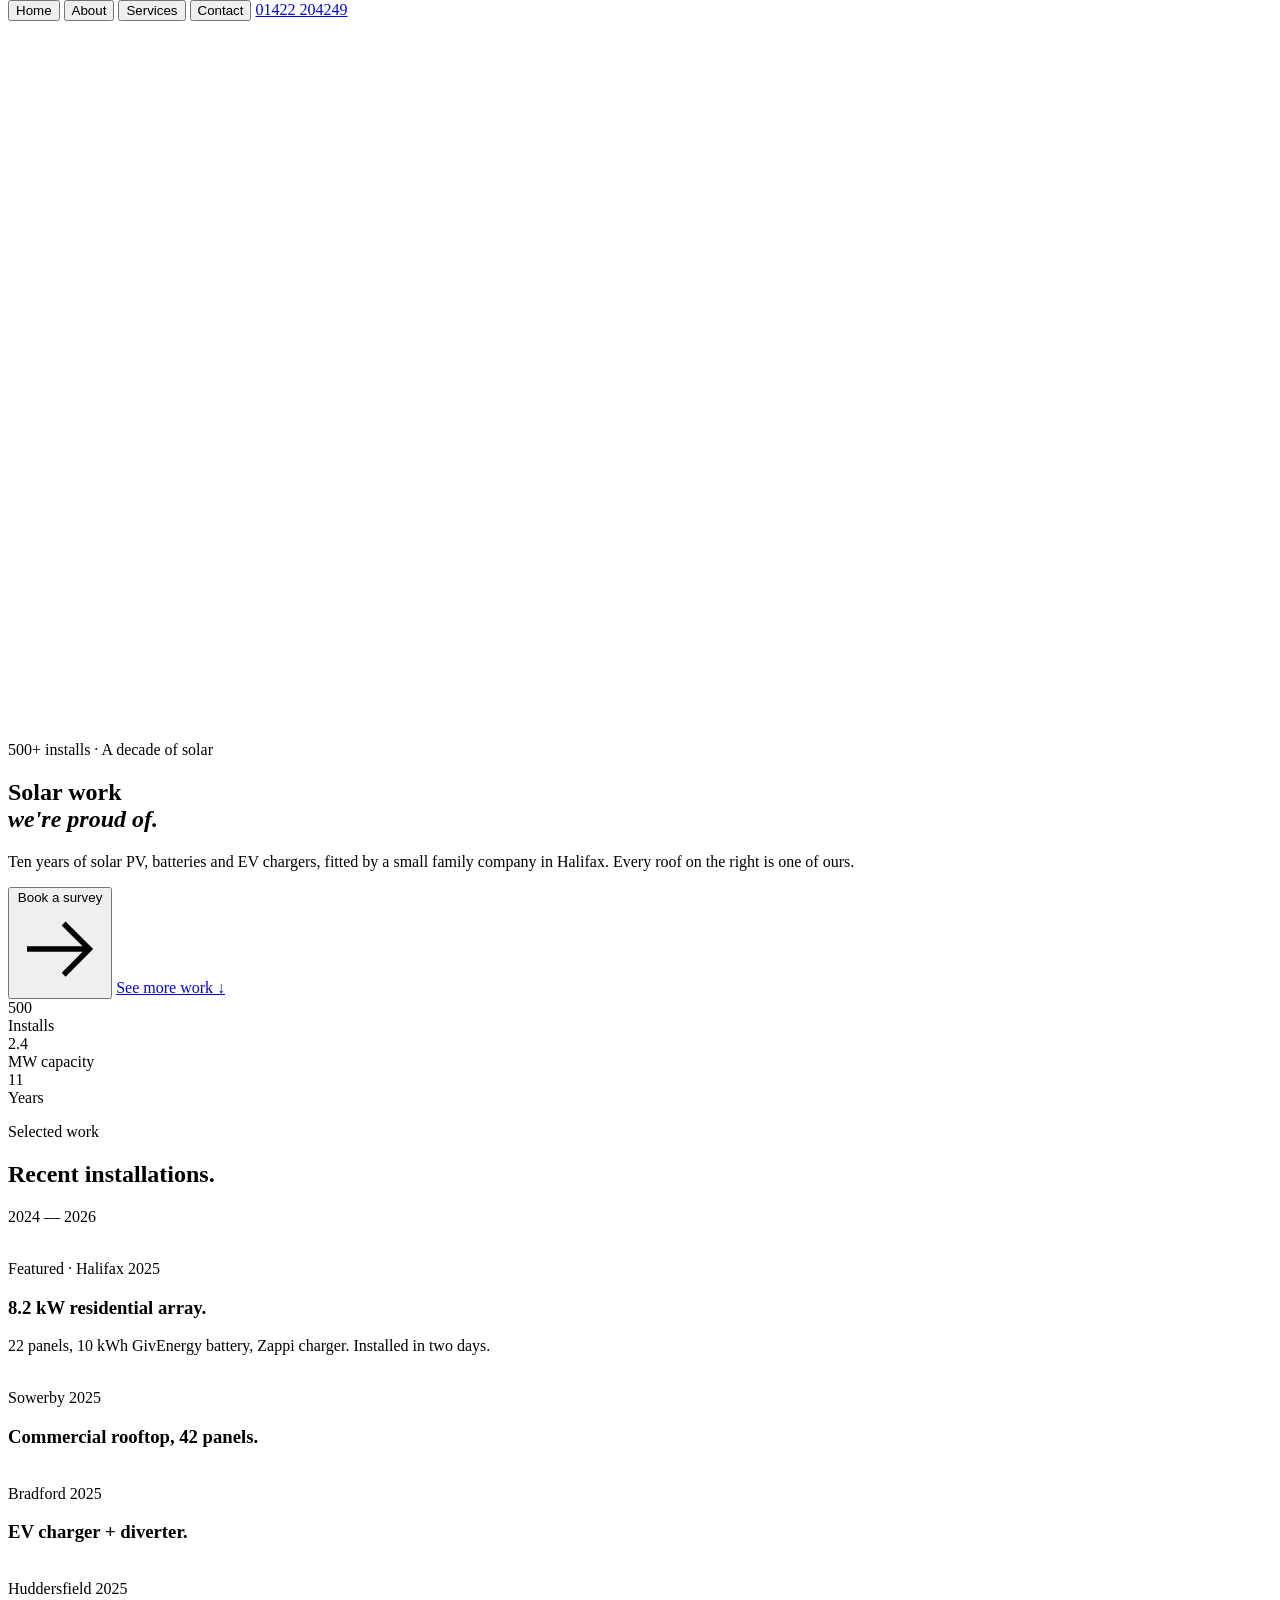
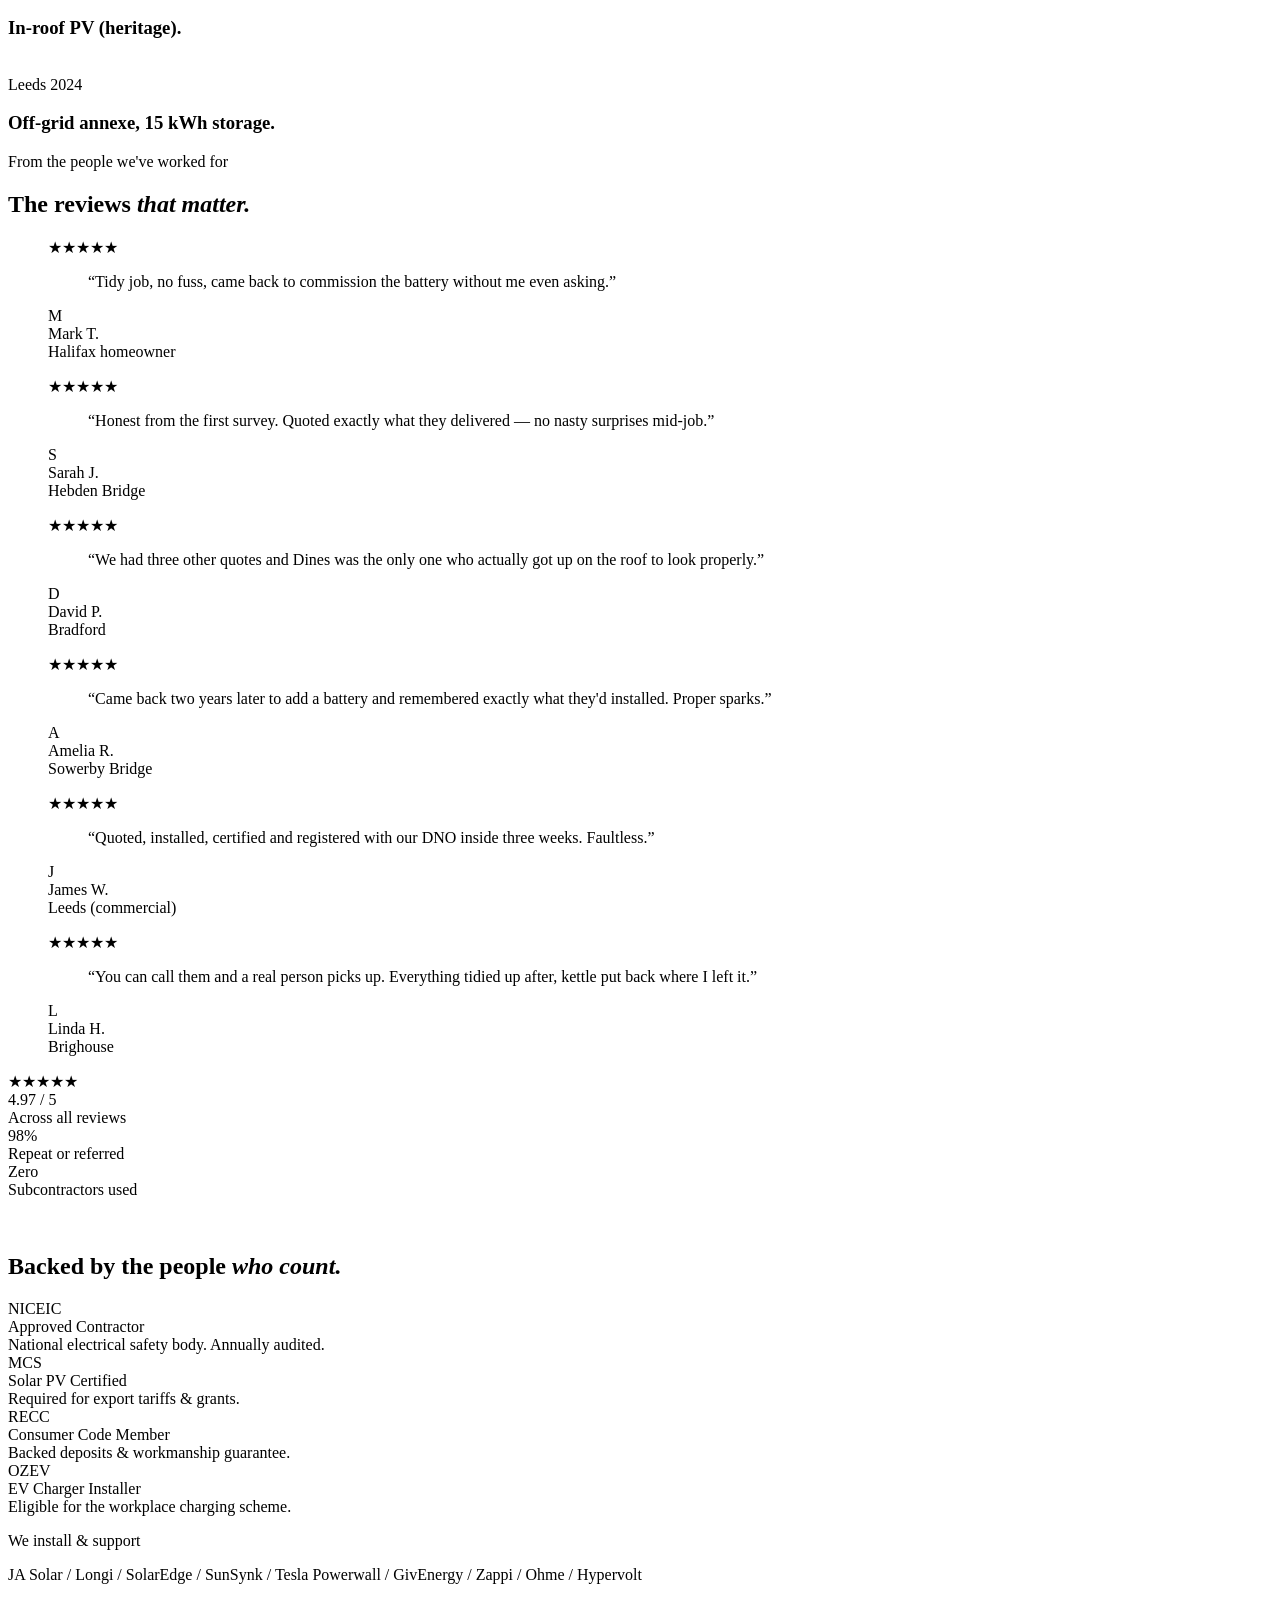
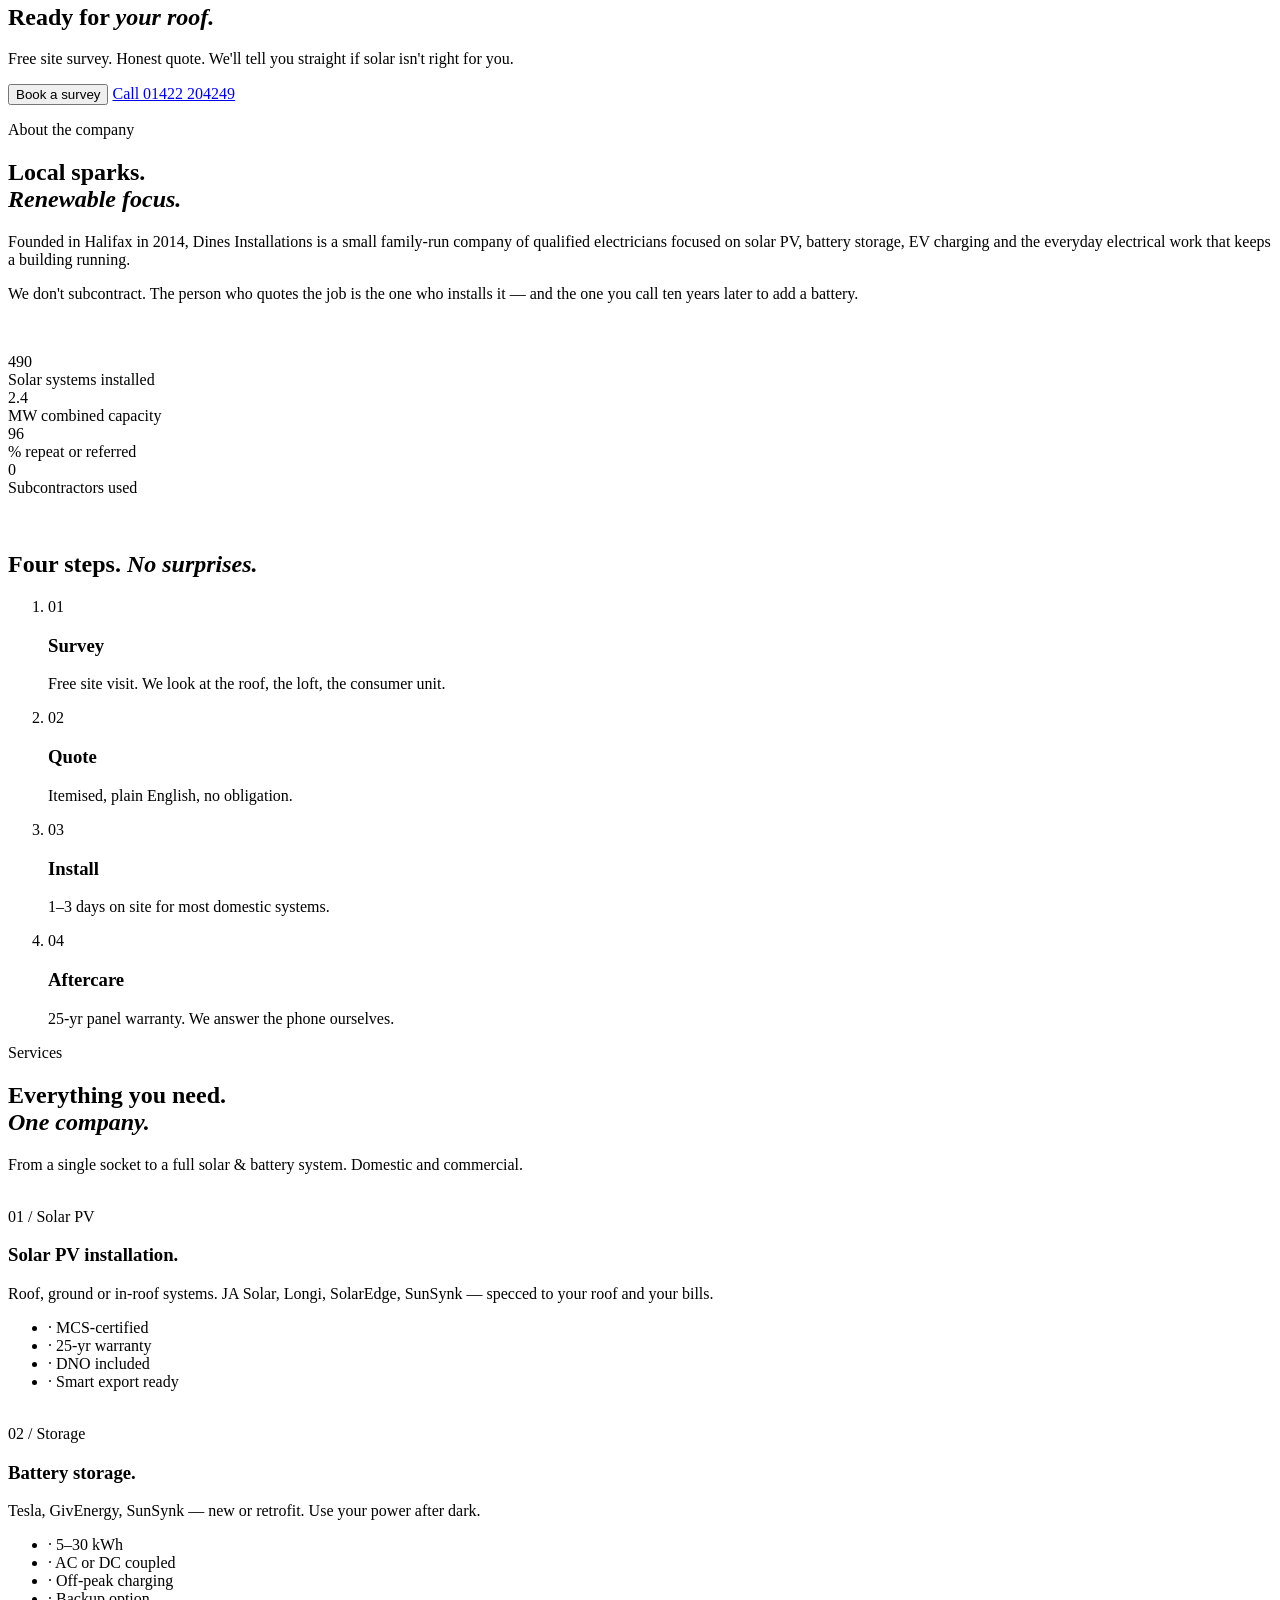
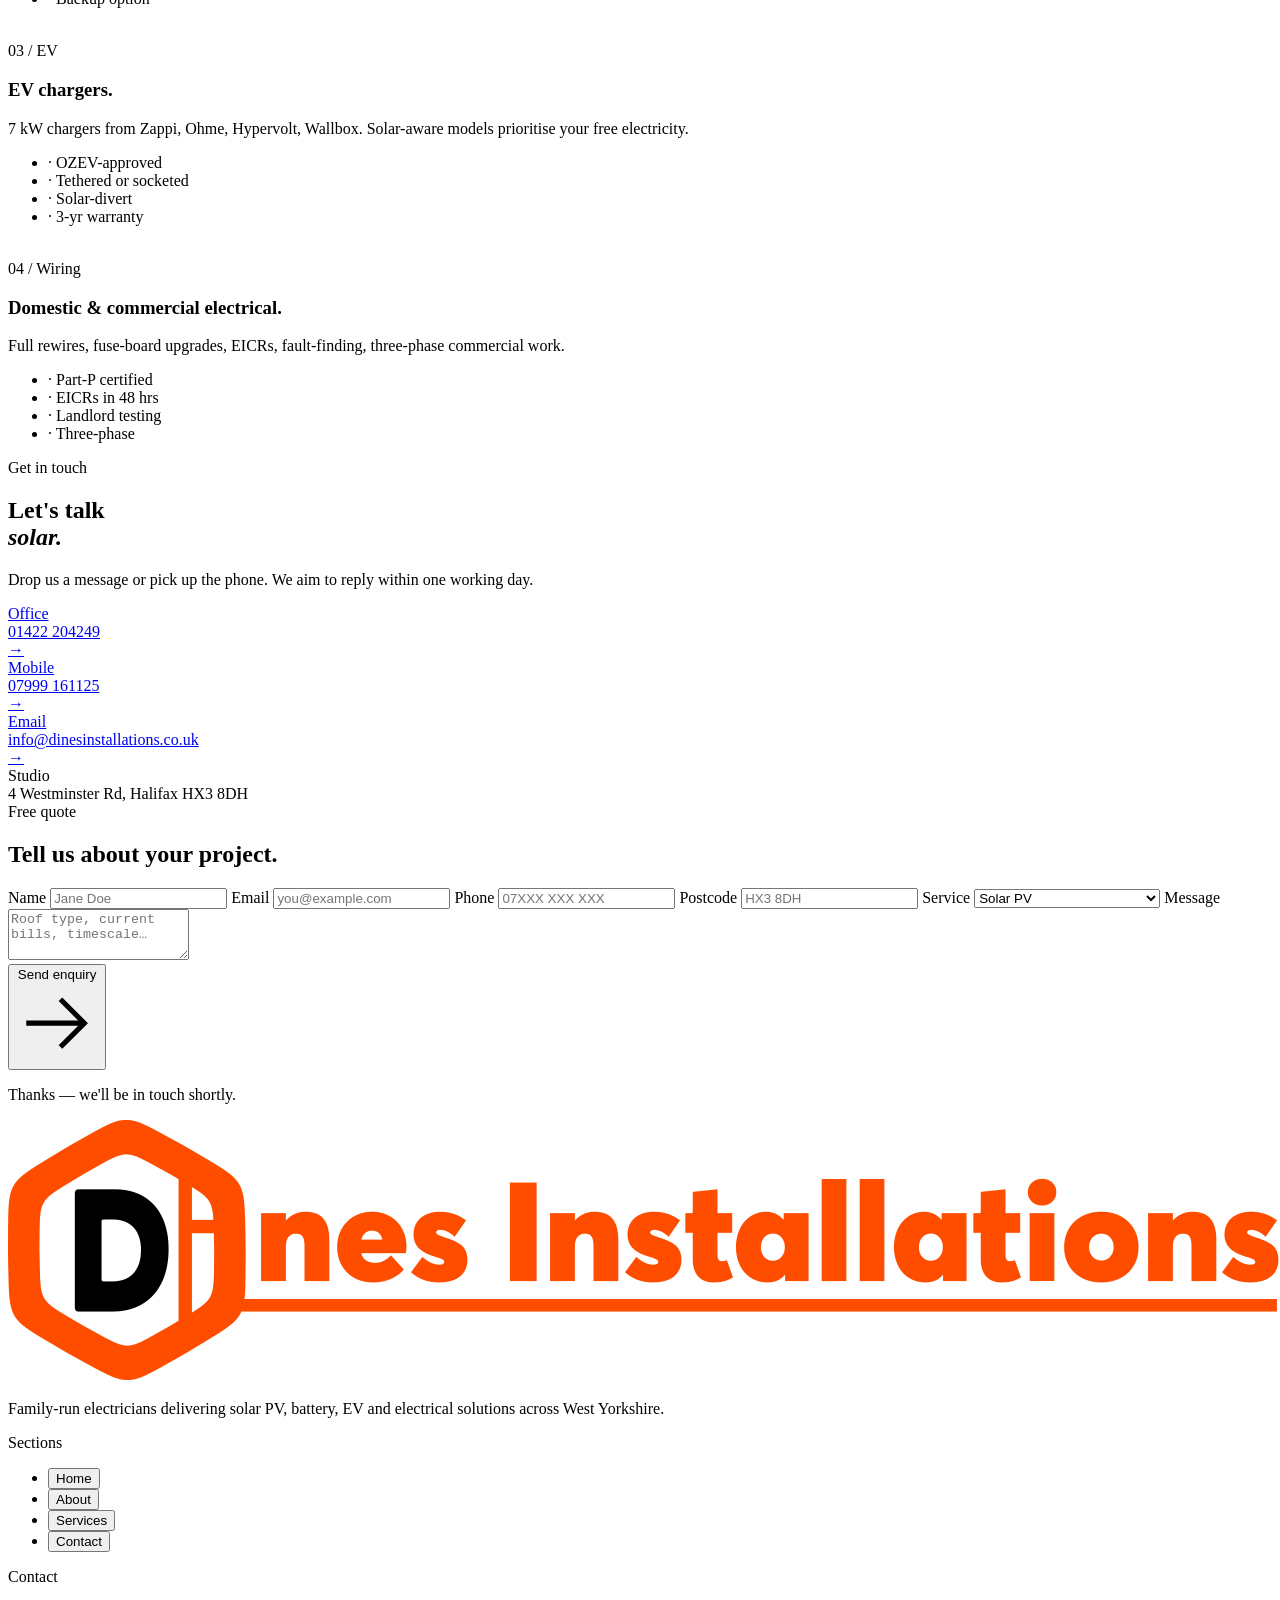
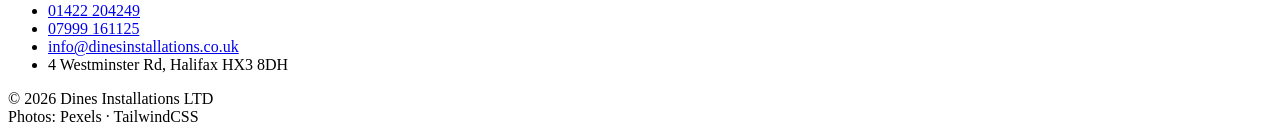
==== commit f6877b1e: "Promote Design D to root URL - Design D now serves at / (the bare domain) - Old root (Design A) move" ====
--- a/index.html
+++ b/index.html
@@ -4,365 +4,493 @@
 <meta charset="utf-8" />
 <meta name="viewport" content="width=device-width,initial-scale=1,viewport-fit=cover" />
 <title>Dines Installations &mdash; Solar PV, EV &amp; Electrical | Halifax</title>
-<meta name="description" content="Dines Installations LTD &mdash; Solar PV, battery storage, EV chargers and electrical work across Halifax and West Yorkshire. PV installation made easy." />
+<meta name="description" content="A decade of solar work across West Yorkshire. Solar PV, batteries, EV chargers and electrical work — Halifax." />
 <link rel="preconnect" href="https://images.pexels.com" />
 <link rel="preconnect" href="https://fonts.googleapis.com" />
 <link rel="preconnect" href="https://fonts.gstatic.com" crossorigin />
-<link href="https://fonts.googleapis.com/css2?family=Space+Grotesk:wght@400;500;600;700&family=Inter:wght@300;400;500;600;700&display=swap" rel="stylesheet" />
-<script src="https://cdn.tailwindcss.com?plugins=forms,typography,aspect-ratio"></script>
+<link href="https://fonts.googleapis.com/css2?family=Bricolage+Grotesque:opsz,wght@12..96,300;12..96,400;12..96,500;12..96,600;12..96,700;12..96,800&family=Inter:wght@300;400;500;600;700&display=swap" rel="stylesheet" />
+<script src="https://cdn.tailwindcss.com?plugins=forms,typography"></script>
 <script>
   tailwind.config = {
     theme: {
       extend: {
         fontFamily: {
-          display: ['"Space Grotesk"', 'system-ui', 'sans-serif'],
+          display: ['"Bricolage Grotesque"', 'system-ui', 'sans-serif'],
           sans: ['Inter', 'system-ui', 'sans-serif'],
         },
         colors: {
-          brand: {
-            50:  '#fff5ec',
-            100: '#ffe6d0',
-            200: '#ffc89c',
-            300: '#ffa466',
-            400: '#ff833a',
-            500: '#ff5e0e', // main orange (logo)
-            600: '#eb4607',
-            700: '#c43608',
-            800: '#9b2c0f',
-            900: '#5a1808',
-          },
-          ink: {
-            900: '#0a0a0a',
-            800: '#141414',
-            700: '#1f1f1f',
-            600: '#2a2a2a',
-            500: '#3a3a3a',
-          },
+          night: { DEFAULT: '#0a0d12', 800: '#11151c', 700: '#181d27', 600: '#222837' },
+          ember: { DEFAULT: '#ff5e0e', deep: '#c43608' },
+          mint:  { DEFAULT: '#7df0c0' },
         },
         boxShadow: {
-          glow: '0 0 60px -10px rgba(255,94,14,0.45)',
+          ember: '0 0 60px -10px rgba(255,94,14,0.5)',
         },
       },
     },
   };
 </script>
-<link rel="stylesheet" href="assets/styles.css" />
+<link rel="stylesheet" href="styles.css" />
 </head>
-<body class="bg-ink-900 text-white font-sans antialiased overflow-x-hidden">
+<body class="bg-night text-white font-sans antialiased overflow-x-hidden">
 
 <!-- ============================================================
      VERSION SWITCHER
      ============================================================ -->
 <div class="fixed top-4 right-4 z-50 flex items-center gap-1 bg-black/80 backdrop-blur border border-white/15 rounded-full p-1 text-[10px] uppercase tracking-[0.25em] font-medium shadow-lg">
-  <span class="px-3 py-1.5 rounded-full bg-brand-500 text-ink-900">A</span>
+  <a href="a/" class="px-3 py-1.5 rounded-full hover:bg-white/10 transition">A</a>
   <a href="b/" class="px-3 py-1.5 rounded-full hover:bg-white/10 transition">B</a>
   <a href="c/" class="px-3 py-1.5 rounded-full hover:bg-white/10 transition">C</a>
-  <a href="d/" class="px-3 py-1.5 rounded-full hover:bg-white/10 transition">D</a>
-</div>
-
-<!-- ============================================================
-     FIXED SUN ORB — global parallax layer (Parallax #8)
-     ============================================================ -->
-<div class="pointer-events-none fixed inset-0 -z-10 overflow-hidden">
-  <div id="sunOrb" class="absolute -top-32 -right-32 h-[42rem] w-[42rem] rounded-full bg-gradient-to-br from-brand-300 via-brand-500 to-brand-700 opacity-20 blur-3xl will-change-transform"></div>
-  <div id="sunOrb2" class="absolute -bottom-48 -left-48 h-[32rem] w-[32rem] rounded-full bg-gradient-to-tr from-brand-600 via-brand-500 to-brand-300 opacity-10 blur-3xl will-change-transform"></div>
-  <div class="absolute inset-0 bg-[radial-gradient(circle_at_center,transparent_0%,#0a0a0a_75%)]"></div>
-  <!-- subtle grid -->
-  <div class="absolute inset-0 opacity-[0.04]" style="background-image:linear-gradient(#fff 1px, transparent 1px),linear-gradient(90deg,#fff 1px, transparent 1px); background-size: 48px 48px;"></div>
+  <span class="px-3 py-1.5 rounded-full bg-ember text-night">D</span>
 </div>
 
 <!-- ============================================================
      NAV
      ============================================================ -->
-<header class="fixed top-0 inset-x-0 z-40 backdrop-blur-xl bg-ink-900/60 border-b border-white/5">
-  <div class="max-w-7xl mx-auto px-5 lg:px-8 h-20 flex items-center justify-between">
+<header class="fixed top-0 inset-x-0 z-40 bg-night/60 backdrop-blur-xl border-b border-white/5">
+  <div class="max-w-[1600px] mx-auto px-6 lg:px-10 h-20 flex items-center justify-between">
     <a href="#home" data-tab="home" data-no-highlight class="tab-link flex items-center group">
-      <img src="assets/logo.png" alt="Dines Installations" class="h-9 sm:h-10 w-auto transition group-hover:scale-[1.03]" />
+      <img src="assets/logo.png" alt="Dines Installations" class="h-9 sm:h-10 w-auto" />
     </a>
 
-    <nav class="hidden md:flex items-center gap-1 bg-white/5 rounded-full p-1 border border-white/10">
-      <button data-tab="home"     class="tab-link px-5 py-2 text-sm font-medium rounded-full transition">Home</button>
-      <button data-tab="about"    class="tab-link px-5 py-2 text-sm font-medium rounded-full transition">About</button>
-      <button data-tab="services" class="tab-link px-5 py-2 text-sm font-medium rounded-full transition">Services</button>
-      <button data-tab="contact"  class="tab-link px-5 py-2 text-sm font-medium rounded-full transition">Contact</button>
+    <nav class="hidden md:flex items-center gap-8">
+      <button data-tab="home"     class="tab-link nav-item">Home</button>
+      <button data-tab="about"    class="tab-link nav-item">About</button>
+      <button data-tab="services" class="tab-link nav-item">Services</button>
+      <button data-tab="contact"  class="tab-link nav-item">Contact</button>
     </nav>
 
-    <a href="tel:01422204249" class="hidden md:inline-flex items-center gap-2 bg-brand-500 hover:bg-brand-400 transition text-ink-900 font-semibold px-5 py-2.5 rounded-full text-sm">
-      <svg xmlns="http://www.w3.org/2000/svg" viewBox="0 0 24 24" fill="currentColor" class="h-4 w-4"><path d="M2.003 5.884 5.5 4l4 6-3 2a11 11 0 0 0 5.5 5.5l2-3 6 4-1.884 3.497a2 2 0 0 1-2.227.96A19 19 0 0 1 1.043 8.11a2 2 0 0 1 .96-2.227Z"/></svg>
+    <a href="tel:01422204249" class="hidden md:inline-flex items-center gap-2 bg-ember hover:bg-white hover:text-night transition text-night font-semibold px-5 py-2.5 rounded-full text-sm">
+      <svg viewBox="0 0 24 24" fill="currentColor" class="h-3.5 w-3.5"><path d="M2.003 5.884 5.5 4l4 6-3 2a11 11 0 0 0 5.5 5.5l2-3 6 4-1.884 3.497a2 2 0 0 1-2.227.96A19 19 0 0 1 1.043 8.11a2 2 0 0 1 .96-2.227Z"/></svg>
       01422 204249
     </a>
 
     <button id="navToggle" class="md:hidden p-2 -mr-2 text-white" aria-label="menu">
-      <svg xmlns="http://www.w3.org/2000/svg" fill="none" viewBox="0 0 24 24" stroke-width="1.5" stroke="currentColor" class="h-7 w-7"><path stroke-linecap="round" stroke-linejoin="round" d="M3.75 6.75h16.5M3.75 12h16.5m-16.5 5.25h16.5"/></svg>
+      <svg fill="none" viewBox="0 0 24 24" stroke-width="1.5" stroke="currentColor" class="h-6 w-6"><path stroke-linecap="round" d="M4 7h16M4 12h16M4 17h16"/></svg>
     </button>
   </div>
 
-  <!-- mobile -->
-  <div id="mobileNav" class="md:hidden hidden border-t border-white/5 bg-ink-900/95 backdrop-blur-xl">
-    <div class="px-5 py-4 flex flex-col gap-1">
-      <button data-tab="home"     class="tab-link text-left px-4 py-3 rounded-lg">Home</button>
-      <button data-tab="about"    class="tab-link text-left px-4 py-3 rounded-lg">About</button>
-      <button data-tab="services" class="tab-link text-left px-4 py-3 rounded-lg">Services</button>
-      <button data-tab="contact"  class="tab-link text-left px-4 py-3 rounded-lg">Contact</button>
-      <a href="tel:01422204249" class="mt-2 inline-flex items-center justify-center gap-2 bg-brand-500 text-ink-900 font-semibold px-5 py-3 rounded-full">Call 01422 204249</a>
+  <div id="mobileNav" class="md:hidden hidden border-t border-white/5 bg-night/95 backdrop-blur-xl">
+    <div class="px-6 py-4 flex flex-col">
+      <button data-tab="home"     class="tab-link text-left py-3 border-b border-white/5">Home</button>
+      <button data-tab="about"    class="tab-link text-left py-3 border-b border-white/5">About</button>
+      <button data-tab="services" class="tab-link text-left py-3 border-b border-white/5">Services</button>
+      <button data-tab="contact"  class="tab-link text-left py-3">Contact</button>
+      <a href="tel:01422204249" class="mt-4 text-center bg-ember text-night px-5 py-3 rounded-full text-sm font-semibold">01422 204249</a>
     </div>
   </div>
 </header>
 
 <!-- ============================================================
-     HOME TAB
+     HOME TAB — gallery-hero showcase
      ============================================================ -->
-<main id="tab-home" class="tab-panel pt-20">
-
-  <!-- ============== HERO — multi-layer scroll parallax (#1) + mouse parallax (#2) ============== -->
-  <section id="hero" class="relative min-h-[100svh] flex items-center overflow-hidden">
-    <!-- layered backgrounds -->
-    <div class="absolute inset-0 -z-10">
-      <div data-parallax-y="0.15" class="absolute inset-0 will-change-transform">
-        <img src="https://images.pexels.com/photos/9875448/pexels-photo-9875448.jpeg?auto=compress&cs=tinysrgb&w=1920" class="h-full w-full object-cover scale-110 opacity-50" alt="" />
-      </div>
-      <div class="absolute inset-0 bg-gradient-to-br from-ink-900 via-ink-900/70 to-transparent"></div>
-      <div class="absolute inset-0 bg-gradient-to-t from-ink-900 via-transparent to-transparent"></div>
-    </div>
-
-    <div class="relative z-10 max-w-7xl mx-auto px-5 lg:px-8 py-32 grid lg:grid-cols-12 gap-10 items-center w-full">
-      <div class="lg:col-span-7">
-        <div class="inline-flex items-center gap-2 bg-white/10 backdrop-blur-md border border-white/15 rounded-full px-4 py-1.5 text-xs font-medium tracking-wide text-brand-200 mb-6">
-          <span class="h-2 w-2 rounded-full bg-brand-400 animate-pulse"></span>
-          MCS-aligned solar PV specialists &middot; Halifax
-        </div>
-        <h1 class="font-display font-bold text-5xl sm:text-6xl lg:text-7xl xl:text-8xl leading-[0.95] tracking-tight">
-          Power your home.
-          <span class="block text-brand-500">Power your future.</span>
-        </h1>
-        <p class="mt-7 text-lg lg:text-xl text-white/70 max-w-xl leading-relaxed">
-          Solar PV, battery storage and EV charging installed properly &mdash; by qualified electricians who care about the long game.
-        </p>
-        <div class="mt-9 flex flex-wrap items-center gap-4">
-          <button data-tab="contact" class="tab-link group inline-flex items-center gap-2 bg-brand-500 hover:bg-brand-400 transition text-ink-900 font-semibold px-7 py-4 rounded-full shadow-glow">
-            Get a free quote
-            <svg xmlns="http://www.w3.org/2000/svg" viewBox="0 0 24 24" fill="currentColor" class="h-4 w-4 transition group-hover:translate-x-1"><path d="M13.5 4.5 21 12l-7.5 7.5-1.06-1.06 5.69-5.69H3v-1.5h15.13l-5.69-5.69 1.06-1.06Z"/></svg>
-          </button>
-          <button data-tab="services" class="tab-link inline-flex items-center gap-2 bg-white/5 hover:bg-white/10 backdrop-blur border border-white/15 transition text-white px-7 py-4 rounded-full">
-            Explore services
-          </button>
-        </div>
-
-        <!-- trust strip -->
-        <div class="mt-12 grid grid-cols-2 sm:grid-cols-4 gap-6 max-w-xl">
+<main id="tab-home" class="tab-panel">
+
+  <!-- ==================== GALLERY HERO ==================== -->
+  <section class="relative min-h-[100svh] overflow-hidden bg-night">
+
+    <!-- The gallery wall — 5 columns of auto-scrolling photos -->
+    <div class="absolute inset-0 flex gap-2 lg:gap-3 px-2 lg:px-3 py-2 lg:py-3 select-none pointer-events-none">
+
+      <!-- Column 1: scrolls UP -->
+      <div class="flex-1 min-w-0 hidden sm:block">
+        <div class="gallery-col gallery-up flex flex-col gap-2 lg:gap-3">
+          <div class="aspect-[3/4] overflow-hidden"><img src="https://images.pexels.com/photos/9875448/pexels-photo-9875448.jpeg?auto=compress&cs=tinysrgb&w=600" class="w-full h-full object-cover" alt=""></div>
+          <div class="aspect-[3/4] overflow-hidden"><img src="https://images.pexels.com/photos/35726122/pexels-photo-35726122.jpeg?auto=compress&cs=tinysrgb&w=600" class="w-full h-full object-cover" alt=""></div>
+          <div class="aspect-[3/4] overflow-hidden"><img src="https://images.pexels.com/photos/9875418/pexels-photo-9875418.jpeg?auto=compress&cs=tinysrgb&w=600" class="w-full h-full object-cover" alt=""></div>
+          <div class="aspect-[3/4] overflow-hidden"><img src="https://images.pexels.com/photos/8853504/pexels-photo-8853504.jpeg?auto=compress&cs=tinysrgb&w=600" class="w-full h-full object-cover" alt=""></div>
+          <!-- duplicate for seamless loop -->
+          <div class="aspect-[3/4] overflow-hidden"><img src="https://images.pexels.com/photos/9875448/pexels-photo-9875448.jpeg?auto=compress&cs=tinysrgb&w=600" class="w-full h-full object-cover" alt=""></div>
+          <div class="aspect-[3/4] overflow-hidden"><img src="https://images.pexels.com/photos/35726122/pexels-photo-35726122.jpeg?auto=compress&cs=tinysrgb&w=600" class="w-full h-full object-cover" alt=""></div>
+          <div class="aspect-[3/4] overflow-hidden"><img src="https://images.pexels.com/photos/9875418/pexels-photo-9875418.jpeg?auto=compress&cs=tinysrgb&w=600" class="w-full h-full object-cover" alt=""></div>
+          <div class="aspect-[3/4] overflow-hidden"><img src="https://images.pexels.com/photos/8853504/pexels-photo-8853504.jpeg?auto=compress&cs=tinysrgb&w=600" class="w-full h-full object-cover" alt=""></div>
+        </div>
+      </div>
+
+      <!-- Column 2: scrolls DOWN, slower -->
+      <div class="flex-1 min-w-0">
+        <div class="gallery-col gallery-down-slow flex flex-col gap-2 lg:gap-3">
+          <div class="aspect-[3/4] overflow-hidden"><img src="https://images.pexels.com/photos/17854880/pexels-photo-17854880.jpeg?auto=compress&cs=tinysrgb&w=600" class="w-full h-full object-cover" alt=""></div>
+          <div class="aspect-[3/4] overflow-hidden"><img src="https://images.pexels.com/photos/9875411/pexels-photo-9875411.jpeg?auto=compress&cs=tinysrgb&w=600" class="w-full h-full object-cover" alt=""></div>
+          <div class="aspect-[3/4] overflow-hidden"><img src="https://images.pexels.com/photos/12224996/pexels-photo-12224996.jpeg?auto=compress&cs=tinysrgb&w=600" class="w-full h-full object-cover" alt=""></div>
+          <div class="aspect-[3/4] overflow-hidden"><img src="https://images.pexels.com/photos/27928762/pexels-photo-27928762.jpeg?auto=compress&cs=tinysrgb&w=600" class="w-full h-full object-cover" alt=""></div>
+          <!-- dup -->
+          <div class="aspect-[3/4] overflow-hidden"><img src="https://images.pexels.com/photos/17854880/pexels-photo-17854880.jpeg?auto=compress&cs=tinysrgb&w=600" class="w-full h-full object-cover" alt=""></div>
+          <div class="aspect-[3/4] overflow-hidden"><img src="https://images.pexels.com/photos/9875411/pexels-photo-9875411.jpeg?auto=compress&cs=tinysrgb&w=600" class="w-full h-full object-cover" alt=""></div>
+          <div class="aspect-[3/4] overflow-hidden"><img src="https://images.pexels.com/photos/12224996/pexels-photo-12224996.jpeg?auto=compress&cs=tinysrgb&w=600" class="w-full h-full object-cover" alt=""></div>
+          <div class="aspect-[3/4] overflow-hidden"><img src="https://images.pexels.com/photos/27928762/pexels-photo-27928762.jpeg?auto=compress&cs=tinysrgb&w=600" class="w-full h-full object-cover" alt=""></div>
+        </div>
+      </div>
+
+      <!-- Column 3: scrolls UP, fast -->
+      <div class="flex-1 min-w-0">
+        <div class="gallery-col gallery-up-fast flex flex-col gap-2 lg:gap-3">
+          <div class="aspect-[3/4] overflow-hidden"><img src="https://images.pexels.com/photos/9875422/pexels-photo-9875422.jpeg?auto=compress&cs=tinysrgb&w=600" class="w-full h-full object-cover" alt=""></div>
+          <div class="aspect-[3/4] overflow-hidden"><img src="https://images.pexels.com/photos/8853500/pexels-photo-8853500.jpeg?auto=compress&cs=tinysrgb&w=600" class="w-full h-full object-cover" alt=""></div>
+          <div class="aspect-[3/4] overflow-hidden"><img src="https://images.pexels.com/photos/9679179/pexels-photo-9679179.jpeg?auto=compress&cs=tinysrgb&w=600" class="w-full h-full object-cover" alt=""></div>
+          <div class="aspect-[3/4] overflow-hidden"><img src="https://images.pexels.com/photos/5391510/pexels-photo-5391510.jpeg?auto=compress&cs=tinysrgb&w=600" class="w-full h-full object-cover" alt=""></div>
+          <!-- dup -->
+          <div class="aspect-[3/4] overflow-hidden"><img src="https://images.pexels.com/photos/9875422/pexels-photo-9875422.jpeg?auto=compress&cs=tinysrgb&w=600" class="w-full h-full object-cover" alt=""></div>
+          <div class="aspect-[3/4] overflow-hidden"><img src="https://images.pexels.com/photos/8853500/pexels-photo-8853500.jpeg?auto=compress&cs=tinysrgb&w=600" class="w-full h-full object-cover" alt=""></div>
+          <div class="aspect-[3/4] overflow-hidden"><img src="https://images.pexels.com/photos/9679179/pexels-photo-9679179.jpeg?auto=compress&cs=tinysrgb&w=600" class="w-full h-full object-cover" alt=""></div>
+          <div class="aspect-[3/4] overflow-hidden"><img src="https://images.pexels.com/photos/5391510/pexels-photo-5391510.jpeg?auto=compress&cs=tinysrgb&w=600" class="w-full h-full object-cover" alt=""></div>
+        </div>
+      </div>
+
+      <!-- Column 4: scrolls DOWN -->
+      <div class="flex-1 min-w-0 hidden md:block">
+        <div class="gallery-col gallery-down flex flex-col gap-2 lg:gap-3">
+          <div class="aspect-[3/4] overflow-hidden"><img src="https://images.pexels.com/photos/8853499/pexels-photo-8853499.jpeg?auto=compress&cs=tinysrgb&w=600" class="w-full h-full object-cover" alt=""></div>
+          <div class="aspect-[3/4] overflow-hidden"><img src="https://images.pexels.com/photos/9875408/pexels-photo-9875408.jpeg?auto=compress&cs=tinysrgb&w=600" class="w-full h-full object-cover" alt=""></div>
+          <div class="aspect-[3/4] overflow-hidden"><img src="https://images.pexels.com/photos/29206495/pexels-photo-29206495.jpeg?auto=compress&cs=tinysrgb&w=600" class="w-full h-full object-cover" alt=""></div>
+          <div class="aspect-[3/4] overflow-hidden"><img src="https://images.pexels.com/photos/8853537/pexels-photo-8853537.jpeg?auto=compress&cs=tinysrgb&w=600" class="w-full h-full object-cover" alt=""></div>
+          <!-- dup -->
+          <div class="aspect-[3/4] overflow-hidden"><img src="https://images.pexels.com/photos/8853499/pexels-photo-8853499.jpeg?auto=compress&cs=tinysrgb&w=600" class="w-full h-full object-cover" alt=""></div>
+          <div class="aspect-[3/4] overflow-hidden"><img src="https://images.pexels.com/photos/9875408/pexels-photo-9875408.jpeg?auto=compress&cs=tinysrgb&w=600" class="w-full h-full object-cover" alt=""></div>
+          <div class="aspect-[3/4] overflow-hidden"><img src="https://images.pexels.com/photos/29206495/pexels-photo-29206495.jpeg?auto=compress&cs=tinysrgb&w=600" class="w-full h-full object-cover" alt=""></div>
+          <div class="aspect-[3/4] overflow-hidden"><img src="https://images.pexels.com/photos/8853537/pexels-photo-8853537.jpeg?auto=compress&cs=tinysrgb&w=600" class="w-full h-full object-cover" alt=""></div>
+        </div>
+      </div>
+
+      <!-- Column 5: scrolls UP, slower -->
+      <div class="flex-1 min-w-0 hidden lg:block">
+        <div class="gallery-col gallery-up-slow flex flex-col gap-2 lg:gap-3">
+          <div class="aspect-[3/4] overflow-hidden"><img src="https://images.pexels.com/photos/30440447/pexels-photo-30440447.jpeg?auto=compress&cs=tinysrgb&w=600" class="w-full h-full object-cover" alt=""></div>
+          <div class="aspect-[3/4] overflow-hidden"><img src="https://images.pexels.com/photos/27863809/pexels-photo-27863809.jpeg?auto=compress&cs=tinysrgb&w=600" class="w-full h-full object-cover" alt=""></div>
+          <div class="aspect-[3/4] overflow-hidden"><img src="https://images.pexels.com/photos/9875680/pexels-photo-9875680.jpeg?auto=compress&cs=tinysrgb&w=600" class="w-full h-full object-cover" alt=""></div>
+          <div class="aspect-[3/4] overflow-hidden"><img src="https://images.pexels.com/photos/17762230/pexels-photo-17762230.jpeg?auto=compress&cs=tinysrgb&w=600" class="w-full h-full object-cover" alt=""></div>
+          <!-- dup -->
+          <div class="aspect-[3/4] overflow-hidden"><img src="https://images.pexels.com/photos/30440447/pexels-photo-30440447.jpeg?auto=compress&cs=tinysrgb&w=600" class="w-full h-full object-cover" alt=""></div>
+          <div class="aspect-[3/4] overflow-hidden"><img src="https://images.pexels.com/photos/27863809/pexels-photo-27863809.jpeg?auto=compress&cs=tinysrgb&w=600" class="w-full h-full object-cover" alt=""></div>
+          <div class="aspect-[3/4] overflow-hidden"><img src="https://images.pexels.com/photos/9875680/pexels-photo-9875680.jpeg?auto=compress&cs=tinysrgb&w=600" class="w-full h-full object-cover" alt=""></div>
+          <div class="aspect-[3/4] overflow-hidden"><img src="https://images.pexels.com/photos/17762230/pexels-photo-17762230.jpeg?auto=compress&cs=tinysrgb&w=600" class="w-full h-full object-cover" alt=""></div>
+        </div>
+      </div>
+    </div>
+
+    <!-- Strong gradient overlay -->
+    <div class="absolute inset-0 bg-night/40"></div>
+    <div class="absolute inset-0 bg-gradient-to-r from-night via-night/50 to-night/0 lg:from-night lg:via-night/70 lg:to-night/0"></div>
+    <div class="absolute inset-y-0 right-0 w-1/3 bg-gradient-to-l from-night to-transparent"></div>
+    <div class="absolute inset-x-0 top-0 h-32 bg-gradient-to-b from-night to-transparent"></div>
+    <div class="absolute inset-x-0 bottom-0 h-32 bg-gradient-to-t from-night to-transparent"></div>
+
+    <!-- Hero foreground -->
+    <div class="relative z-10 min-h-[100svh] flex items-center pt-24 pb-12">
+      <div class="max-w-[1600px] mx-auto px-6 lg:px-10 w-full">
+        <div class="max-w-2xl">
+          <div class="inline-flex items-center gap-2 bg-white/8 backdrop-blur border border-white/15 rounded-full px-4 py-1.5 text-[10px] uppercase tracking-[0.25em] mb-7 reveal">
+            <span class="h-1.5 w-1.5 rounded-full bg-mint animate-pulse"></span>
+            500+ installs &middot; A decade of solar
+          </div>
+          <h1 class="font-display font-light text-[14vw] sm:text-[8vw] lg:text-[7rem] xl:text-[8.5rem] leading-[0.9] tracking-[-0.04em] reveal" style="--reveal-delay:.1s">
+            Solar work<br/>
+            <em class="not-italic font-medium text-ember">we're proud of.</em>
+          </h1>
+          <p class="mt-8 text-lg lg:text-xl text-white/75 max-w-xl leading-relaxed reveal" style="--reveal-delay:.2s">
+            Ten years of solar PV, batteries and EV chargers, fitted by a small family company in Halifax. Every roof on the right is one of ours.
+          </p>
+          <div class="mt-10 flex flex-wrap items-center gap-4 reveal" style="--reveal-delay:.3s">
+            <button data-tab="contact" class="tab-link group inline-flex items-center gap-2 bg-ember hover:bg-white hover:text-night transition text-night font-semibold px-7 py-4 rounded-full text-sm shadow-ember">
+              Book a survey
+              <svg viewBox="0 0 24 24" fill="currentColor" class="h-3.5 w-3.5 transition group-hover:translate-x-1"><path d="M13.5 4.5 21 12l-7.5 7.5-1.06-1.06 5.69-5.69H3v-1.5h15.13l-5.69-5.69 1.06-1.06Z"/></svg>
+            </button>
+            <a href="#projects" class="inline-flex items-center gap-2 bg-white/8 hover:bg-white/15 backdrop-blur border border-white/15 transition text-white px-7 py-4 rounded-full text-sm">
+              See more work &darr;
+            </a>
+          </div>
+
+          <!-- inline mini-stats -->
+          <div class="mt-14 grid grid-cols-3 gap-6 max-w-md reveal" style="--reveal-delay:.4s">
+            <div>
+              <div class="font-display text-4xl font-medium counter" data-target="500">0</div>
+              <div class="text-[10px] uppercase tracking-[0.25em] text-white/50 mt-1">Installs</div>
+            </div>
+            <div>
+              <div class="font-display text-4xl font-medium counter" data-target="2.4" data-decimals="1">0</div>
+              <div class="text-[10px] uppercase tracking-[0.25em] text-white/50 mt-1">MW capacity</div>
+            </div>
+            <div>
+              <div class="font-display text-4xl font-medium counter" data-target="12">0</div>
+              <div class="text-[10px] uppercase tracking-[0.25em] text-white/50 mt-1">Years</div>
+            </div>
+          </div>
+        </div>
+      </div>
+    </div>
+  </section>
+
+  <!-- ==================== FEATURED PROJECTS ==================== -->
+  <section id="projects" class="relative py-24 lg:py-32 border-t border-white/5">
+    <div class="max-w-[1600px] mx-auto px-6 lg:px-10">
+      <div class="flex items-end justify-between gap-8 mb-14 border-b border-white/10 pb-6">
+        <div>
+          <p class="text-ember text-[10px] uppercase tracking-[0.4em] font-medium mb-3 reveal">Selected work</p>
+          <h2 class="font-display font-light text-5xl lg:text-7xl tracking-[-0.03em] leading-[0.95] reveal" style="--reveal-delay:.1s">
+            Recent installations.
+          </h2>
+        </div>
+        <p class="hidden md:block text-sm text-white/50 reveal" style="--reveal-delay:.2s">2024 &mdash; 2026</p>
+      </div>
+
+      <!-- bento grid -->
+      <div class="grid grid-cols-2 lg:grid-cols-12 gap-3 lg:gap-4">
+        <a class="reveal group relative col-span-2 lg:col-span-7 aspect-[16/10] overflow-hidden rounded-sm">
+          <img src="https://images.pexels.com/photos/35726122/pexels-photo-35726122.jpeg?auto=compress&cs=tinysrgb&w=1600" class="absolute inset-0 w-full h-full object-cover group-hover:scale-105 transition duration-1000" alt="" />
+          <div class="absolute inset-0 bg-gradient-to-t from-night via-night/40 to-transparent"></div>
+          <div class="absolute inset-0 p-6 lg:p-8 flex flex-col justify-end">
+            <div class="text-[10px] uppercase tracking-[0.3em] text-ember">Featured &middot; Halifax 2025</div>
+            <h3 class="font-display text-3xl lg:text-5xl font-light tracking-[-0.02em] mt-2">8.2 kW residential array.</h3>
+            <p class="text-white/70 mt-2 text-sm max-w-md">22 panels, 10 kWh GivEnergy battery, Zappi charger. Installed in two days.</p>
+          </div>
+        </a>
+        <a class="reveal group relative col-span-1 lg:col-span-5 aspect-[16/10] lg:aspect-auto overflow-hidden rounded-sm" style="--reveal-delay:.1s">
+          <img src="https://images.pexels.com/photos/9875448/pexels-photo-9875448.jpeg?auto=compress&cs=tinysrgb&w=1200" class="absolute inset-0 w-full h-full object-cover group-hover:scale-105 transition duration-1000" alt="" />
+          <div class="absolute inset-0 bg-gradient-to-t from-night via-night/30 to-transparent"></div>
+          <div class="absolute inset-0 p-6 flex flex-col justify-end">
+            <div class="text-[10px] uppercase tracking-[0.3em] text-ember">Sowerby 2025</div>
+            <h3 class="font-display text-2xl font-light tracking-[-0.02em] mt-1">Commercial rooftop, 42 panels.</h3>
+          </div>
+        </a>
+        <a class="reveal group relative col-span-1 lg:col-span-4 aspect-[5/4] overflow-hidden rounded-sm" style="--reveal-delay:.15s">
+          <img src="https://images.pexels.com/photos/8853504/pexels-photo-8853504.jpeg?auto=compress&cs=tinysrgb&w=1200" class="absolute inset-0 w-full h-full object-cover group-hover:scale-105 transition duration-1000" alt="" />
+          <div class="absolute inset-0 bg-gradient-to-t from-night via-night/30 to-transparent"></div>
+          <div class="absolute inset-0 p-6 flex flex-col justify-end">
+            <div class="text-[10px] uppercase tracking-[0.3em] text-ember">Bradford 2025</div>
+            <h3 class="font-display text-2xl font-light tracking-[-0.02em] mt-1">EV charger + diverter.</h3>
+          </div>
+        </a>
+        <a class="reveal group relative col-span-1 lg:col-span-4 aspect-[5/4] overflow-hidden rounded-sm" style="--reveal-delay:.2s">
+          <img src="https://images.pexels.com/photos/17854880/pexels-photo-17854880.jpeg?auto=compress&cs=tinysrgb&w=1200" class="absolute inset-0 w-full h-full object-cover group-hover:scale-105 transition duration-1000" alt="" />
+          <div class="absolute inset-0 bg-gradient-to-t from-night via-night/30 to-transparent"></div>
+          <div class="absolute inset-0 p-6 flex flex-col justify-end">
+            <div class="text-[10px] uppercase tracking-[0.3em] text-ember">Huddersfield 2025</div>
+            <h3 class="font-display text-2xl font-light tracking-[-0.02em] mt-1">In-roof PV (heritage).</h3>
+          </div>
+        </a>
+        <a class="reveal group relative col-span-2 lg:col-span-4 aspect-[5/4] overflow-hidden rounded-sm" style="--reveal-delay:.25s">
+          <img src="https://images.pexels.com/photos/12224996/pexels-photo-12224996.jpeg?auto=compress&cs=tinysrgb&w=1200" class="absolute inset-0 w-full h-full object-cover group-hover:scale-105 transition duration-1000" alt="" />
+          <div class="absolute inset-0 bg-gradient-to-t from-night via-night/30 to-transparent"></div>
+          <div class="absolute inset-0 p-6 flex flex-col justify-end">
+            <div class="text-[10px] uppercase tracking-[0.3em] text-ember">Leeds 2024</div>
+            <h3 class="font-display text-2xl font-light tracking-[-0.02em] mt-1">Off-grid annexe, 15 kWh storage.</h3>
+          </div>
+        </a>
+      </div>
+    </div>
+  </section>
+
+  <!-- ==================== TESTIMONIALS ==================== -->
+  <section class="relative py-24 lg:py-32 border-t border-white/5 bg-night-800">
+    <div class="max-w-[1600px] mx-auto px-6 lg:px-10">
+      <div class="max-w-2xl mb-14">
+        <p class="text-ember text-[10px] uppercase tracking-[0.4em] font-medium mb-3 reveal">From the people we've worked for</p>
+        <h2 class="font-display font-light text-5xl lg:text-7xl tracking-[-0.03em] leading-[0.95] reveal" style="--reveal-delay:.1s">
+          The reviews <em class="not-italic font-medium text-ember">that matter.</em>
+        </h2>
+      </div>
+
+      <div class="grid md:grid-cols-2 lg:grid-cols-3 gap-5">
+
+        <figure class="reveal bg-night-700/60 backdrop-blur border border-white/8 rounded-2xl p-7 hover:border-ember/40 transition group">
+          <div class="flex items-center gap-1 text-ember">
+            <span>&#9733;</span><span>&#9733;</span><span>&#9733;</span><span>&#9733;</span><span>&#9733;</span>
+          </div>
+          <blockquote class="mt-5 font-display text-2xl font-light leading-[1.3] tracking-[-0.01em]">
+            &ldquo;Tidy job, no fuss, came back to commission the battery without me even asking.&rdquo;
+          </blockquote>
+          <figcaption class="mt-7 flex items-center gap-3">
+            <div class="h-10 w-10 rounded-full bg-gradient-to-br from-ember to-ember-deep grid place-items-center font-display font-medium text-night">M</div>
+            <div>
+              <div class="text-sm font-medium">Mark T.</div>
+              <div class="text-xs text-white/50">Halifax homeowner</div>
+            </div>
+          </figcaption>
+        </figure>
+
+        <figure class="reveal bg-night-700/60 backdrop-blur border border-white/8 rounded-2xl p-7 hover:border-ember/40 transition" style="--reveal-delay:.1s">
+          <div class="flex items-center gap-1 text-ember">
+            <span>&#9733;</span><span>&#9733;</span><span>&#9733;</span><span>&#9733;</span><span>&#9733;</span>
+          </div>
+          <blockquote class="mt-5 font-display text-2xl font-light leading-[1.3] tracking-[-0.01em]">
+            &ldquo;Honest from the first survey. Quoted exactly what they delivered &mdash; no nasty surprises mid-job.&rdquo;
+          </blockquote>
+          <figcaption class="mt-7 flex items-center gap-3">
+            <div class="h-10 w-10 rounded-full bg-gradient-to-br from-mint to-emerald-700 grid place-items-center font-display font-medium text-night">S</div>
+            <div>
+              <div class="text-sm font-medium">Sarah J.</div>
+              <div class="text-xs text-white/50">Hebden Bridge</div>
+            </div>
+          </figcaption>
+        </figure>
+
+        <figure class="reveal bg-night-700/60 backdrop-blur border border-white/8 rounded-2xl p-7 hover:border-ember/40 transition" style="--reveal-delay:.2s">
+          <div class="flex items-center gap-1 text-ember">
+            <span>&#9733;</span><span>&#9733;</span><span>&#9733;</span><span>&#9733;</span><span>&#9733;</span>
+          </div>
+          <blockquote class="mt-5 font-display text-2xl font-light leading-[1.3] tracking-[-0.01em]">
+            &ldquo;We had three other quotes and Dines was the only one who actually got up on the roof to look properly.&rdquo;
+          </blockquote>
+          <figcaption class="mt-7 flex items-center gap-3">
+            <div class="h-10 w-10 rounded-full bg-gradient-to-br from-blue-400 to-blue-700 grid place-items-center font-display font-medium text-night">D</div>
+            <div>
+              <div class="text-sm font-medium">David P.</div>
+              <div class="text-xs text-white/50">Bradford</div>
+            </div>
+          </figcaption>
+        </figure>
+
+        <figure class="reveal bg-night-700/60 backdrop-blur border border-white/8 rounded-2xl p-7 hover:border-ember/40 transition" style="--reveal-delay:.05s">
+          <div class="flex items-center gap-1 text-ember">
+            <span>&#9733;</span><span>&#9733;</span><span>&#9733;</span><span>&#9733;</span><span>&#9733;</span>
+          </div>
+          <blockquote class="mt-5 font-display text-2xl font-light leading-[1.3] tracking-[-0.01em]">
+            &ldquo;Came back two years later to add a battery and remembered exactly what they'd installed. Proper sparks.&rdquo;
+          </blockquote>
+          <figcaption class="mt-7 flex items-center gap-3">
+            <div class="h-10 w-10 rounded-full bg-gradient-to-br from-purple-400 to-purple-700 grid place-items-center font-display font-medium text-night">A</div>
+            <div>
+              <div class="text-sm font-medium">Amelia R.</div>
+              <div class="text-xs text-white/50">Sowerby Bridge</div>
+            </div>
+          </figcaption>
+        </figure>
+
+        <figure class="reveal bg-night-700/60 backdrop-blur border border-white/8 rounded-2xl p-7 hover:border-ember/40 transition" style="--reveal-delay:.15s">
+          <div class="flex items-center gap-1 text-ember">
+            <span>&#9733;</span><span>&#9733;</span><span>&#9733;</span><span>&#9733;</span><span>&#9733;</span>
+          </div>
+          <blockquote class="mt-5 font-display text-2xl font-light leading-[1.3] tracking-[-0.01em]">
+            &ldquo;Quoted, installed, certified and registered with our DNO inside three weeks. Faultless.&rdquo;
+          </blockquote>
+          <figcaption class="mt-7 flex items-center gap-3">
+            <div class="h-10 w-10 rounded-full bg-gradient-to-br from-amber-400 to-amber-700 grid place-items-center font-display font-medium text-night">J</div>
+            <div>
+              <div class="text-sm font-medium">James W.</div>
+              <div class="text-xs text-white/50">Leeds (commercial)</div>
+            </div>
+          </figcaption>
+        </figure>
+
+        <figure class="reveal bg-night-700/60 backdrop-blur border border-white/8 rounded-2xl p-7 hover:border-ember/40 transition" style="--reveal-delay:.25s">
+          <div class="flex items-center gap-1 text-ember">
+            <span>&#9733;</span><span>&#9733;</span><span>&#9733;</span><span>&#9733;</span><span>&#9733;</span>
+          </div>
+          <blockquote class="mt-5 font-display text-2xl font-light leading-[1.3] tracking-[-0.01em]">
+            &ldquo;You can call them and a real person picks up. Everything tidied up after, kettle put back where I left it.&rdquo;
+          </blockquote>
+          <figcaption class="mt-7 flex items-center gap-3">
+            <div class="h-10 w-10 rounded-full bg-gradient-to-br from-rose-400 to-rose-700 grid place-items-center font-display font-medium text-night">L</div>
+            <div>
+              <div class="text-sm font-medium">Linda H.</div>
+              <div class="text-xs text-white/50">Brighouse</div>
+            </div>
+          </figcaption>
+        </figure>
+
+      </div>
+
+      <!-- Aggregate strip -->
+      <div class="mt-14 pt-8 border-t border-white/10 flex flex-wrap items-center gap-x-12 gap-y-5 reveal">
+        <div class="flex items-center gap-3">
+          <div class="flex items-center gap-1 text-ember text-2xl">
+            <span>&#9733;</span><span>&#9733;</span><span>&#9733;</span><span>&#9733;</span><span>&#9733;</span>
+          </div>
           <div>
-            <div class="font-display font-bold text-3xl text-brand-400 counter" data-target="500">0</div>
-            <div class="text-xs uppercase tracking-wider text-white/50 mt-1">Installs done</div>
-          </div>
+            <div class="font-display text-2xl font-medium">4.97 / 5</div>
+            <div class="text-xs text-white/50 uppercase tracking-widest">Across all reviews</div>
+          </div>
+        </div>
+        <div>
+          <div class="font-display text-2xl font-medium">98%</div>
+          <div class="text-xs text-white/50 uppercase tracking-widest">Repeat or referred</div>
+        </div>
+        <div>
+          <div class="font-display text-2xl font-medium">Zero</div>
+          <div class="text-xs text-white/50 uppercase tracking-widest">Subcontractors used</div>
+        </div>
+      </div>
+    </div>
+  </section>
+
+  <!-- ==================== ACCREDITATIONS ==================== -->
+  <section class="relative py-24 border-t border-white/5">
+    <div class="max-w-[1600px] mx-auto px-6 lg:px-10">
+      <div class="max-w-2xl mb-12">
+        <p class="text-ember text-[10px] uppercase tracking-[0.4em] font-medium mb-3 reveal">Approved &amp; accredited</p>
+        <h2 class="font-display font-light text-5xl lg:text-6xl tracking-[-0.03em] leading-[0.95] reveal" style="--reveal-delay:.1s">
+          Backed by the people <em class="not-italic font-medium text-ember">who count.</em>
+        </h2>
+      </div>
+
+      <div class="grid grid-cols-2 md:grid-cols-4 gap-3 lg:gap-4">
+        <div class="reveal aspect-[3/2] flex flex-col justify-between p-7 border border-white/10 rounded-2xl hover:border-ember/40 hover:bg-white/[0.02] transition">
+          <div class="font-display text-3xl tracking-tight">NICEIC</div>
           <div>
-            <div class="font-display font-bold text-3xl text-brand-400 counter" data-target="12">0</div>
-            <div class="text-xs uppercase tracking-wider text-white/50 mt-1">Years experience</div>
-          </div>
+            <div class="text-sm font-medium text-ember">Approved Contractor</div>
+            <div class="text-xs text-white/50 mt-1">National electrical safety body. Annually audited.</div>
+          </div>
+        </div>
+        <div class="reveal aspect-[3/2] flex flex-col justify-between p-7 border border-white/10 rounded-2xl hover:border-ember/40 hover:bg-white/[0.02] transition" style="--reveal-delay:.1s">
+          <div class="font-display text-3xl tracking-tight">MCS</div>
           <div>
-            <div class="font-display font-bold text-3xl text-brand-400 counter" data-target="100">0</div>
-            <div class="text-xs uppercase tracking-wider text-white/50 mt-1">% NICEIC backed</div>
-          </div>
+            <div class="text-sm font-medium text-ember">Solar PV Certified</div>
+            <div class="text-xs text-white/50 mt-1">Required for export tariffs &amp; grants.</div>
+          </div>
+        </div>
+        <div class="reveal aspect-[3/2] flex flex-col justify-between p-7 border border-white/10 rounded-2xl hover:border-ember/40 hover:bg-white/[0.02] transition" style="--reveal-delay:.2s">
+          <div class="font-display text-3xl tracking-tight">RECC</div>
           <div>
-            <div class="font-display font-bold text-3xl text-brand-400 counter" data-target="25">0</div>
-            <div class="text-xs uppercase tracking-wider text-white/50 mt-1">Year warranty</div>
-          </div>
-        </div>
-      </div>
-
-      <!-- floating image stack with subtle mouse-parallax depth (#2) -->
-      <div class="lg:col-span-5 relative h-[460px] hidden lg:block" id="heroStack">
-        <div data-mouse="-8" class="absolute top-0 left-8 w-72 h-96 rounded-3xl overflow-hidden shadow-2xl ring-1 ring-white/10 will-change-transform">
-          <img src="https://images.pexels.com/photos/9875411/pexels-photo-9875411.jpeg?auto=compress&cs=tinysrgb&w=900" class="w-full h-full object-cover" alt="Solar panels close up" />
-        </div>
-        <div data-mouse="12" class="absolute top-24 right-0 w-64 h-80 rounded-3xl overflow-hidden shadow-2xl ring-1 ring-white/10 will-change-transform">
-          <img src="https://images.pexels.com/photos/9875448/pexels-photo-9875448.jpeg?auto=compress&cs=tinysrgb&w=800" class="w-full h-full object-cover" alt="Solar installer" />
-        </div>
-        <div data-mouse="5" class="absolute bottom-0 left-20 w-56 h-44 rounded-2xl overflow-hidden shadow-xl ring-1 ring-white/10 will-change-transform">
-          <img src="https://images.pexels.com/photos/9679179/pexels-photo-9679179.jpeg?auto=compress&cs=tinysrgb&w=700" class="w-full h-full object-cover" alt="Electrician working" />
-        </div>
-        <!-- floating badge -->
-        <div data-mouse="-18" class="absolute bottom-10 right-4 bg-brand-500 text-ink-900 rounded-2xl px-5 py-4 shadow-glow rotate-3 will-change-transform">
-          <div class="text-[10px] uppercase tracking-widest font-bold">Save up to</div>
-          <div class="font-display font-bold text-3xl leading-none mt-1">£1,200</div>
-          <div class="text-[10px] uppercase tracking-widest font-bold mt-1">per year</div>
-        </div>
-      </div>
-    </div>
-
-    <!-- scroll indicator -->
-    <div class="absolute bottom-8 left-1/2 -translate-x-1/2 flex flex-col items-center gap-2 text-white/50 text-xs uppercase tracking-widest">
-      <span>Scroll</span>
-      <div class="h-10 w-px bg-gradient-to-b from-white/50 to-transparent"></div>
-    </div>
-  </section>
-
-  <!-- ============== STAT BAND — scroll-velocity tilt (#3) ============== -->
-  <section class="relative py-20 overflow-hidden border-y border-white/5 bg-ink-800/40">
-    <div data-parallax-x="-0.1" class="whitespace-nowrap font-display font-bold text-7xl md:text-9xl text-white/[0.04] tracking-tighter will-change-transform select-none">
-      SOLAR &middot; BATTERIES &middot; EV &middot; ELECTRICAL &middot; SOLAR &middot; BATTERIES &middot; EV &middot; ELECTRICAL
-    </div>
-    <div class="max-w-7xl mx-auto px-5 lg:px-8 -mt-20 relative z-10">
-      <div class="grid md:grid-cols-3 gap-6">
-        <div class="reveal bg-ink-700/60 backdrop-blur-md rounded-3xl p-8 border border-white/5">
-          <div class="text-brand-500 mb-4">
-            <svg xmlns="http://www.w3.org/2000/svg" viewBox="0 0 24 24" fill="currentColor" class="h-10 w-10"><path d="M12 2v3M12 19v3M4.93 4.93l2.12 2.12M16.95 16.95l2.12 2.12M2 12h3M19 12h3M4.93 19.07l2.12-2.12M16.95 7.05l2.12-2.12"/><circle cx="12" cy="12" r="5" fill="currentColor"/></svg>
-          </div>
-          <h3 class="font-display font-semibold text-2xl">Lower bills</h3>
-          <p class="mt-2 text-white/60">Generate your own electricity and slash dependence on the grid &mdash; payback in as little as 6 years.</p>
-        </div>
-        <div class="reveal bg-ink-700/60 backdrop-blur-md rounded-3xl p-8 border border-white/5" style="--reveal-delay:.15s">
-          <div class="text-brand-500 mb-4">
-            <svg xmlns="http://www.w3.org/2000/svg" viewBox="0 0 24 24" fill="none" stroke="currentColor" stroke-width="2" class="h-10 w-10"><rect x="6" y="2" width="12" height="20" rx="2"/><path d="M9 6h6M12 14l-2-3h4l-2-3"/></svg>
-          </div>
-          <h3 class="font-display font-semibold text-2xl">Battery ready</h3>
-          <p class="mt-2 text-white/60">Store what you generate. Use solar after sundown. We design every system future-proof.</p>
-        </div>
-        <div class="reveal bg-ink-700/60 backdrop-blur-md rounded-3xl p-8 border border-white/5" style="--reveal-delay:.3s">
-          <div class="text-brand-500 mb-4">
-            <svg xmlns="http://www.w3.org/2000/svg" viewBox="0 0 24 24" fill="none" stroke="currentColor" stroke-width="2" class="h-10 w-10"><path d="M13 2 4 14h7l-1 8 9-12h-7l1-8Z" fill="currentColor"/></svg>
-          </div>
-          <h3 class="font-display font-semibold text-2xl">EV charging</h3>
-          <p class="mt-2 text-white/60">OZEV-approved installers. Charge your car at home from sunlight you generated yourself.</p>
-        </div>
-      </div>
-    </div>
-  </section>
-
-  <!-- ============== PINNED REVEAL TEXT-ON-IMAGE (#9) ============== -->
-  <section id="pinSection" class="relative h-[200vh]">
-    <div class="sticky top-0 h-screen overflow-hidden flex items-center justify-center">
-      <div data-parallax-y="0.25" class="absolute inset-0 will-change-transform">
-        <img src="https://images.pexels.com/photos/35726122/pexels-photo-35726122.jpeg?auto=compress&cs=tinysrgb&w=1920" class="h-full w-full object-cover scale-125" alt="Solar panel rooftops" />
-        <div class="absolute inset-0 bg-ink-900/60"></div>
-      </div>
-      <div class="relative max-w-5xl mx-auto px-5 lg:px-8 text-center">
-        <p class="text-brand-400 uppercase tracking-[0.3em] text-sm font-semibold mb-6 reveal">Why solar &middot; why now</p>
-        <h2 class="font-display font-bold text-4xl md:text-6xl lg:text-7xl leading-[1.05] tracking-tight">
-          <span class="reveal block">Sunlight is</span>
-          <span class="reveal block text-brand-500" style="--reveal-delay:.15s">the most affordable</span>
-          <span class="reveal block" style="--reveal-delay:.3s">electricity on Earth.</span>
-        </h2>
-        <p class="reveal mt-8 text-white/70 text-lg max-w-2xl mx-auto" style="--reveal-delay:.45s">
-          Energy prices doubled in three years. Solar lets you fix your costs for the next 25.
-        </p>
-      </div>
-    </div>
-  </section>
-
-  <!-- ============== HORIZONTAL SCROLL SHOWCASE (#4) ============== -->
-  <section id="horizontalSection" class="relative h-[400vh] hidden lg:block">
-    <div class="sticky top-0 h-screen overflow-hidden flex items-center">
-      <div class="absolute top-12 left-0 right-0 px-8 z-10 flex items-end justify-between max-w-7xl mx-auto w-full">
-        <div>
-          <p class="text-brand-400 uppercase tracking-[0.3em] text-sm font-semibold">Recent work</p>
-          <h2 class="font-display font-bold text-4xl md:text-5xl mt-3">Installed across Yorkshire.</h2>
-        </div>
-        <p class="text-white/50 text-sm">scroll &darr;</p>
-      </div>
-      <div id="horizontalTrack" class="flex gap-8 px-8 will-change-transform">
-        <article class="shrink-0 w-[80vw] max-w-[680px] relative rounded-3xl overflow-hidden ring-1 ring-white/10 group">
-          <img src="https://images.pexels.com/photos/9875448/pexels-photo-9875448.jpeg?auto=compress&cs=tinysrgb&w=1400" class="w-full h-[70vh] object-cover transition duration-700 group-hover:scale-105" alt="" />
-          <div class="absolute inset-x-0 bottom-0 p-8 bg-gradient-to-t from-ink-900 via-ink-900/70 to-transparent">
-            <div class="text-brand-400 text-xs uppercase tracking-widest">Halifax &middot; 2025</div>
-            <h3 class="font-display text-2xl font-semibold mt-1">8.2 kW residential install</h3>
-            <p class="text-white/60 text-sm mt-1">22 panels &middot; 10 kWh battery</p>
-          </div>
-        </article>
-        <article class="shrink-0 w-[80vw] max-w-[680px] relative rounded-3xl overflow-hidden ring-1 ring-white/10 group">
-          <img src="https://images.pexels.com/photos/9875411/pexels-photo-9875411.jpeg?auto=compress&cs=tinysrgb&w=1400" class="w-full h-[70vh] object-cover transition duration-700 group-hover:scale-105" alt="" />
-          <div class="absolute inset-x-0 bottom-0 p-8 bg-gradient-to-t from-ink-900 via-ink-900/70 to-transparent">
-            <div class="text-brand-400 text-xs uppercase tracking-widest">Sowerby &middot; 2025</div>
-            <h3 class="font-display text-2xl font-semibold mt-1">Commercial rooftop</h3>
-            <p class="text-white/60 text-sm mt-1">42 panels &middot; G99 export</p>
-          </div>
-        </article>
-        <article class="shrink-0 w-[80vw] max-w-[680px] relative rounded-3xl overflow-hidden ring-1 ring-white/10 group">
-          <img src="https://images.pexels.com/photos/8853504/pexels-photo-8853504.jpeg?auto=compress&cs=tinysrgb&w=1400" class="w-full h-[70vh] object-cover transition duration-700 group-hover:scale-105" alt="" />
-          <div class="absolute inset-x-0 bottom-0 p-8 bg-gradient-to-t from-ink-900 via-ink-900/70 to-transparent">
-            <div class="text-brand-400 text-xs uppercase tracking-widest">Bradford &middot; 2025</div>
-            <h3 class="font-display text-2xl font-semibold mt-1">EV charger + solar diverter</h3>
-            <p class="text-white/60 text-sm mt-1">Zappi &middot; eddi hot-water</p>
-          </div>
-        </article>
-        <article class="shrink-0 w-[80vw] max-w-[680px] relative rounded-3xl overflow-hidden ring-1 ring-white/10 group">
-          <img src="https://images.pexels.com/photos/17854880/pexels-photo-17854880.jpeg?auto=compress&cs=tinysrgb&w=1400" class="w-full h-[70vh] object-cover transition duration-700 group-hover:scale-105" alt="" />
-          <div class="absolute inset-x-0 bottom-0 p-8 bg-gradient-to-t from-ink-900 via-ink-900/70 to-transparent">
-            <div class="text-brand-400 text-xs uppercase tracking-widest">Huddersfield &middot; 2025</div>
-            <h3 class="font-display text-2xl font-semibold mt-1">Heritage roof &mdash; in-roof PV</h3>
-            <p class="text-white/60 text-sm mt-1">Flush integrated &middot; conservation safe</p>
-          </div>
-        </article>
-        <article class="shrink-0 w-[80vw] max-w-[680px] relative rounded-3xl overflow-hidden ring-1 ring-white/10 group">
-          <img src="https://images.pexels.com/photos/12224996/pexels-photo-12224996.jpeg?auto=compress&cs=tinysrgb&w=1400" class="w-full h-[70vh] object-cover transition duration-700 group-hover:scale-105" alt="" />
-          <div class="absolute inset-x-0 bottom-0 p-8 bg-gradient-to-t from-ink-900 via-ink-900/70 to-transparent">
-            <div class="text-brand-400 text-xs uppercase tracking-widest">Leeds &middot; 2024</div>
-            <h3 class="font-display text-2xl font-semibold mt-1">Off-grid annexe</h3>
-            <p class="text-white/60 text-sm mt-1">Hybrid inverter &middot; 15 kWh storage</p>
-          </div>
-        </article>
-      </div>
-    </div>
-  </section>
-
-  <!-- mobile stack of recent work -->
-  <section class="lg:hidden py-20 px-5">
-    <p class="text-brand-400 uppercase tracking-[0.3em] text-xs font-semibold">Recent work</p>
-    <h2 class="font-display font-bold text-3xl mt-2 mb-8">Installed across Yorkshire.</h2>
-    <div class="space-y-5">
-      <div class="reveal rounded-2xl overflow-hidden ring-1 ring-white/10 relative">
-        <img src="https://images.pexels.com/photos/9875448/pexels-photo-9875448.jpeg?auto=compress&cs=tinysrgb&w=900" class="w-full h-72 object-cover" alt="" />
-        <div class="absolute inset-x-0 bottom-0 p-5 bg-gradient-to-t from-ink-900 to-transparent">
-          <div class="text-brand-400 text-xs uppercase tracking-widest">Halifax &middot; 2025</div>
-          <h3 class="font-display text-xl font-semibold mt-1">8.2 kW residential</h3>
-        </div>
-      </div>
-      <div class="reveal rounded-2xl overflow-hidden ring-1 ring-white/10 relative">
-        <img src="https://images.pexels.com/photos/8853504/pexels-photo-8853504.jpeg?auto=compress&cs=tinysrgb&w=900" class="w-full h-72 object-cover" alt="" />
-        <div class="absolute inset-x-0 bottom-0 p-5 bg-gradient-to-t from-ink-900 to-transparent">
-          <div class="text-brand-400 text-xs uppercase tracking-widest">Bradford &middot; 2025</div>
-          <h3 class="font-display text-xl font-semibold mt-1">EV charger + solar diverter</h3>
-        </div>
-      </div>
-      <div class="reveal rounded-2xl overflow-hidden ring-1 ring-white/10 relative">
-        <img src="https://images.pexels.com/photos/17854880/pexels-photo-17854880.jpeg?auto=compress&cs=tinysrgb&w=900" class="w-full h-72 object-cover" alt="" />
-        <div class="absolute inset-x-0 bottom-0 p-5 bg-gradient-to-t from-ink-900 to-transparent">
-          <div class="text-brand-400 text-xs uppercase tracking-widest">Huddersfield &middot; 2025</div>
-          <h3 class="font-display text-xl font-semibold mt-1">In-roof integrated PV</h3>
-        </div>
-      </div>
-    </div>
-  </section>
-
-  <!-- ============== TESTIMONIAL — image reveal mask on scroll (#7) ============== -->
-  <section class="relative py-32 overflow-hidden">
-    <div class="max-w-6xl mx-auto px-5 lg:px-8 grid lg:grid-cols-2 gap-12 items-center">
-      <div class="reveal-mask relative h-[520px] rounded-3xl overflow-hidden ring-1 ring-white/10">
-        <img src="https://images.pexels.com/photos/27928762/pexels-photo-27928762.jpeg?auto=compress&cs=tinysrgb&w=1200" class="w-full h-full object-cover" alt="Electrician at work" />
-      </div>
-      <div>
-        <p class="text-brand-400 uppercase tracking-[0.3em] text-sm font-semibold reveal">Words from clients</p>
-        <h2 class="font-display font-bold text-4xl md:text-5xl mt-3 leading-tight reveal" style="--reveal-delay:.1s">
-          &ldquo;Tidy job, no fuss, came back to commission the battery without me even asking.&rdquo;
-        </h2>
-        <div class="mt-6 flex items-center gap-3 reveal" style="--reveal-delay:.25s">
-          <div class="h-12 w-12 rounded-full bg-brand-500 grid place-items-center font-display font-bold text-ink-900">M</div>
+            <div class="text-sm font-medium text-ember">Consumer Code Member</div>
+            <div class="text-xs text-white/50 mt-1">Backed deposits &amp; workmanship guarantee.</div>
+          </div>
+        </div>
+        <div class="reveal aspect-[3/2] flex flex-col justify-between p-7 border border-white/10 rounded-2xl hover:border-ember/40 hover:bg-white/[0.02] transition" style="--reveal-delay:.3s">
+          <div class="font-display text-3xl tracking-tight">OZEV</div>
           <div>
-            <div class="font-medium">Mark T.</div>
-            <div class="text-sm text-white/50">Halifax homeowner</div>
-          </div>
-        </div>
-      </div>
-    </div>
-  </section>
-
-  <!-- CTA -->
-  <section class="relative py-24">
-    <div class="max-w-5xl mx-auto px-5 lg:px-8 text-center">
-      <h2 class="font-display font-bold text-4xl md:text-6xl tracking-tight reveal">Ready when you are.</h2>
-      <p class="text-white/60 mt-5 text-lg max-w-xl mx-auto reveal" style="--reveal-delay:.1s">Free site survey &middot; no-obligation quote &middot; honest advice from a real electrician, not a sales rep.</p>
-      <div class="mt-9 flex flex-wrap items-center justify-center gap-4 reveal" style="--reveal-delay:.2s">
-        <button data-tab="contact" class="tab-link bg-brand-500 hover:bg-brand-400 transition text-ink-900 font-semibold px-7 py-4 rounded-full shadow-glow">Book your survey</button>
-        <a href="tel:01422204249" class="bg-white/5 hover:bg-white/10 backdrop-blur border border-white/15 transition text-white px-7 py-4 rounded-full">01422 204249</a>
+            <div class="text-sm font-medium text-ember">EV Charger Installer</div>
+            <div class="text-xs text-white/50 mt-1">Eligible for the workplace charging scheme.</div>
+          </div>
+        </div>
+      </div>
+
+      <!-- Manufacturer partners -->
+      <div class="mt-14 pt-10 border-t border-white/10">
+        <p class="text-[10px] uppercase tracking-[0.3em] text-white/40 mb-6 reveal">We install &amp; support</p>
+        <div class="flex flex-wrap gap-x-10 gap-y-4 font-display text-2xl text-white/60">
+          <span class="reveal hover:text-white transition">JA Solar</span>
+          <span class="text-white/20">/</span>
+          <span class="reveal hover:text-white transition" style="--reveal-delay:.04s">Longi</span>
+          <span class="text-white/20">/</span>
+          <span class="reveal hover:text-white transition" style="--reveal-delay:.08s">SolarEdge</span>
+          <span class="text-white/20">/</span>
+          <span class="reveal hover:text-white transition" style="--reveal-delay:.12s">SunSynk</span>
+          <span class="text-white/20">/</span>
+          <span class="reveal hover:text-white transition" style="--reveal-delay:.16s">Tesla Powerwall</span>
+          <span class="text-white/20">/</span>
+          <span class="reveal hover:text-white transition" style="--reveal-delay:.2s">GivEnergy</span>
+          <span class="text-white/20">/</span>
+          <span class="reveal hover:text-white transition" style="--reveal-delay:.24s">Zappi</span>
+          <span class="text-white/20">/</span>
+          <span class="reveal hover:text-white transition" style="--reveal-delay:.28s">Ohme</span>
+          <span class="text-white/20">/</span>
+          <span class="reveal hover:text-white transition" style="--reveal-delay:.32s">Hypervolt</span>
+        </div>
+      </div>
+    </div>
+  </section>
+
+  <!-- ==================== FINAL CTA ==================== -->
+  <section class="relative py-24 lg:py-32 border-t border-white/5 overflow-hidden">
+    <div class="absolute inset-0 bg-[radial-gradient(circle_at_50%_120%,rgba(255,94,14,0.18),transparent_55%)]"></div>
+    <div class="relative max-w-3xl mx-auto px-6 text-center">
+      <h2 class="font-display font-light text-5xl md:text-7xl lg:text-8xl tracking-[-0.03em] leading-[0.95] reveal">
+        Ready for <em class="not-italic font-medium text-ember">your roof.</em>
+      </h2>
+      <p class="text-white/60 mt-7 max-w-md mx-auto reveal" style="--reveal-delay:.1s">Free site survey. Honest quote. We'll tell you straight if solar isn't right for you.</p>
+      <div class="mt-10 flex flex-wrap items-center justify-center gap-4 reveal" style="--reveal-delay:.2s">
+        <button data-tab="contact" class="tab-link bg-ember hover:bg-white hover:text-night transition text-night font-semibold px-8 py-4 rounded-full text-sm shadow-ember">Book a survey</button>
+        <a href="tel:01422204249" class="bg-white/8 hover:bg-white/15 backdrop-blur border border-white/15 transition text-white px-8 py-4 rounded-full text-sm">Call 01422 204249</a>
       </div>
     </div>
   </section>
@@ -372,420 +500,299 @@
 <!-- ============================================================
      ABOUT TAB
      ============================================================ -->
-<main id="tab-about" class="tab-panel hidden pt-20">
-
-  <!-- ============== TILTED PERSPECTIVE HEADER (#10 — 3D perspective parallax) ============== -->
-  <section class="relative min-h-[80svh] flex items-center overflow-hidden py-24">
-    <div class="absolute inset-0 -z-10">
-      <div data-parallax-y="0.2" class="absolute inset-0 will-change-transform">
-        <img src="https://images.pexels.com/photos/9679179/pexels-photo-9679179.jpeg?auto=compress&cs=tinysrgb&w=1920" class="h-full w-full object-cover opacity-40" alt="" />
-      </div>
-      <div class="absolute inset-0 bg-gradient-to-r from-ink-900 via-ink-900/85 to-ink-900/40"></div>
-    </div>
-
-    <div class="max-w-7xl mx-auto px-5 lg:px-8 grid lg:grid-cols-12 gap-10 items-center">
+<main id="tab-about" class="tab-panel hidden">
+  <section class="relative pt-32 pb-20">
+    <div class="max-w-[1600px] mx-auto px-6 lg:px-10 grid lg:grid-cols-12 gap-10">
       <div class="lg:col-span-7">
-        <p class="text-brand-400 uppercase tracking-[0.3em] text-sm font-semibold reveal">About Dines Installations</p>
-        <h1 class="font-display font-bold text-5xl sm:text-6xl lg:text-7xl mt-4 leading-[1] reveal" style="--reveal-delay:.1s">
-          Local sparks.<br/>
-          <span class="text-brand-500">Renewable focus.</span>
+        <p class="text-ember text-[10px] uppercase tracking-[0.4em] font-medium mb-5 reveal">About the company</p>
+        <h1 class="font-display font-light text-6xl md:text-8xl lg:text-9xl leading-[0.9] tracking-[-0.04em] reveal" style="--reveal-delay:.1s">
+          Local sparks.<br/><em class="not-italic font-medium text-ember">Renewable focus.</em>
         </h1>
-        <p class="mt-6 text-lg text-white/70 max-w-xl reveal" style="--reveal-delay:.2s">
-          Founded in Halifax, Dines Installations LTD is a family-run company of qualified electricians specialising in solar PV and electrical work for homes and small businesses across West Yorkshire.
+        <p class="mt-10 text-lg text-white/70 max-w-xl reveal" style="--reveal-delay:.2s">
+          Founded in Halifax in 2014, Dines Installations is a small family-run company of qualified electricians focused on solar PV, battery storage, EV charging and the everyday electrical work that keeps a building running.
         </p>
-        <p class="mt-4 text-white/60 max-w-xl reveal" style="--reveal-delay:.3s">
-          We don't subcontract. The person who quotes the job is the person who installs it &mdash; and the person you call ten years later when you want a battery added.
+        <p class="mt-5 text-white/60 max-w-xl reveal" style="--reveal-delay:.25s">
+          We don't subcontract. The person who quotes the job is the one who installs it &mdash; and the one you call ten years later to add a battery.
         </p>
       </div>
-
-      <!-- 3D perspective tilted card stack (#10) -->
-      <div class="lg:col-span-5 relative h-[460px] reveal" style="perspective: 1400px;">
-        <div class="absolute inset-0" style="transform-style: preserve-3d; transform: rotateY(-18deg) rotateX(8deg);">
-          <div class="absolute top-6 left-6 right-12 h-72 rounded-3xl overflow-hidden ring-1 ring-white/10 shadow-2xl" style="transform: translateZ(60px);">
-            <img src="https://images.pexels.com/photos/27928762/pexels-photo-27928762.jpeg?auto=compress&cs=tinysrgb&w=1000" class="h-full w-full object-cover" alt="" />
-          </div>
-          <div class="absolute bottom-2 right-2 left-20 h-52 rounded-3xl overflow-hidden ring-1 ring-white/10 shadow-2xl" style="transform: translateZ(20px);">
-            <img src="https://images.pexels.com/photos/9875448/pexels-photo-9875448.jpeg?auto=compress&cs=tinysrgb&w=900" class="h-full w-full object-cover" alt="" />
-          </div>
-          <div class="absolute bottom-12 left-0 bg-brand-500 text-ink-900 rounded-2xl px-5 py-4 shadow-glow" style="transform: translateZ(120px);">
-            <div class="text-[10px] uppercase tracking-widest font-bold">Established</div>
-            <div class="font-display font-bold text-3xl">2014</div>
-          </div>
-        </div>
-      </div>
-    </div>
-  </section>
-
-  <!-- VALUES — counter parallax (#7-numbers) -->
-  <section class="relative py-24 border-y border-white/5 bg-ink-800/40">
-    <div class="max-w-7xl mx-auto px-5 lg:px-8">
-      <div class="grid md:grid-cols-2 lg:grid-cols-4 gap-6">
-        <div class="reveal bg-ink-700/60 backdrop-blur-md rounded-2xl p-6 border border-white/5">
-          <div class="font-display text-5xl font-bold text-brand-500 counter" data-target="500">0</div>
-          <div class="text-sm uppercase tracking-wider text-white/60 mt-2">Solar systems installed</div>
-        </div>
-        <div class="reveal bg-ink-700/60 backdrop-blur-md rounded-2xl p-6 border border-white/5" style="--reveal-delay:.1s">
-          <div class="font-display text-5xl font-bold text-brand-500 counter" data-target="2.4" data-decimals="1">0</div>
-          <div class="text-sm uppercase tracking-wider text-white/60 mt-2">MW combined capacity</div>
-        </div>
-        <div class="reveal bg-ink-700/60 backdrop-blur-md rounded-2xl p-6 border border-white/5" style="--reveal-delay:.2s">
-          <div class="font-display text-5xl font-bold text-brand-500 counter" data-target="98">0</div>
-          <div class="text-sm uppercase tracking-wider text-white/60 mt-2">% repeat / referral rate</div>
-        </div>
-        <div class="reveal bg-ink-700/60 backdrop-blur-md rounded-2xl p-6 border border-white/5" style="--reveal-delay:.3s">
-          <div class="font-display text-5xl font-bold text-brand-500 counter" data-target="0">0</div>
-          <div class="text-sm uppercase tracking-wider text-white/60 mt-2">Subcontractors used</div>
-        </div>
-      </div>
-    </div>
-  </section>
-
-  <!-- HOW WE WORK -->
+      <figure class="lg:col-span-5">
+        <div class="aspect-[4/5] overflow-hidden rounded-2xl reveal" style="--reveal-delay:.15s">
+          <img src="https://images.pexels.com/photos/27928762/pexels-photo-27928762.jpeg?auto=compress&cs=tinysrgb&w=1000" class="w-full h-full object-cover" alt="" />
+        </div>
+      </figure>
+    </div>
+  </section>
+
+  <section class="relative py-20 border-y border-white/5 bg-night-800">
+    <div class="max-w-[1600px] mx-auto px-6 lg:px-10 grid grid-cols-2 lg:grid-cols-4 divide-x divide-white/10">
+      <div class="reveal p-8">
+        <div class="font-display text-5xl lg:text-6xl font-light text-ember counter" data-target="500">0</div>
+        <div class="text-[10px] uppercase tracking-[0.3em] text-white/50 mt-3">Solar systems installed</div>
+      </div>
+      <div class="reveal p-8" style="--reveal-delay:.1s">
+        <div class="font-display text-5xl lg:text-6xl font-light text-ember counter" data-target="2.4" data-decimals="1">0</div>
+        <div class="text-[10px] uppercase tracking-[0.3em] text-white/50 mt-3">MW combined capacity</div>
+      </div>
+      <div class="reveal p-8" style="--reveal-delay:.2s">
+        <div class="font-display text-5xl lg:text-6xl font-light text-ember counter" data-target="98">0</div>
+        <div class="text-[10px] uppercase tracking-[0.3em] text-white/50 mt-3">% repeat or referred</div>
+      </div>
+      <div class="reveal p-8" style="--reveal-delay:.3s">
+        <div class="font-display text-5xl lg:text-6xl font-light text-ember counter" data-target="0">0</div>
+        <div class="text-[10px] uppercase tracking-[0.3em] text-white/50 mt-3">Subcontractors used</div>
+      </div>
+    </div>
+  </section>
+
   <section class="relative py-24">
-    <div class="max-w-7xl mx-auto px-5 lg:px-8">
-      <div class="max-w-2xl">
-        <p class="text-brand-400 uppercase tracking-[0.3em] text-sm font-semibold reveal">How we work</p>
-        <h2 class="font-display font-bold text-4xl md:text-5xl mt-3 leading-tight reveal" style="--reveal-delay:.1s">Four steps. No surprises.</h2>
-      </div>
-      <ol class="mt-12 grid md:grid-cols-2 lg:grid-cols-4 gap-6">
-        <li class="reveal relative bg-ink-700/40 rounded-2xl p-7 border border-white/5">
-          <div class="font-display font-bold text-7xl text-brand-500/30 absolute -top-2 right-4 select-none">01</div>
-          <h3 class="font-display font-semibold text-xl">Free survey</h3>
-          <p class="mt-2 text-white/60 text-sm">We come to you, look at the roof, the loft, the consumer unit &mdash; the full picture.</p>
+    <div class="max-w-[1600px] mx-auto px-6 lg:px-10">
+      <div class="max-w-2xl mb-12">
+        <p class="text-ember text-[10px] uppercase tracking-[0.4em] font-medium mb-3 reveal">How we work</p>
+        <h2 class="font-display font-light text-5xl lg:text-7xl tracking-[-0.03em] leading-[0.95] reveal" style="--reveal-delay:.1s">Four steps. <em class="not-italic font-medium text-ember">No surprises.</em></h2>
+      </div>
+      <ol class="grid md:grid-cols-2 lg:grid-cols-4 gap-3 lg:gap-4">
+        <li class="reveal bg-night-800 border border-white/8 rounded-2xl p-7">
+          <div class="font-display text-5xl font-light text-ember">01</div>
+          <h3 class="font-display text-xl font-medium mt-4">Survey</h3>
+          <p class="text-white/60 text-sm mt-2">Free site visit. We look at the roof, the loft, the consumer unit.</p>
         </li>
-        <li class="reveal relative bg-ink-700/40 rounded-2xl p-7 border border-white/5" style="--reveal-delay:.1s">
-          <div class="font-display font-bold text-7xl text-brand-500/30 absolute -top-2 right-4 select-none">02</div>
-          <h3 class="font-display font-semibold text-xl">Honest quote</h3>
-          <p class="mt-2 text-white/60 text-sm">A clear, itemised quote. No high-pressure sales. We'll tell you if solar isn't right for you.</p>
+        <li class="reveal bg-night-800 border border-white/8 rounded-2xl p-7" style="--reveal-delay:.1s">
+          <div class="font-display text-5xl font-light text-ember">02</div>
+          <h3 class="font-display text-xl font-medium mt-4">Quote</h3>
+          <p class="text-white/60 text-sm mt-2">Itemised, plain English, no obligation.</p>
         </li>
-        <li class="reveal relative bg-ink-700/40 rounded-2xl p-7 border border-white/5" style="--reveal-delay:.2s">
-          <div class="font-display font-bold text-7xl text-brand-500/30 absolute -top-2 right-4 select-none">03</div>
-          <h3 class="font-display font-semibold text-xl">Clean install</h3>
-          <p class="mt-2 text-white/60 text-sm">Most jobs done in a day or two. Tidy site, dust sheets, kettle put back where you left it.</p>
+        <li class="reveal bg-night-800 border border-white/8 rounded-2xl p-7" style="--reveal-delay:.2s">
+          <div class="font-display text-5xl font-light text-ember">03</div>
+          <h3 class="font-display text-xl font-medium mt-4">Install</h3>
+          <p class="text-white/60 text-sm mt-2">1&ndash;3 days on site for most domestic systems.</p>
         </li>
-        <li class="reveal relative bg-ink-700/40 rounded-2xl p-7 border border-white/5" style="--reveal-delay:.3s">
-          <div class="font-display font-bold text-7xl text-brand-500/30 absolute -top-2 right-4 select-none">04</div>
-          <h3 class="font-display font-semibold text-xl">Aftercare</h3>
-          <p class="mt-2 text-white/60 text-sm">25-year panel warranty. We're at the end of the phone &mdash; not a call-centre in another country.</p>
+        <li class="reveal bg-night-800 border border-white/8 rounded-2xl p-7" style="--reveal-delay:.3s">
+          <div class="font-display text-5xl font-light text-ember">04</div>
+          <h3 class="font-display text-xl font-medium mt-4">Aftercare</h3>
+          <p class="text-white/60 text-sm mt-2">25-yr panel warranty. We answer the phone ourselves.</p>
         </li>
       </ol>
     </div>
   </section>
-
-  <!-- ACCREDITATIONS -->
-  <section class="relative py-20 border-t border-white/5">
-    <div class="max-w-7xl mx-auto px-5 lg:px-8">
-      <p class="text-center text-white/40 uppercase tracking-[0.3em] text-xs font-semibold mb-10 reveal">Approved &amp; accredited</p>
-      <div class="grid grid-cols-2 md:grid-cols-4 gap-6">
-        <div class="reveal bg-white/5 border border-white/10 rounded-xl p-6 text-center">
-          <div class="font-display font-bold text-2xl text-brand-400">NICEIC</div>
-          <div class="text-xs text-white/50 mt-1">Approved Contractor</div>
-        </div>
-        <div class="reveal bg-white/5 border border-white/10 rounded-xl p-6 text-center" style="--reveal-delay:.1s">
-          <div class="font-display font-bold text-2xl text-brand-400">MCS</div>
-          <div class="text-xs text-white/50 mt-1">Solar PV Certified</div>
-        </div>
-        <div class="reveal bg-white/5 border border-white/10 rounded-xl p-6 text-center" style="--reveal-delay:.2s">
-          <div class="font-display font-bold text-2xl text-brand-400">RECC</div>
-          <div class="text-xs text-white/50 mt-1">Consumer Code</div>
-        </div>
-        <div class="reveal bg-white/5 border border-white/10 rounded-xl p-6 text-center" style="--reveal-delay:.3s">
-          <div class="font-display font-bold text-2xl text-brand-400">OZEV</div>
-          <div class="text-xs text-white/50 mt-1">EV Charger Installer</div>
-        </div>
-      </div>
-    </div>
-  </section>
-
 </main>
 
 <!-- ============================================================
      SERVICES TAB
      ============================================================ -->
-<main id="tab-services" class="tab-panel hidden pt-20">
-
-  <section class="relative py-24 overflow-hidden">
-    <div class="absolute inset-0 -z-10">
-      <div data-parallax-y="0.18" class="absolute inset-0 will-change-transform">
-        <img src="https://images.pexels.com/photos/17854880/pexels-photo-17854880.jpeg?auto=compress&cs=tinysrgb&w=1920" class="h-full w-full object-cover opacity-30" alt="" />
-      </div>
-      <div class="absolute inset-0 bg-gradient-to-b from-ink-900 via-ink-900/80 to-ink-900"></div>
-    </div>
-
-    <div class="max-w-7xl mx-auto px-5 lg:px-8">
-      <div class="max-w-3xl">
-        <p class="text-brand-400 uppercase tracking-[0.3em] text-sm font-semibold reveal">Our services</p>
-        <h1 class="font-display font-bold text-5xl md:text-7xl mt-4 leading-[0.95] reveal" style="--reveal-delay:.1s">
-          Everything you need.<br/><span class="text-brand-500">One trade.</span>
-        </h1>
-        <p class="mt-6 text-lg text-white/70 reveal" style="--reveal-delay:.2s">
-          From a single socket to a full solar &amp; battery system, our qualified electricians cover the lot &mdash; domestic and commercial.
-        </p>
-      </div>
-    </div>
-  </section>
-
-  <!-- ============== 3D TILT SERVICE CARDS (#5) ============== -->
-  <section class="relative py-12 pb-32">
-    <div class="max-w-7xl mx-auto px-5 lg:px-8 grid md:grid-cols-2 gap-7">
-
-      <article class="tilt-card reveal group relative h-[460px] rounded-3xl overflow-hidden ring-1 ring-white/10 cursor-pointer">
-        <img src="https://images.pexels.com/photos/9875448/pexels-photo-9875448.jpeg?auto=compress&cs=tinysrgb&w=1400" class="absolute inset-0 w-full h-full object-cover transition-transform duration-700 group-hover:scale-110" alt="" />
-        <div class="absolute inset-0 bg-gradient-to-t from-ink-900 via-ink-900/40 to-transparent"></div>
+<main id="tab-services" class="tab-panel hidden">
+  <section class="relative pt-32 pb-12">
+    <div class="max-w-[1600px] mx-auto px-6 lg:px-10">
+      <p class="text-ember text-[10px] uppercase tracking-[0.4em] font-medium mb-5 reveal">Services</p>
+      <h1 class="font-display font-light text-6xl md:text-8xl lg:text-9xl leading-[0.9] tracking-[-0.04em] reveal" style="--reveal-delay:.1s">
+        Everything you need.<br/><em class="not-italic font-medium text-ember">One company.</em>
+      </h1>
+      <p class="mt-8 max-w-xl text-lg text-white/70 reveal" style="--reveal-delay:.2s">
+        From a single socket to a full solar &amp; battery system. Domestic and commercial.
+      </p>
+    </div>
+  </section>
+
+  <section class="relative pb-24">
+    <div class="max-w-[1600px] mx-auto px-6 lg:px-10 grid md:grid-cols-2 gap-3 lg:gap-4">
+
+      <article class="reveal group relative h-[480px] rounded-2xl overflow-hidden border border-white/8">
+        <img src="https://images.pexels.com/photos/9875448/pexels-photo-9875448.jpeg?auto=compress&cs=tinysrgb&w=1400" class="absolute inset-0 w-full h-full object-cover group-hover:scale-105 transition duration-700" alt="" />
+        <div class="absolute inset-0 bg-gradient-to-t from-night via-night/40 to-transparent"></div>
         <div class="absolute inset-0 p-8 flex flex-col justify-end">
-          <div class="text-brand-400 text-xs uppercase tracking-[0.3em] font-semibold">01 &middot; Solar PV</div>
-          <h3 class="font-display font-bold text-3xl md:text-4xl mt-2">Solar PV installation</h3>
-          <p class="text-white/70 mt-3 max-w-md">Roof, ground or in-roof systems for homes and businesses. JA Solar &middot; Longi &middot; SolarEdge &middot; SunSynk inverters &mdash; specced to your roof and your bills.</p>
-          <ul class="mt-5 grid grid-cols-2 gap-1.5 text-sm text-white/70">
-            <li class="flex items-center gap-2"><span class="text-brand-400">&#10003;</span> MCS-certified</li>
-            <li class="flex items-center gap-2"><span class="text-brand-400">&#10003;</span> 25-yr panel warranty</li>
-            <li class="flex items-center gap-2"><span class="text-brand-400">&#10003;</span> DNO application included</li>
-            <li class="flex items-center gap-2"><span class="text-brand-400">&#10003;</span> Smart export tariff ready</li>
+          <div class="text-ember text-[10px] uppercase tracking-[0.3em]">01 / Solar PV</div>
+          <h3 class="font-display text-3xl md:text-4xl font-light tracking-[-0.02em] mt-2">Solar PV installation.</h3>
+          <p class="text-white/70 mt-3 max-w-md">Roof, ground or in-roof systems. JA Solar, Longi, SolarEdge, SunSynk &mdash; specced to your roof and your bills.</p>
+          <ul class="mt-5 grid grid-cols-2 gap-1.5 text-sm text-white/60">
+            <li>&middot; MCS-certified</li>
+            <li>&middot; 25-yr warranty</li>
+            <li>&middot; DNO included</li>
+            <li>&middot; Smart export ready</li>
           </ul>
         </div>
       </article>
 
-      <article class="tilt-card reveal group relative h-[460px] rounded-3xl overflow-hidden ring-1 ring-white/10 cursor-pointer" style="--reveal-delay:.1s">
-        <img src="https://images.pexels.com/photos/8853504/pexels-photo-8853504.jpeg?auto=compress&cs=tinysrgb&w=1400" class="absolute inset-0 w-full h-full object-cover transition-transform duration-700 group-hover:scale-110" alt="" />
-        <div class="absolute inset-0 bg-gradient-to-t from-ink-900 via-ink-900/40 to-transparent"></div>
+      <article class="reveal group relative h-[480px] rounded-2xl overflow-hidden border border-white/8" style="--reveal-delay:.1s">
+        <img src="https://images.pexels.com/photos/8853504/pexels-photo-8853504.jpeg?auto=compress&cs=tinysrgb&w=1400" class="absolute inset-0 w-full h-full object-cover group-hover:scale-105 transition duration-700" alt="" />
+        <div class="absolute inset-0 bg-gradient-to-t from-night via-night/40 to-transparent"></div>
         <div class="absolute inset-0 p-8 flex flex-col justify-end">
-          <div class="text-brand-400 text-xs uppercase tracking-[0.3em] font-semibold">02 &middot; Battery storage</div>
-          <h3 class="font-display font-bold text-3xl md:text-4xl mt-2">Battery storage</h3>
-          <p class="text-white/70 mt-3 max-w-md">Tesla, GivEnergy, SunSynk &mdash; we install and support them all. Add to a new or existing solar system to use your own power after dark.</p>
-          <ul class="mt-5 grid grid-cols-2 gap-1.5 text-sm text-white/70">
-            <li class="flex items-center gap-2"><span class="text-brand-400">&#10003;</span> 5&ndash;30 kWh sizing</li>
-            <li class="flex items-center gap-2"><span class="text-brand-400">&#10003;</span> AC or DC coupled</li>
-            <li class="flex items-center gap-2"><span class="text-brand-400">&#10003;</span> Off-peak charging</li>
-            <li class="flex items-center gap-2"><span class="text-brand-400">&#10003;</span> Backup-power option</li>
+          <div class="text-ember text-[10px] uppercase tracking-[0.3em]">02 / Storage</div>
+          <h3 class="font-display text-3xl md:text-4xl font-light tracking-[-0.02em] mt-2">Battery storage.</h3>
+          <p class="text-white/70 mt-3 max-w-md">Tesla, GivEnergy, SunSynk &mdash; new or retrofit. Use your power after dark.</p>
+          <ul class="mt-5 grid grid-cols-2 gap-1.5 text-sm text-white/60">
+            <li>&middot; 5&ndash;30 kWh</li>
+            <li>&middot; AC or DC coupled</li>
+            <li>&middot; Off-peak charging</li>
+            <li>&middot; Backup option</li>
           </ul>
         </div>
       </article>
 
-      <article class="tilt-card reveal group relative h-[460px] rounded-3xl overflow-hidden ring-1 ring-white/10 cursor-pointer" style="--reveal-delay:.2s">
-        <img src="https://images.pexels.com/photos/5391510/pexels-photo-5391510.jpeg?auto=compress&cs=tinysrgb&w=1400" class="absolute inset-0 w-full h-full object-cover transition-transform duration-700 group-hover:scale-110" alt="" />
-        <div class="absolute inset-0 bg-gradient-to-t from-ink-900 via-ink-900/40 to-transparent"></div>
+      <article class="reveal group relative h-[480px] rounded-2xl overflow-hidden border border-white/8" style="--reveal-delay:.2s">
+        <img src="https://images.pexels.com/photos/5391510/pexels-photo-5391510.jpeg?auto=compress&cs=tinysrgb&w=1400" class="absolute inset-0 w-full h-full object-cover group-hover:scale-105 transition duration-700" alt="" />
+        <div class="absolute inset-0 bg-gradient-to-t from-night via-night/40 to-transparent"></div>
         <div class="absolute inset-0 p-8 flex flex-col justify-end">
-          <div class="text-brand-400 text-xs uppercase tracking-[0.3em] font-semibold">03 &middot; EV charging</div>
-          <h3 class="font-display font-bold text-3xl md:text-4xl mt-2">EV chargers</h3>
-          <p class="text-white/70 mt-3 max-w-md">7 kW home chargers from Zappi, Ohme, Hypervolt, Wallbox. Solar-aware models that prioritise your free electricity over grid.</p>
-          <ul class="mt-5 grid grid-cols-2 gap-1.5 text-sm text-white/70">
-            <li class="flex items-center gap-2"><span class="text-brand-400">&#10003;</span> OZEV-approved</li>
-            <li class="flex items-center gap-2"><span class="text-brand-400">&#10003;</span> Tethered or socketed</li>
-            <li class="flex items-center gap-2"><span class="text-brand-400">&#10003;</span> Solar-divert capable</li>
-            <li class="flex items-center gap-2"><span class="text-brand-400">&#10003;</span> 3-yr warranty</li>
+          <div class="text-ember text-[10px] uppercase tracking-[0.3em]">03 / EV</div>
+          <h3 class="font-display text-3xl md:text-4xl font-light tracking-[-0.02em] mt-2">EV chargers.</h3>
+          <p class="text-white/70 mt-3 max-w-md">7 kW chargers from Zappi, Ohme, Hypervolt, Wallbox. Solar-aware models prioritise your free electricity.</p>
+          <ul class="mt-5 grid grid-cols-2 gap-1.5 text-sm text-white/60">
+            <li>&middot; OZEV-approved</li>
+            <li>&middot; Tethered or socketed</li>
+            <li>&middot; Solar-divert</li>
+            <li>&middot; 3-yr warranty</li>
           </ul>
         </div>
       </article>
 
-      <article class="tilt-card reveal group relative h-[460px] rounded-3xl overflow-hidden ring-1 ring-white/10 cursor-pointer" style="--reveal-delay:.3s">
-        <img src="https://images.pexels.com/photos/9679179/pexels-photo-9679179.jpeg?auto=compress&cs=tinysrgb&w=1400" class="absolute inset-0 w-full h-full object-cover transition-transform duration-700 group-hover:scale-110" alt="" />
-        <div class="absolute inset-0 bg-gradient-to-t from-ink-900 via-ink-900/40 to-transparent"></div>
+      <article class="reveal group relative h-[480px] rounded-2xl overflow-hidden border border-white/8" style="--reveal-delay:.3s">
+        <img src="https://images.pexels.com/photos/9679179/pexels-photo-9679179.jpeg?auto=compress&cs=tinysrgb&w=1400" class="absolute inset-0 w-full h-full object-cover group-hover:scale-105 transition duration-700" alt="" />
+        <div class="absolute inset-0 bg-gradient-to-t from-night via-night/40 to-transparent"></div>
         <div class="absolute inset-0 p-8 flex flex-col justify-end">
-          <div class="text-brand-400 text-xs uppercase tracking-[0.3em] font-semibold">04 &middot; Electrical</div>
-          <h3 class="font-display font-bold text-3xl md:text-4xl mt-2">Domestic &amp; commercial electrical</h3>
-          <p class="text-white/70 mt-3 max-w-md">Full rewires, fuse-board upgrades, EICR reports, fault finding, lighting, sockets, and three-phase commercial work.</p>
-          <ul class="mt-5 grid grid-cols-2 gap-1.5 text-sm text-white/70">
-            <li class="flex items-center gap-2"><span class="text-brand-400">&#10003;</span> Part-P certified</li>
-            <li class="flex items-center gap-2"><span class="text-brand-400">&#10003;</span> EICRs in 48 hrs</li>
-            <li class="flex items-center gap-2"><span class="text-brand-400">&#10003;</span> Landlord testing</li>
-            <li class="flex items-center gap-2"><span class="text-brand-400">&#10003;</span> Three-phase work</li>
+          <div class="text-ember text-[10px] uppercase tracking-[0.3em]">04 / Wiring</div>
+          <h3 class="font-display text-3xl md:text-4xl font-light tracking-[-0.02em] mt-2">Domestic &amp; commercial electrical.</h3>
+          <p class="text-white/70 mt-3 max-w-md">Full rewires, fuse-board upgrades, EICRs, fault-finding, three-phase commercial work.</p>
+          <ul class="mt-5 grid grid-cols-2 gap-1.5 text-sm text-white/60">
+            <li>&middot; Part-P certified</li>
+            <li>&middot; EICRs in 48 hrs</li>
+            <li>&middot; Landlord testing</li>
+            <li>&middot; Three-phase</li>
           </ul>
         </div>
       </article>
 
     </div>
   </section>
-
-  <!-- PROCESS PARALLAX BAND -->
-  <section class="relative py-24 border-y border-white/5 bg-ink-800/40 overflow-hidden">
-    <div data-parallax-x="0.1" class="whitespace-nowrap font-display font-bold text-7xl md:text-9xl text-white/[0.04] tracking-tighter will-change-transform select-none">
-      QUOTED &middot; DESIGNED &middot; INSTALLED &middot; CERTIFIED &middot; SUPPORTED &middot; QUOTED &middot; DESIGNED &middot; INSTALLED
-    </div>
-    <div class="max-w-7xl mx-auto px-5 lg:px-8 mt-16 grid md:grid-cols-3 gap-8 relative z-10">
-      <div class="reveal">
-        <div class="text-brand-400 font-display text-5xl font-bold">£0</div>
-        <h3 class="font-display font-semibold text-xl mt-2">Survey &amp; quote</h3>
-        <p class="text-white/60 mt-1 text-sm">Always free, always honest, no obligation.</p>
-      </div>
-      <div class="reveal" style="--reveal-delay:.1s">
-        <div class="text-brand-400 font-display text-5xl font-bold">1&ndash;3</div>
-        <h3 class="font-display font-semibold text-xl mt-2">Days on site</h3>
-        <p class="text-white/60 mt-1 text-sm">Most domestic systems are commissioned inside a week.</p>
-      </div>
-      <div class="reveal" style="--reveal-delay:.2s">
-        <div class="text-brand-400 font-display text-5xl font-bold">25</div>
-        <h3 class="font-display font-semibold text-xl mt-2">Year warranty</h3>
-        <p class="text-white/60 mt-1 text-sm">Panel performance warranties as standard.</p>
-      </div>
-    </div>
-  </section>
-
 </main>
 
 <!-- ============================================================
      CONTACT TAB
      ============================================================ -->
-<main id="tab-contact" class="tab-panel hidden pt-20">
-
-  <section class="relative py-24 overflow-hidden">
-    <div class="absolute inset-0 -z-10">
-      <div data-parallax-y="0.2" class="absolute inset-0 will-change-transform">
-        <img src="https://images.pexels.com/photos/8853500/pexels-photo-8853500.jpeg?auto=compress&cs=tinysrgb&w=1920" class="h-full w-full object-cover opacity-25" alt="" />
-      </div>
-      <div class="absolute inset-0 bg-gradient-to-br from-ink-900 via-ink-900/85 to-ink-900/30"></div>
-    </div>
-
-    <div class="max-w-7xl mx-auto px-5 lg:px-8 grid lg:grid-cols-2 gap-14 items-start">
-      <div>
-        <p class="text-brand-400 uppercase tracking-[0.3em] text-sm font-semibold reveal">Get in touch</p>
-        <h1 class="font-display font-bold text-5xl md:text-7xl mt-4 leading-[0.95] reveal" style="--reveal-delay:.1s">
-          Let's talk<br/>
-          <span class="text-brand-500">solar.</span>
+<main id="tab-contact" class="tab-panel hidden">
+  <section class="relative pt-32 pb-24">
+    <div class="max-w-[1600px] mx-auto px-6 lg:px-10 grid lg:grid-cols-12 gap-10">
+      <div class="lg:col-span-5">
+        <p class="text-ember text-[10px] uppercase tracking-[0.4em] font-medium mb-5 reveal">Get in touch</p>
+        <h1 class="font-display font-light text-6xl md:text-8xl leading-[0.9] tracking-[-0.04em] reveal" style="--reveal-delay:.1s">
+          Let's talk<br/><em class="not-italic font-medium text-ember">solar.</em>
         </h1>
-        <p class="mt-6 text-lg text-white/70 max-w-md reveal" style="--reveal-delay:.2s">
-          Drop us a message or pick up the phone. We'll come out, take a look, and give you straight answers.
+        <p class="mt-8 text-lg text-white/70 max-w-md reveal" style="--reveal-delay:.2s">
+          Drop us a message or pick up the phone. We aim to reply within one working day.
         </p>
 
-        <!-- contact tiles with mouse-track parallax -->
-        <div class="mt-10 grid sm:grid-cols-2 gap-4">
-          <a href="tel:01422204249" class="reveal group bg-ink-700/60 hover:bg-ink-700 backdrop-blur border border-white/10 rounded-2xl p-5 transition" style="--reveal-delay:.3s">
-            <div class="text-brand-400 mb-3">
-              <svg xmlns="http://www.w3.org/2000/svg" viewBox="0 0 24 24" fill="currentColor" class="h-6 w-6"><path d="M2.003 5.884 5.5 4l4 6-3 2a11 11 0 0 0 5.5 5.5l2-3 6 4-1.884 3.497a2 2 0 0 1-2.227.96A19 19 0 0 1 1.043 8.11a2 2 0 0 1 .96-2.227Z"/></svg>
-            </div>
-            <div class="text-xs text-white/50 uppercase tracking-widest">Office</div>
-            <div class="font-display font-semibold text-lg mt-1 group-hover:text-brand-400 transition">01422 204249</div>
+        <div class="mt-12 space-y-3">
+          <a href="tel:01422204249" class="reveal group flex items-center justify-between border-b border-white/10 hover:border-ember pb-4 transition" style="--reveal-delay:.3s">
+            <div>
+              <div class="text-[10px] uppercase tracking-[0.3em] text-white/40">Office</div>
+              <div class="font-display text-2xl mt-1 group-hover:text-ember transition">01422 204249</div>
+            </div>
+            <span class="text-white/30 group-hover:text-ember transition">&rarr;</span>
           </a>
-          <a href="tel:07999161125" class="reveal group bg-ink-700/60 hover:bg-ink-700 backdrop-blur border border-white/10 rounded-2xl p-5 transition" style="--reveal-delay:.4s">
-            <div class="text-brand-400 mb-3">
-              <svg xmlns="http://www.w3.org/2000/svg" viewBox="0 0 24 24" fill="none" stroke="currentColor" stroke-width="2" class="h-6 w-6"><rect x="7" y="2" width="10" height="20" rx="2"/><line x1="11" y1="18" x2="13" y2="18"/></svg>
-            </div>
-            <div class="text-xs text-white/50 uppercase tracking-widest">Mobile</div>
-            <div class="font-display font-semibold text-lg mt-1 group-hover:text-brand-400 transition">07999 161125</div>
+          <a href="tel:07999161125" class="reveal group flex items-center justify-between border-b border-white/10 hover:border-ember pb-4 transition" style="--reveal-delay:.35s">
+            <div>
+              <div class="text-[10px] uppercase tracking-[0.3em] text-white/40">Mobile</div>
+              <div class="font-display text-2xl mt-1 group-hover:text-ember transition">07999 161125</div>
+            </div>
+            <span class="text-white/30 group-hover:text-ember transition">&rarr;</span>
           </a>
-          <a href="mailto:info@dinesinstallations.co.uk" class="reveal group bg-ink-700/60 hover:bg-ink-700 backdrop-blur border border-white/10 rounded-2xl p-5 transition sm:col-span-2" style="--reveal-delay:.5s">
-            <div class="text-brand-400 mb-3">
-              <svg xmlns="http://www.w3.org/2000/svg" viewBox="0 0 24 24" fill="none" stroke="currentColor" stroke-width="2" class="h-6 w-6"><rect x="2" y="4" width="20" height="16" rx="2"/><path d="m22 7-10 7L2 7"/></svg>
-            </div>
-            <div class="text-xs text-white/50 uppercase tracking-widest">Email</div>
-            <div class="font-display font-semibold text-lg mt-1 group-hover:text-brand-400 transition">info@dinesinstallations.co.uk</div>
+          <a href="mailto:info@dinesinstallations.co.uk" class="reveal group flex items-center justify-between border-b border-white/10 hover:border-ember pb-4 transition" style="--reveal-delay:.4s">
+            <div>
+              <div class="text-[10px] uppercase tracking-[0.3em] text-white/40">Email</div>
+              <div class="font-display text-xl mt-1 group-hover:text-ember transition break-all">info@dinesinstallations.co.uk</div>
+            </div>
+            <span class="text-white/30 group-hover:text-ember transition">&rarr;</span>
           </a>
-          <div class="reveal bg-ink-700/60 backdrop-blur border border-white/10 rounded-2xl p-5 sm:col-span-2" style="--reveal-delay:.6s">
-            <div class="text-brand-400 mb-3">
-              <svg xmlns="http://www.w3.org/2000/svg" viewBox="0 0 24 24" fill="none" stroke="currentColor" stroke-width="2" class="h-6 w-6"><path d="M20 10c0 6-8 12-8 12s-8-6-8-12a8 8 0 1 1 16 0Z"/><circle cx="12" cy="10" r="3"/></svg>
-            </div>
-            <div class="text-xs text-white/50 uppercase tracking-widest">Visit us</div>
-            <div class="font-display font-semibold text-lg mt-1">4 Westminster Rd, Halifax HX3 8DH</div>
-          </div>
-        </div>
-      </div>
-
-      <!-- form with 3D perspective parallax (#10) -->
-      <div class="relative" style="perspective: 1600px;">
-        <form id="contactForm" class="reveal relative bg-ink-700/70 backdrop-blur-xl border border-white/10 rounded-3xl p-7 md:p-9 shadow-2xl will-change-transform" data-tilt-form>
-          <div class="absolute -top-4 -right-4 bg-brand-500 text-ink-900 rounded-full px-4 py-1.5 text-xs font-bold uppercase tracking-widest shadow-glow">Free quote</div>
-          <h2 class="font-display font-bold text-2xl md:text-3xl">Tell us about your project.</h2>
-          <p class="text-white/60 mt-1 text-sm">We aim to reply within one working day.</p>
-
-          <div class="mt-7 grid sm:grid-cols-2 gap-4">
-            <label class="block">
-              <span class="text-xs uppercase tracking-widest text-white/60">Your name</span>
-              <input type="text" required class="mt-1.5 w-full bg-ink-900/60 border border-white/10 focus:border-brand-500 rounded-xl px-4 py-3 outline-none transition placeholder:text-white/30" placeholder="Jane Doe" />
-            </label>
-            <label class="block">
-              <span class="text-xs uppercase tracking-widest text-white/60">Phone</span>
-              <input type="tel" class="mt-1.5 w-full bg-ink-900/60 border border-white/10 focus:border-brand-500 rounded-xl px-4 py-3 outline-none transition placeholder:text-white/30" placeholder="07XXX XXX XXX" />
-            </label>
-            <label class="block sm:col-span-2">
-              <span class="text-xs uppercase tracking-widest text-white/60">Email</span>
-              <input type="email" required class="mt-1.5 w-full bg-ink-900/60 border border-white/10 focus:border-brand-500 rounded-xl px-4 py-3 outline-none transition placeholder:text-white/30" placeholder="you@example.com" />
-            </label>
-            <label class="block sm:col-span-2">
-              <span class="text-xs uppercase tracking-widest text-white/60">Postcode</span>
-              <input type="text" class="mt-1.5 w-full bg-ink-900/60 border border-white/10 focus:border-brand-500 rounded-xl px-4 py-3 outline-none transition placeholder:text-white/30" placeholder="HX3 8DH" />
-            </label>
-            <label class="block sm:col-span-2">
-              <span class="text-xs uppercase tracking-widest text-white/60">What do you need?</span>
-              <select class="mt-1.5 w-full bg-ink-900/60 border border-white/10 focus:border-brand-500 rounded-xl px-4 py-3 outline-none transition">
-                <option>Solar PV</option>
-                <option>Battery storage</option>
-                <option>EV charger</option>
-                <option>Electrical work</option>
-                <option>Solar + battery + EV bundle</option>
-                <option>I'm not sure &mdash; need advice</option>
-              </select>
-            </label>
-            <label class="block sm:col-span-2">
-              <span class="text-xs uppercase tracking-widest text-white/60">Anything else?</span>
-              <textarea rows="4" class="mt-1.5 w-full bg-ink-900/60 border border-white/10 focus:border-brand-500 rounded-xl px-4 py-3 outline-none transition placeholder:text-white/30" placeholder="Roof type, current bills, timescale&hellip;"></textarea>
-            </label>
-          </div>
-
-          <button type="submit" class="mt-7 w-full bg-brand-500 hover:bg-brand-400 transition text-ink-900 font-semibold py-4 rounded-xl shadow-glow flex items-center justify-center gap-2 group">
-            Send enquiry
-            <svg xmlns="http://www.w3.org/2000/svg" viewBox="0 0 24 24" fill="currentColor" class="h-4 w-4 transition group-hover:translate-x-1"><path d="M13.5 4.5 21 12l-7.5 7.5-1.06-1.06 5.69-5.69H3v-1.5h15.13l-5.69-5.69 1.06-1.06Z"/></svg>
-          </button>
-          <p id="formStatus" class="mt-3 text-sm text-brand-400 hidden">Thanks &mdash; we'll be in touch shortly.</p>
-        </form>
-      </div>
-    </div>
-  </section>
-
-  <!-- service area -->
-  <section class="relative py-20 border-t border-white/5">
-    <div class="max-w-7xl mx-auto px-5 lg:px-8">
-      <p class="text-brand-400 uppercase tracking-[0.3em] text-sm font-semibold reveal">Service area</p>
-      <h2 class="font-display font-bold text-3xl md:text-5xl mt-3 leading-tight reveal" style="--reveal-delay:.1s">Halifax &amp; West Yorkshire.</h2>
-      <div class="mt-8 flex flex-wrap gap-3">
-        <span class="reveal bg-white/5 border border-white/10 rounded-full px-5 py-2.5 text-sm">Halifax</span>
-        <span class="reveal bg-white/5 border border-white/10 rounded-full px-5 py-2.5 text-sm" style="--reveal-delay:.05s">Brighouse</span>
-        <span class="reveal bg-white/5 border border-white/10 rounded-full px-5 py-2.5 text-sm" style="--reveal-delay:.1s">Huddersfield</span>
-        <span class="reveal bg-white/5 border border-white/10 rounded-full px-5 py-2.5 text-sm" style="--reveal-delay:.15s">Bradford</span>
-        <span class="reveal bg-white/5 border border-white/10 rounded-full px-5 py-2.5 text-sm" style="--reveal-delay:.2s">Sowerby Bridge</span>
-        <span class="reveal bg-white/5 border border-white/10 rounded-full px-5 py-2.5 text-sm" style="--reveal-delay:.25s">Hebden Bridge</span>
-        <span class="reveal bg-white/5 border border-white/10 rounded-full px-5 py-2.5 text-sm" style="--reveal-delay:.3s">Leeds</span>
-        <span class="reveal bg-white/5 border border-white/10 rounded-full px-5 py-2.5 text-sm" style="--reveal-delay:.35s">Wakefield</span>
-        <span class="reveal bg-white/5 border border-white/10 rounded-full px-5 py-2.5 text-sm" style="--reveal-delay:.4s">Keighley</span>
-      </div>
-    </div>
-  </section>
-
+          <div class="reveal flex items-center justify-between border-b border-white/10 pb-4" style="--reveal-delay:.45s">
+            <div>
+              <div class="text-[10px] uppercase tracking-[0.3em] text-white/40">Studio</div>
+              <div class="font-display text-xl mt-1">4 Westminster Rd, Halifax HX3 8DH</div>
+            </div>
+          </div>
+        </div>
+      </div>
+
+      <form id="contactForm" class="lg:col-span-7 reveal bg-night-800 border border-white/8 rounded-2xl p-8 lg:p-10" style="--reveal-delay:.2s">
+        <div class="text-ember text-[10px] uppercase tracking-[0.3em]">Free quote</div>
+        <h2 class="font-display text-3xl md:text-4xl font-light tracking-[-0.02em] mt-2">Tell us about your project.</h2>
+
+        <div class="mt-8 grid sm:grid-cols-2 gap-5">
+          <label class="block sm:col-span-2">
+            <span class="text-[10px] uppercase tracking-[0.3em] text-white/50">Name</span>
+            <input required type="text" class="mt-2 w-full bg-night border border-white/10 focus:border-ember rounded-xl px-4 py-3 outline-none transition placeholder:text-white/30" placeholder="Jane Doe" />
+          </label>
+          <label class="block">
+            <span class="text-[10px] uppercase tracking-[0.3em] text-white/50">Email</span>
+            <input required type="email" class="mt-2 w-full bg-night border border-white/10 focus:border-ember rounded-xl px-4 py-3 outline-none transition placeholder:text-white/30" placeholder="you@example.com" />
+          </label>
+          <label class="block">
+            <span class="text-[10px] uppercase tracking-[0.3em] text-white/50">Phone</span>
+            <input type="tel" class="mt-2 w-full bg-night border border-white/10 focus:border-ember rounded-xl px-4 py-3 outline-none transition placeholder:text-white/30" placeholder="07XXX XXX XXX" />
+          </label>
+          <label class="block">
+            <span class="text-[10px] uppercase tracking-[0.3em] text-white/50">Postcode</span>
+            <input type="text" class="mt-2 w-full bg-night border border-white/10 focus:border-ember rounded-xl px-4 py-3 outline-none transition placeholder:text-white/30" placeholder="HX3 8DH" />
+          </label>
+          <label class="block">
+            <span class="text-[10px] uppercase tracking-[0.3em] text-white/50">Service</span>
+            <select class="mt-2 w-full bg-night border border-white/10 focus:border-ember rounded-xl px-4 py-3 outline-none transition">
+              <option>Solar PV</option>
+              <option>Battery storage</option>
+              <option>EV charger</option>
+              <option>Electrical work</option>
+              <option>Solar + battery + EV bundle</option>
+              <option>Not sure &mdash; need advice</option>
+            </select>
+          </label>
+          <label class="block sm:col-span-2">
+            <span class="text-[10px] uppercase tracking-[0.3em] text-white/50">Message</span>
+            <textarea rows="3" class="mt-2 w-full bg-night border border-white/10 focus:border-ember rounded-xl px-4 py-3 outline-none transition placeholder:text-white/30 resize-none" placeholder="Roof type, current bills, timescale&hellip;"></textarea>
+          </label>
+        </div>
+
+        <button type="submit" class="mt-8 inline-flex items-center gap-3 bg-ember hover:bg-white hover:text-night transition text-night font-semibold px-8 py-4 rounded-full shadow-ember">
+          Send enquiry
+          <svg viewBox="0 0 24 24" fill="currentColor" class="h-3 w-3"><path d="M13.5 4.5 21 12l-7.5 7.5-1.06-1.06 5.69-5.69H3v-1.5h15.13l-5.69-5.69 1.06-1.06Z"/></svg>
+        </button>
+        <p id="formStatus" class="mt-4 text-sm text-ember hidden">Thanks &mdash; we'll be in touch shortly.</p>
+      </form>
+    </div>
+  </section>
 </main>
 
 <!-- ============================================================
      FOOTER
      ============================================================ -->
-<footer class="relative bg-ink-800/60 border-t border-white/5 py-14">
-  <div class="max-w-7xl mx-auto px-5 lg:px-8 grid md:grid-cols-4 gap-8">
-    <div class="md:col-span-2">
-      <img src="assets/logo.png" alt="Dines Installations" class="h-12 w-auto" />
-      <p class="mt-2 text-[10px] uppercase tracking-[0.25em] text-brand-400">PV Installation Made Easy</p>
-      <p class="mt-4 text-white/60 max-w-md text-sm">Family-run electricians delivering solar PV, battery, EV and electrical solutions across West Yorkshire. NICEIC, MCS, RECC and OZEV approved.</p>
-    </div>
-    <div>
-      <div class="text-xs uppercase tracking-widest text-white/40 mb-3">Sections</div>
+<footer class="border-t border-white/5 bg-night-800 mt-12">
+  <div class="max-w-[1600px] mx-auto px-6 lg:px-10 py-14 grid md:grid-cols-12 gap-10">
+    <div class="md:col-span-5">
+      <img src="assets/logo.png" alt="Dines Installations" class="h-10 w-auto" />
+      <p class="mt-5 text-white/60 max-w-md text-sm">Family-run electricians delivering solar PV, battery, EV and electrical solutions across West Yorkshire.</p>
+    </div>
+    <div class="md:col-span-3">
+      <div class="text-[10px] uppercase tracking-[0.3em] text-white/40 mb-4">Sections</div>
       <ul class="space-y-2 text-sm">
-        <li><button data-tab="home"     class="tab-link text-white/70 hover:text-brand-400">Home</button></li>
-        <li><button data-tab="about"    class="tab-link text-white/70 hover:text-brand-400">About</button></li>
-        <li><button data-tab="services" class="tab-link text-white/70 hover:text-brand-400">Services</button></li>
-        <li><button data-tab="contact"  class="tab-link text-white/70 hover:text-brand-400">Contact</button></li>
+        <li><button data-tab="home"     class="tab-link hover:text-ember transition">Home</button></li>
+        <li><button data-tab="about"    class="tab-link hover:text-ember transition">About</button></li>
+        <li><button data-tab="services" class="tab-link hover:text-ember transition">Services</button></li>
+        <li><button data-tab="contact"  class="tab-link hover:text-ember transition">Contact</button></li>
       </ul>
     </div>
-    <div>
-      <div class="text-xs uppercase tracking-widest text-white/40 mb-3">Get in touch</div>
+    <div class="md:col-span-4">
+      <div class="text-[10px] uppercase tracking-[0.3em] text-white/40 mb-4">Contact</div>
       <ul class="space-y-2 text-sm">
-        <li><a href="tel:01422204249" class="text-white/70 hover:text-brand-400">01422 204249</a></li>
-        <li><a href="tel:07999161125" class="text-white/70 hover:text-brand-400">07999 161125</a></li>
-        <li><a href="mailto:info@dinesinstallations.co.uk" class="text-white/70 hover:text-brand-400 break-all">info@dinesinstallations.co.uk</a></li>
-        <li class="text-white/70">4 Westminster Rd, Halifax HX3 8DH</li>
+        <li><a href="tel:01422204249" class="hover:text-ember transition">01422 204249</a></li>
+        <li><a href="tel:07999161125" class="hover:text-ember transition">07999 161125</a></li>
+        <li><a href="mailto:info@dinesinstallations.co.uk" class="hover:text-ember transition break-all">info@dinesinstallations.co.uk</a></li>
+        <li>4 Westminster Rd, Halifax HX3 8DH</li>
       </ul>
     </div>
   </div>
-  <div class="max-w-7xl mx-auto px-5 lg:px-8 mt-10 pt-6 border-t border-white/5 flex flex-wrap items-center justify-between gap-4 text-xs text-white/40">
-    <div>&copy; <span id="year"></span> Dines Installations LTD. Company registered in England.</div>
-    <div>Photos: Pexels &middot; Built with TailwindCSS</div>
+  <div class="border-t border-white/5">
+    <div class="max-w-[1600px] mx-auto px-6 lg:px-10 py-5 flex flex-wrap items-center justify-between gap-3 text-[10px] uppercase tracking-[0.3em] text-white/40">
+      <div>&copy; <span id="year"></span> Dines Installations LTD</div>
+      <div>Photos: Pexels &middot; TailwindCSS</div>
+    </div>
   </div>
 </footer>
 
-<script src="assets/script.js"></script>
+<script src="script.js"></script>
 </body>
 </html>
--- a/styles.css
+++ b/styles.css
@@ -0,0 +1,92 @@
+/* ============================================================
+   Dines Installations — Design D (gallery-hero)
+   ============================================================ */
+
+html { scroll-behavior: smooth; }
+body { font-feature-settings: "ss01"; }
+
+::-webkit-scrollbar { width: 10px; }
+::-webkit-scrollbar-track { background: #0a0d12; }
+::-webkit-scrollbar-thumb { background: #181d27; border-radius: 8px; }
+::-webkit-scrollbar-thumb:hover { background: #ff5e0e; }
+
+::selection { background: #ff5e0e; color: #0a0d12; }
+
+/* Tabs */
+.tab-panel { animation: tabIn .55s cubic-bezier(.2,.7,.2,1) both; }
+@keyframes tabIn {
+  from { opacity: 0; transform: translateY(14px); }
+  to   { opacity: 1; transform: translateY(0); }
+}
+
+/* Nav items */
+.nav-item {
+  position: relative;
+  font-size: 13px;
+  letter-spacing: 0.02em;
+  color: rgba(255,255,255,0.7);
+  transition: color .25s;
+}
+.nav-item:hover { color: #fff; }
+.nav-item::after {
+  content: '';
+  position: absolute;
+  left: 0; right: 0; bottom: -8px;
+  height: 1px;
+  background: #ff5e0e;
+  transform: scaleX(0);
+  transform-origin: left center;
+  transition: transform .35s cubic-bezier(.2,.7,.2,1);
+}
+.nav-item.is-active { color: #fff; }
+.nav-item.is-active::after { transform: scaleX(1); }
+
+/* Reveals */
+.reveal {
+  opacity: 0;
+  transform: translateY(28px);
+  transition: opacity .9s cubic-bezier(.2,.7,.2,1), transform .9s cubic-bezier(.2,.7,.2,1);
+  transition-delay: var(--reveal-delay, 0s);
+}
+.reveal.in {
+  opacity: 1;
+  transform: translateY(0);
+}
+
+/* Counter */
+.counter { font-variant-numeric: tabular-nums; }
+
+/* ============================================================
+   Gallery columns — auto-scrolling photo wall
+   Each duplicated set of images is exactly half the column,
+   so translating by -50% loops seamlessly.
+   ============================================================ */
+.gallery-col {
+  will-change: transform;
+}
+
+.gallery-up        { animation: scrollUp 60s linear infinite; }
+.gallery-up-fast   { animation: scrollUp 45s linear infinite; }
+.gallery-up-slow   { animation: scrollUp 80s linear infinite; }
+.gallery-down      { animation: scrollDown 70s linear infinite; }
+.gallery-down-slow { animation: scrollDown 90s linear infinite; }
+
+@keyframes scrollUp {
+  from { transform: translateY(0); }
+  to   { transform: translateY(-50%); }
+}
+@keyframes scrollDown {
+  from { transform: translateY(-50%); }
+  to   { transform: translateY(0); }
+}
+
+/* Reduced motion */
+@media (prefers-reduced-motion: reduce) {
+  .reveal, .tab-panel { transition: none !important; animation: none !important; opacity: 1 !important; transform: none !important; }
+  .gallery-col { animation: none !important; transform: translateY(-25%) !important; }
+}
+
+/* iOS svh */
+@supports (-webkit-touch-callout: none) {
+  .min-h-\[100svh\] { min-height: -webkit-fill-available; }
+}
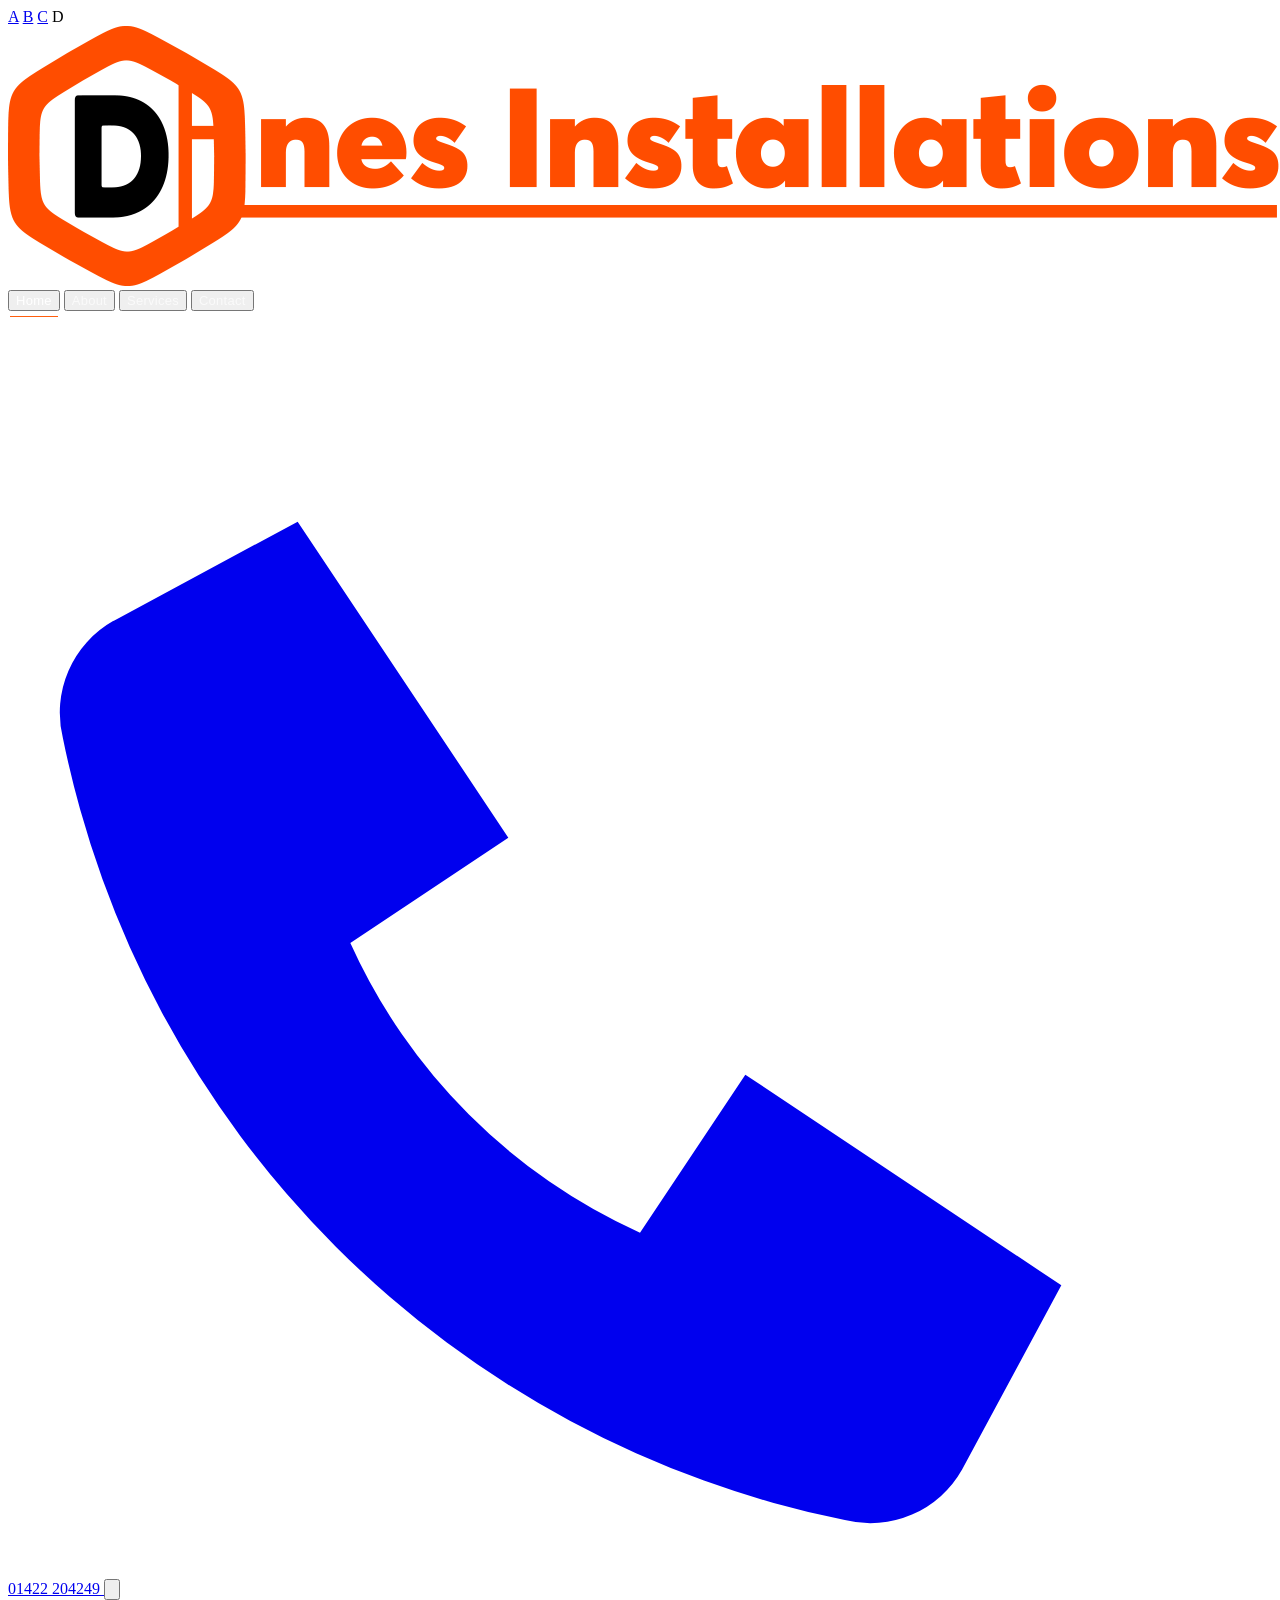
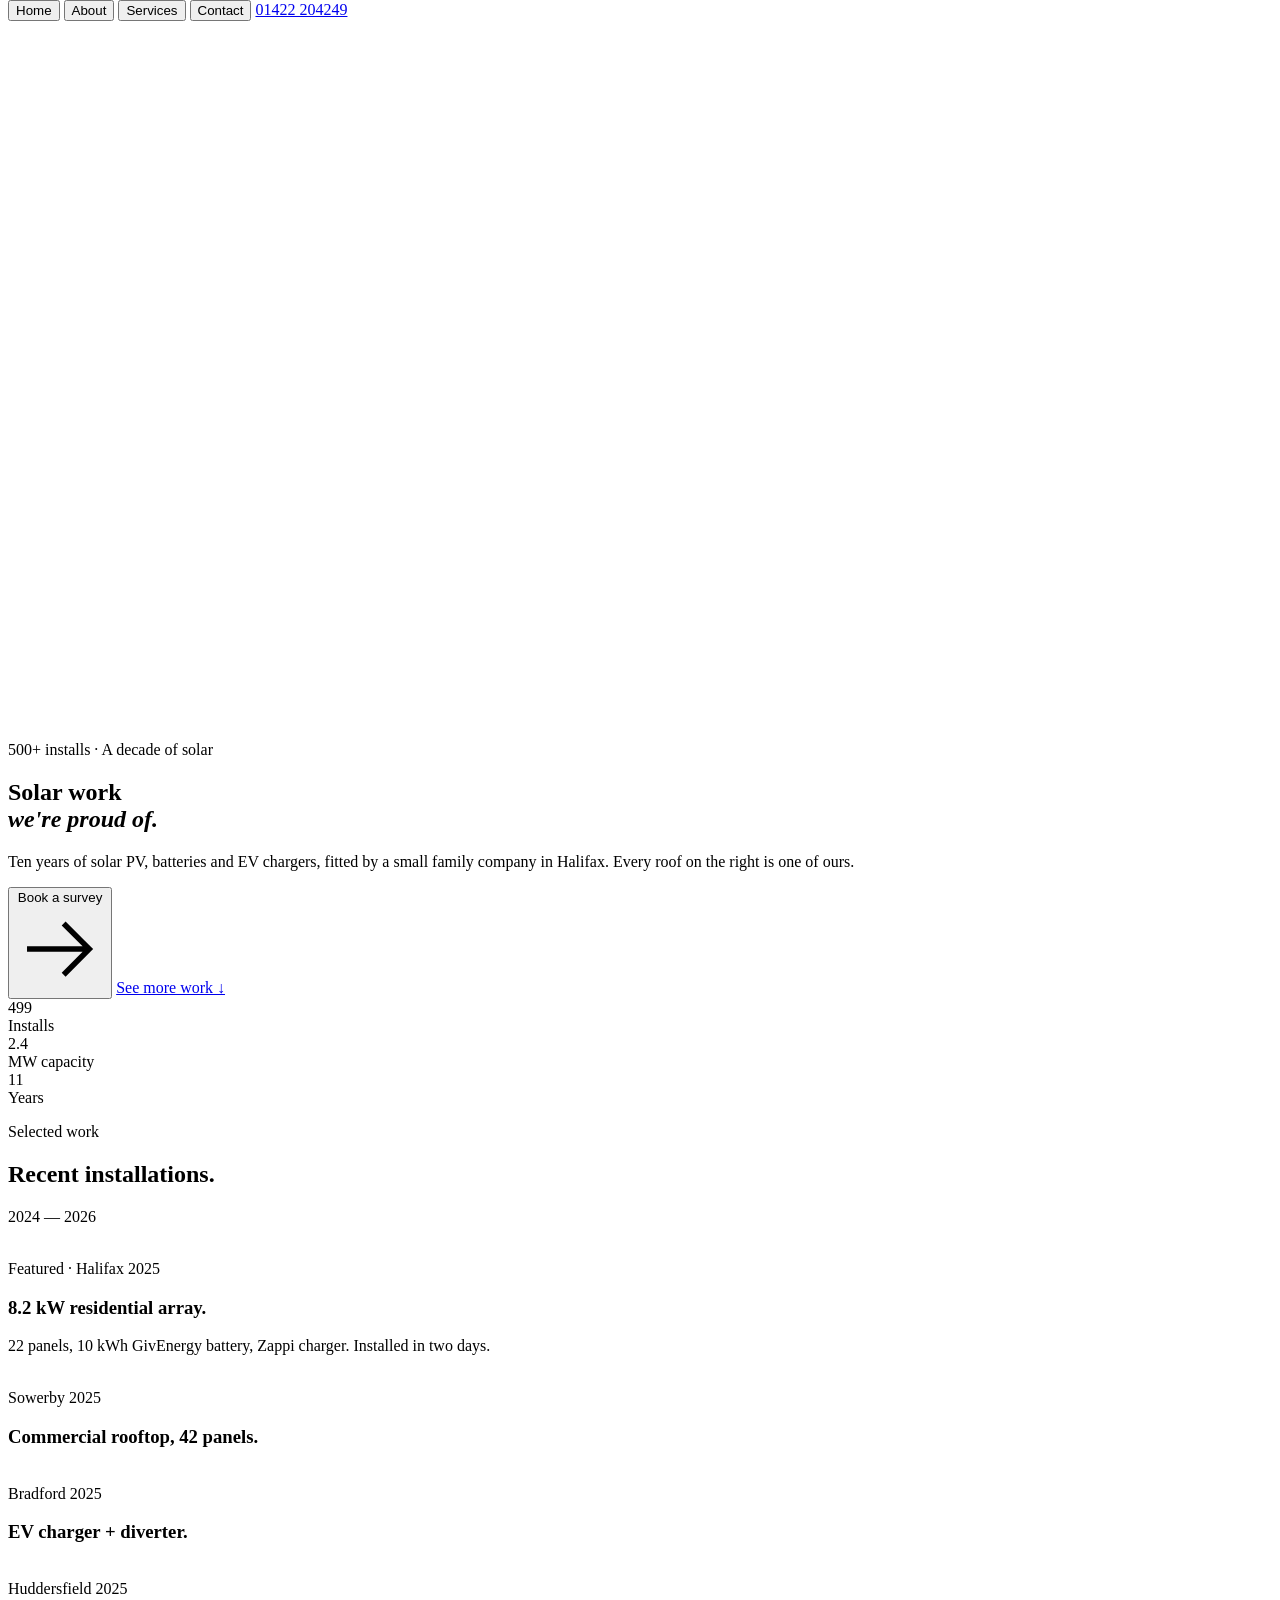
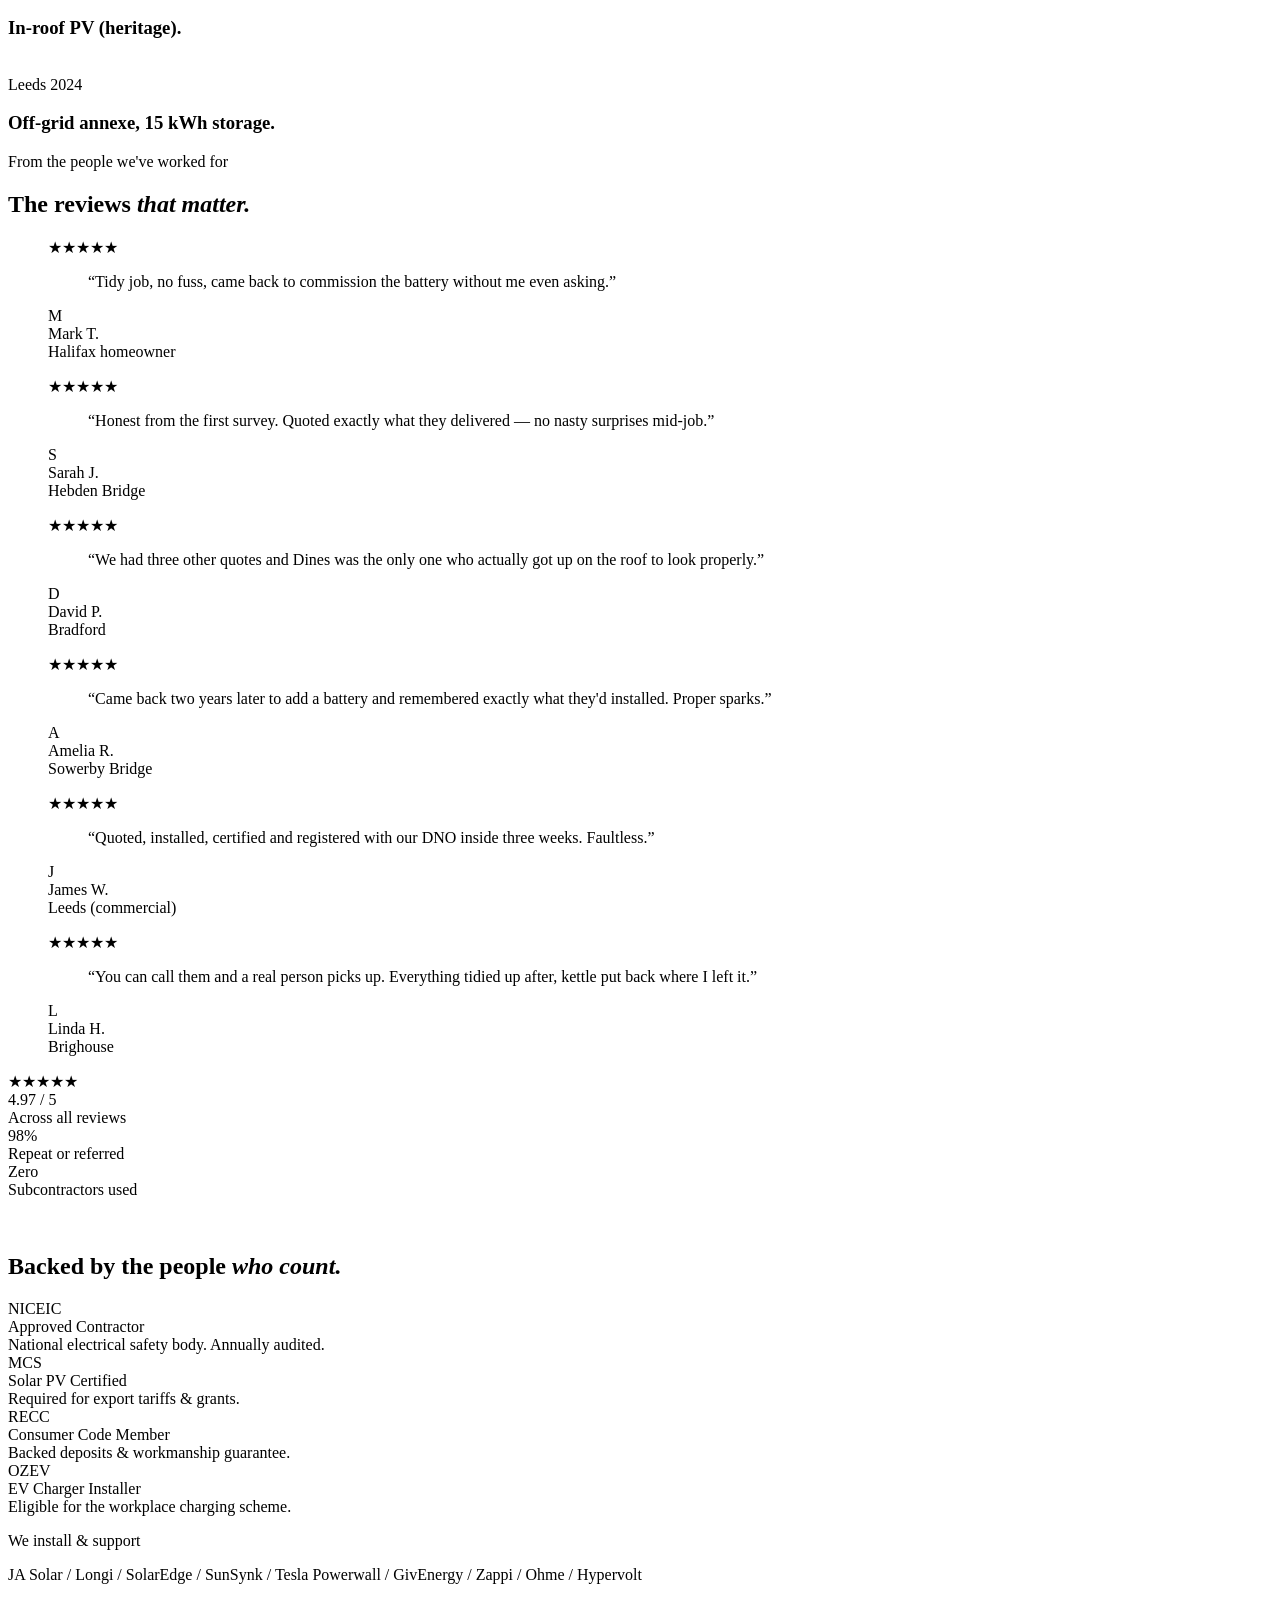
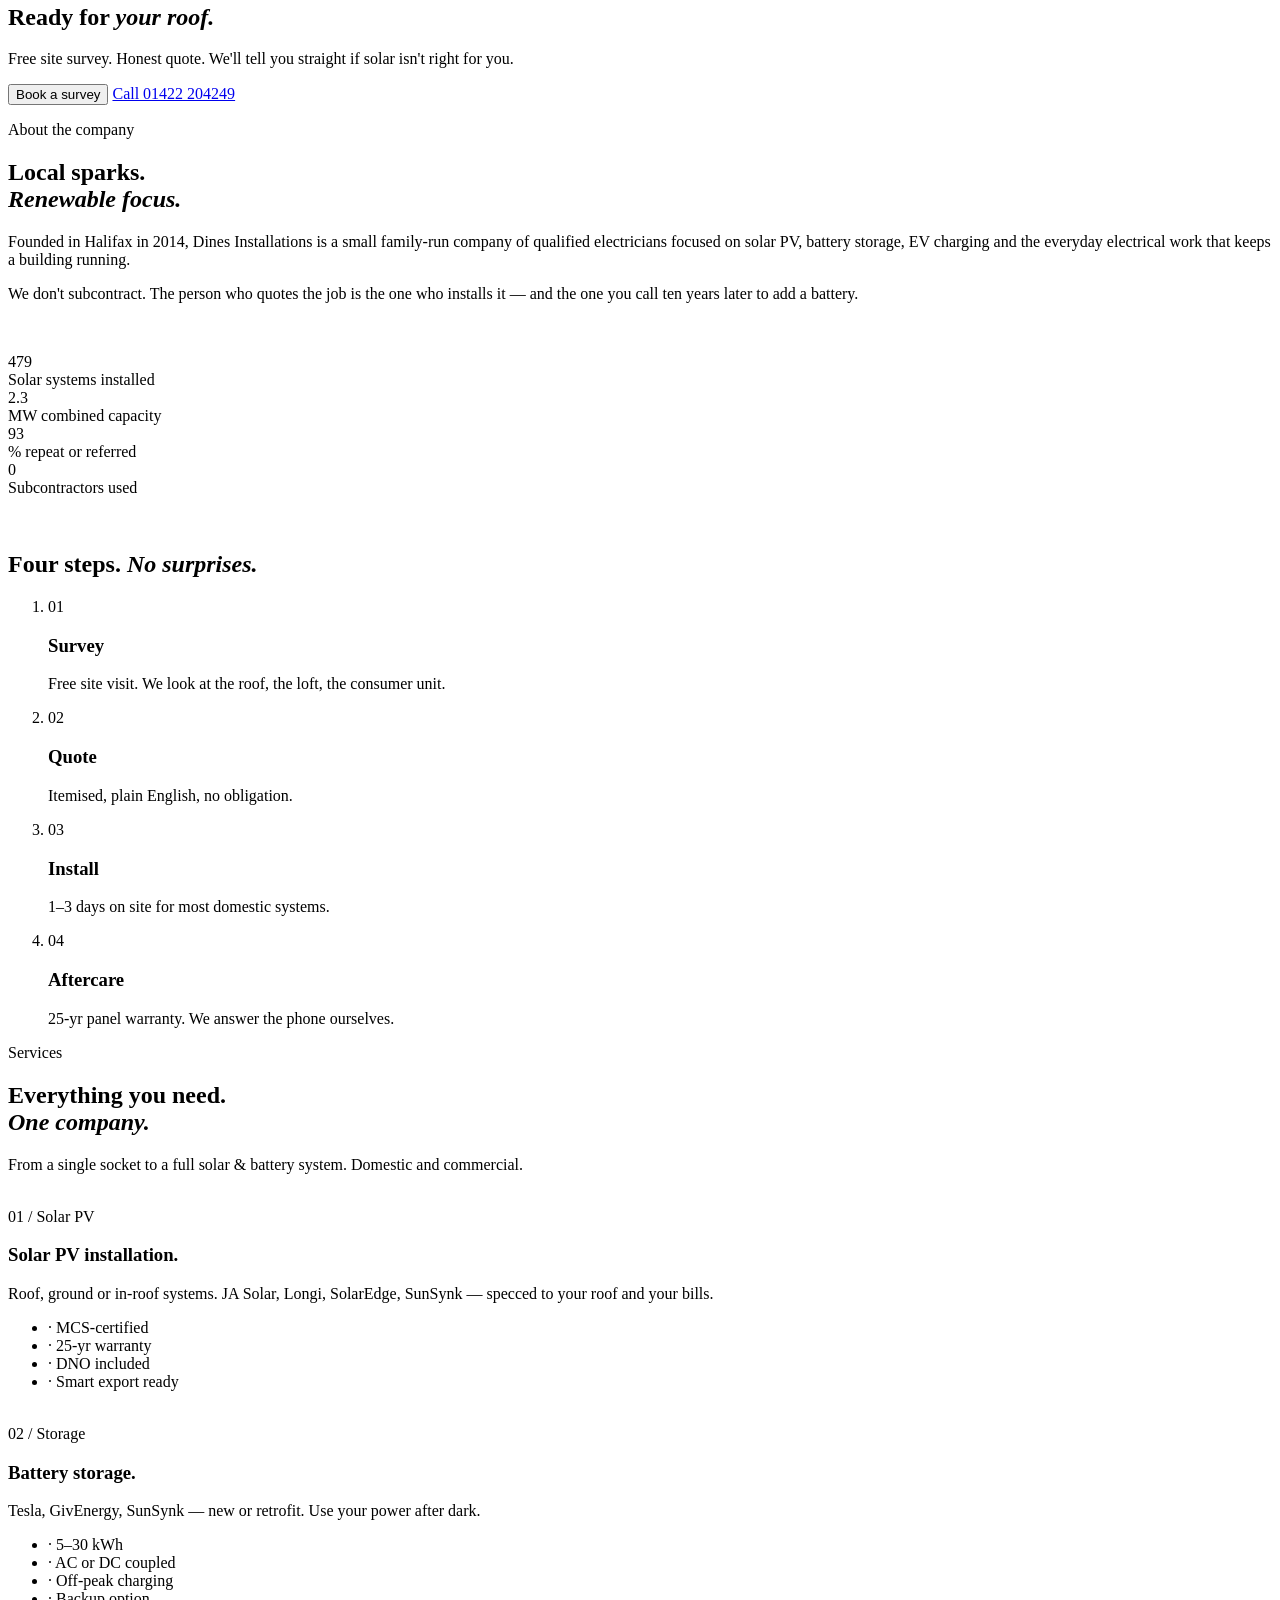
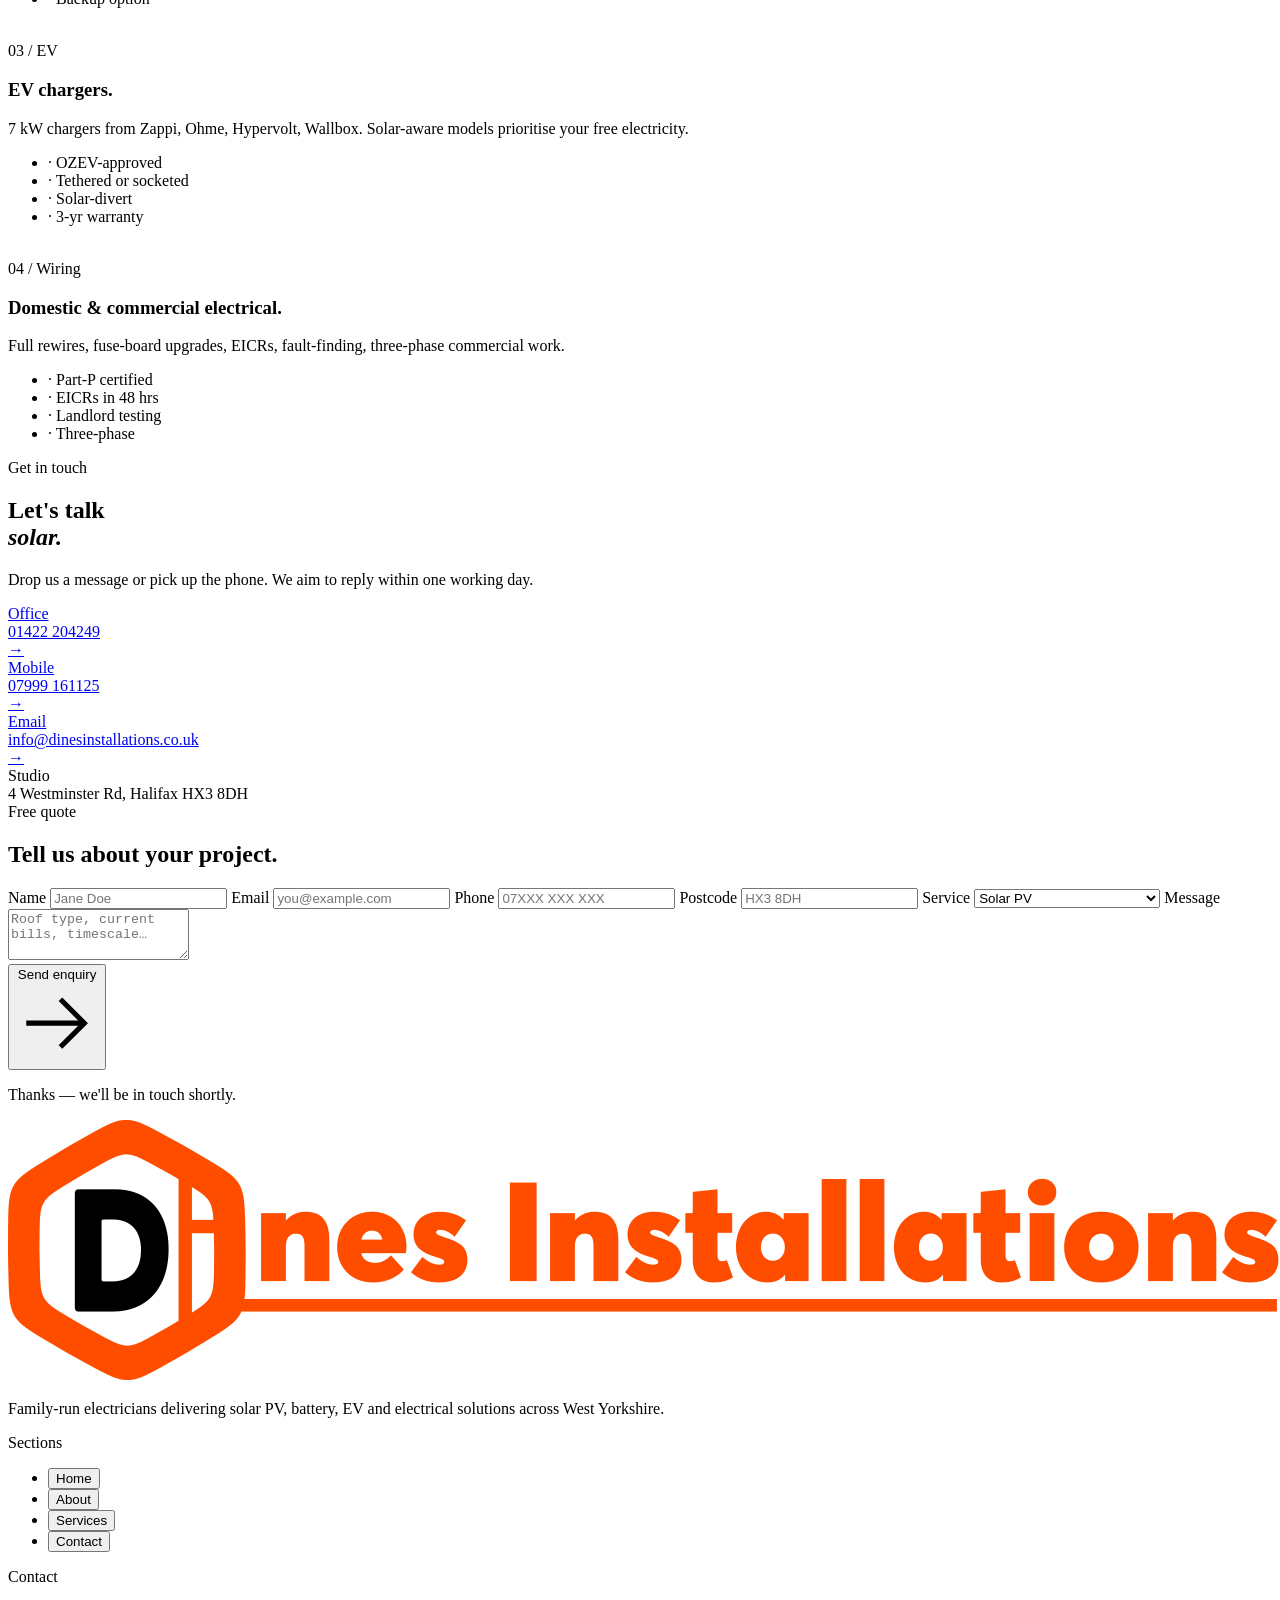
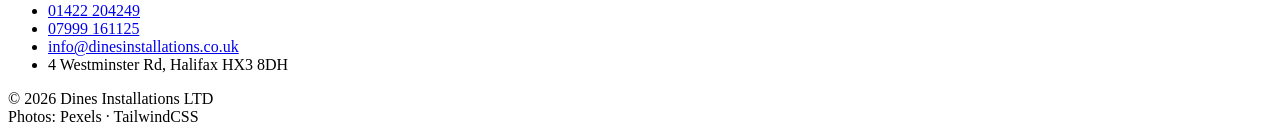
==== commit b2e989e2: "Add Dines D-hexagon favicons across all designs - Pulled the existing 32×32 D-hexagon mark, generate" ====
--- a/index.html
+++ b/index.html
@@ -5,6 +5,11 @@
 <meta name="viewport" content="width=device-width,initial-scale=1,viewport-fit=cover" />
 <title>Dines Installations &mdash; Solar PV, EV &amp; Electrical | Halifax</title>
 <meta name="description" content="A decade of solar work across West Yorkshire. Solar PV, batteries, EV chargers and electrical work — Halifax." />
+<link rel="icon" type="image/png" sizes="32x32" href="/assets/favicon-32x32.png" />
+<link rel="icon" type="image/png" sizes="16x16" href="/assets/favicon-16x16.png" />
+<link rel="apple-touch-icon" sizes="180x180" href="/assets/apple-touch-icon.png" />
+<link rel="manifest" href="/site.webmanifest" />
+<meta name="theme-color" content="#ff5e0e" />
 <link rel="preconnect" href="https://images.pexels.com" />
 <link rel="preconnect" href="https://fonts.googleapis.com" />
 <link rel="preconnect" href="https://fonts.gstatic.com" crossorigin />
